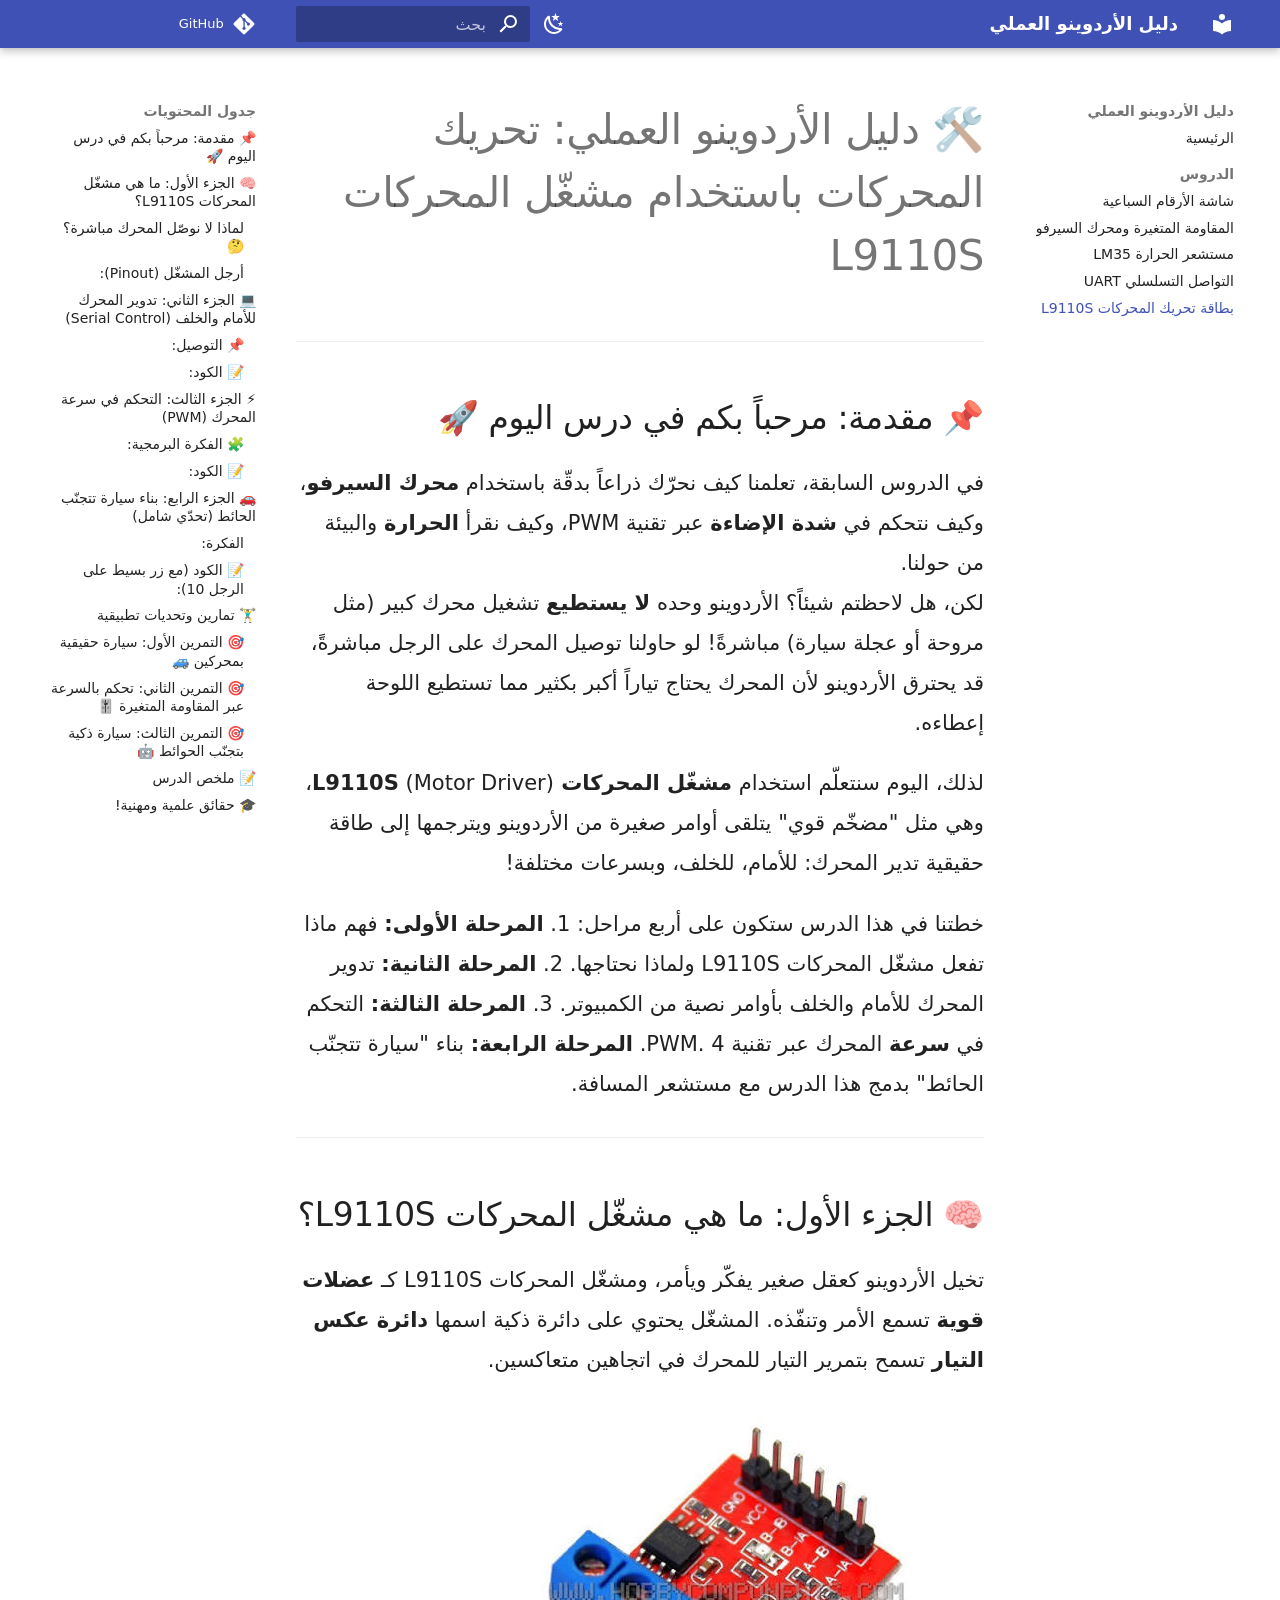
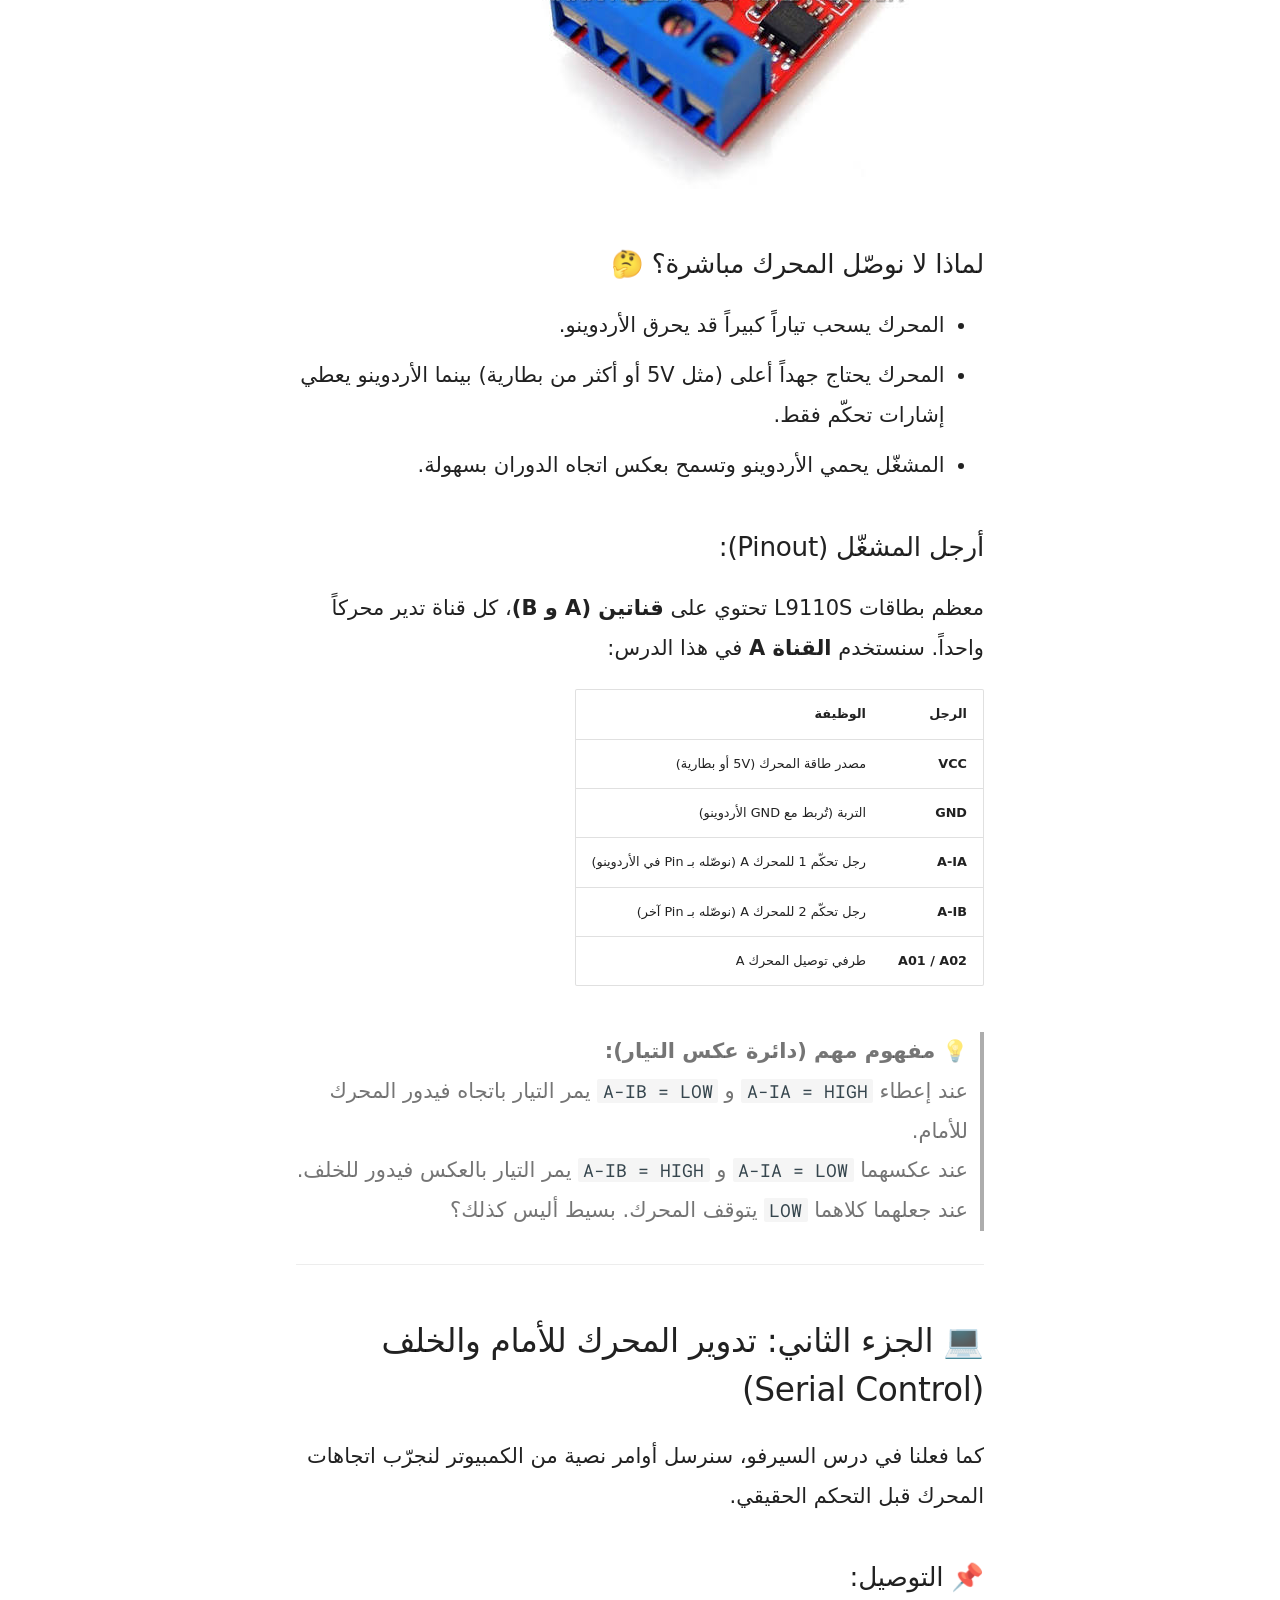
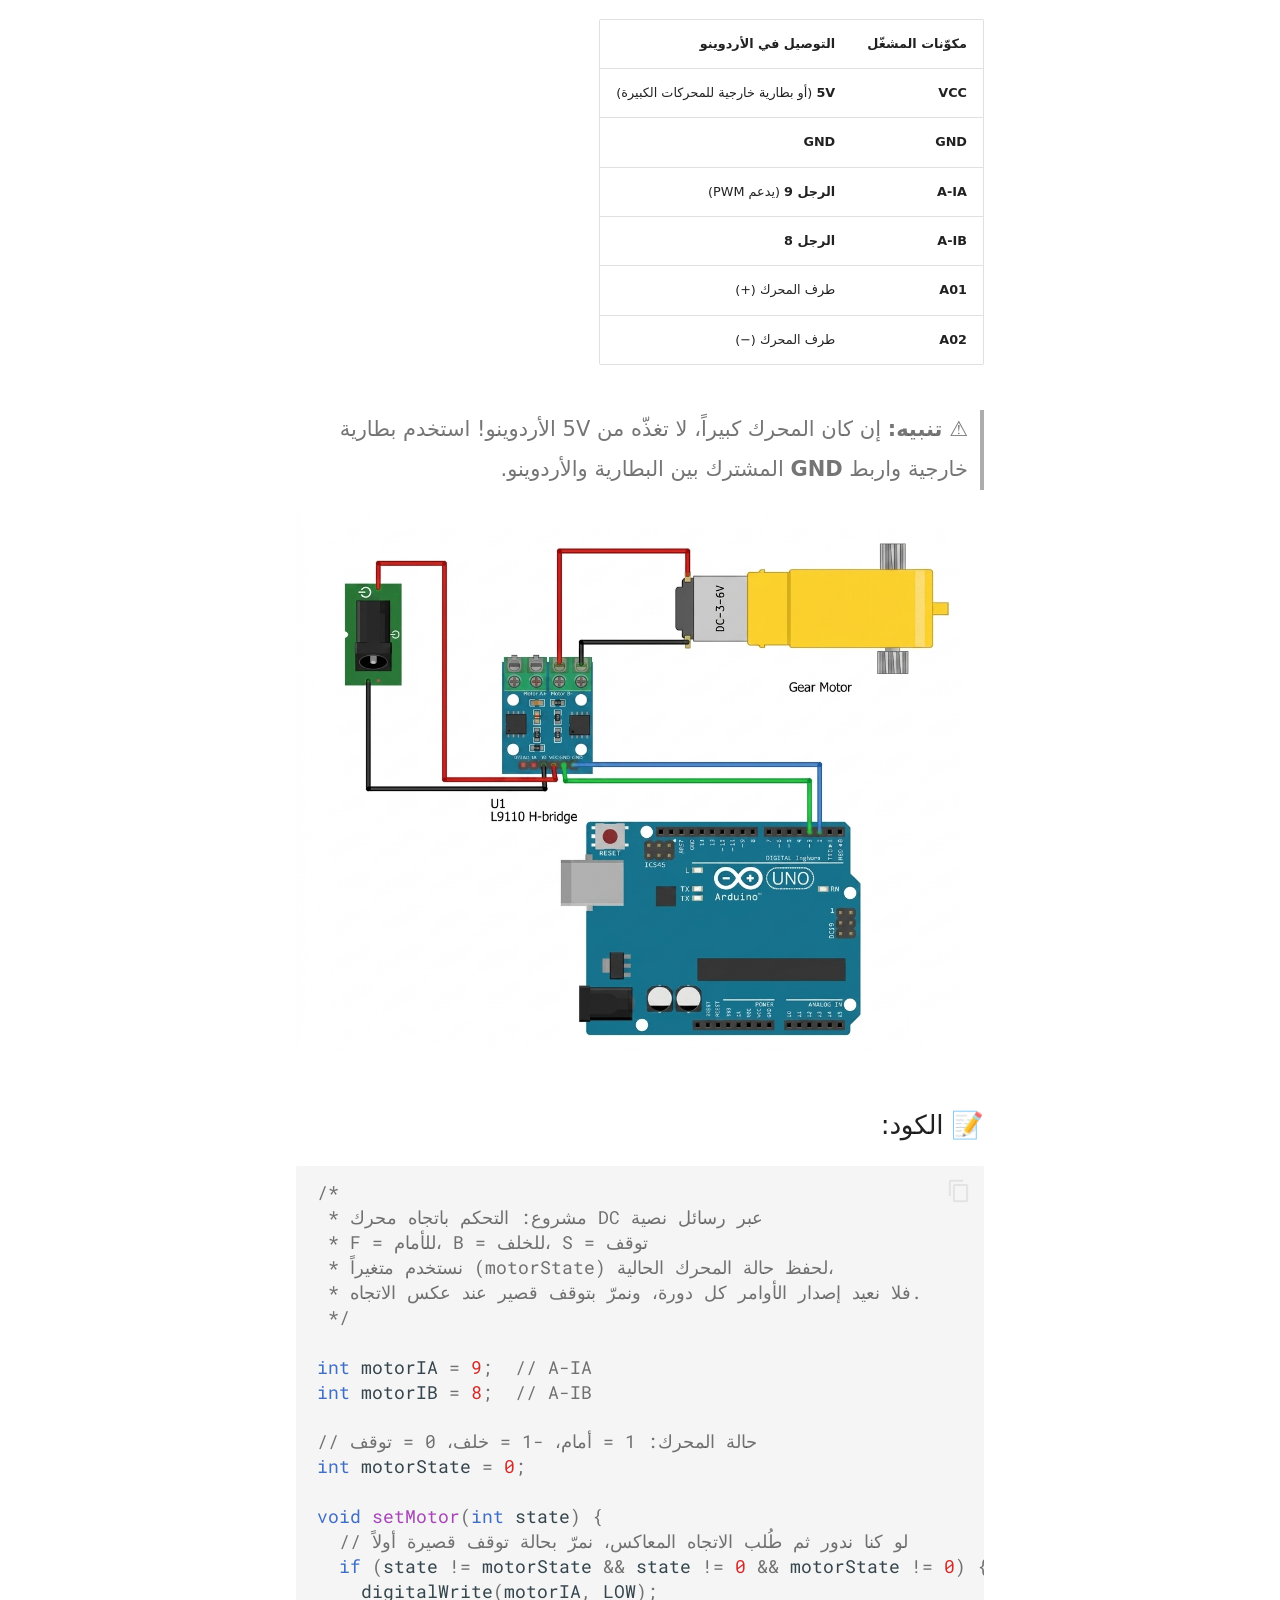
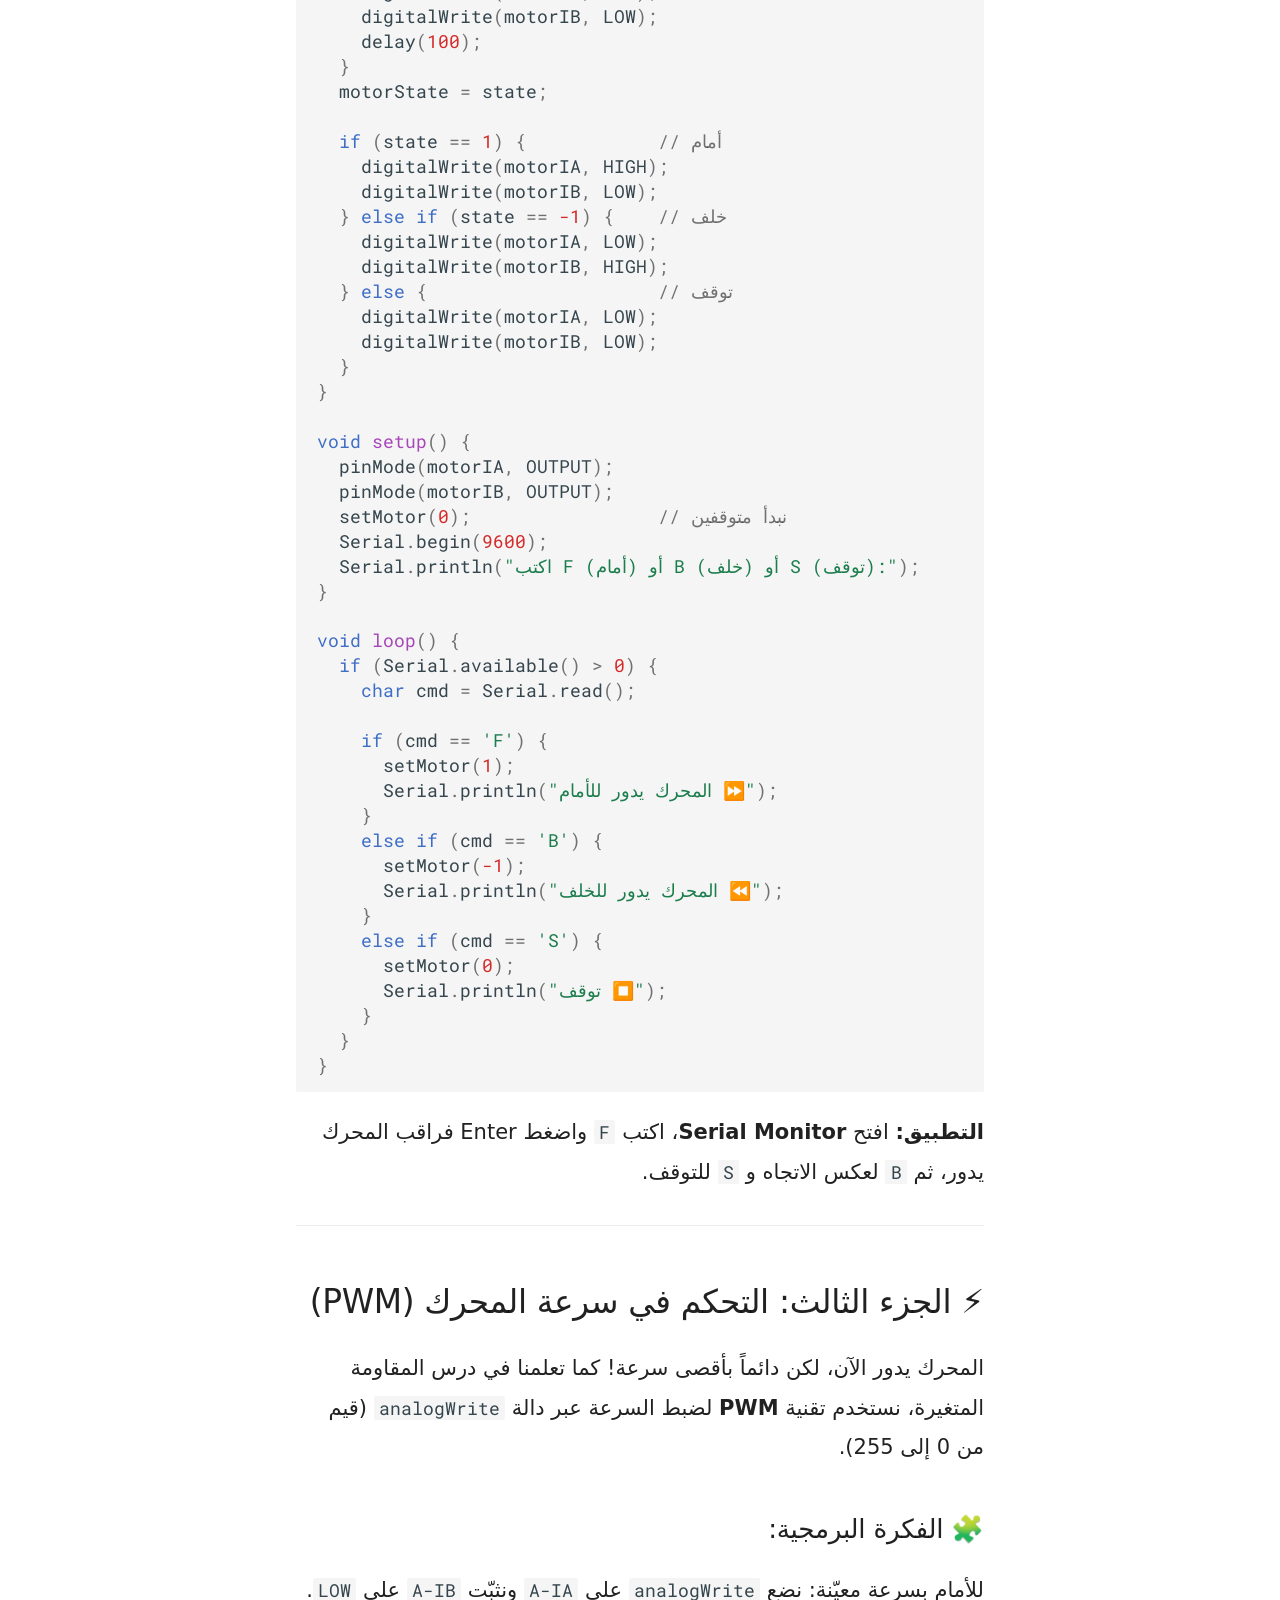
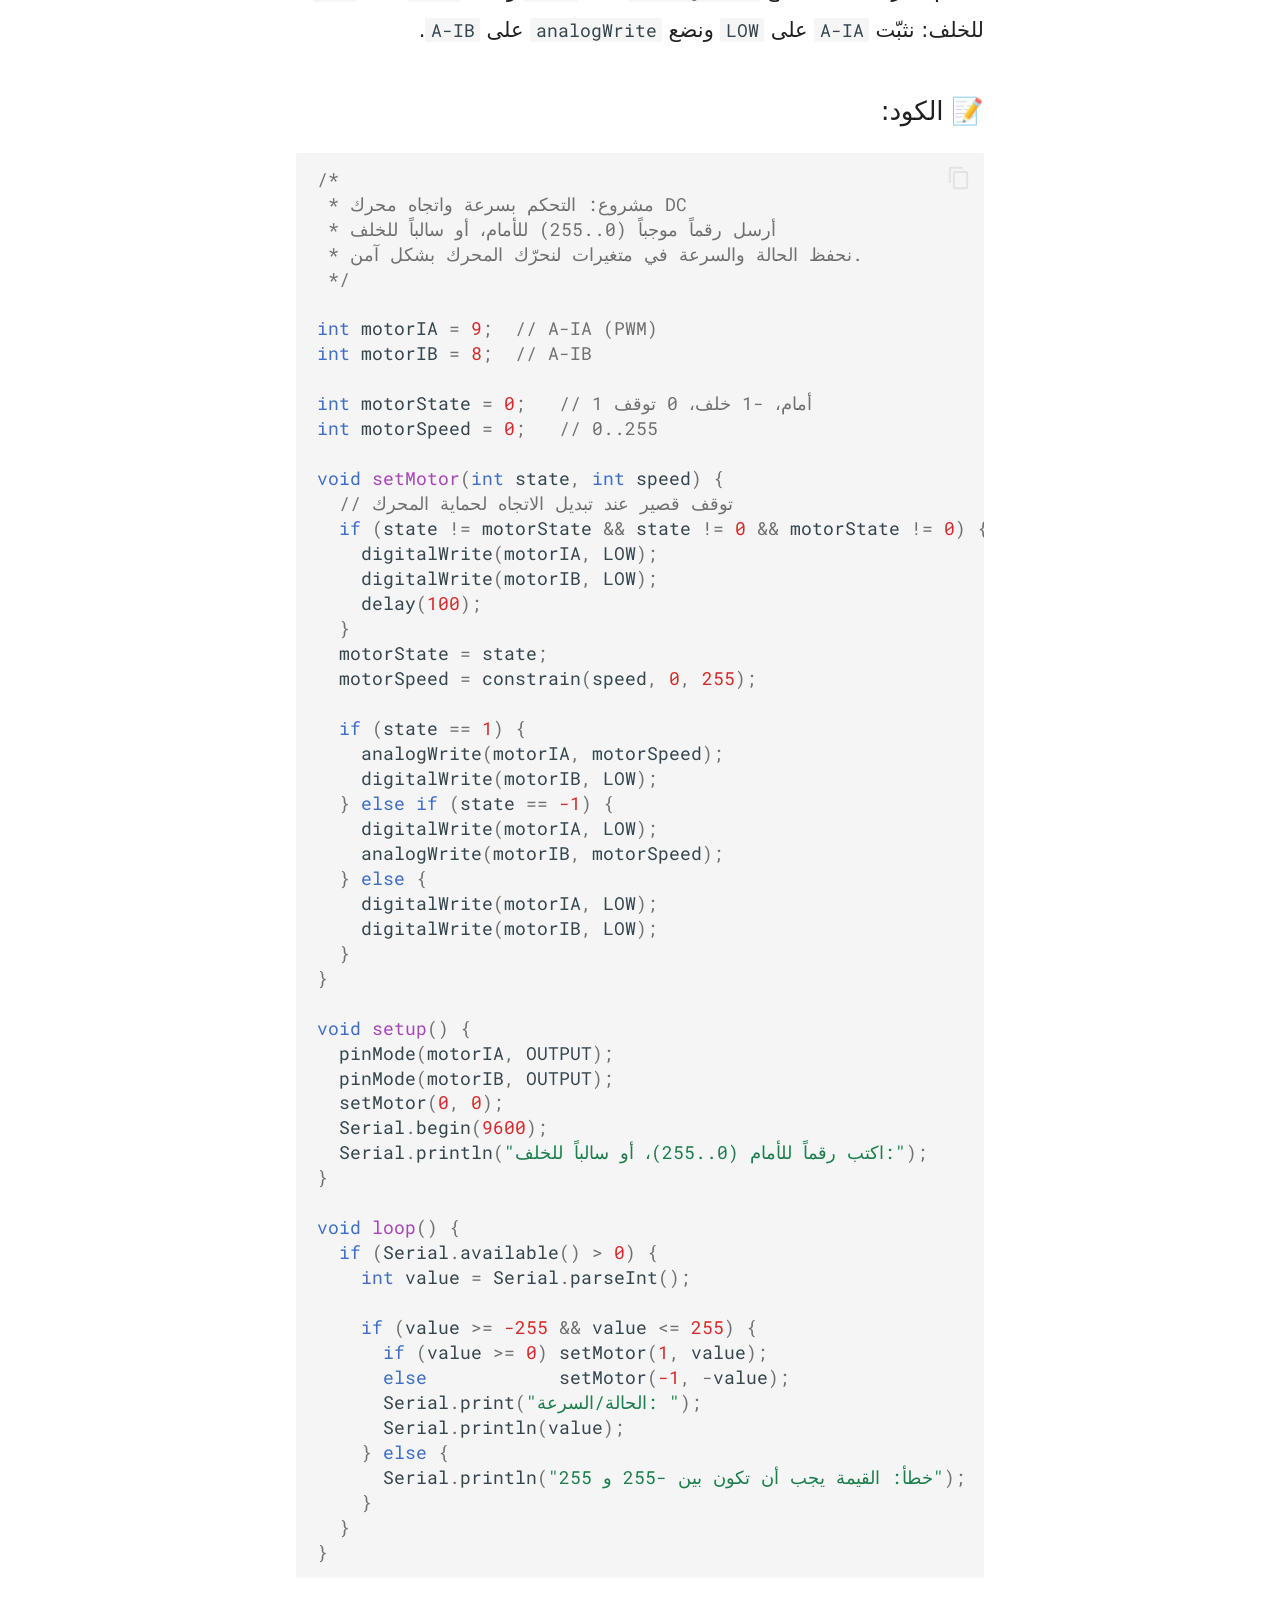
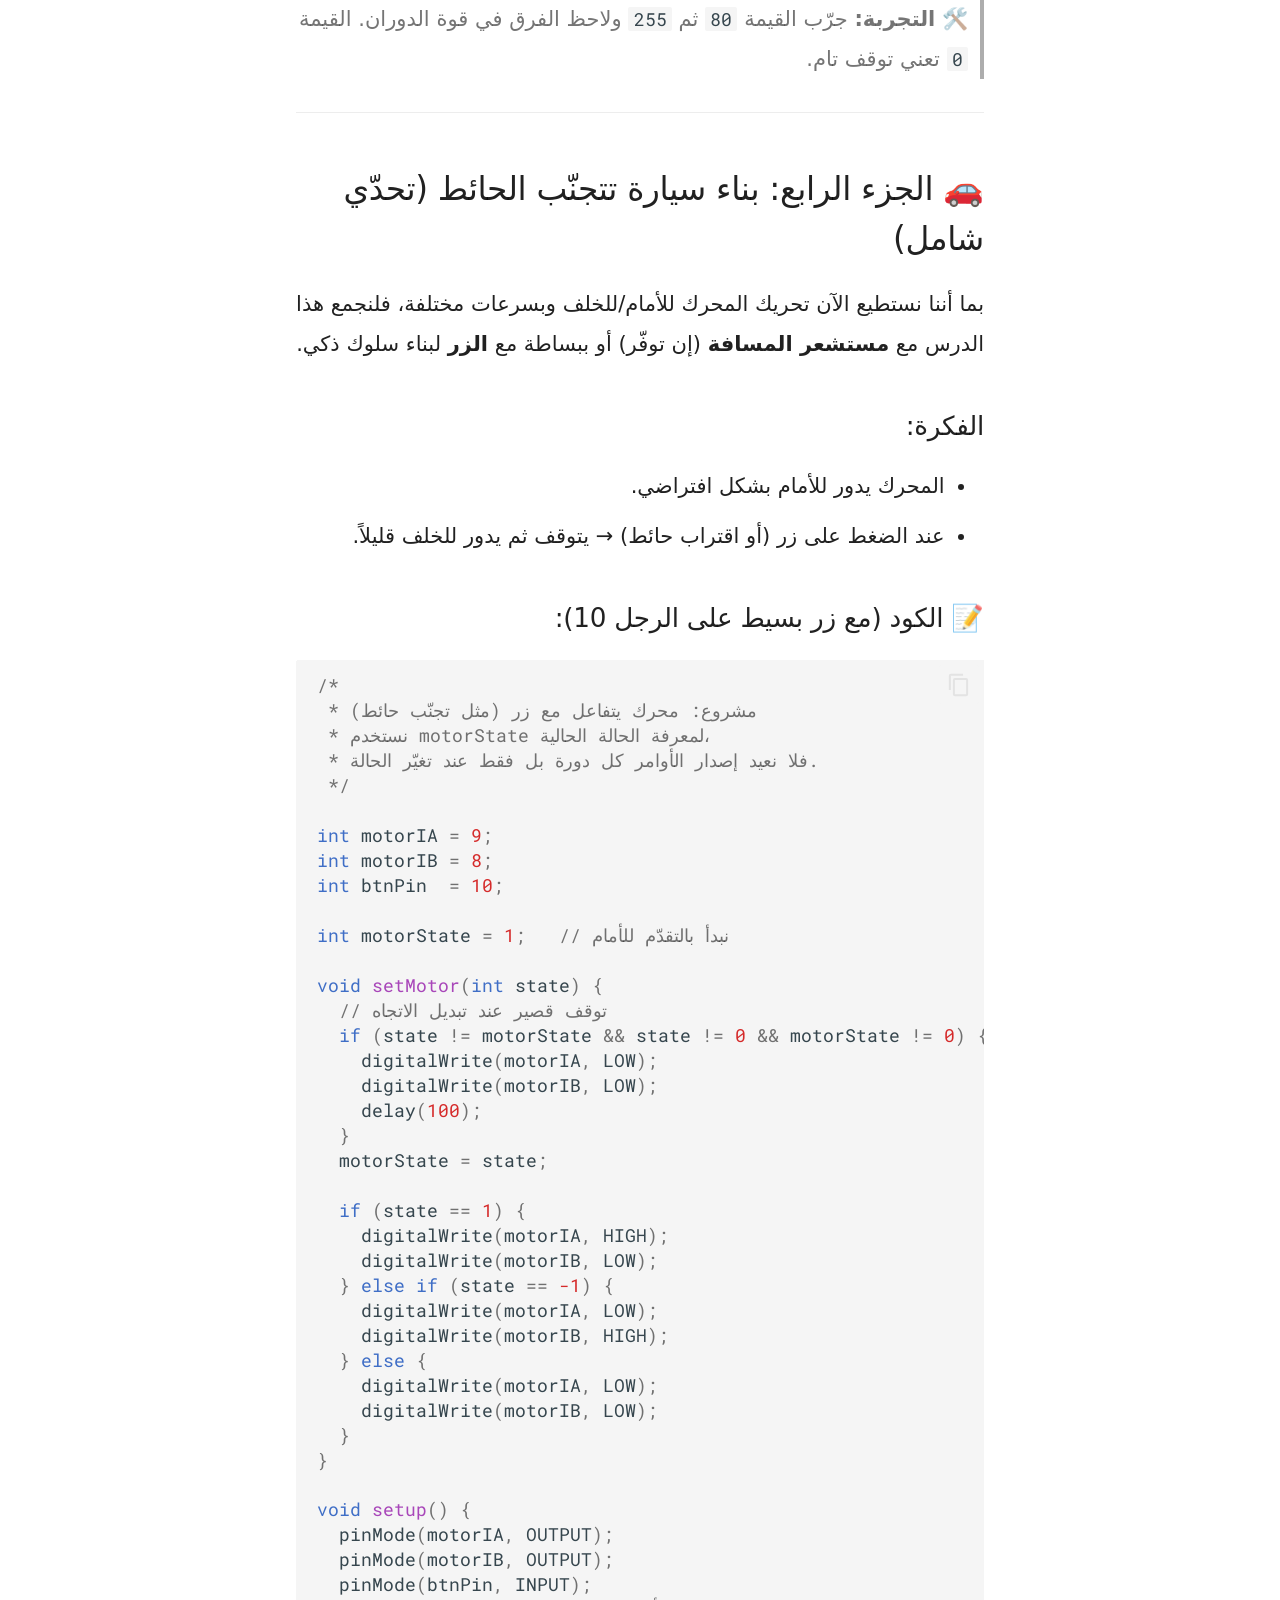
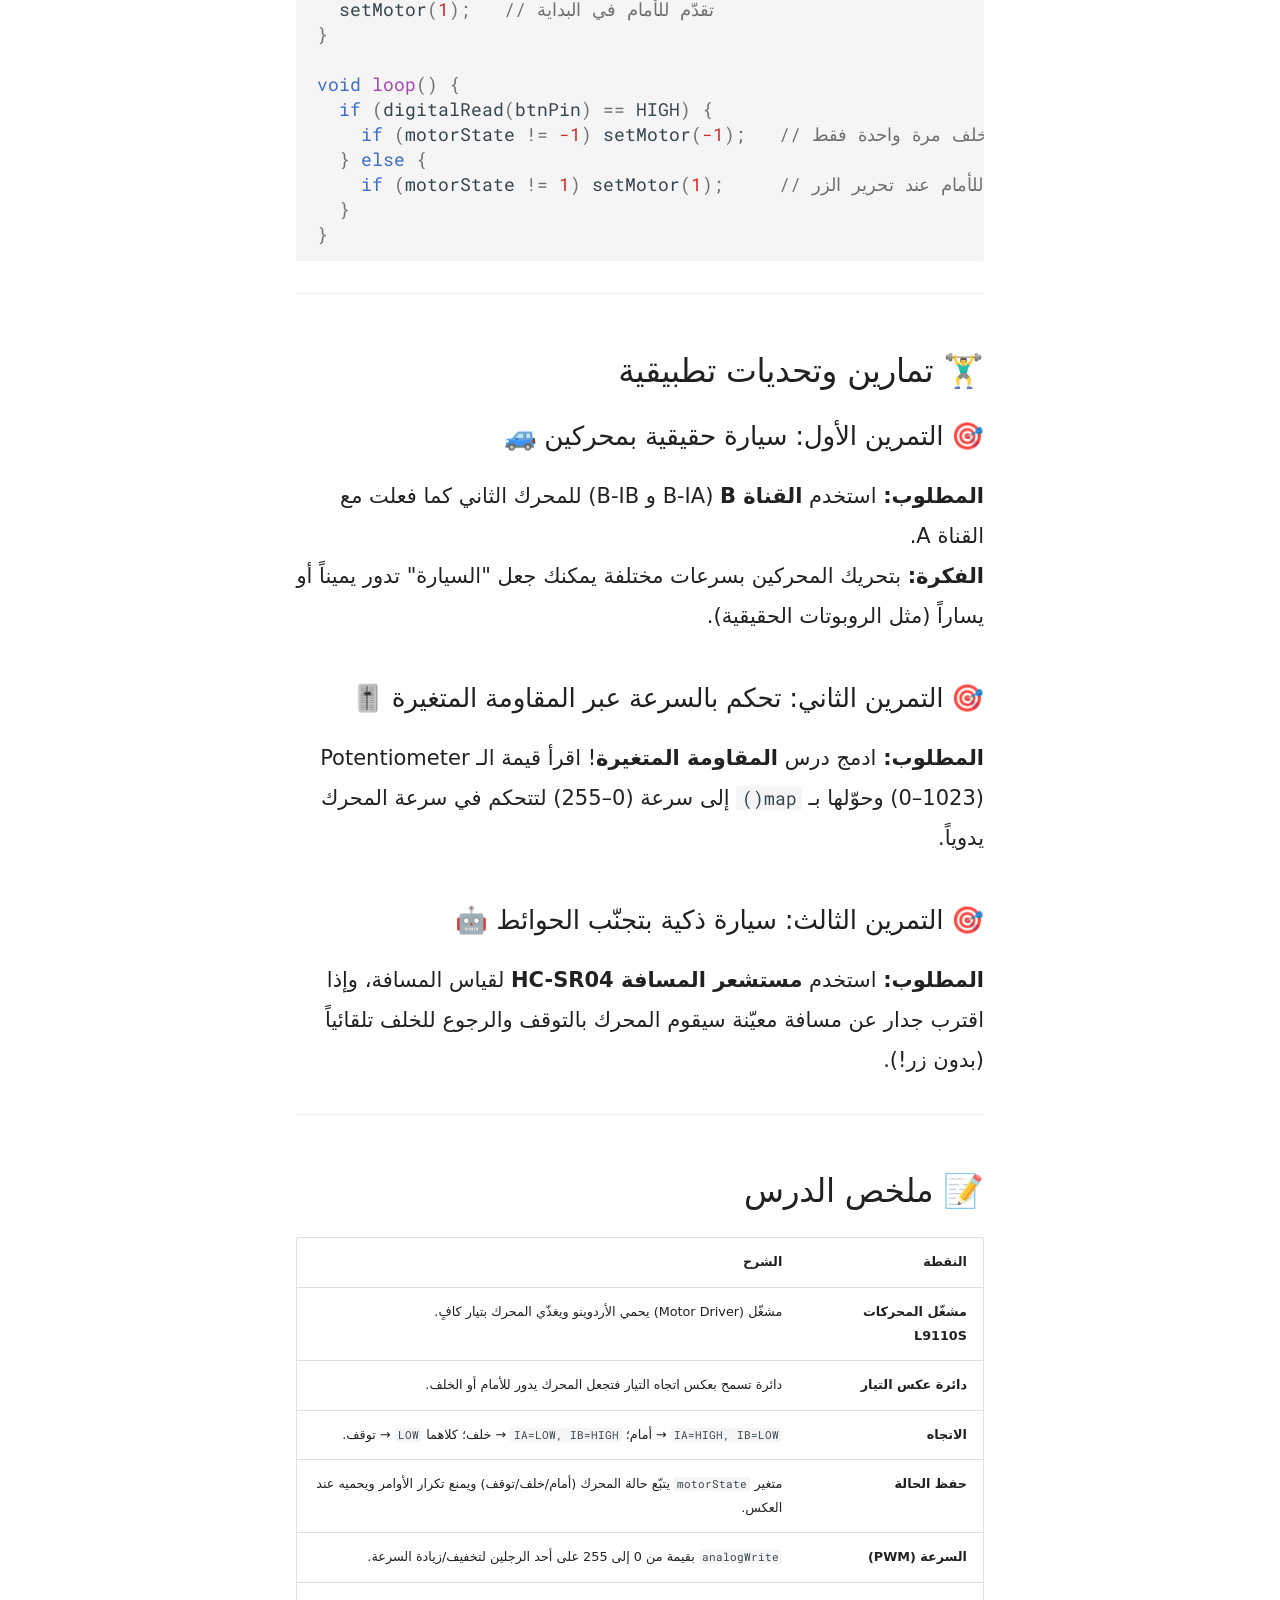
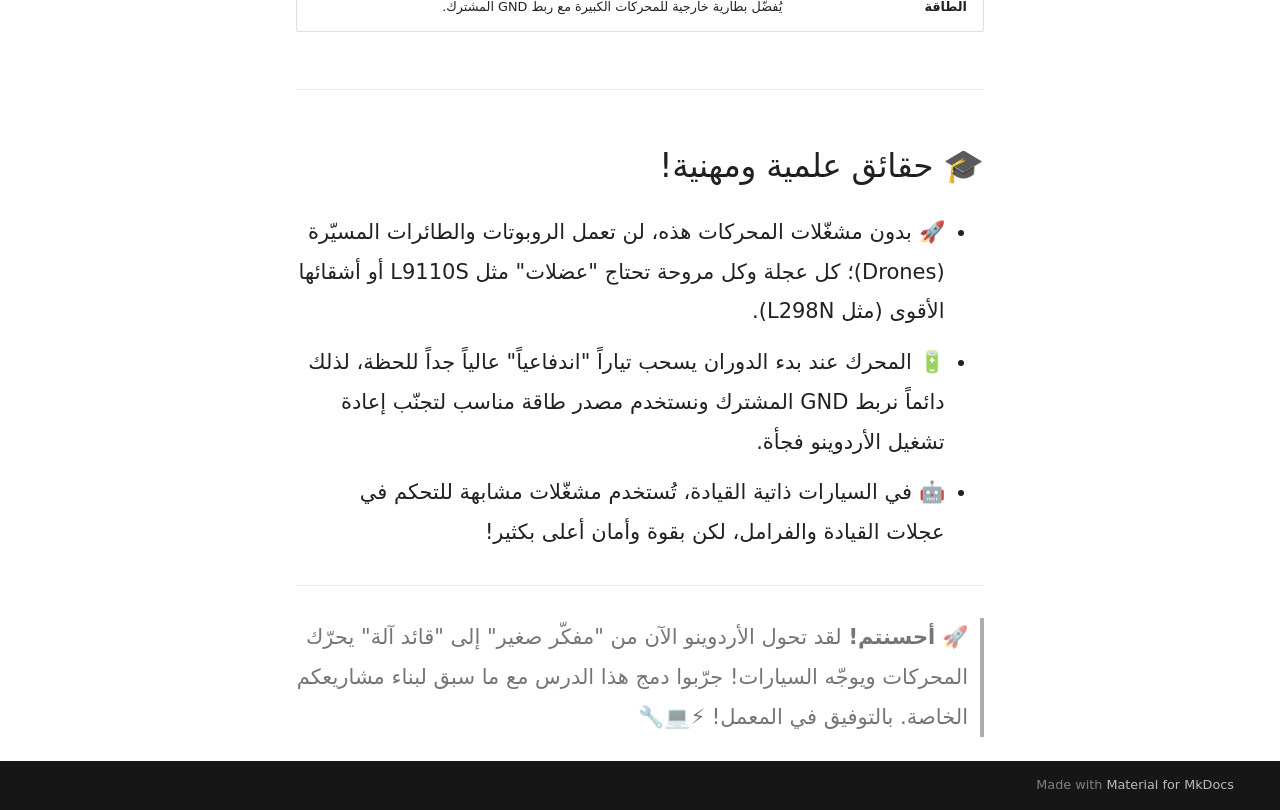
==== L9110S_motor_driver/index.html @ e6b0b0e9 "Deployed e473259 with MkDocs version: 1.6.1" ====
<!doctype html>
<html lang="ar" class="no-js">
  <head>
    
      <meta charset="utf-8">
      <meta name="viewport" content="width=device-width,initial-scale=1">
      
        <meta name="description" content="سلسلة دروس عملية للأردوينو باللغة العربية">
      
      
        <meta name="author" content="Arduino Kids">
      
      
      
        <link rel="prev" href="../UART_Serial_Buttons_Lesson/">
      
      
      
        
      
      
      <link rel="icon" href="../assets/images/favicon.png">
      <meta name="generator" content="mkdocs-1.6.1, mkdocs-material-9.7.6">
    
    
      
        <title>بطاقة تحريك المحركات L9110S - دليل الأردوينو العملي</title>
      
    
    
      <link rel="stylesheet" href="../assets/stylesheets/main.484c7ddc.min.css">
      
        
        <link rel="stylesheet" href="../assets/stylesheets/palette.ab4e12ef.min.css">
      
      


    
    
      
    
    
      
        
        
        <link rel="preconnect" href="https://fonts.gstatic.com" crossorigin>
        <link rel="stylesheet" href="https://fonts.googleapis.com/css?family=Roboto:300,300i,400,400i,700,700i%7CRoboto+Mono:400,400i,700,700i&display=fallback">
        <style>:root{--md-text-font:"Roboto";--md-code-font:"Roboto Mono"}</style>
      
    
    
      <link rel="stylesheet" href="../css/extra.css">
    
    <script>__md_scope=new URL("..",location),__md_hash=e=>[...e].reduce(((e,_)=>(e<<5)-e+_.charCodeAt(0)),0),__md_get=(e,_=localStorage,t=__md_scope)=>JSON.parse(_.getItem(t.pathname+"."+e)),__md_set=(e,_,t=localStorage,a=__md_scope)=>{try{t.setItem(a.pathname+"."+e,JSON.stringify(_))}catch(e){}}</script>
    
      

    
    
  </head>
  
  
    
    
      
    
    
    
    
    <body dir="rtl" data-md-color-scheme="default" data-md-color-primary="indigo" data-md-color-accent="amber">
  
    
    <input class="md-toggle" data-md-toggle="drawer" type="checkbox" id="__drawer" autocomplete="off">
    <input class="md-toggle" data-md-toggle="search" type="checkbox" id="__search" autocomplete="off">
    <label class="md-overlay" for="__drawer"></label>
    <div data-md-component="skip">
      
        
        <a href="#l9110s" class="md-skip">
          انتقل إلى المحتوى
        </a>
      
    </div>
    <div data-md-component="announce">
      
    </div>
    
    
      

  

<header class="md-header md-header--shadow" data-md-component="header">
  <nav class="md-header__inner md-grid" aria-label="عنوان العارضة">
    <a href=".." title="دليل الأردوينو العملي" class="md-header__button md-logo" aria-label="دليل الأردوينو العملي" data-md-component="logo">
      
  
  <svg xmlns="http://www.w3.org/2000/svg" viewBox="0 0 24 24"><path d="M12 8a3 3 0 0 0 3-3 3 3 0 0 0-3-3 3 3 0 0 0-3 3 3 3 0 0 0 3 3m0 3.54C9.64 9.35 6.5 8 3 8v11c3.5 0 6.64 1.35 9 3.54 2.36-2.19 5.5-3.54 9-3.54V8c-3.5 0-6.64 1.35-9 3.54"/></svg>

    </a>
    <label class="md-header__button md-icon" for="__drawer">
      
      <svg xmlns="http://www.w3.org/2000/svg" viewBox="0 0 24 24"><path d="M3 6h18v2H3zm0 5h18v2H3zm0 5h18v2H3z"/></svg>
    </label>
    <div class="md-header__title" data-md-component="header-title">
      <div class="md-header__ellipsis">
        <div class="md-header__topic">
          <span class="md-ellipsis">
            دليل الأردوينو العملي
          </span>
        </div>
        <div class="md-header__topic" data-md-component="header-topic">
          <span class="md-ellipsis">
            
              بطاقة تحريك المحركات L9110S
            
          </span>
        </div>
      </div>
    </div>
    
      
        <form class="md-header__option" data-md-component="palette">
  
    
    
    
    <input class="md-option" data-md-color-media="" data-md-color-scheme="default" data-md-color-primary="indigo" data-md-color-accent="amber"  aria-label="الوضع الداكن"  type="radio" name="__palette" id="__palette_0">
    
      <label class="md-header__button md-icon" title="الوضع الداكن" for="__palette_1" hidden>
        <svg xmlns="http://www.w3.org/2000/svg" viewBox="0 0 24 24"><path d="m17.75 4.09-2.53 1.94.91 3.06-2.63-1.81-2.63 1.81.91-3.06-2.53-1.94L12.44 4l1.06-3 1.06 3zm3.5 6.91-1.64 1.25.59 1.98-1.7-1.17-1.7 1.17.59-1.98L15.75 11l2.06-.05L18.5 9l.69 1.95zm-2.28 4.95c.83-.08 1.72 1.1 1.19 1.85-.32.45-.66.87-1.08 1.27C15.17 23 8.84 23 4.94 19.07c-3.91-3.9-3.91-10.24 0-14.14.4-.4.82-.76 1.27-1.08.75-.53 1.93.36 1.85 1.19-.27 2.86.69 5.83 2.89 8.02a9.96 9.96 0 0 0 8.02 2.89m-1.64 2.02a12.08 12.08 0 0 1-7.8-3.47c-2.17-2.19-3.33-5-3.49-7.82-2.81 3.14-2.7 7.96.31 10.98 3.02 3.01 7.84 3.12 10.98.31"/></svg>
      </label>
    
  
    
    
    
    <input class="md-option" data-md-color-media="" data-md-color-scheme="slate" data-md-color-primary="indigo" data-md-color-accent="amber"  aria-label="الوضع الفاتح"  type="radio" name="__palette" id="__palette_1">
    
      <label class="md-header__button md-icon" title="الوضع الفاتح" for="__palette_0" hidden>
        <svg xmlns="http://www.w3.org/2000/svg" viewBox="0 0 24 24"><path d="M12 7a5 5 0 0 1 5 5 5 5 0 0 1-5 5 5 5 0 0 1-5-5 5 5 0 0 1 5-5m0 2a3 3 0 0 0-3 3 3 3 0 0 0 3 3 3 3 0 0 0 3-3 3 3 0 0 0-3-3m0-7 2.39 3.42C13.65 5.15 12.84 5 12 5s-1.65.15-2.39.42zM3.34 7l4.16-.35A7.2 7.2 0 0 0 5.94 8.5c-.44.74-.69 1.5-.83 2.29zm.02 10 1.76-3.77a7.131 7.131 0 0 0 2.38 4.14zM20.65 7l-1.77 3.79a7.02 7.02 0 0 0-2.38-4.15zm-.01 10-4.14.36c.59-.51 1.12-1.14 1.54-1.86.42-.73.69-1.5.83-2.29zM12 22l-2.41-3.44c.74.27 1.55.44 2.41.44.82 0 1.63-.17 2.37-.44z"/></svg>
      </label>
    
  
</form>
      
    
    
      <script>var palette=__md_get("__palette");if(palette&&palette.color){if("(prefers-color-scheme)"===palette.color.media){var media=matchMedia("(prefers-color-scheme: light)"),input=document.querySelector(media.matches?"[data-md-color-media='(prefers-color-scheme: light)']":"[data-md-color-media='(prefers-color-scheme: dark)']");palette.color.media=input.getAttribute("data-md-color-media"),palette.color.scheme=input.getAttribute("data-md-color-scheme"),palette.color.primary=input.getAttribute("data-md-color-primary"),palette.color.accent=input.getAttribute("data-md-color-accent")}for(var[key,value]of Object.entries(palette.color))document.body.setAttribute("data-md-color-"+key,value)}</script>
    
    
    
      
      
        <label class="md-header__button md-icon" for="__search">
          
          <svg xmlns="http://www.w3.org/2000/svg" viewBox="0 0 24 24"><path d="M9.5 3A6.5 6.5 0 0 1 16 9.5c0 1.61-.59 3.09-1.56 4.23l.27.27h.79l5 5-1.5 1.5-5-5v-.79l-.27-.27A6.52 6.52 0 0 1 9.5 16 6.5 6.5 0 0 1 3 9.5 6.5 6.5 0 0 1 9.5 3m0 2C7 5 5 7 5 9.5S7 14 9.5 14 14 12 14 9.5 12 5 9.5 5"/></svg>
        </label>
        <div class="md-search" data-md-component="search" role="dialog">
  <label class="md-search__overlay" for="__search"></label>
  <div class="md-search__inner" role="search">
    <form class="md-search__form" name="search">
      <input type="text" class="md-search__input" name="query" aria-label="بحث" placeholder="بحث" autocapitalize="off" autocorrect="off" autocomplete="off" spellcheck="false" data-md-component="search-query" required>
      <label class="md-search__icon md-icon" for="__search">
        
        <svg xmlns="http://www.w3.org/2000/svg" viewBox="0 0 24 24"><path d="M9.5 3A6.5 6.5 0 0 1 16 9.5c0 1.61-.59 3.09-1.56 4.23l.27.27h.79l5 5-1.5 1.5-5-5v-.79l-.27-.27A6.52 6.52 0 0 1 9.5 16 6.5 6.5 0 0 1 3 9.5 6.5 6.5 0 0 1 9.5 3m0 2C7 5 5 7 5 9.5S7 14 9.5 14 14 12 14 9.5 12 5 9.5 5"/></svg>
        
        <svg xmlns="http://www.w3.org/2000/svg" viewBox="0 0 24 24"><path d="M20 11v2H8l5.5 5.5-1.42 1.42L4.16 12l7.92-7.92L13.5 5.5 8 11z"/></svg>
      </label>
      <nav class="md-search__options" aria-label="إبحث">
        
        <button type="reset" class="md-search__icon md-icon" title="مسح كلي" aria-label="مسح كلي" tabindex="-1">
          
          <svg xmlns="http://www.w3.org/2000/svg" viewBox="0 0 24 24"><path d="M19 6.41 17.59 5 12 10.59 6.41 5 5 6.41 10.59 12 5 17.59 6.41 19 12 13.41 17.59 19 19 17.59 13.41 12z"/></svg>
        </button>
      </nav>
      
        <div class="md-search__suggest" data-md-component="search-suggest"></div>
      
    </form>
    <div class="md-search__output">
      <div class="md-search__scrollwrap" tabindex="0" data-md-scrollfix>
        <div class="md-search-result" data-md-component="search-result">
          <div class="md-search-result__meta">
            بدء البحث
          </div>
          <ol class="md-search-result__list" role="presentation"></ol>
        </div>
      </div>
    </div>
  </div>
</div>
      
    
    
      <div class="md-header__source">
        <a href="https://github.com/T4gamer/arduino_lvl_2" title="اذهب إلى المصدر" class="md-source" data-md-component="source">
  <div class="md-source__icon md-icon">
    
    <svg xmlns="http://www.w3.org/2000/svg" viewBox="0 0 448 512"><!--! Font Awesome Free 7.1.0 by @fontawesome - https://fontawesome.com License - https://fontawesome.com/license/free (Icons: CC BY 4.0, Fonts: SIL OFL 1.1, Code: MIT License) Copyright 2025 Fonticons, Inc.--><path d="M439.6 236.1 244 40.5c-5.4-5.5-12.8-8.5-20.4-8.5s-15 3-20.4 8.4L162.5 81l51.5 51.5c27.1-9.1 52.7 16.8 43.4 43.7l49.7 49.7c34.2-11.8 61.2 31 35.5 56.7-26.5 26.5-70.2-2.9-56-37.3L240.3 199v121.9c25.3 12.5 22.3 41.8 9.1 55-6.4 6.4-15.2 10.1-24.3 10.1s-17.8-3.6-24.3-10.1c-17.6-17.6-11.1-46.9 11.2-56v-123c-20.8-8.5-24.6-30.7-18.6-45L142.6 101 8.5 235.1C3 240.6 0 247.9 0 255.5s3 15 8.5 20.4l195.6 195.7c5.4 5.4 12.7 8.4 20.4 8.4s15-3 20.4-8.4l194.7-194.7c5.4-5.4 8.4-12.8 8.4-20.4s-3-15-8.4-20.4"/></svg>
  </div>
  <div class="md-source__repository">
    GitHub
  </div>
</a>
      </div>
    
  </nav>
  
</header>
    
    <div class="md-container" data-md-component="container">
      
      
        
          
        
      
      <main class="md-main" data-md-component="main">
        <div class="md-main__inner md-grid">
          
            
              
              <div class="md-sidebar md-sidebar--primary" data-md-component="sidebar" data-md-type="navigation" >
                <div class="md-sidebar__scrollwrap">
                  <div class="md-sidebar__inner">
                    



<nav class="md-nav md-nav--primary" aria-label="تصفح" data-md-level="0">
  <label class="md-nav__title" for="__drawer">
    <a href=".." title="دليل الأردوينو العملي" class="md-nav__button md-logo" aria-label="دليل الأردوينو العملي" data-md-component="logo">
      
  
  <svg xmlns="http://www.w3.org/2000/svg" viewBox="0 0 24 24"><path d="M12 8a3 3 0 0 0 3-3 3 3 0 0 0-3-3 3 3 0 0 0-3 3 3 3 0 0 0 3 3m0 3.54C9.64 9.35 6.5 8 3 8v11c3.5 0 6.64 1.35 9 3.54 2.36-2.19 5.5-3.54 9-3.54V8c-3.5 0-6.64 1.35-9 3.54"/></svg>

    </a>
    دليل الأردوينو العملي
  </label>
  
    <div class="md-nav__source">
      <a href="https://github.com/T4gamer/arduino_lvl_2" title="اذهب إلى المصدر" class="md-source" data-md-component="source">
  <div class="md-source__icon md-icon">
    
    <svg xmlns="http://www.w3.org/2000/svg" viewBox="0 0 448 512"><!--! Font Awesome Free 7.1.0 by @fontawesome - https://fontawesome.com License - https://fontawesome.com/license/free (Icons: CC BY 4.0, Fonts: SIL OFL 1.1, Code: MIT License) Copyright 2025 Fonticons, Inc.--><path d="M439.6 236.1 244 40.5c-5.4-5.5-12.8-8.5-20.4-8.5s-15 3-20.4 8.4L162.5 81l51.5 51.5c27.1-9.1 52.7 16.8 43.4 43.7l49.7 49.7c34.2-11.8 61.2 31 35.5 56.7-26.5 26.5-70.2-2.9-56-37.3L240.3 199v121.9c25.3 12.5 22.3 41.8 9.1 55-6.4 6.4-15.2 10.1-24.3 10.1s-17.8-3.6-24.3-10.1c-17.6-17.6-11.1-46.9 11.2-56v-123c-20.8-8.5-24.6-30.7-18.6-45L142.6 101 8.5 235.1C3 240.6 0 247.9 0 255.5s3 15 8.5 20.4l195.6 195.7c5.4 5.4 12.7 8.4 20.4 8.4s15-3 20.4-8.4l194.7-194.7c5.4-5.4 8.4-12.8 8.4-20.4s-3-15-8.4-20.4"/></svg>
  </div>
  <div class="md-source__repository">
    GitHub
  </div>
</a>
    </div>
  
  <ul class="md-nav__list" data-md-scrollfix>
    
      
      
  
  
  
  
    <li class="md-nav__item">
      <a href=".." class="md-nav__link">
        
  
  
  <span class="md-ellipsis">
    
  
    الرئيسية
  

    
  </span>
  
  

      </a>
    </li>
  

    
      
      
  
  
    
  
  
  
    
    
    
    
      
        
        
      
    
    
    <li class="md-nav__item md-nav__item--active md-nav__item--section md-nav__item--nested">
      
        
        
        <input class="md-nav__toggle md-toggle " type="checkbox" id="__nav_2" checked>
        
          
          <label class="md-nav__link" for="__nav_2" id="__nav_2_label" tabindex="">
            
  
  
  <span class="md-ellipsis">
    
  
    الدروس
  

    
  </span>
  
  

            <span class="md-nav__icon md-icon"></span>
          </label>
        
        <nav class="md-nav" data-md-level="1" aria-labelledby="__nav_2_label" aria-expanded="true">
          <label class="md-nav__title" for="__nav_2">
            <span class="md-nav__icon md-icon"></span>
            
  
    الدروس
  

          </label>
          <ul class="md-nav__list" data-md-scrollfix>
            
              
                
  
  
  
  
    <li class="md-nav__item">
      <a href="../seven_segment_guide/" class="md-nav__link">
        
  
  
  <span class="md-ellipsis">
    
  
    شاشة الأرقام السباعية
  

    
  </span>
  
  

      </a>
    </li>
  

              
            
              
                
  
  
  
  
    <li class="md-nav__item">
      <a href="../servo_potentiometer/" class="md-nav__link">
        
  
  
  <span class="md-ellipsis">
    
  
    المقاومة المتغيرة ومحرك السيرفو
  

    
  </span>
  
  

      </a>
    </li>
  

              
            
              
                
  
  
  
  
    <li class="md-nav__item">
      <a href="../lm35/" class="md-nav__link">
        
  
  
  <span class="md-ellipsis">
    
  
    مستشعر الحرارة LM35
  

    
  </span>
  
  

      </a>
    </li>
  

              
            
              
                
  
  
  
  
    <li class="md-nav__item">
      <a href="../UART_Serial_Buttons_Lesson/" class="md-nav__link">
        
  
  
  <span class="md-ellipsis">
    
  
    التواصل التسلسلي UART
  

    
  </span>
  
  

      </a>
    </li>
  

              
            
              
                
  
  
    
  
  
  
    <li class="md-nav__item md-nav__item--active">
      
      <input class="md-nav__toggle md-toggle" type="checkbox" id="__toc">
      
      
        
      
      
        <label class="md-nav__link md-nav__link--active" for="__toc">
          
  
  
  <span class="md-ellipsis">
    
  
    بطاقة تحريك المحركات L9110S
  

    
  </span>
  
  

          <span class="md-nav__icon md-icon"></span>
        </label>
      
      <a href="./" class="md-nav__link md-nav__link--active">
        
  
  
  <span class="md-ellipsis">
    
  
    بطاقة تحريك المحركات L9110S
  

    
  </span>
  
  

      </a>
      
        

<nav class="md-nav md-nav--secondary" aria-label="جدول المحتويات">
  
  
  
    
  
  
    <label class="md-nav__title" for="__toc">
      <span class="md-nav__icon md-icon"></span>
      جدول المحتويات
    </label>
    <ul class="md-nav__list" data-md-component="toc" data-md-scrollfix>
      
        <li class="md-nav__item">
  <a href="#_1" class="md-nav__link">
    <span class="md-ellipsis">
      
        📌 مقدمة: مرحباً بكم في درس اليوم 🚀
      
    </span>
  </a>
  
</li>
      
        <li class="md-nav__item">
  <a href="#l9110s_1" class="md-nav__link">
    <span class="md-ellipsis">
      
        🧠 الجزء الأول: ما هي مشغّل المحركات L9110S؟
      
    </span>
  </a>
  
    <nav class="md-nav" aria-label="🧠 الجزء الأول: ما هي مشغّل المحركات L9110S؟">
      <ul class="md-nav__list">
        
          <li class="md-nav__item">
  <a href="#_2" class="md-nav__link">
    <span class="md-ellipsis">
      
        لماذا لا نوصّل المحرك مباشرة؟ 🤔
      
    </span>
  </a>
  
</li>
        
          <li class="md-nav__item">
  <a href="#pinout" class="md-nav__link">
    <span class="md-ellipsis">
      
        أرجل المشغّل (Pinout):
      
    </span>
  </a>
  
</li>
        
      </ul>
    </nav>
  
</li>
      
        <li class="md-nav__item">
  <a href="#serial-control" class="md-nav__link">
    <span class="md-ellipsis">
      
        💻 الجزء الثاني: تدوير المحرك للأمام والخلف (Serial Control)
      
    </span>
  </a>
  
    <nav class="md-nav" aria-label="💻 الجزء الثاني: تدوير المحرك للأمام والخلف (Serial Control)">
      <ul class="md-nav__list">
        
          <li class="md-nav__item">
  <a href="#_3" class="md-nav__link">
    <span class="md-ellipsis">
      
        📌 التوصيل:
      
    </span>
  </a>
  
</li>
        
          <li class="md-nav__item">
  <a href="#_4" class="md-nav__link">
    <span class="md-ellipsis">
      
        📝 الكود:
      
    </span>
  </a>
  
</li>
        
      </ul>
    </nav>
  
</li>
      
        <li class="md-nav__item">
  <a href="#pwm" class="md-nav__link">
    <span class="md-ellipsis">
      
        ⚡ الجزء الثالث: التحكم في سرعة المحرك (PWM)
      
    </span>
  </a>
  
    <nav class="md-nav" aria-label="⚡ الجزء الثالث: التحكم في سرعة المحرك (PWM)">
      <ul class="md-nav__list">
        
          <li class="md-nav__item">
  <a href="#_5" class="md-nav__link">
    <span class="md-ellipsis">
      
        🧩 الفكرة البرمجية:
      
    </span>
  </a>
  
</li>
        
          <li class="md-nav__item">
  <a href="#_6" class="md-nav__link">
    <span class="md-ellipsis">
      
        📝 الكود:
      
    </span>
  </a>
  
</li>
        
      </ul>
    </nav>
  
</li>
      
        <li class="md-nav__item">
  <a href="#_7" class="md-nav__link">
    <span class="md-ellipsis">
      
        🚗 الجزء الرابع: بناء سيارة تتجنّب الحائط (تحدّي شامل)
      
    </span>
  </a>
  
    <nav class="md-nav" aria-label="🚗 الجزء الرابع: بناء سيارة تتجنّب الحائط (تحدّي شامل)">
      <ul class="md-nav__list">
        
          <li class="md-nav__item">
  <a href="#_8" class="md-nav__link">
    <span class="md-ellipsis">
      
        الفكرة:
      
    </span>
  </a>
  
</li>
        
          <li class="md-nav__item">
  <a href="#10" class="md-nav__link">
    <span class="md-ellipsis">
      
        📝 الكود (مع زر بسيط على الرجل 10):
      
    </span>
  </a>
  
</li>
        
      </ul>
    </nav>
  
</li>
      
        <li class="md-nav__item">
  <a href="#_9" class="md-nav__link">
    <span class="md-ellipsis">
      
        🏋️‍♂️ تمارين وتحديات تطبيقية
      
    </span>
  </a>
  
    <nav class="md-nav" aria-label="🏋️‍♂️ تمارين وتحديات تطبيقية">
      <ul class="md-nav__list">
        
          <li class="md-nav__item">
  <a href="#_10" class="md-nav__link">
    <span class="md-ellipsis">
      
        🎯 التمرين الأول: سيارة حقيقية بمحركين 🚙
      
    </span>
  </a>
  
</li>
        
          <li class="md-nav__item">
  <a href="#_11" class="md-nav__link">
    <span class="md-ellipsis">
      
        🎯 التمرين الثاني: تحكم بالسرعة عبر المقاومة المتغيرة 🎚️
      
    </span>
  </a>
  
</li>
        
          <li class="md-nav__item">
  <a href="#_12" class="md-nav__link">
    <span class="md-ellipsis">
      
        🎯 التمرين الثالث: سيارة ذكية بتجنّب الحوائط 🤖
      
    </span>
  </a>
  
</li>
        
      </ul>
    </nav>
  
</li>
      
        <li class="md-nav__item">
  <a href="#_13" class="md-nav__link">
    <span class="md-ellipsis">
      
        📝 ملخص الدرس
      
    </span>
  </a>
  
</li>
      
        <li class="md-nav__item">
  <a href="#_14" class="md-nav__link">
    <span class="md-ellipsis">
      
        🎓 حقائق علمية ومهنية!
      
    </span>
  </a>
  
</li>
      
    </ul>
  
</nav>
      
    </li>
  

              
            
          </ul>
        </nav>
      
    </li>
  

    
  </ul>
</nav>
                  </div>
                </div>
              </div>
            
            
              
              <div class="md-sidebar md-sidebar--secondary" data-md-component="sidebar" data-md-type="toc" >
                <div class="md-sidebar__scrollwrap">
                  <div class="md-sidebar__inner">
                    

<nav class="md-nav md-nav--secondary" aria-label="جدول المحتويات">
  
  
  
    
  
  
    <label class="md-nav__title" for="__toc">
      <span class="md-nav__icon md-icon"></span>
      جدول المحتويات
    </label>
    <ul class="md-nav__list" data-md-component="toc" data-md-scrollfix>
      
        <li class="md-nav__item">
  <a href="#_1" class="md-nav__link">
    <span class="md-ellipsis">
      
        📌 مقدمة: مرحباً بكم في درس اليوم 🚀
      
    </span>
  </a>
  
</li>
      
        <li class="md-nav__item">
  <a href="#l9110s_1" class="md-nav__link">
    <span class="md-ellipsis">
      
        🧠 الجزء الأول: ما هي مشغّل المحركات L9110S؟
      
    </span>
  </a>
  
    <nav class="md-nav" aria-label="🧠 الجزء الأول: ما هي مشغّل المحركات L9110S؟">
      <ul class="md-nav__list">
        
          <li class="md-nav__item">
  <a href="#_2" class="md-nav__link">
    <span class="md-ellipsis">
      
        لماذا لا نوصّل المحرك مباشرة؟ 🤔
      
    </span>
  </a>
  
</li>
        
          <li class="md-nav__item">
  <a href="#pinout" class="md-nav__link">
    <span class="md-ellipsis">
      
        أرجل المشغّل (Pinout):
      
    </span>
  </a>
  
</li>
        
      </ul>
    </nav>
  
</li>
      
        <li class="md-nav__item">
  <a href="#serial-control" class="md-nav__link">
    <span class="md-ellipsis">
      
        💻 الجزء الثاني: تدوير المحرك للأمام والخلف (Serial Control)
      
    </span>
  </a>
  
    <nav class="md-nav" aria-label="💻 الجزء الثاني: تدوير المحرك للأمام والخلف (Serial Control)">
      <ul class="md-nav__list">
        
          <li class="md-nav__item">
  <a href="#_3" class="md-nav__link">
    <span class="md-ellipsis">
      
        📌 التوصيل:
      
    </span>
  </a>
  
</li>
        
          <li class="md-nav__item">
  <a href="#_4" class="md-nav__link">
    <span class="md-ellipsis">
      
        📝 الكود:
      
    </span>
  </a>
  
</li>
        
      </ul>
    </nav>
  
</li>
      
        <li class="md-nav__item">
  <a href="#pwm" class="md-nav__link">
    <span class="md-ellipsis">
      
        ⚡ الجزء الثالث: التحكم في سرعة المحرك (PWM)
      
    </span>
  </a>
  
    <nav class="md-nav" aria-label="⚡ الجزء الثالث: التحكم في سرعة المحرك (PWM)">
      <ul class="md-nav__list">
        
          <li class="md-nav__item">
  <a href="#_5" class="md-nav__link">
    <span class="md-ellipsis">
      
        🧩 الفكرة البرمجية:
      
    </span>
  </a>
  
</li>
        
          <li class="md-nav__item">
  <a href="#_6" class="md-nav__link">
    <span class="md-ellipsis">
      
        📝 الكود:
      
    </span>
  </a>
  
</li>
        
      </ul>
    </nav>
  
</li>
      
        <li class="md-nav__item">
  <a href="#_7" class="md-nav__link">
    <span class="md-ellipsis">
      
        🚗 الجزء الرابع: بناء سيارة تتجنّب الحائط (تحدّي شامل)
      
    </span>
  </a>
  
    <nav class="md-nav" aria-label="🚗 الجزء الرابع: بناء سيارة تتجنّب الحائط (تحدّي شامل)">
      <ul class="md-nav__list">
        
          <li class="md-nav__item">
  <a href="#_8" class="md-nav__link">
    <span class="md-ellipsis">
      
        الفكرة:
      
    </span>
  </a>
  
</li>
        
          <li class="md-nav__item">
  <a href="#10" class="md-nav__link">
    <span class="md-ellipsis">
      
        📝 الكود (مع زر بسيط على الرجل 10):
      
    </span>
  </a>
  
</li>
        
      </ul>
    </nav>
  
</li>
      
        <li class="md-nav__item">
  <a href="#_9" class="md-nav__link">
    <span class="md-ellipsis">
      
        🏋️‍♂️ تمارين وتحديات تطبيقية
      
    </span>
  </a>
  
    <nav class="md-nav" aria-label="🏋️‍♂️ تمارين وتحديات تطبيقية">
      <ul class="md-nav__list">
        
          <li class="md-nav__item">
  <a href="#_10" class="md-nav__link">
    <span class="md-ellipsis">
      
        🎯 التمرين الأول: سيارة حقيقية بمحركين 🚙
      
    </span>
  </a>
  
</li>
        
          <li class="md-nav__item">
  <a href="#_11" class="md-nav__link">
    <span class="md-ellipsis">
      
        🎯 التمرين الثاني: تحكم بالسرعة عبر المقاومة المتغيرة 🎚️
      
    </span>
  </a>
  
</li>
        
          <li class="md-nav__item">
  <a href="#_12" class="md-nav__link">
    <span class="md-ellipsis">
      
        🎯 التمرين الثالث: سيارة ذكية بتجنّب الحوائط 🤖
      
    </span>
  </a>
  
</li>
        
      </ul>
    </nav>
  
</li>
      
        <li class="md-nav__item">
  <a href="#_13" class="md-nav__link">
    <span class="md-ellipsis">
      
        📝 ملخص الدرس
      
    </span>
  </a>
  
</li>
      
        <li class="md-nav__item">
  <a href="#_14" class="md-nav__link">
    <span class="md-ellipsis">
      
        🎓 حقائق علمية ومهنية!
      
    </span>
  </a>
  
</li>
      
    </ul>
  
</nav>
                  </div>
                </div>
              </div>
            
          
          
            <div class="md-content" data-md-component="content">
              
              <article class="md-content__inner md-typeset">
                
                  


  
  


<h1 id="l9110s">🛠️ دليل الأردوينو العملي: تحريك المحركات باستخدام مشغّل المحركات L9110S</h1>
<hr />
<h2 id="_1">📌 مقدمة: مرحباً بكم في درس اليوم 🚀</h2>
<p>في الدروس السابقة، تعلمنا كيف نحرّك ذراعاً بدقّة باستخدام <strong>محرك السيرفو</strong>، وكيف نتحكم في <strong>شدة الإضاءة</strong> عبر تقنية PWM، وكيف نقرأ <strong>الحرارة</strong> والبيئة من حولنا.<br />
لكن، هل لاحظتم شيئاً؟ الأردوينو وحده <strong>لا يستطيع</strong> تشغيل محرك كبير (مثل مروحة أو عجلة سيارة) مباشرةً! لو حاولنا توصيل المحرك على الرجل مباشرةً، قد يحترق الأردوينو لأن المحرك يحتاج تياراً أكبر بكثير مما تستطيع اللوحة إعطاءه.</p>
<p>لذلك، اليوم سنتعلّم استخدام <strong>مشغّل المحركات L9110S</strong> (Motor Driver)، وهي مثل "مضخّم قوي" يتلقى أوامر صغيرة من الأردوينو ويترجمها إلى طاقة حقيقية تدير المحرك: للأمام، للخلف، وبسرعات مختلفة!</p>
<p>خطتنا في هذا الدرس ستكون على أربع مراحل:
1. <strong>المرحلة الأولى:</strong> فهم ماذا تفعل مشغّل المحركات L9110S ولماذا نحتاجها.
2. <strong>المرحلة الثانية:</strong> تدوير المحرك للأمام والخلف بأوامر نصية من الكمبيوتر.
3. <strong>المرحلة الثالثة:</strong> التحكم في <strong>سرعة</strong> المحرك عبر تقنية PWM.
4. <strong>المرحلة الرابعة:</strong> بناء "سيارة تتجنّب الحائط" بدمج هذا الدرس مع مستشعر المسافة.</p>
<hr />
<h2 id="l9110s_1">🧠 الجزء الأول: ما هي مشغّل المحركات L9110S؟</h2>
<p>تخيل الأردوينو كعقل صغير يفكّر ويأمر، ومشغّل المحركات L9110S كـ <strong>عضلات قوية</strong> تسمع الأمر وتنفّذه. المشغّل يحتوي على دائرة ذكية اسمها <strong>دائرة عكس التيار</strong> تسمح بتمرير التيار للمحرك في اتجاهين متعاكسين.</p>
<p><img alt="شكل مشغّل المحركات L9110S" src="../img/parts/l9110.jpg" /></p>
<h3 id="_2">لماذا لا نوصّل المحرك مباشرة؟ 🤔</h3>
<ul>
<li>المحرك يسحب تياراً كبيراً قد يحرق الأردوينو.</li>
<li>المحرك يحتاج جهداً أعلى (مثل 5V أو أكثر من بطارية) بينما الأردوينو يعطي إشارات تحكّم فقط.</li>
<li>المشغّل يحمي الأردوينو وتسمح بعكس اتجاه الدوران بسهولة.</li>
</ul>
<h3 id="pinout">أرجل المشغّل (Pinout):</h3>
<p>معظم بطاقات L9110S تحتوي على <strong>قناتين (A و B)</strong>، كل قناة تدير محركاً واحداً. سنستخدم <strong>القناة A</strong> في هذا الدرس:</p>
<table>
<thead>
<tr>
<th>الرجل</th>
<th>الوظيفة</th>
</tr>
</thead>
<tbody>
<tr>
<td><strong>VCC</strong></td>
<td>مصدر طاقة المحرك (5V أو بطارية)</td>
</tr>
<tr>
<td><strong>GND</strong></td>
<td>التربة (تُربط مع GND الأردوينو)</td>
</tr>
<tr>
<td><strong>A-IA</strong></td>
<td>رجل تحكّم 1 للمحرك A (نوصّله بـ Pin في الأردوينو)</td>
</tr>
<tr>
<td><strong>A-IB</strong></td>
<td>رجل تحكّم 2 للمحرك A (نوصّله بـ Pin آخر)</td>
</tr>
<tr>
<td><strong>A01 / A02</strong></td>
<td>طرفي توصيل المحرك A</td>
</tr>
</tbody>
</table>
<blockquote>
<p>💡 <strong>مفهوم مهم (دائرة عكس التيار):</strong><br />
عند إعطاء <code>A-IA = HIGH</code> و <code>A-IB = LOW</code> يمر التيار باتجاه فيدور المحرك للأمام.<br />
عند عكسهما <code>A-IA = LOW</code> و <code>A-IB = HIGH</code> يمر التيار بالعكس فيدور للخلف.<br />
عند جعلهما كلاهما <code>LOW</code> يتوقف المحرك. بسيط أليس كذلك؟</p>
</blockquote>
<hr />
<h2 id="serial-control">💻 الجزء الثاني: تدوير المحرك للأمام والخلف (Serial Control)</h2>
<p>كما فعلنا في درس السيرفو، سنرسل أوامر نصية من الكمبيوتر لنجرّب اتجاهات المحرك قبل التحكم الحقيقي.</p>
<h3 id="_3">📌 التوصيل:</h3>
<table>
<thead>
<tr>
<th>مكوّنات المشغّل</th>
<th>التوصيل في الأردوينو</th>
</tr>
</thead>
<tbody>
<tr>
<td><strong>VCC</strong></td>
<td><strong>5V</strong> (أو بطارية خارجية للمحركات الكبيرة)</td>
</tr>
<tr>
<td><strong>GND</strong></td>
<td><strong>GND</strong></td>
</tr>
<tr>
<td><strong>A-IA</strong></td>
<td><strong>الرجل 9</strong> (يدعم PWM)</td>
</tr>
<tr>
<td><strong>A-IB</strong></td>
<td><strong>الرجل 8</strong></td>
</tr>
<tr>
<td><strong>A01</strong></td>
<td>طرف المحرك (+)</td>
</tr>
<tr>
<td><strong>A02</strong></td>
<td>طرف المحرك (−)</td>
</tr>
</tbody>
</table>
<blockquote>
<p>⚠️ <strong>تنبيه:</strong> إن كان المحرك كبيراً، لا تغذّه من 5V الأردوينو! استخدم بطارية خارجية واربط <strong>GND</strong> المشترك بين البطارية والأردوينو.</p>
</blockquote>
<p><img alt="مخطط توصيل مشغّل المحركات L9110S بالأردوينو" src="../img/connections/l9110_connection.png" /></p>
<h3 id="_4">📝 الكود:</h3>
<p><div class="highlight"><pre><span></span><code><a id="__codelineno-0-1" name="__codelineno-0-1" href="#__codelineno-0-1"></a><span class="cm">/*</span>
<a id="__codelineno-0-2" name="__codelineno-0-2" href="#__codelineno-0-2"></a><span class="cm"> * مشروع: التحكم باتجاه محرك DC عبر رسائل نصية</span>
<a id="__codelineno-0-3" name="__codelineno-0-3" href="#__codelineno-0-3"></a><span class="cm"> * F = للأمام، B = للخلف، S = توقف</span>
<a id="__codelineno-0-4" name="__codelineno-0-4" href="#__codelineno-0-4"></a><span class="cm"> * نستخدم متغيراً (motorState) لحفظ حالة المحرك الحالية،</span>
<a id="__codelineno-0-5" name="__codelineno-0-5" href="#__codelineno-0-5"></a><span class="cm"> * فلا نعيد إصدار الأوامر كل دورة، ونمرّ بتوقف قصير عند عكس الاتجاه.</span>
<a id="__codelineno-0-6" name="__codelineno-0-6" href="#__codelineno-0-6"></a><span class="cm"> */</span>
<a id="__codelineno-0-7" name="__codelineno-0-7" href="#__codelineno-0-7"></a>
<a id="__codelineno-0-8" name="__codelineno-0-8" href="#__codelineno-0-8"></a><span class="kt">int</span><span class="w"> </span><span class="n">motorIA</span><span class="w"> </span><span class="o">=</span><span class="w"> </span><span class="mi">9</span><span class="p">;</span><span class="w">  </span><span class="c1">// A-IA</span>
<a id="__codelineno-0-9" name="__codelineno-0-9" href="#__codelineno-0-9"></a><span class="kt">int</span><span class="w"> </span><span class="n">motorIB</span><span class="w"> </span><span class="o">=</span><span class="w"> </span><span class="mi">8</span><span class="p">;</span><span class="w">  </span><span class="c1">// A-IB</span>
<a id="__codelineno-0-10" name="__codelineno-0-10" href="#__codelineno-0-10"></a>
<a id="__codelineno-0-11" name="__codelineno-0-11" href="#__codelineno-0-11"></a><span class="c1">// حالة المحرك: 1 = أمام، -1 = خلف، 0 = توقف</span>
<a id="__codelineno-0-12" name="__codelineno-0-12" href="#__codelineno-0-12"></a><span class="kt">int</span><span class="w"> </span><span class="n">motorState</span><span class="w"> </span><span class="o">=</span><span class="w"> </span><span class="mi">0</span><span class="p">;</span>
<a id="__codelineno-0-13" name="__codelineno-0-13" href="#__codelineno-0-13"></a>
<a id="__codelineno-0-14" name="__codelineno-0-14" href="#__codelineno-0-14"></a><span class="kt">void</span><span class="w"> </span><span class="nf">setMotor</span><span class="p">(</span><span class="kt">int</span><span class="w"> </span><span class="n">state</span><span class="p">)</span><span class="w"> </span><span class="p">{</span>
<a id="__codelineno-0-15" name="__codelineno-0-15" href="#__codelineno-0-15"></a><span class="w">  </span><span class="c1">// لو كنا ندور ثم طُلب الاتجاه المعاكس، نمرّ بحالة توقف قصيرة أولاً</span>
<a id="__codelineno-0-16" name="__codelineno-0-16" href="#__codelineno-0-16"></a><span class="w">  </span><span class="k">if</span><span class="w"> </span><span class="p">(</span><span class="n">state</span><span class="w"> </span><span class="o">!=</span><span class="w"> </span><span class="n">motorState</span><span class="w"> </span><span class="o">&amp;&amp;</span><span class="w"> </span><span class="n">state</span><span class="w"> </span><span class="o">!=</span><span class="w"> </span><span class="mi">0</span><span class="w"> </span><span class="o">&amp;&amp;</span><span class="w"> </span><span class="n">motorState</span><span class="w"> </span><span class="o">!=</span><span class="w"> </span><span class="mi">0</span><span class="p">)</span><span class="w"> </span><span class="p">{</span>
<a id="__codelineno-0-17" name="__codelineno-0-17" href="#__codelineno-0-17"></a><span class="w">    </span><span class="n">digitalWrite</span><span class="p">(</span><span class="n">motorIA</span><span class="p">,</span><span class="w"> </span><span class="n">LOW</span><span class="p">);</span>
<a id="__codelineno-0-18" name="__codelineno-0-18" href="#__codelineno-0-18"></a><span class="w">    </span><span class="n">digitalWrite</span><span class="p">(</span><span class="n">motorIB</span><span class="p">,</span><span class="w"> </span><span class="n">LOW</span><span class="p">);</span>
<a id="__codelineno-0-19" name="__codelineno-0-19" href="#__codelineno-0-19"></a><span class="w">    </span><span class="n">delay</span><span class="p">(</span><span class="mi">100</span><span class="p">);</span>
<a id="__codelineno-0-20" name="__codelineno-0-20" href="#__codelineno-0-20"></a><span class="w">  </span><span class="p">}</span>
<a id="__codelineno-0-21" name="__codelineno-0-21" href="#__codelineno-0-21"></a><span class="w">  </span><span class="n">motorState</span><span class="w"> </span><span class="o">=</span><span class="w"> </span><span class="n">state</span><span class="p">;</span>
<a id="__codelineno-0-22" name="__codelineno-0-22" href="#__codelineno-0-22"></a>
<a id="__codelineno-0-23" name="__codelineno-0-23" href="#__codelineno-0-23"></a><span class="w">  </span><span class="k">if</span><span class="w"> </span><span class="p">(</span><span class="n">state</span><span class="w"> </span><span class="o">==</span><span class="w"> </span><span class="mi">1</span><span class="p">)</span><span class="w"> </span><span class="p">{</span><span class="w">            </span><span class="c1">// أمام</span>
<a id="__codelineno-0-24" name="__codelineno-0-24" href="#__codelineno-0-24"></a><span class="w">    </span><span class="n">digitalWrite</span><span class="p">(</span><span class="n">motorIA</span><span class="p">,</span><span class="w"> </span><span class="n">HIGH</span><span class="p">);</span>
<a id="__codelineno-0-25" name="__codelineno-0-25" href="#__codelineno-0-25"></a><span class="w">    </span><span class="n">digitalWrite</span><span class="p">(</span><span class="n">motorIB</span><span class="p">,</span><span class="w"> </span><span class="n">LOW</span><span class="p">);</span>
<a id="__codelineno-0-26" name="__codelineno-0-26" href="#__codelineno-0-26"></a><span class="w">  </span><span class="p">}</span><span class="w"> </span><span class="k">else</span><span class="w"> </span><span class="k">if</span><span class="w"> </span><span class="p">(</span><span class="n">state</span><span class="w"> </span><span class="o">==</span><span class="w"> </span><span class="mi">-1</span><span class="p">)</span><span class="w"> </span><span class="p">{</span><span class="w">    </span><span class="c1">// خلف</span>
<a id="__codelineno-0-27" name="__codelineno-0-27" href="#__codelineno-0-27"></a><span class="w">    </span><span class="n">digitalWrite</span><span class="p">(</span><span class="n">motorIA</span><span class="p">,</span><span class="w"> </span><span class="n">LOW</span><span class="p">);</span>
<a id="__codelineno-0-28" name="__codelineno-0-28" href="#__codelineno-0-28"></a><span class="w">    </span><span class="n">digitalWrite</span><span class="p">(</span><span class="n">motorIB</span><span class="p">,</span><span class="w"> </span><span class="n">HIGH</span><span class="p">);</span>
<a id="__codelineno-0-29" name="__codelineno-0-29" href="#__codelineno-0-29"></a><span class="w">  </span><span class="p">}</span><span class="w"> </span><span class="k">else</span><span class="w"> </span><span class="p">{</span><span class="w">                     </span><span class="c1">// توقف</span>
<a id="__codelineno-0-30" name="__codelineno-0-30" href="#__codelineno-0-30"></a><span class="w">    </span><span class="n">digitalWrite</span><span class="p">(</span><span class="n">motorIA</span><span class="p">,</span><span class="w"> </span><span class="n">LOW</span><span class="p">);</span>
<a id="__codelineno-0-31" name="__codelineno-0-31" href="#__codelineno-0-31"></a><span class="w">    </span><span class="n">digitalWrite</span><span class="p">(</span><span class="n">motorIB</span><span class="p">,</span><span class="w"> </span><span class="n">LOW</span><span class="p">);</span>
<a id="__codelineno-0-32" name="__codelineno-0-32" href="#__codelineno-0-32"></a><span class="w">  </span><span class="p">}</span>
<a id="__codelineno-0-33" name="__codelineno-0-33" href="#__codelineno-0-33"></a><span class="p">}</span>
<a id="__codelineno-0-34" name="__codelineno-0-34" href="#__codelineno-0-34"></a>
<a id="__codelineno-0-35" name="__codelineno-0-35" href="#__codelineno-0-35"></a><span class="kt">void</span><span class="w"> </span><span class="nf">setup</span><span class="p">()</span><span class="w"> </span><span class="p">{</span>
<a id="__codelineno-0-36" name="__codelineno-0-36" href="#__codelineno-0-36"></a><span class="w">  </span><span class="n">pinMode</span><span class="p">(</span><span class="n">motorIA</span><span class="p">,</span><span class="w"> </span><span class="n">OUTPUT</span><span class="p">);</span>
<a id="__codelineno-0-37" name="__codelineno-0-37" href="#__codelineno-0-37"></a><span class="w">  </span><span class="n">pinMode</span><span class="p">(</span><span class="n">motorIB</span><span class="p">,</span><span class="w"> </span><span class="n">OUTPUT</span><span class="p">);</span>
<a id="__codelineno-0-38" name="__codelineno-0-38" href="#__codelineno-0-38"></a><span class="w">  </span><span class="n">setMotor</span><span class="p">(</span><span class="mi">0</span><span class="p">);</span><span class="w">                 </span><span class="c1">// نبدأ متوقفين</span>
<a id="__codelineno-0-39" name="__codelineno-0-39" href="#__codelineno-0-39"></a><span class="w">  </span><span class="n">Serial</span><span class="p">.</span><span class="n">begin</span><span class="p">(</span><span class="mi">9600</span><span class="p">);</span>
<a id="__codelineno-0-40" name="__codelineno-0-40" href="#__codelineno-0-40"></a><span class="w">  </span><span class="n">Serial</span><span class="p">.</span><span class="n">println</span><span class="p">(</span><span class="s">&quot;اكتب F (أمام) أو B (خلف) أو S (توقف):&quot;</span><span class="p">);</span>
<a id="__codelineno-0-41" name="__codelineno-0-41" href="#__codelineno-0-41"></a><span class="p">}</span>
<a id="__codelineno-0-42" name="__codelineno-0-42" href="#__codelineno-0-42"></a>
<a id="__codelineno-0-43" name="__codelineno-0-43" href="#__codelineno-0-43"></a><span class="kt">void</span><span class="w"> </span><span class="nf">loop</span><span class="p">()</span><span class="w"> </span><span class="p">{</span>
<a id="__codelineno-0-44" name="__codelineno-0-44" href="#__codelineno-0-44"></a><span class="w">  </span><span class="k">if</span><span class="w"> </span><span class="p">(</span><span class="n">Serial</span><span class="p">.</span><span class="n">available</span><span class="p">()</span><span class="w"> </span><span class="o">&gt;</span><span class="w"> </span><span class="mi">0</span><span class="p">)</span><span class="w"> </span><span class="p">{</span>
<a id="__codelineno-0-45" name="__codelineno-0-45" href="#__codelineno-0-45"></a><span class="w">    </span><span class="kt">char</span><span class="w"> </span><span class="n">cmd</span><span class="w"> </span><span class="o">=</span><span class="w"> </span><span class="n">Serial</span><span class="p">.</span><span class="n">read</span><span class="p">();</span>
<a id="__codelineno-0-46" name="__codelineno-0-46" href="#__codelineno-0-46"></a>
<a id="__codelineno-0-47" name="__codelineno-0-47" href="#__codelineno-0-47"></a><span class="w">    </span><span class="k">if</span><span class="w"> </span><span class="p">(</span><span class="n">cmd</span><span class="w"> </span><span class="o">==</span><span class="w"> </span><span class="sc">&#39;F&#39;</span><span class="p">)</span><span class="w"> </span><span class="p">{</span>
<a id="__codelineno-0-48" name="__codelineno-0-48" href="#__codelineno-0-48"></a><span class="w">      </span><span class="n">setMotor</span><span class="p">(</span><span class="mi">1</span><span class="p">);</span>
<a id="__codelineno-0-49" name="__codelineno-0-49" href="#__codelineno-0-49"></a><span class="w">      </span><span class="n">Serial</span><span class="p">.</span><span class="n">println</span><span class="p">(</span><span class="s">&quot;المحرك يدور للأمام ⏩&quot;</span><span class="p">);</span>
<a id="__codelineno-0-50" name="__codelineno-0-50" href="#__codelineno-0-50"></a><span class="w">    </span><span class="p">}</span>
<a id="__codelineno-0-51" name="__codelineno-0-51" href="#__codelineno-0-51"></a><span class="w">    </span><span class="k">else</span><span class="w"> </span><span class="k">if</span><span class="w"> </span><span class="p">(</span><span class="n">cmd</span><span class="w"> </span><span class="o">==</span><span class="w"> </span><span class="sc">&#39;B&#39;</span><span class="p">)</span><span class="w"> </span><span class="p">{</span>
<a id="__codelineno-0-52" name="__codelineno-0-52" href="#__codelineno-0-52"></a><span class="w">      </span><span class="n">setMotor</span><span class="p">(</span><span class="mi">-1</span><span class="p">);</span>
<a id="__codelineno-0-53" name="__codelineno-0-53" href="#__codelineno-0-53"></a><span class="w">      </span><span class="n">Serial</span><span class="p">.</span><span class="n">println</span><span class="p">(</span><span class="s">&quot;المحرك يدور للخلف ⏪&quot;</span><span class="p">);</span>
<a id="__codelineno-0-54" name="__codelineno-0-54" href="#__codelineno-0-54"></a><span class="w">    </span><span class="p">}</span>
<a id="__codelineno-0-55" name="__codelineno-0-55" href="#__codelineno-0-55"></a><span class="w">    </span><span class="k">else</span><span class="w"> </span><span class="k">if</span><span class="w"> </span><span class="p">(</span><span class="n">cmd</span><span class="w"> </span><span class="o">==</span><span class="w"> </span><span class="sc">&#39;S&#39;</span><span class="p">)</span><span class="w"> </span><span class="p">{</span>
<a id="__codelineno-0-56" name="__codelineno-0-56" href="#__codelineno-0-56"></a><span class="w">      </span><span class="n">setMotor</span><span class="p">(</span><span class="mi">0</span><span class="p">);</span>
<a id="__codelineno-0-57" name="__codelineno-0-57" href="#__codelineno-0-57"></a><span class="w">      </span><span class="n">Serial</span><span class="p">.</span><span class="n">println</span><span class="p">(</span><span class="s">&quot;توقف ⏹️&quot;</span><span class="p">);</span>
<a id="__codelineno-0-58" name="__codelineno-0-58" href="#__codelineno-0-58"></a><span class="w">    </span><span class="p">}</span>
<a id="__codelineno-0-59" name="__codelineno-0-59" href="#__codelineno-0-59"></a><span class="w">  </span><span class="p">}</span>
<a id="__codelineno-0-60" name="__codelineno-0-60" href="#__codelineno-0-60"></a><span class="p">}</span>
</code></pre></div>
<strong>التطبيق:</strong> افتح <strong>Serial Monitor</strong>، اكتب <code>F</code> واضغط Enter فراقب المحرك يدور، ثم <code>B</code> لعكس الاتجاه و <code>S</code> للتوقف.</p>
<hr />
<h2 id="pwm">⚡ الجزء الثالث: التحكم في سرعة المحرك (PWM)</h2>
<p>المحرك يدور الآن، لكن دائماً بأقصى سرعة! كما تعلمنا في درس المقاومة المتغيرة، نستخدم تقنية <strong>PWM</strong> لضبط السرعة عبر دالة <code>analogWrite</code> (قيم من 0 إلى 255).</p>
<h3 id="_5">🧩 الفكرة البرمجية:</h3>
<p>للأمام بسرعة معيّنة: نضع <code>analogWrite</code> على <code>A-IA</code> ونثبّت <code>A-IB</code> على <code>LOW</code>.<br />
للخلف: نثبّت <code>A-IA</code> على <code>LOW</code> ونضع <code>analogWrite</code> على <code>A-IB</code>.</p>
<h3 id="_6">📝 الكود:</h3>
<div class="highlight"><pre><span></span><code><a id="__codelineno-1-1" name="__codelineno-1-1" href="#__codelineno-1-1"></a><span class="cm">/*</span>
<a id="__codelineno-1-2" name="__codelineno-1-2" href="#__codelineno-1-2"></a><span class="cm"> * مشروع: التحكم بسرعة واتجاه محرك DC</span>
<a id="__codelineno-1-3" name="__codelineno-1-3" href="#__codelineno-1-3"></a><span class="cm"> * أرسل رقماً موجباً (0..255) للأمام، أو سالباً للخلف</span>
<a id="__codelineno-1-4" name="__codelineno-1-4" href="#__codelineno-1-4"></a><span class="cm"> * نحفظ الحالة والسرعة في متغيرات لنحرّك المحرك بشكل آمن.</span>
<a id="__codelineno-1-5" name="__codelineno-1-5" href="#__codelineno-1-5"></a><span class="cm"> */</span>
<a id="__codelineno-1-6" name="__codelineno-1-6" href="#__codelineno-1-6"></a>
<a id="__codelineno-1-7" name="__codelineno-1-7" href="#__codelineno-1-7"></a><span class="kt">int</span><span class="w"> </span><span class="n">motorIA</span><span class="w"> </span><span class="o">=</span><span class="w"> </span><span class="mi">9</span><span class="p">;</span><span class="w">  </span><span class="c1">// A-IA (PWM)</span>
<a id="__codelineno-1-8" name="__codelineno-1-8" href="#__codelineno-1-8"></a><span class="kt">int</span><span class="w"> </span><span class="n">motorIB</span><span class="w"> </span><span class="o">=</span><span class="w"> </span><span class="mi">8</span><span class="p">;</span><span class="w">  </span><span class="c1">// A-IB</span>
<a id="__codelineno-1-9" name="__codelineno-1-9" href="#__codelineno-1-9"></a>
<a id="__codelineno-1-10" name="__codelineno-1-10" href="#__codelineno-1-10"></a><span class="kt">int</span><span class="w"> </span><span class="n">motorState</span><span class="w"> </span><span class="o">=</span><span class="w"> </span><span class="mi">0</span><span class="p">;</span><span class="w">   </span><span class="c1">// 1 أمام، -1 خلف، 0 توقف</span>
<a id="__codelineno-1-11" name="__codelineno-1-11" href="#__codelineno-1-11"></a><span class="kt">int</span><span class="w"> </span><span class="n">motorSpeed</span><span class="w"> </span><span class="o">=</span><span class="w"> </span><span class="mi">0</span><span class="p">;</span><span class="w">   </span><span class="c1">// 0..255</span>
<a id="__codelineno-1-12" name="__codelineno-1-12" href="#__codelineno-1-12"></a>
<a id="__codelineno-1-13" name="__codelineno-1-13" href="#__codelineno-1-13"></a><span class="kt">void</span><span class="w"> </span><span class="nf">setMotor</span><span class="p">(</span><span class="kt">int</span><span class="w"> </span><span class="n">state</span><span class="p">,</span><span class="w"> </span><span class="kt">int</span><span class="w"> </span><span class="n">speed</span><span class="p">)</span><span class="w"> </span><span class="p">{</span>
<a id="__codelineno-1-14" name="__codelineno-1-14" href="#__codelineno-1-14"></a><span class="w">  </span><span class="c1">// توقف قصير عند تبديل الاتجاه لحماية المحرك</span>
<a id="__codelineno-1-15" name="__codelineno-1-15" href="#__codelineno-1-15"></a><span class="w">  </span><span class="k">if</span><span class="w"> </span><span class="p">(</span><span class="n">state</span><span class="w"> </span><span class="o">!=</span><span class="w"> </span><span class="n">motorState</span><span class="w"> </span><span class="o">&amp;&amp;</span><span class="w"> </span><span class="n">state</span><span class="w"> </span><span class="o">!=</span><span class="w"> </span><span class="mi">0</span><span class="w"> </span><span class="o">&amp;&amp;</span><span class="w"> </span><span class="n">motorState</span><span class="w"> </span><span class="o">!=</span><span class="w"> </span><span class="mi">0</span><span class="p">)</span><span class="w"> </span><span class="p">{</span>
<a id="__codelineno-1-16" name="__codelineno-1-16" href="#__codelineno-1-16"></a><span class="w">    </span><span class="n">digitalWrite</span><span class="p">(</span><span class="n">motorIA</span><span class="p">,</span><span class="w"> </span><span class="n">LOW</span><span class="p">);</span>
<a id="__codelineno-1-17" name="__codelineno-1-17" href="#__codelineno-1-17"></a><span class="w">    </span><span class="n">digitalWrite</span><span class="p">(</span><span class="n">motorIB</span><span class="p">,</span><span class="w"> </span><span class="n">LOW</span><span class="p">);</span>
<a id="__codelineno-1-18" name="__codelineno-1-18" href="#__codelineno-1-18"></a><span class="w">    </span><span class="n">delay</span><span class="p">(</span><span class="mi">100</span><span class="p">);</span>
<a id="__codelineno-1-19" name="__codelineno-1-19" href="#__codelineno-1-19"></a><span class="w">  </span><span class="p">}</span>
<a id="__codelineno-1-20" name="__codelineno-1-20" href="#__codelineno-1-20"></a><span class="w">  </span><span class="n">motorState</span><span class="w"> </span><span class="o">=</span><span class="w"> </span><span class="n">state</span><span class="p">;</span>
<a id="__codelineno-1-21" name="__codelineno-1-21" href="#__codelineno-1-21"></a><span class="w">  </span><span class="n">motorSpeed</span><span class="w"> </span><span class="o">=</span><span class="w"> </span><span class="n">constrain</span><span class="p">(</span><span class="n">speed</span><span class="p">,</span><span class="w"> </span><span class="mi">0</span><span class="p">,</span><span class="w"> </span><span class="mi">255</span><span class="p">);</span>
<a id="__codelineno-1-22" name="__codelineno-1-22" href="#__codelineno-1-22"></a>
<a id="__codelineno-1-23" name="__codelineno-1-23" href="#__codelineno-1-23"></a><span class="w">  </span><span class="k">if</span><span class="w"> </span><span class="p">(</span><span class="n">state</span><span class="w"> </span><span class="o">==</span><span class="w"> </span><span class="mi">1</span><span class="p">)</span><span class="w"> </span><span class="p">{</span>
<a id="__codelineno-1-24" name="__codelineno-1-24" href="#__codelineno-1-24"></a><span class="w">    </span><span class="n">analogWrite</span><span class="p">(</span><span class="n">motorIA</span><span class="p">,</span><span class="w"> </span><span class="n">motorSpeed</span><span class="p">);</span>
<a id="__codelineno-1-25" name="__codelineno-1-25" href="#__codelineno-1-25"></a><span class="w">    </span><span class="n">digitalWrite</span><span class="p">(</span><span class="n">motorIB</span><span class="p">,</span><span class="w"> </span><span class="n">LOW</span><span class="p">);</span>
<a id="__codelineno-1-26" name="__codelineno-1-26" href="#__codelineno-1-26"></a><span class="w">  </span><span class="p">}</span><span class="w"> </span><span class="k">else</span><span class="w"> </span><span class="k">if</span><span class="w"> </span><span class="p">(</span><span class="n">state</span><span class="w"> </span><span class="o">==</span><span class="w"> </span><span class="mi">-1</span><span class="p">)</span><span class="w"> </span><span class="p">{</span>
<a id="__codelineno-1-27" name="__codelineno-1-27" href="#__codelineno-1-27"></a><span class="w">    </span><span class="n">digitalWrite</span><span class="p">(</span><span class="n">motorIA</span><span class="p">,</span><span class="w"> </span><span class="n">LOW</span><span class="p">);</span>
<a id="__codelineno-1-28" name="__codelineno-1-28" href="#__codelineno-1-28"></a><span class="w">    </span><span class="n">analogWrite</span><span class="p">(</span><span class="n">motorIB</span><span class="p">,</span><span class="w"> </span><span class="n">motorSpeed</span><span class="p">);</span>
<a id="__codelineno-1-29" name="__codelineno-1-29" href="#__codelineno-1-29"></a><span class="w">  </span><span class="p">}</span><span class="w"> </span><span class="k">else</span><span class="w"> </span><span class="p">{</span>
<a id="__codelineno-1-30" name="__codelineno-1-30" href="#__codelineno-1-30"></a><span class="w">    </span><span class="n">digitalWrite</span><span class="p">(</span><span class="n">motorIA</span><span class="p">,</span><span class="w"> </span><span class="n">LOW</span><span class="p">);</span>
<a id="__codelineno-1-31" name="__codelineno-1-31" href="#__codelineno-1-31"></a><span class="w">    </span><span class="n">digitalWrite</span><span class="p">(</span><span class="n">motorIB</span><span class="p">,</span><span class="w"> </span><span class="n">LOW</span><span class="p">);</span>
<a id="__codelineno-1-32" name="__codelineno-1-32" href="#__codelineno-1-32"></a><span class="w">  </span><span class="p">}</span>
<a id="__codelineno-1-33" name="__codelineno-1-33" href="#__codelineno-1-33"></a><span class="p">}</span>
<a id="__codelineno-1-34" name="__codelineno-1-34" href="#__codelineno-1-34"></a>
<a id="__codelineno-1-35" name="__codelineno-1-35" href="#__codelineno-1-35"></a><span class="kt">void</span><span class="w"> </span><span class="nf">setup</span><span class="p">()</span><span class="w"> </span><span class="p">{</span>
<a id="__codelineno-1-36" name="__codelineno-1-36" href="#__codelineno-1-36"></a><span class="w">  </span><span class="n">pinMode</span><span class="p">(</span><span class="n">motorIA</span><span class="p">,</span><span class="w"> </span><span class="n">OUTPUT</span><span class="p">);</span>
<a id="__codelineno-1-37" name="__codelineno-1-37" href="#__codelineno-1-37"></a><span class="w">  </span><span class="n">pinMode</span><span class="p">(</span><span class="n">motorIB</span><span class="p">,</span><span class="w"> </span><span class="n">OUTPUT</span><span class="p">);</span>
<a id="__codelineno-1-38" name="__codelineno-1-38" href="#__codelineno-1-38"></a><span class="w">  </span><span class="n">setMotor</span><span class="p">(</span><span class="mi">0</span><span class="p">,</span><span class="w"> </span><span class="mi">0</span><span class="p">);</span>
<a id="__codelineno-1-39" name="__codelineno-1-39" href="#__codelineno-1-39"></a><span class="w">  </span><span class="n">Serial</span><span class="p">.</span><span class="n">begin</span><span class="p">(</span><span class="mi">9600</span><span class="p">);</span>
<a id="__codelineno-1-40" name="__codelineno-1-40" href="#__codelineno-1-40"></a><span class="w">  </span><span class="n">Serial</span><span class="p">.</span><span class="n">println</span><span class="p">(</span><span class="s">&quot;اكتب رقماً للأمام (0..255)، أو سالباً للخلف:&quot;</span><span class="p">);</span>
<a id="__codelineno-1-41" name="__codelineno-1-41" href="#__codelineno-1-41"></a><span class="p">}</span>
<a id="__codelineno-1-42" name="__codelineno-1-42" href="#__codelineno-1-42"></a>
<a id="__codelineno-1-43" name="__codelineno-1-43" href="#__codelineno-1-43"></a><span class="kt">void</span><span class="w"> </span><span class="nf">loop</span><span class="p">()</span><span class="w"> </span><span class="p">{</span>
<a id="__codelineno-1-44" name="__codelineno-1-44" href="#__codelineno-1-44"></a><span class="w">  </span><span class="k">if</span><span class="w"> </span><span class="p">(</span><span class="n">Serial</span><span class="p">.</span><span class="n">available</span><span class="p">()</span><span class="w"> </span><span class="o">&gt;</span><span class="w"> </span><span class="mi">0</span><span class="p">)</span><span class="w"> </span><span class="p">{</span>
<a id="__codelineno-1-45" name="__codelineno-1-45" href="#__codelineno-1-45"></a><span class="w">    </span><span class="kt">int</span><span class="w"> </span><span class="n">value</span><span class="w"> </span><span class="o">=</span><span class="w"> </span><span class="n">Serial</span><span class="p">.</span><span class="n">parseInt</span><span class="p">();</span>
<a id="__codelineno-1-46" name="__codelineno-1-46" href="#__codelineno-1-46"></a>
<a id="__codelineno-1-47" name="__codelineno-1-47" href="#__codelineno-1-47"></a><span class="w">    </span><span class="k">if</span><span class="w"> </span><span class="p">(</span><span class="n">value</span><span class="w"> </span><span class="o">&gt;=</span><span class="w"> </span><span class="mi">-255</span><span class="w"> </span><span class="o">&amp;&amp;</span><span class="w"> </span><span class="n">value</span><span class="w"> </span><span class="o">&lt;=</span><span class="w"> </span><span class="mi">255</span><span class="p">)</span><span class="w"> </span><span class="p">{</span>
<a id="__codelineno-1-48" name="__codelineno-1-48" href="#__codelineno-1-48"></a><span class="w">      </span><span class="k">if</span><span class="w"> </span><span class="p">(</span><span class="n">value</span><span class="w"> </span><span class="o">&gt;=</span><span class="w"> </span><span class="mi">0</span><span class="p">)</span><span class="w"> </span><span class="n">setMotor</span><span class="p">(</span><span class="mi">1</span><span class="p">,</span><span class="w"> </span><span class="n">value</span><span class="p">);</span>
<a id="__codelineno-1-49" name="__codelineno-1-49" href="#__codelineno-1-49"></a><span class="w">      </span><span class="k">else</span><span class="w">            </span><span class="n">setMotor</span><span class="p">(</span><span class="mi">-1</span><span class="p">,</span><span class="w"> </span><span class="o">-</span><span class="n">value</span><span class="p">);</span>
<a id="__codelineno-1-50" name="__codelineno-1-50" href="#__codelineno-1-50"></a><span class="w">      </span><span class="n">Serial</span><span class="p">.</span><span class="n">print</span><span class="p">(</span><span class="s">&quot;الحالة/السرعة: &quot;</span><span class="p">);</span>
<a id="__codelineno-1-51" name="__codelineno-1-51" href="#__codelineno-1-51"></a><span class="w">      </span><span class="n">Serial</span><span class="p">.</span><span class="n">println</span><span class="p">(</span><span class="n">value</span><span class="p">);</span>
<a id="__codelineno-1-52" name="__codelineno-1-52" href="#__codelineno-1-52"></a><span class="w">    </span><span class="p">}</span><span class="w"> </span><span class="k">else</span><span class="w"> </span><span class="p">{</span>
<a id="__codelineno-1-53" name="__codelineno-1-53" href="#__codelineno-1-53"></a><span class="w">      </span><span class="n">Serial</span><span class="p">.</span><span class="n">println</span><span class="p">(</span><span class="s">&quot;خطأ: القيمة يجب أن تكون بين -255 و 255&quot;</span><span class="p">);</span>
<a id="__codelineno-1-54" name="__codelineno-1-54" href="#__codelineno-1-54"></a><span class="w">    </span><span class="p">}</span>
<a id="__codelineno-1-55" name="__codelineno-1-55" href="#__codelineno-1-55"></a><span class="w">  </span><span class="p">}</span>
<a id="__codelineno-1-56" name="__codelineno-1-56" href="#__codelineno-1-56"></a><span class="p">}</span>
</code></pre></div>
<blockquote>
<p>🛠️ <strong>التجربة:</strong> جرّب القيمة <code>80</code> ثم <code>255</code> ولاحظ الفرق في قوة الدوران. القيمة <code>0</code> تعني توقف تام.</p>
</blockquote>
<hr />
<h2 id="_7">🚗 الجزء الرابع: بناء سيارة تتجنّب الحائط (تحدّي شامل)</h2>
<p>بما أننا نستطيع الآن تحريك المحرك للأمام/للخلف وبسرعات مختلفة، فلنجمع هذا الدرس مع <strong>مستشعر المسافة</strong> (إن توفّر) أو ببساطة مع <strong>الزر</strong> لبناء سلوك ذكي.</p>
<h3 id="_8">الفكرة:</h3>
<ul>
<li>المحرك يدور للأمام بشكل افتراضي.</li>
<li>عند الضغط على زر (أو اقتراب حائط) → يتوقف ثم يدور للخلف قليلاً.</li>
</ul>
<h3 id="10">📝 الكود (مع زر بسيط على الرجل 10):</h3>
<div class="highlight"><pre><span></span><code><a id="__codelineno-2-1" name="__codelineno-2-1" href="#__codelineno-2-1"></a><span class="cm">/*</span>
<a id="__codelineno-2-2" name="__codelineno-2-2" href="#__codelineno-2-2"></a><span class="cm"> * مشروع: محرك يتفاعل مع زر (مثل تجنّب حائط)</span>
<a id="__codelineno-2-3" name="__codelineno-2-3" href="#__codelineno-2-3"></a><span class="cm"> * نستخدم motorState لمعرفة الحالة الحالية،</span>
<a id="__codelineno-2-4" name="__codelineno-2-4" href="#__codelineno-2-4"></a><span class="cm"> * فلا نعيد إصدار الأوامر كل دورة بل فقط عند تغيّر الحالة.</span>
<a id="__codelineno-2-5" name="__codelineno-2-5" href="#__codelineno-2-5"></a><span class="cm"> */</span>
<a id="__codelineno-2-6" name="__codelineno-2-6" href="#__codelineno-2-6"></a>
<a id="__codelineno-2-7" name="__codelineno-2-7" href="#__codelineno-2-7"></a><span class="kt">int</span><span class="w"> </span><span class="n">motorIA</span><span class="w"> </span><span class="o">=</span><span class="w"> </span><span class="mi">9</span><span class="p">;</span>
<a id="__codelineno-2-8" name="__codelineno-2-8" href="#__codelineno-2-8"></a><span class="kt">int</span><span class="w"> </span><span class="n">motorIB</span><span class="w"> </span><span class="o">=</span><span class="w"> </span><span class="mi">8</span><span class="p">;</span>
<a id="__codelineno-2-9" name="__codelineno-2-9" href="#__codelineno-2-9"></a><span class="kt">int</span><span class="w"> </span><span class="n">btnPin</span><span class="w">  </span><span class="o">=</span><span class="w"> </span><span class="mi">10</span><span class="p">;</span>
<a id="__codelineno-2-10" name="__codelineno-2-10" href="#__codelineno-2-10"></a>
<a id="__codelineno-2-11" name="__codelineno-2-11" href="#__codelineno-2-11"></a><span class="kt">int</span><span class="w"> </span><span class="n">motorState</span><span class="w"> </span><span class="o">=</span><span class="w"> </span><span class="mi">1</span><span class="p">;</span><span class="w">   </span><span class="c1">// نبدأ بالتقدّم للأمام</span>
<a id="__codelineno-2-12" name="__codelineno-2-12" href="#__codelineno-2-12"></a>
<a id="__codelineno-2-13" name="__codelineno-2-13" href="#__codelineno-2-13"></a><span class="kt">void</span><span class="w"> </span><span class="nf">setMotor</span><span class="p">(</span><span class="kt">int</span><span class="w"> </span><span class="n">state</span><span class="p">)</span><span class="w"> </span><span class="p">{</span>
<a id="__codelineno-2-14" name="__codelineno-2-14" href="#__codelineno-2-14"></a><span class="w">  </span><span class="c1">// توقف قصير عند تبديل الاتجاه</span>
<a id="__codelineno-2-15" name="__codelineno-2-15" href="#__codelineno-2-15"></a><span class="w">  </span><span class="k">if</span><span class="w"> </span><span class="p">(</span><span class="n">state</span><span class="w"> </span><span class="o">!=</span><span class="w"> </span><span class="n">motorState</span><span class="w"> </span><span class="o">&amp;&amp;</span><span class="w"> </span><span class="n">state</span><span class="w"> </span><span class="o">!=</span><span class="w"> </span><span class="mi">0</span><span class="w"> </span><span class="o">&amp;&amp;</span><span class="w"> </span><span class="n">motorState</span><span class="w"> </span><span class="o">!=</span><span class="w"> </span><span class="mi">0</span><span class="p">)</span><span class="w"> </span><span class="p">{</span>
<a id="__codelineno-2-16" name="__codelineno-2-16" href="#__codelineno-2-16"></a><span class="w">    </span><span class="n">digitalWrite</span><span class="p">(</span><span class="n">motorIA</span><span class="p">,</span><span class="w"> </span><span class="n">LOW</span><span class="p">);</span>
<a id="__codelineno-2-17" name="__codelineno-2-17" href="#__codelineno-2-17"></a><span class="w">    </span><span class="n">digitalWrite</span><span class="p">(</span><span class="n">motorIB</span><span class="p">,</span><span class="w"> </span><span class="n">LOW</span><span class="p">);</span>
<a id="__codelineno-2-18" name="__codelineno-2-18" href="#__codelineno-2-18"></a><span class="w">    </span><span class="n">delay</span><span class="p">(</span><span class="mi">100</span><span class="p">);</span>
<a id="__codelineno-2-19" name="__codelineno-2-19" href="#__codelineno-2-19"></a><span class="w">  </span><span class="p">}</span>
<a id="__codelineno-2-20" name="__codelineno-2-20" href="#__codelineno-2-20"></a><span class="w">  </span><span class="n">motorState</span><span class="w"> </span><span class="o">=</span><span class="w"> </span><span class="n">state</span><span class="p">;</span>
<a id="__codelineno-2-21" name="__codelineno-2-21" href="#__codelineno-2-21"></a>
<a id="__codelineno-2-22" name="__codelineno-2-22" href="#__codelineno-2-22"></a><span class="w">  </span><span class="k">if</span><span class="w"> </span><span class="p">(</span><span class="n">state</span><span class="w"> </span><span class="o">==</span><span class="w"> </span><span class="mi">1</span><span class="p">)</span><span class="w"> </span><span class="p">{</span>
<a id="__codelineno-2-23" name="__codelineno-2-23" href="#__codelineno-2-23"></a><span class="w">    </span><span class="n">digitalWrite</span><span class="p">(</span><span class="n">motorIA</span><span class="p">,</span><span class="w"> </span><span class="n">HIGH</span><span class="p">);</span>
<a id="__codelineno-2-24" name="__codelineno-2-24" href="#__codelineno-2-24"></a><span class="w">    </span><span class="n">digitalWrite</span><span class="p">(</span><span class="n">motorIB</span><span class="p">,</span><span class="w"> </span><span class="n">LOW</span><span class="p">);</span>
<a id="__codelineno-2-25" name="__codelineno-2-25" href="#__codelineno-2-25"></a><span class="w">  </span><span class="p">}</span><span class="w"> </span><span class="k">else</span><span class="w"> </span><span class="k">if</span><span class="w"> </span><span class="p">(</span><span class="n">state</span><span class="w"> </span><span class="o">==</span><span class="w"> </span><span class="mi">-1</span><span class="p">)</span><span class="w"> </span><span class="p">{</span>
<a id="__codelineno-2-26" name="__codelineno-2-26" href="#__codelineno-2-26"></a><span class="w">    </span><span class="n">digitalWrite</span><span class="p">(</span><span class="n">motorIA</span><span class="p">,</span><span class="w"> </span><span class="n">LOW</span><span class="p">);</span>
<a id="__codelineno-2-27" name="__codelineno-2-27" href="#__codelineno-2-27"></a><span class="w">    </span><span class="n">digitalWrite</span><span class="p">(</span><span class="n">motorIB</span><span class="p">,</span><span class="w"> </span><span class="n">HIGH</span><span class="p">);</span>
<a id="__codelineno-2-28" name="__codelineno-2-28" href="#__codelineno-2-28"></a><span class="w">  </span><span class="p">}</span><span class="w"> </span><span class="k">else</span><span class="w"> </span><span class="p">{</span>
<a id="__codelineno-2-29" name="__codelineno-2-29" href="#__codelineno-2-29"></a><span class="w">    </span><span class="n">digitalWrite</span><span class="p">(</span><span class="n">motorIA</span><span class="p">,</span><span class="w"> </span><span class="n">LOW</span><span class="p">);</span>
<a id="__codelineno-2-30" name="__codelineno-2-30" href="#__codelineno-2-30"></a><span class="w">    </span><span class="n">digitalWrite</span><span class="p">(</span><span class="n">motorIB</span><span class="p">,</span><span class="w"> </span><span class="n">LOW</span><span class="p">);</span>
<a id="__codelineno-2-31" name="__codelineno-2-31" href="#__codelineno-2-31"></a><span class="w">  </span><span class="p">}</span>
<a id="__codelineno-2-32" name="__codelineno-2-32" href="#__codelineno-2-32"></a><span class="p">}</span>
<a id="__codelineno-2-33" name="__codelineno-2-33" href="#__codelineno-2-33"></a>
<a id="__codelineno-2-34" name="__codelineno-2-34" href="#__codelineno-2-34"></a><span class="kt">void</span><span class="w"> </span><span class="nf">setup</span><span class="p">()</span><span class="w"> </span><span class="p">{</span>
<a id="__codelineno-2-35" name="__codelineno-2-35" href="#__codelineno-2-35"></a><span class="w">  </span><span class="n">pinMode</span><span class="p">(</span><span class="n">motorIA</span><span class="p">,</span><span class="w"> </span><span class="n">OUTPUT</span><span class="p">);</span>
<a id="__codelineno-2-36" name="__codelineno-2-36" href="#__codelineno-2-36"></a><span class="w">  </span><span class="n">pinMode</span><span class="p">(</span><span class="n">motorIB</span><span class="p">,</span><span class="w"> </span><span class="n">OUTPUT</span><span class="p">);</span>
<a id="__codelineno-2-37" name="__codelineno-2-37" href="#__codelineno-2-37"></a><span class="w">  </span><span class="n">pinMode</span><span class="p">(</span><span class="n">btnPin</span><span class="p">,</span><span class="w"> </span><span class="n">INPUT</span><span class="p">);</span>
<a id="__codelineno-2-38" name="__codelineno-2-38" href="#__codelineno-2-38"></a><span class="w">  </span><span class="n">setMotor</span><span class="p">(</span><span class="mi">1</span><span class="p">);</span><span class="w">   </span><span class="c1">// تقدّم للأمام في البداية</span>
<a id="__codelineno-2-39" name="__codelineno-2-39" href="#__codelineno-2-39"></a><span class="p">}</span>
<a id="__codelineno-2-40" name="__codelineno-2-40" href="#__codelineno-2-40"></a>
<a id="__codelineno-2-41" name="__codelineno-2-41" href="#__codelineno-2-41"></a><span class="kt">void</span><span class="w"> </span><span class="nf">loop</span><span class="p">()</span><span class="w"> </span><span class="p">{</span>
<a id="__codelineno-2-42" name="__codelineno-2-42" href="#__codelineno-2-42"></a><span class="w">  </span><span class="k">if</span><span class="w"> </span><span class="p">(</span><span class="n">digitalRead</span><span class="p">(</span><span class="n">btnPin</span><span class="p">)</span><span class="w"> </span><span class="o">==</span><span class="w"> </span><span class="n">HIGH</span><span class="p">)</span><span class="w"> </span><span class="p">{</span>
<a id="__codelineno-2-43" name="__codelineno-2-43" href="#__codelineno-2-43"></a><span class="w">    </span><span class="k">if</span><span class="w"> </span><span class="p">(</span><span class="n">motorState</span><span class="w"> </span><span class="o">!=</span><span class="w"> </span><span class="mi">-1</span><span class="p">)</span><span class="w"> </span><span class="n">setMotor</span><span class="p">(</span><span class="mi">-1</span><span class="p">);</span><span class="w">   </span><span class="c1">// ابتعد للخلف مرة واحدة فقط</span>
<a id="__codelineno-2-44" name="__codelineno-2-44" href="#__codelineno-2-44"></a><span class="w">  </span><span class="p">}</span><span class="w"> </span><span class="k">else</span><span class="w"> </span><span class="p">{</span>
<a id="__codelineno-2-45" name="__codelineno-2-45" href="#__codelineno-2-45"></a><span class="w">    </span><span class="k">if</span><span class="w"> </span><span class="p">(</span><span class="n">motorState</span><span class="w"> </span><span class="o">!=</span><span class="w"> </span><span class="mi">1</span><span class="p">)</span><span class="w"> </span><span class="n">setMotor</span><span class="p">(</span><span class="mi">1</span><span class="p">);</span><span class="w">     </span><span class="c1">// عُد للأمام عند تحرير الزر</span>
<a id="__codelineno-2-46" name="__codelineno-2-46" href="#__codelineno-2-46"></a><span class="w">  </span><span class="p">}</span>
<a id="__codelineno-2-47" name="__codelineno-2-47" href="#__codelineno-2-47"></a><span class="p">}</span>
</code></pre></div>
<hr />
<h2 id="_9">🏋️‍♂️ تمارين وتحديات تطبيقية</h2>
<h3 id="_10">🎯 التمرين الأول: سيارة حقيقية بمحركين 🚙</h3>
<p><strong>المطلوب:</strong> استخدم <strong>القناة B</strong> (B-IA و B-IB) للمحرك الثاني كما فعلت مع القناة A.<br />
<strong>الفكرة:</strong> بتحريك المحركين بسرعات مختلفة يمكنك جعل "السيارة" تدور يميناً أو يساراً (مثل الروبوتات الحقيقية).</p>
<h3 id="_11">🎯 التمرين الثاني: تحكم بالسرعة عبر المقاومة المتغيرة 🎚️</h3>
<p><strong>المطلوب:</strong> ادمج درس <strong>المقاومة المتغيرة</strong>! اقرأ قيمة الـ Potentiometer (0–1023) وحوّلها بـ <code>map()</code> إلى سرعة (0–255) لتتحكم في سرعة المحرك يدوياً.</p>
<h3 id="_12">🎯 التمرين الثالث: سيارة ذكية بتجنّب الحوائط 🤖</h3>
<p><strong>المطلوب:</strong> استخدم <strong>مستشعر المسافة HC-SR04</strong> لقياس المسافة، وإذا اقترب جدار عن مسافة معيّنة سيقوم المحرك بالتوقف والرجوع للخلف تلقائياً (بدون زر!).</p>
<hr />
<h2 id="_13">📝 ملخص الدرس</h2>
<table>
<thead>
<tr>
<th>النقطة</th>
<th>الشرح</th>
</tr>
</thead>
<tbody>
<tr>
<td><strong>مشغّل المحركات L9110S</strong></td>
<td>مشغّل (Motor Driver) يحمي الأردوينو ويغذّي المحرك بتيار كافٍ.</td>
</tr>
<tr>
<td><strong>دائرة عكس التيار</strong></td>
<td>دائرة تسمح بعكس اتجاه التيار فتجعل المحرك يدور للأمام أو الخلف.</td>
</tr>
<tr>
<td><strong>الاتجاه</strong></td>
<td><code>IA=HIGH, IB=LOW</code> → أمام؛ <code>IA=LOW, IB=HIGH</code> → خلف؛ كلاهما <code>LOW</code> → توقف.</td>
</tr>
<tr>
<td><strong>حفظ الحالة</strong></td>
<td>متغير <code>motorState</code> يتبّع حالة المحرك (أمام/خلف/توقف) ويمنع تكرار الأوامر ويحميه عند العكس.</td>
</tr>
<tr>
<td><strong>السرعة (PWM)</strong></td>
<td><code>analogWrite</code> بقيمة من 0 إلى 255 على أحد الرجلين لتخفيف/زيادة السرعة.</td>
</tr>
<tr>
<td><strong>الطاقة</strong></td>
<td>يُفضّل بطارية خارجية للمحركات الكبيرة مع ربط GND المشترك.</td>
</tr>
</tbody>
</table>
<hr />
<h2 id="_14">🎓 حقائق علمية ومهنية!</h2>
<ul>
<li>🚀 بدون مشغّلات المحركات هذه، لن تعمل الروبوتات والطائرات المسيّرة (Drones)؛ كل عجلة وكل مروحة تحتاج "عضلات" مثل L9110S أو أشقائها الأقوى (مثل L298N).</li>
<li>🔋 المحرك عند بدء الدوران يسحب تياراً "اندفاعياً" عالياً جداً للحظة، لذلك دائماً نربط GND المشترك ونستخدم مصدر طاقة مناسب لتجنّب إعادة تشغيل الأردوينو فجأة.</li>
<li>🤖 في السيارات ذاتية القيادة، تُستخدم مشغّلات مشابهة للتحكم في عجلات القيادة والفرامل، لكن بقوة وأمان أعلى بكثير!</li>
</ul>
<hr />
<blockquote>
<p>🚀 <strong>أحسنتم!</strong> لقد تحول الأردوينو الآن من "مفكّر صغير" إلى "قائد آلة" يحرّك المحركات ويوجّه السيارات! جرّبوا دمج هذا الدرس مع ما سبق لبناء مشاريعكم الخاصة. بالتوفيق في المعمل! ⚡💻🔧</p>
</blockquote>












                
              </article>
            </div>
          
          
<script>var target=document.getElementById(location.hash.slice(1));target&&target.name&&(target.checked=target.name.startsWith("__tabbed_"))</script>
        </div>
        
          <button type="button" class="md-top md-icon" data-md-component="top" hidden>
  
  <svg xmlns="http://www.w3.org/2000/svg" viewBox="0 0 24 24"><path d="M13 20h-2V8l-5.5 5.5-1.42-1.42L12 4.16l7.92 7.92-1.42 1.42L13 8z"/></svg>
  عد إلى الأعلى
</button>
        
      </main>
      
        <footer class="md-footer">
  
  <div class="md-footer-meta md-typeset">
    <div class="md-footer-meta__inner md-grid">
      <div class="md-copyright">
  
  
    Made with
    <a href="https://squidfunk.github.io/mkdocs-material/" target="_blank" rel="noopener">
      Material for MkDocs
    </a>
  
</div>
      
    </div>
  </div>
</footer>
      
    </div>
    <div class="md-dialog" data-md-component="dialog">
      <div class="md-dialog__inner md-typeset"></div>
    </div>
    
    
    
      
      
      <script id="__config" type="application/json">{"annotate": null, "base": "..", "features": ["navigation.sections", "navigation.top", "content.code.copy", "content.code.annotate", "search.suggest", "search.highlight"], "search": "../assets/javascripts/workers/search.2c215733.min.js", "tags": null, "translations": {"clipboard.copied": "\u062a\u0645 \u0627\u0644\u0646\u0633\u062e \u0627\u0644\u0649 \u0627\u0644\u062d\u0627\u0641\u0638\u0629", "clipboard.copy": "\u0646\u0633\u062e \u0625\u0644\u0649 \u0627\u0644\u062d\u0627\u0641\u0638\u0629", "search.result.more.one": "\u0623\u0643\u062b\u0631 \u0645\u0646 1 \u0641\u064a \u0647\u0630\u0647 \u0627\u0644\u0635\u0641\u062d\u0629", "search.result.more.other": "\u0623\u0643\u062b\u0631 \u0645\u0646 # \u0641\u064a \u0647\u0630\u0647 \u0627\u0644\u0635\u0641\u062d\u0629", "search.result.none": "\u0644\u0627 \u062a\u0648\u062c\u062f \u0646\u062a\u0627\u0626\u062c", "search.result.one": "\u0646\u062a\u0627\u0626\u062c \u0627\u0644\u0628\u062d\u062b \u0645\u0633\u062a\u0646\u062f \u0648\u0627\u062d\u062f", "search.result.other": "\u0646\u062a\u0627\u0626\u062c \u0627\u0644\u0628\u062d\u062b # \u0645\u0633\u062a\u0646\u062f\u0627\u062a", "search.result.placeholder": "\u0627\u0643\u062a\u0628 \u0644\u0628\u062f\u0621 \u0627\u0644\u0628\u062d\u062b", "search.result.term.missing": "\u0645\u0641\u0642\u0648\u062f", "select.version": "\u0625\u062e\u062a\u0631 \u0627\u0644\u0625\u0635\u062f\u0627\u0631"}, "version": null}</script>
    
    
      <script src="../assets/javascripts/bundle.79ae519e.min.js"></script>
      
    
  </body>
</html>
---- assets/stylesheets/main.484c7ddc.min.css ----
@charset "UTF-8";html{-webkit-text-size-adjust:none;-moz-text-size-adjust:none;text-size-adjust:none;box-sizing:border-box}*,:after,:before{box-sizing:inherit}@media (prefers-reduced-motion){*,:after,:before{transition:none!important}}body{margin:0}a,button,input,label{-webkit-tap-highlight-color:transparent}a{color:inherit;text-decoration:none}hr{border:0;box-sizing:initial;display:block;height:.05rem;overflow:visible;padding:0}small{font-size:80%}sub,sup{line-height:1em}img{border-style:none}table{border-collapse:initial;border-spacing:0}td,th{font-weight:400;vertical-align:top}button{background:#0000;border:0;font-family:inherit;font-size:inherit;margin:0;padding:0}input{border:0;outline:none}:root{--md-primary-fg-color:#4051b5;--md-primary-fg-color--light:#5d6cc0;--md-primary-fg-color--dark:#303fa1;--md-primary-bg-color:#fff;--md-primary-bg-color--light:#ffffffb3;--md-accent-fg-color:#526cfe;--md-accent-fg-color--transparent:#526cfe1a;--md-accent-bg-color:#fff;--md-accent-bg-color--light:#ffffffb3}[data-md-color-scheme=default]{color-scheme:light}[data-md-color-scheme=default] img[src$="#gh-dark-mode-only"],[data-md-color-scheme=default] img[src$="#only-dark"]{display:none}:root,[data-md-color-scheme=default]{--md-hue:225deg;--md-default-fg-color:#000000de;--md-default-fg-color--light:#0000008a;--md-default-fg-color--lighter:#00000052;--md-default-fg-color--lightest:#00000012;--md-default-bg-color:#fff;--md-default-bg-color--light:#ffffffb3;--md-default-bg-color--lighter:#ffffff4d;--md-default-bg-color--lightest:#ffffff1f;--md-code-fg-color:#36464e;--md-code-bg-color:#f5f5f5;--md-code-bg-color--light:#f5f5f5b3;--md-code-bg-color--lighter:#f5f5f54d;--md-code-hl-color:#4287ff;--md-code-hl-color--light:#4287ff1a;--md-code-hl-number-color:#d52a2a;--md-code-hl-special-color:#db1457;--md-code-hl-function-color:#a846b9;--md-code-hl-constant-color:#6e59d9;--md-code-hl-keyword-color:#3f6ec6;--md-code-hl-string-color:#1c7d4d;--md-code-hl-name-color:var(--md-code-fg-color);--md-code-hl-operator-color:var(--md-default-fg-color--light);--md-code-hl-punctuation-color:var(--md-default-fg-color--light);--md-code-hl-comment-color:var(--md-default-fg-color--light);--md-code-hl-generic-color:var(--md-default-fg-color--light);--md-code-hl-variable-color:var(--md-default-fg-color--light);--md-typeset-color:var(--md-default-fg-color);--md-typeset-a-color:var(--md-primary-fg-color);--md-typeset-del-color:#f5503d26;--md-typeset-ins-color:#0bd57026;--md-typeset-kbd-color:#fafafa;--md-typeset-kbd-accent-color:#fff;--md-typeset-kbd-border-color:#b8b8b8;--md-typeset-mark-color:#ffff0080;--md-typeset-table-color:#0000001f;--md-typeset-table-color--light:rgba(0,0,0,.035);--md-admonition-fg-color:var(--md-default-fg-color);--md-admonition-bg-color:var(--md-default-bg-color);--md-warning-fg-color:#000000de;--md-warning-bg-color:#ff9;--md-footer-fg-color:#fff;--md-footer-fg-color--light:#ffffffb3;--md-footer-fg-color--lighter:#ffffff73;--md-footer-bg-color:#000000de;--md-footer-bg-color--dark:#00000052;--md-shadow-z1:0 0.2rem 0.5rem #0000000d,0 0 0.05rem #0000001a;--md-shadow-z2:0 0.2rem 0.5rem #0000001a,0 0 0.05rem #00000040;--md-shadow-z3:0 0.2rem 0.5rem #0003,0 0 0.05rem #00000059}.md-icon svg{fill:currentcolor;display:block;height:1.2rem;width:1.2rem}body{-webkit-font-smoothing:antialiased;-moz-osx-font-smoothing:grayscale;--md-text-font-family:var(--md-text-font,_),-apple-system,BlinkMacSystemFont,Helvetica,Arial,sans-serif;--md-code-font-family:var(--md-code-font,_),SFMono-Regular,Consolas,Menlo,monospace}aside,body,input{font-feature-settings:"kern","liga";color:var(--md-typeset-color);font-family:var(--md-text-font-family)}code,kbd,pre{font-feature-settings:"kern";font-family:var(--md-code-font-family)}:root{--md-typeset-table-sort-icon:url('data:image/svg+xml;charset=utf-8,<svg xmlns="http://www.w3.org/2000/svg" viewBox="0 0 24 24"><path d="m18 21-4-4h3V7h-3l4-4 4 4h-3v10h3M2 19v-2h10v2M2 13v-2h7v2M2 7V5h4v2z"/></svg>');--md-typeset-table-sort-icon--asc:url('data:image/svg+xml;charset=utf-8,<svg xmlns="http://www.w3.org/2000/svg" viewBox="0 0 24 24"><path d="M19 17h3l-4 4-4-4h3V3h2M2 17h10v2H2M6 5v2H2V5m0 6h7v2H2z"/></svg>');--md-typeset-table-sort-icon--desc:url('data:image/svg+xml;charset=utf-8,<svg xmlns="http://www.w3.org/2000/svg" viewBox="0 0 24 24"><path d="M19 7h3l-4-4-4 4h3v14h2M2 17h10v2H2M6 5v2H2V5m0 6h7v2H2z"/></svg>')}.md-typeset{-webkit-print-color-adjust:exact;color-adjust:exact;font-size:.8rem;line-height:1.6;overflow-wrap:break-word}@media print{.md-typeset{font-size:.68rem}}.md-typeset blockquote,.md-typeset dl,.md-typeset figure,.md-typeset ol,.md-typeset pre,.md-typeset ul{margin-bottom:1em;margin-top:1em}.md-typeset h1{color:var(--md-default-fg-color--light);font-size:2em;line-height:1.3;margin:0 0 1.25em}.md-typeset h1,.md-typeset h2{font-weight:300;letter-spacing:-.01em}.md-typeset h2{font-size:1.5625em;line-height:1.4;margin:1.6em 0 .64em}.md-typeset h3{font-size:1.25em;font-weight:400;letter-spacing:-.01em;line-height:1.5;margin:1.6em 0 .8em}.md-typeset h2+h3{margin-top:.8em}.md-typeset h4{font-weight:700;letter-spacing:-.01em;margin:1em 0}.md-typeset h5,.md-typeset h6{color:var(--md-default-fg-color--light);font-size:.8em;font-weight:700;letter-spacing:-.01em;margin:1.25em 0}.md-typeset h5{text-transform:uppercase}.md-typeset h5 code{text-transform:none}.md-typeset hr{border-bottom:.05rem solid var(--md-default-fg-color--lightest);display:flow-root;margin:1.5em 0}.md-typeset a{color:var(--md-typeset-a-color);word-break:break-word}.md-typeset a,.md-typeset a:before{transition:color 125ms}.md-typeset a:focus,.md-typeset a:hover{color:var(--md-accent-fg-color)}.md-typeset a:focus code,.md-typeset a:hover code{background-color:var(--md-accent-fg-color--transparent);color:var(--md-accent-fg-color)}.md-typeset a code{color:var(--md-typeset-a-color)}.md-typeset a.focus-visible{outline-color:var(--md-accent-fg-color);outline-offset:.2rem}.md-typeset code,.md-typeset kbd,.md-typeset pre{color:var(--md-code-fg-color);direction:ltr;font-variant-ligatures:none;transition:background-color 125ms}@media print{.md-typeset code,.md-typeset kbd,.md-typeset pre{white-space:pre-wrap}}.md-typeset code{background-color:var(--md-code-bg-color);border-radius:.1rem;-webkit-box-decoration-break:clone;box-decoration-break:clone;font-size:.85em;padding:0 .2941176471em;transition:color 125ms,background-color 125ms;word-break:break-word}.md-typeset code:not(.focus-visible){-webkit-tap-highlight-color:transparent;outline:none}.md-typeset pre{display:flow-root;line-height:1.4;position:relative}.md-typeset pre>code{-webkit-box-decoration-break:slice;box-decoration-break:slice;box-shadow:none;display:block;margin:0;outline-color:var(--md-accent-fg-color);overflow:auto;padding:.7720588235em 1.1764705882em;scrollbar-color:var(--md-default-fg-color--lighter) #0000;scrollbar-width:thin;touch-action:auto;word-break:normal}.md-typeset pre>code:hover{scrollbar-color:var(--md-accent-fg-color) #0000}.md-typeset pre>code::-webkit-scrollbar{height:.2rem;width:.2rem}.md-typeset pre>code::-webkit-scrollbar-thumb{background-color:var(--md-default-fg-color--lighter)}.md-typeset pre>code::-webkit-scrollbar-thumb:hover{background-color:var(--md-accent-fg-color)}.md-typeset kbd{background-color:var(--md-typeset-kbd-color);border-radius:.1rem;box-shadow:0 .1rem 0 .05rem var(--md-typeset-kbd-border-color),0 .1rem 0 var(--md-typeset-kbd-border-color),0 -.1rem .2rem var(--md-typeset-kbd-accent-color) inset;color:var(--md-default-fg-color);display:inline-block;font-size:.75em;padding:0 .6666666667em;vertical-align:text-top;word-break:break-word}.md-typeset mark{background-color:var(--md-typeset-mark-color);-webkit-box-decoration-break:clone;box-decoration-break:clone;color:inherit;word-break:break-word}.md-typeset abbr{cursor:help;text-decoration:none}.md-typeset [data-preview],.md-typeset abbr{border-bottom:.05rem dotted var(--md-default-fg-color--light)}.md-typeset small{opacity:.75}[dir=ltr] .md-typeset sub,[dir=ltr] .md-typeset sup{margin-left:.078125em}[dir=rtl] .md-typeset sub,[dir=rtl] .md-typeset sup{margin-right:.078125em}[dir=ltr] .md-typeset blockquote{padding-left:.6rem}[dir=rtl] .md-typeset blockquote{padding-right:.6rem}[dir=ltr] .md-typeset blockquote{border-left:.2rem solid var(--md-default-fg-color--lighter)}[dir=rtl] .md-typeset blockquote{border-right:.2rem solid var(--md-default-fg-color--lighter)}.md-typeset blockquote{color:var(--md-default-fg-color--light);margin-left:0;margin-right:0}.md-typeset ul{list-style-type:disc}.md-typeset ul[type]{list-style-type:revert-layer}[dir=ltr] .md-typeset ol,[dir=ltr] .md-typeset ul{margin-left:.625em}[dir=rtl] .md-typeset ol,[dir=rtl] .md-typeset ul{margin-right:.625em}.md-typeset ol,.md-typeset ul{padding:0}.md-typeset ol:not([hidden]),.md-typeset ul:not([hidden]){display:flow-root}.md-typeset ol ol,.md-typeset ul ol{list-style-type:lower-alpha}.md-typeset ol ol ol,.md-typeset ul ol ol{list-style-type:lower-roman}.md-typeset ol ol ol ol,.md-typeset ul ol ol ol{list-style-type:upper-alpha}.md-typeset ol ol ol ol ol,.md-typeset ul ol ol ol ol{list-style-type:upper-roman}.md-typeset ol[type],.md-typeset ul[type]{list-style-type:revert-layer}[dir=ltr] .md-typeset ol li,[dir=ltr] .md-typeset ul li{margin-left:1.25em}[dir=rtl] .md-typeset ol li,[dir=rtl] .md-typeset ul li{margin-right:1.25em}.md-typeset ol li,.md-typeset ul li{margin-bottom:.5em}.md-typeset ol li blockquote,.md-typeset ol li p,.md-typeset ul li blockquote,.md-typeset ul li p{margin:.5em 0}.md-typeset ol li:last-child,.md-typeset ul li:last-child{margin-bottom:0}[dir=ltr] .md-typeset ol li ol,[dir=ltr] .md-typeset ol li ul,[dir=ltr] .md-typeset ul li ol,[dir=ltr] .md-typeset ul li ul{margin-left:.625em}[dir=rtl] .md-typeset ol li ol,[dir=rtl] .md-typeset ol li ul,[dir=rtl] .md-typeset ul li ol,[dir=rtl] .md-typeset ul li ul{margin-right:.625em}.md-typeset ol li ol,.md-typeset ol li ul,.md-typeset ul li ol,.md-typeset ul li ul{margin-bottom:.5em;margin-top:.5em}[dir=ltr] .md-typeset dd{margin-left:1.875em}[dir=rtl] .md-typeset dd{margin-right:1.875em}.md-typeset dd{margin-bottom:1.5em;margin-top:1em}.md-typeset img,.md-typeset svg,.md-typeset video{height:auto;max-width:100%}.md-typeset img[align=left]{margin:1em 1em 1em 0}.md-typeset img[align=right]{margin:1em 0 1em 1em}.md-typeset img[align]:only-child{margin-top:0}.md-typeset figure{display:flow-root;margin:1em auto;max-width:100%;text-align:center;width:fit-content}.md-typeset figure img{display:block;margin:0 auto}.md-typeset figcaption{font-style:italic;margin:1em auto;max-width:24rem}.md-typeset iframe{max-width:100%}.md-typeset table:not([class]){background-color:var(--md-default-bg-color);border:.05rem solid var(--md-typeset-table-color);border-radius:.1rem;display:inline-block;font-size:.64rem;max-width:100%;overflow:auto;touch-action:auto}@media print{.md-typeset table:not([class]){display:table}}.md-typeset table:not([class])+*{margin-top:1.5em}.md-typeset table:not([class]) td>:first-child,.md-typeset table:not([class]) th>:first-child{margin-top:0}.md-typeset table:not([class]) td>:last-child,.md-typeset table:not([class]) th>:last-child{margin-bottom:0}.md-typeset table:not([class]) td:not([align]),.md-typeset table:not([class]) th:not([align]){text-align:left}[dir=rtl] .md-typeset table:not([class]) td:not([align]),[dir=rtl] .md-typeset table:not([class]) th:not([align]){text-align:right}.md-typeset table:not([class]) th{font-weight:700;min-width:5rem;padding:.9375em 1.25em;vertical-align:top}.md-typeset table:not([class]) td{border-top:.05rem solid var(--md-typeset-table-color);padding:.9375em 1.25em;vertical-align:top}.md-typeset table:not([class]) tbody tr{transition:background-color 125ms}.md-typeset table:not([class]) tbody tr:hover{background-color:var(--md-typeset-table-color--light);box-shadow:0 .05rem 0 var(--md-default-bg-color) inset}.md-typeset table:not([class]) a{word-break:normal}.md-typeset table th[role=columnheader]{cursor:pointer}[dir=ltr] .md-typeset table th[role=columnheader]:after{margin-left:.5em}[dir=rtl] .md-typeset table th[role=columnheader]:after{margin-right:.5em}.md-typeset table th[role=columnheader]:after{content:"";display:inline-block;height:1.2em;-webkit-mask-image:var(--md-typeset-table-sort-icon);mask-image:var(--md-typeset-table-sort-icon);-webkit-mask-repeat:no-repeat;mask-repeat:no-repeat;-webkit-mask-size:contain;mask-size:contain;transition:background-color 125ms;vertical-align:text-bottom;width:1.2em}.md-typeset table th[role=columnheader]:hover:after{background-color:var(--md-default-fg-color--lighter)}.md-typeset table th[role=columnheader][aria-sort=ascending]:after{background-color:var(--md-default-fg-color--light);-webkit-mask-image:var(--md-typeset-table-sort-icon--asc);mask-image:var(--md-typeset-table-sort-icon--asc)}.md-typeset table th[role=columnheader][aria-sort=descending]:after{background-color:var(--md-default-fg-color--light);-webkit-mask-image:var(--md-typeset-table-sort-icon--desc);mask-image:var(--md-typeset-table-sort-icon--desc)}.md-typeset__scrollwrap{margin:1em -.8rem;overflow-x:auto;touch-action:auto}.md-typeset__table{display:inline-block;margin-bottom:.5em;padding:0 .8rem}@media print{.md-typeset__table{display:block}}html .md-typeset__table table{display:table;margin:0;overflow:hidden;width:100%}@media screen and (max-width:44.984375em){.md-content__inner>pre{margin:1em -.8rem}.md-content__inner>pre code{border-radius:0}}.md-typeset .md-author{border-radius:100%;display:block;flex-shrink:0;height:1.6rem;overflow:hidden;position:relative;transition:color 125ms,transform 125ms;width:1.6rem}.md-typeset .md-author img{display:block}.md-typeset .md-author--more{background:var(--md-default-fg-color--lightest);color:var(--md-default-fg-color--lighter);font-size:.6rem;font-weight:700;line-height:1.6rem;text-align:center}.md-typeset .md-author--long{height:2.4rem;width:2.4rem}.md-typeset a.md-author{transform:scale(1)}.md-typeset a.md-author img{border-radius:100%;filter:grayscale(100%) opacity(75%);transition:filter 125ms}.md-typeset a.md-author:focus,.md-typeset a.md-author:hover{transform:scale(1.1);z-index:1}.md-typeset a.md-author:focus img,.md-typeset a.md-author:hover img{filter:grayscale(0)}.md-banner{background-color:var(--md-footer-bg-color);color:var(--md-footer-fg-color);overflow:auto}@media print{.md-banner{display:none}}.md-banner--warning{background-color:var(--md-warning-bg-color);color:var(--md-warning-fg-color)}.md-banner__inner{font-size:.7rem;margin:.6rem auto;padding:0 .8rem}[dir=ltr] .md-banner__button{float:right}[dir=rtl] .md-banner__button{float:left}.md-banner__button{color:inherit;cursor:pointer;transition:opacity .25s}.no-js .md-banner__button{display:none}.md-banner__button:hover{opacity:.7}html{font-size:125%;height:100%;overflow-x:hidden}@media screen and (min-width:100em){html{font-size:137.5%}}@media screen and (min-width:125em){html{font-size:150%}}body{background-color:var(--md-default-bg-color);display:flex;flex-direction:column;font-size:.5rem;min-height:100%;position:relative;width:100%}@media print{body{display:block}}@media screen and (max-width:59.984375em){body[data-md-scrolllock]{position:fixed}}.md-grid{margin-left:auto;margin-right:auto;max-width:61rem}.md-container{display:flex;flex-direction:column;flex-grow:1}@media print{.md-container{display:block}}.md-main{flex-grow:1}.md-main__inner{display:flex;height:100%;margin-top:1.5rem}.md-ellipsis{overflow:hidden;text-overflow:ellipsis}.md-toggle{display:none}.md-option{height:0;opacity:0;position:absolute;width:0}.md-option:checked+label:not([hidden]){display:block}.md-option.focus-visible+label{outline-color:var(--md-accent-fg-color);outline-style:auto}.md-skip{background-color:var(--md-default-fg-color);border-radius:.1rem;color:var(--md-default-bg-color);font-size:.64rem;margin:.5rem;opacity:0;outline-color:var(--md-accent-fg-color);padding:.3rem .5rem;position:fixed;transform:translateY(.4rem);z-index:-1}.md-skip:focus{opacity:1;transform:translateY(0);transition:transform .25s cubic-bezier(.4,0,.2,1),opacity 175ms 75ms;z-index:10}@page{margin:25mm}:root{--md-clipboard-icon:url('data:image/svg+xml;charset=utf-8,<svg xmlns="http://www.w3.org/2000/svg" viewBox="0 0 24 24"><path d="M19 21H8V7h11m0-2H8a2 2 0 0 0-2 2v14a2 2 0 0 0 2 2h11a2 2 0 0 0 2-2V7a2 2 0 0 0-2-2m-3-4H4a2 2 0 0 0-2 2v14h2V3h12z"/></svg>')}.md-clipboard{border-radius:.1rem;color:var(--md-default-fg-color--lightest);cursor:pointer;height:1.5em;outline-color:var(--md-accent-fg-color);outline-offset:.1rem;transition:color .25s;width:1.5em;z-index:1}@media print{.md-clipboard{display:none}}.md-clipboard:not(.focus-visible){-webkit-tap-highlight-color:transparent;outline:none}:hover>.md-clipboard{color:var(--md-default-fg-color--light)}.md-clipboard:focus,.md-clipboard:hover{color:var(--md-accent-fg-color)}.md-clipboard:after{background-color:currentcolor;content:"";display:block;height:1.125em;margin:0 auto;-webkit-mask-image:var(--md-clipboard-icon);mask-image:var(--md-clipboard-icon);-webkit-mask-position:center;mask-position:center;-webkit-mask-repeat:no-repeat;mask-repeat:no-repeat;-webkit-mask-size:contain;mask-size:contain;width:1.125em}.md-clipboard--inline{cursor:pointer}.md-clipboard--inline code{transition:color .25s,background-color .25s}.md-clipboard--inline:focus code,.md-clipboard--inline:hover code{background-color:var(--md-accent-fg-color--transparent);color:var(--md-accent-fg-color)}:root{--md-code-select-icon:url('data:image/svg+xml;charset=utf-8,<svg xmlns="http://www.w3.org/2000/svg" viewBox="0 0 24 24"><path d="M19 19h-4v2h4c1.1 0 2-.9 2-2v-4h-2m0-12h-4v2h4v4h2V5c0-1.1-.9-2-2-2M5 5h4V3H5c-1.1 0-2 .9-2 2v4h2m0 6H3v4c0 1.1.9 2 2 2h4v-2H5zm2-4h2v2H7zm4 0h2v2h-2zm4 0h2v2h-2zM7 7h2v2H7zm4 0h2v2h-2zm4 0h2v2h-2zm-8 8h2v2H7zm4 0h2v2h-2zm4 0h2v2h-2z"/></svg>');--md-code-copy-icon:url('data:image/svg+xml;charset=utf-8,<svg xmlns="http://www.w3.org/2000/svg" viewBox="0 0 24 24"><path d="M19 21H8V7h11m0-2H8a2 2 0 0 0-2 2v14a2 2 0 0 0 2 2h11a2 2 0 0 0 2-2V7a2 2 0 0 0-2-2m-3-4H4a2 2 0 0 0-2 2v14h2V3h12z"/></svg>')}.md-typeset .md-code__content{display:grid}.md-code__nav{background-color:var(--md-code-bg-color--lighter);border-radius:.1rem;display:flex;gap:.2rem;padding:.2rem;position:absolute;right:.25em;top:.25em;transition:background-color .25s;z-index:1}:hover>.md-code__nav{background-color:var(--md-code-bg-color--light)}.md-code__button{color:var(--md-default-fg-color--lightest);cursor:pointer;display:block;height:1.5em;outline-color:var(--md-accent-fg-color);outline-offset:.1rem;transition:color .25s;width:1.5em}:hover>*>.md-code__button{color:var(--md-default-fg-color--light)}.md-code__button.focus-visible,.md-code__button:hover{color:var(--md-accent-fg-color)}.md-code__button--active{color:var(--md-default-fg-color)!important}.md-code__button:after{background-color:currentcolor;content:"";display:block;height:1.125em;margin:0 auto;-webkit-mask-position:center;mask-position:center;-webkit-mask-repeat:no-repeat;mask-repeat:no-repeat;-webkit-mask-size:contain;mask-size:contain;width:1.125em}.md-code__button[data-md-type=select]:after{-webkit-mask-image:var(--md-code-select-icon);mask-image:var(--md-code-select-icon)}.md-code__button[data-md-type=copy]:after{-webkit-mask-image:var(--md-code-copy-icon);mask-image:var(--md-code-copy-icon)}@keyframes consent{0%{opacity:0;transform:translateY(100%)}to{opacity:1;transform:translateY(0)}}@keyframes overlay{0%{opacity:0}to{opacity:1}}.md-consent__overlay{animation:overlay .25s both;-webkit-backdrop-filter:blur(.1rem);backdrop-filter:blur(.1rem);background-color:#0000008a;height:100%;opacity:1;position:fixed;top:0;width:100%;z-index:5}.md-consent__inner{animation:consent .5s cubic-bezier(.1,.7,.1,1) both;background-color:var(--md-default-bg-color);border:0;border-radius:.1rem;bottom:0;box-shadow:0 0 .2rem #0000001a,0 .2rem .4rem #0003;max-height:100%;overflow:auto;padding:0;position:fixed;width:100%;z-index:5}.md-consent__form{padding:.8rem}.md-consent__settings{display:none;margin:1em 0}input:checked+.md-consent__settings{display:block}.md-consent__controls{margin-bottom:.8rem}.md-typeset .md-consent__controls .md-button{display:inline}@media screen and (max-width:44.984375em){.md-typeset .md-consent__controls .md-button{display:block;margin-top:.4rem;text-align:center;width:100%}}.md-consent label{cursor:pointer}.md-content{flex-grow:1;min-width:0}.md-content__inner{margin:0 .8rem 1.2rem;padding-top:.6rem}@media screen and (min-width:76.25em){[dir=ltr] .md-sidebar--primary:not([hidden])~.md-content>.md-content__inner{margin-left:1.2rem}[dir=ltr] .md-sidebar--secondary:not([hidden])~.md-content>.md-content__inner,[dir=rtl] .md-sidebar--primary:not([hidden])~.md-content>.md-content__inner{margin-right:1.2rem}[dir=rtl] .md-sidebar--secondary:not([hidden])~.md-content>.md-content__inner{margin-left:1.2rem}}.md-content__inner:before{content:"";display:block;height:.4rem}.md-content__inner>:last-child{margin-bottom:0}[dir=ltr] .md-content__button{float:right}[dir=rtl] .md-content__button{float:left}[dir=ltr] .md-content__button{margin-left:.4rem}[dir=rtl] .md-content__button{margin-right:.4rem}.md-content__button{margin:.4rem 0;padding:0}@media print{.md-content__button{display:none}}.md-typeset .md-content__button{color:var(--md-default-fg-color--lighter)}.md-content__button svg{display:inline;vertical-align:top}[dir=rtl] .md-content__button svg{transform:scaleX(-1)}[dir=ltr] .md-dialog{right:.8rem}[dir=rtl] .md-dialog{left:.8rem}.md-dialog{background-color:var(--md-default-fg-color);border-radius:.1rem;bottom:.8rem;box-shadow:var(--md-shadow-z3);min-width:11.1rem;opacity:0;padding:.4rem .6rem;pointer-events:none;position:fixed;transform:translateY(100%);transition:transform 0ms .4s,opacity .4s;z-index:4}@media print{.md-dialog{display:none}}.md-dialog--active{opacity:1;pointer-events:auto;transform:translateY(0);transition:transform .4s cubic-bezier(.075,.85,.175,1),opacity .4s}.md-dialog__inner{color:var(--md-default-bg-color);font-size:.7rem}.md-feedback{margin:2em 0 1em;text-align:center}.md-feedback fieldset{border:none;margin:0;padding:0}.md-feedback__title{font-weight:700;margin:1em auto}.md-feedback__inner{position:relative}.md-feedback__list{display:flex;flex-wrap:wrap;place-content:baseline center;position:relative}.md-feedback__list:hover .md-icon:not(:disabled){color:var(--md-default-fg-color--lighter)}:disabled .md-feedback__list{min-height:1.8rem}.md-feedback__icon{color:var(--md-default-fg-color--light);cursor:pointer;flex-shrink:0;margin:0 .1rem;transition:color 125ms}.md-feedback__icon:not(:disabled).md-icon:hover{color:var(--md-accent-fg-color)}.md-feedback__icon:disabled{color:var(--md-default-fg-color--lightest);pointer-events:none}.md-feedback__note{opacity:0;position:relative;transform:translateY(.4rem);transition:transform .4s cubic-bezier(.1,.7,.1,1),opacity .15s}.md-feedback__note>*{margin:0 auto;max-width:16rem}:disabled .md-feedback__note{opacity:1;transform:translateY(0)}@media print{.md-feedback{display:none}}.md-footer{background-color:var(--md-footer-bg-color);color:var(--md-footer-fg-color)}@media print{.md-footer{display:none}}.md-footer__inner{justify-content:space-between;overflow:auto;padding:.2rem}.md-footer__inner:not([hidden]){display:flex}.md-footer__link{align-items:end;display:flex;flex-grow:0.01;margin-bottom:.4rem;margin-top:1rem;max-width:100%;outline-color:var(--md-accent-fg-color);overflow:hidden;transition:opacity .25s}.md-footer__link:focus,.md-footer__link:hover{opacity:.7}[dir=rtl] .md-footer__link svg{transform:scaleX(-1)}@media screen and (max-width:44.984375em){.md-footer__link--prev{flex-shrink:0}.md-footer__link--prev .md-footer__title{display:none}}[dir=ltr] .md-footer__link--next{margin-left:auto}[dir=rtl] .md-footer__link--next{margin-right:auto}.md-footer__link--next{text-align:right}[dir=rtl] .md-footer__link--next{text-align:left}.md-footer__title{flex-grow:1;font-size:.9rem;margin-bottom:.7rem;max-width:calc(100% - 2.4rem);padding:0 1rem;white-space:nowrap}.md-footer__button{margin:.2rem;padding:.4rem}.md-footer__direction{font-size:.64rem;opacity:.7}.md-footer-meta{background-color:var(--md-footer-bg-color--dark)}.md-footer-meta__inner{display:flex;flex-wrap:wrap;justify-content:space-between;padding:.2rem}html .md-footer-meta.md-typeset a{color:var(--md-footer-fg-color--light)}html .md-footer-meta.md-typeset a:focus,html .md-footer-meta.md-typeset a:hover{color:var(--md-footer-fg-color)}.md-copyright{color:var(--md-footer-fg-color--lighter);font-size:.64rem;margin:auto .6rem;padding:.4rem 0;width:100%}@media screen and (min-width:45em){.md-copyright{width:auto}}.md-copyright__highlight{color:var(--md-footer-fg-color--light)}.md-social{display:inline-flex;gap:.2rem;margin:0 .4rem;padding:.2rem 0 .6rem}@media screen and (min-width:45em){.md-social{padding:.6rem 0}}.md-social__link{display:inline-block;height:1.6rem;text-align:center;width:1.6rem}.md-social__link:before{line-height:1.9}.md-social__link svg{fill:currentcolor;max-height:.8rem;vertical-align:-25%}.md-typeset .md-button{border:.1rem solid;border-radius:.1rem;color:var(--md-primary-fg-color);cursor:pointer;display:inline-block;font-weight:700;padding:.625em 2em;transition:color 125ms,background-color 125ms,border-color 125ms}.md-typeset .md-button--primary{background-color:var(--md-primary-fg-color);border-color:var(--md-primary-fg-color);color:var(--md-primary-bg-color)}.md-typeset .md-button:focus,.md-typeset .md-button:hover{background-color:var(--md-accent-fg-color);border-color:var(--md-accent-fg-color);color:var(--md-accent-bg-color)}[dir=ltr] .md-typeset .md-input{border-top-left-radius:.1rem}[dir=ltr] .md-typeset .md-input,[dir=rtl] .md-typeset .md-input{border-top-right-radius:.1rem}[dir=rtl] .md-typeset .md-input{border-top-left-radius:.1rem}.md-typeset .md-input{border-bottom:.1rem solid var(--md-default-fg-color--lighter);box-shadow:var(--md-shadow-z1);font-size:.8rem;height:1.8rem;padding:0 .6rem;transition:border .25s,box-shadow .25s}.md-typeset .md-input:focus,.md-typeset .md-input:hover{border-bottom-color:var(--md-accent-fg-color);box-shadow:var(--md-shadow-z2)}.md-typeset .md-input--stretch{width:100%}.md-header{background-color:var(--md-primary-fg-color);box-shadow:0 0 .2rem #0000,0 .2rem .4rem #0000;color:var(--md-primary-bg-color);display:block;left:0;position:sticky;right:0;top:0;z-index:4}@media print{.md-header{display:none}}.md-header[hidden]{transform:translateY(-100%);transition:transform .25s cubic-bezier(.8,0,.6,1),box-shadow .25s}.md-header--shadow{box-shadow:0 0 .2rem #0000001a,0 .2rem .4rem #0003;transition:transform .25s cubic-bezier(.1,.7,.1,1),box-shadow .25s}.md-header__inner{align-items:center;display:flex;padding:0 .2rem}.md-header__button{color:currentcolor;cursor:pointer;margin:.2rem;outline-color:var(--md-accent-fg-color);padding:.4rem;position:relative;transition:opacity .25s;vertical-align:middle;z-index:1}.md-header__button:hover{opacity:.7}.md-header__button:not([hidden]){display:inline-block}.md-header__button:not(.focus-visible){-webkit-tap-highlight-color:transparent;outline:none}.md-header__button.md-logo{margin:.2rem;padding:.4rem}@media screen and (max-width:76.234375em){.md-header__button.md-logo{display:none}}.md-header__button.md-logo img,.md-header__button.md-logo svg{fill:currentcolor;display:block;height:1.2rem;width:auto}@media screen and (min-width:60em){.md-header__button[for=__search]{display:none}}.no-js .md-header__button[for=__search]{display:none}[dir=rtl] .md-header__button[for=__search] svg{transform:scaleX(-1)}@media screen and (min-width:76.25em){.md-header__button[for=__drawer]{display:none}}.md-header__topic{display:flex;max-width:100%;position:absolute;transition:transform .4s cubic-bezier(.1,.7,.1,1),opacity .15s;white-space:nowrap}.md-header__topic+.md-header__topic{opacity:0;pointer-events:none;transform:translateX(1.25rem);transition:transform .4s cubic-bezier(1,.7,.1,.1),opacity .15s;z-index:-1}[dir=rtl] .md-header__topic+.md-header__topic{transform:translateX(-1.25rem)}.md-header__topic:first-child{font-weight:700}[dir=ltr] .md-header__title{margin-left:1rem;margin-right:.4rem}[dir=rtl] .md-header__title{margin-left:.4rem;margin-right:1rem}.md-header__title{flex-grow:1;font-size:.9rem;height:2.4rem;line-height:2.4rem}.md-header__title--active .md-header__topic{opacity:0;pointer-events:none;transform:translateX(-1.25rem);transition:transform .4s cubic-bezier(1,.7,.1,.1),opacity .15s;z-index:-1}[dir=rtl] .md-header__title--active .md-header__topic{transform:translateX(1.25rem)}.md-header__title--active .md-header__topic+.md-header__topic{opacity:1;pointer-events:auto;transform:translateX(0);transition:transform .4s cubic-bezier(.1,.7,.1,1),opacity .15s;z-index:0}.md-header__title>.md-header__ellipsis{height:100%;position:relative;width:100%}.md-header__option{display:flex;flex-shrink:0;max-width:100%;transition:max-width 0ms .25s,opacity .25s .25s;white-space:nowrap}[data-md-toggle=search]:checked~.md-header .md-header__option{max-width:0;opacity:0;transition:max-width 0ms,opacity 0ms}.md-header__option>input{bottom:0}.md-header__source{display:none}@media screen and (min-width:60em){[dir=ltr] .md-header__source{margin-left:1rem}[dir=rtl] .md-header__source{margin-right:1rem}.md-header__source{display:block;max-width:11.7rem;width:11.7rem}}@media screen and (min-width:76.25em){[dir=ltr] .md-header__source{margin-left:1.4rem}[dir=rtl] .md-header__source{margin-right:1.4rem}}.md-meta{color:var(--md-default-fg-color--light);font-size:.7rem;line-height:1.3}.md-meta__list{display:inline-flex;flex-wrap:wrap;list-style:none;margin:0;padding:0}.md-meta__item:not(:last-child):after{content:"·";margin-left:.2rem;margin-right:.2rem}.md-meta__link{color:var(--md-typeset-a-color)}.md-meta__link:focus,.md-meta__link:hover{color:var(--md-accent-fg-color)}.md-draft{background-color:#ff1744;border-radius:.125em;color:#fff;display:inline-block;font-weight:700;padding-left:.5714285714em;padding-right:.5714285714em}:root{--md-nav-icon--prev:url('data:image/svg+xml;charset=utf-8,<svg xmlns="http://www.w3.org/2000/svg" viewBox="0 0 24 24"><path d="M20 11v2H8l5.5 5.5-1.42 1.42L4.16 12l7.92-7.92L13.5 5.5 8 11z"/></svg>');--md-nav-icon--next:url('data:image/svg+xml;charset=utf-8,<svg xmlns="http://www.w3.org/2000/svg" viewBox="0 0 24 24"><path d="M8.59 16.58 13.17 12 8.59 7.41 10 6l6 6-6 6z"/></svg>');--md-toc-icon:url('data:image/svg+xml;charset=utf-8,<svg xmlns="http://www.w3.org/2000/svg" viewBox="0 0 24 24"><path d="M3 9h14V7H3zm0 4h14v-2H3zm0 4h14v-2H3zm16 0h2v-2h-2zm0-10v2h2V7zm0 6h2v-2h-2z"/></svg>')}.md-nav{font-size:.7rem;line-height:1.3}.md-nav__title{color:var(--md-default-fg-color--light);display:block;font-weight:700;overflow:hidden;padding:0 .6rem;text-overflow:ellipsis}.md-nav__title .md-nav__button{display:none}.md-nav__title .md-nav__button img{height:100%;width:auto}.md-nav__title .md-nav__button.md-logo img,.md-nav__title .md-nav__button.md-logo svg{fill:currentcolor;display:block;height:2.4rem;max-width:100%;object-fit:contain;width:auto}.md-nav__list{list-style:none;margin:0;padding:0}.md-nav__link{align-items:flex-start;display:flex;gap:.4rem;margin-top:.625em;scroll-snap-align:start;transition:color 125ms}.md-nav__link--passed,.md-nav__link--passed code{color:var(--md-default-fg-color--light)}.md-nav__item .md-nav__link--active,.md-nav__item .md-nav__link--active code{color:var(--md-typeset-a-color)}.md-nav__link .md-ellipsis{position:relative}.md-nav__link .md-ellipsis code{word-break:normal}[dir=ltr] .md-nav__link .md-icon:last-child{margin-left:auto}[dir=rtl] .md-nav__link .md-icon:last-child{margin-right:auto}.md-nav__link .md-typeset{font-size:.7rem;line-height:1.3}.md-nav__link svg{fill:currentcolor;flex-shrink:0;height:1.3em;position:relative}.md-nav__link[for]:focus,.md-nav__link[for]:hover,.md-nav__link[href]:focus,.md-nav__link[href]:hover{color:var(--md-accent-fg-color);cursor:pointer}.md-nav__link[for]:focus code,.md-nav__link[for]:hover code,.md-nav__link[href]:focus code,.md-nav__link[href]:hover code{background-color:var(--md-accent-fg-color--transparent);color:var(--md-accent-fg-color)}.md-nav__link.focus-visible{outline-color:var(--md-accent-fg-color);outline-offset:.2rem}.md-nav--primary .md-nav__link[for=__toc]{display:none}.md-nav--primary .md-nav__link[for=__toc] .md-icon:after{background-color:currentcolor;display:block;height:100%;-webkit-mask-image:var(--md-toc-icon);mask-image:var(--md-toc-icon);width:100%}.md-nav--primary .md-nav__link[for=__toc]~.md-nav{display:none}.md-nav__container>.md-nav__link{margin-top:0}.md-nav__container>.md-nav__link:first-child{flex-grow:1;min-width:0}.md-nav__icon{flex-shrink:0}.md-nav__source{display:none}@media screen and (max-width:76.234375em){.md-nav--primary,.md-nav--primary .md-nav{background-color:var(--md-default-bg-color);display:flex;flex-direction:column;height:100%;left:0;position:absolute;right:0;top:0;z-index:1}.md-nav--primary .md-nav__item,.md-nav--primary .md-nav__title{font-size:.8rem;line-height:1.5}.md-nav--primary .md-nav__title{background-color:var(--md-default-fg-color--lightest);color:var(--md-default-fg-color--light);cursor:pointer;height:5.6rem;line-height:2.4rem;padding:3rem .8rem .2rem;position:relative;white-space:nowrap}[dir=ltr] .md-nav--primary .md-nav__title .md-nav__icon{left:.4rem}[dir=rtl] .md-nav--primary .md-nav__title .md-nav__icon{right:.4rem}.md-nav--primary .md-nav__title .md-nav__icon{display:block;height:1.2rem;margin:.2rem;position:absolute;top:.4rem;width:1.2rem}.md-nav--primary .md-nav__title .md-nav__icon:after{background-color:currentcolor;content:"";display:block;height:100%;-webkit-mask-image:var(--md-nav-icon--prev);mask-image:var(--md-nav-icon--prev);-webkit-mask-position:center;mask-position:center;-webkit-mask-repeat:no-repeat;mask-repeat:no-repeat;-webkit-mask-size:contain;mask-size:contain;width:100%}.md-nav--primary .md-nav__title~.md-nav__list{background-color:var(--md-default-bg-color);box-shadow:0 .05rem 0 var(--md-default-fg-color--lightest) inset;overflow-y:auto;scroll-snap-type:y mandatory;touch-action:pan-y}.md-nav--primary .md-nav__title~.md-nav__list>:first-child{border-top:0}.md-nav--primary .md-nav__title[for=__drawer]{background-color:var(--md-primary-fg-color);color:var(--md-primary-bg-color);font-weight:700}.md-nav--primary .md-nav__title .md-logo{display:block;left:.2rem;margin:.2rem;padding:.4rem;position:absolute;right:.2rem;top:.2rem}.md-nav--primary .md-nav__list{flex:1}.md-nav--primary .md-nav__item{border-top:.05rem solid var(--md-default-fg-color--lightest)}.md-nav--primary .md-nav__item--active>.md-nav__link{color:var(--md-typeset-a-color)}.md-nav--primary .md-nav__item--active>.md-nav__link:focus,.md-nav--primary .md-nav__item--active>.md-nav__link:hover{color:var(--md-accent-fg-color)}.md-nav--primary .md-nav__link{margin-top:0;padding:.6rem .8rem}.md-nav--primary .md-nav__link svg{margin-top:.1em}.md-nav--primary .md-nav__link>.md-nav__link{padding:0}[dir=ltr] .md-nav--primary .md-nav__link .md-nav__icon{margin-right:-.2rem}[dir=rtl] .md-nav--primary .md-nav__link .md-nav__icon{margin-left:-.2rem}.md-nav--primary .md-nav__link .md-nav__icon{font-size:1.2rem;height:1.2rem;width:1.2rem}.md-nav--primary .md-nav__link .md-nav__icon:after{background-color:currentcolor;content:"";display:block;height:100%;-webkit-mask-image:var(--md-nav-icon--next);mask-image:var(--md-nav-icon--next);-webkit-mask-position:center;mask-position:center;-webkit-mask-repeat:no-repeat;mask-repeat:no-repeat;-webkit-mask-size:contain;mask-size:contain;width:100%}[dir=rtl] .md-nav--primary .md-nav__icon:after{transform:scale(-1)}.md-nav--primary .md-nav--secondary .md-nav{background-color:initial;position:static}[dir=ltr] .md-nav--primary .md-nav--secondary .md-nav .md-nav__link{padding-left:1.4rem}[dir=rtl] .md-nav--primary .md-nav--secondary .md-nav .md-nav__link{padding-right:1.4rem}[dir=ltr] .md-nav--primary .md-nav--secondary .md-nav .md-nav .md-nav__link{padding-left:2rem}[dir=rtl] .md-nav--primary .md-nav--secondary .md-nav .md-nav .md-nav__link{padding-right:2rem}[dir=ltr] .md-nav--primary .md-nav--secondary .md-nav .md-nav .md-nav .md-nav__link{padding-left:2.6rem}[dir=rtl] .md-nav--primary .md-nav--secondary .md-nav .md-nav .md-nav .md-nav__link{padding-right:2.6rem}[dir=ltr] .md-nav--primary .md-nav--secondary .md-nav .md-nav .md-nav .md-nav .md-nav__link{padding-left:3.2rem}[dir=rtl] .md-nav--primary .md-nav--secondary .md-nav .md-nav .md-nav .md-nav .md-nav__link{padding-right:3.2rem}.md-nav--secondary{background-color:initial}.md-nav__toggle~.md-nav{display:flex;opacity:0;transform:translateX(100%);transition:transform .25s cubic-bezier(.8,0,.6,1),opacity 125ms 50ms}[dir=rtl] .md-nav__toggle~.md-nav{transform:translateX(-100%)}.md-nav__toggle:checked~.md-nav{opacity:1;transform:translateX(0);transition:transform .25s cubic-bezier(.4,0,.2,1),opacity 125ms 125ms}.md-nav__toggle:checked~.md-nav>.md-nav__list{backface-visibility:hidden}}@media screen and (max-width:59.984375em){.md-nav--primary .md-nav__link[for=__toc]{display:flex}.md-nav--primary .md-nav__link[for=__toc] .md-icon:after{content:""}.md-nav--primary .md-nav__link[for=__toc]+.md-nav__link{display:none}.md-nav--primary .md-nav__link[for=__toc]~.md-nav{display:flex}.md-nav__source{background-color:var(--md-primary-fg-color--dark);color:var(--md-primary-bg-color);display:block;padding:0 .2rem}}@media screen and (min-width:60em) and (max-width:76.234375em){.md-nav--integrated .md-nav__link[for=__toc]{display:flex}.md-nav--integrated .md-nav__link[for=__toc] .md-icon:after{content:""}.md-nav--integrated .md-nav__link[for=__toc]+.md-nav__link{display:none}.md-nav--integrated .md-nav__link[for=__toc]~.md-nav{display:flex}}@media screen and (min-width:60em){.md-nav{margin-bottom:-.4rem}.md-nav--secondary .md-nav__title{background:var(--md-default-bg-color);box-shadow:0 0 .4rem .4rem var(--md-default-bg-color);position:sticky;top:0;z-index:1}.md-nav--secondary .md-nav__title[for=__toc]{scroll-snap-align:start}.md-nav--secondary .md-nav__title .md-nav__icon{display:none}[dir=ltr] .md-nav--secondary .md-nav__list{padding-left:.6rem}[dir=rtl] .md-nav--secondary .md-nav__list{padding-right:.6rem}.md-nav--secondary .md-nav__list{padding-bottom:.4rem}[dir=ltr] .md-nav--secondary .md-nav__item>.md-nav__link{margin-right:.4rem}[dir=rtl] .md-nav--secondary .md-nav__item>.md-nav__link{margin-left:.4rem}}@media screen and (min-width:76.25em){.md-nav{margin-bottom:-.4rem;transition:max-height .25s cubic-bezier(.86,0,.07,1)}.md-nav--primary .md-nav__title{background:var(--md-default-bg-color);box-shadow:0 0 .4rem .4rem var(--md-default-bg-color);position:sticky;top:0;z-index:1}.md-nav--primary .md-nav__title[for=__drawer]{scroll-snap-align:start}.md-nav--primary .md-nav__title .md-nav__icon{display:none}[dir=ltr] .md-nav--primary .md-nav__list{padding-left:.6rem}[dir=rtl] .md-nav--primary .md-nav__list{padding-right:.6rem}.md-nav--primary .md-nav__list{padding-bottom:.4rem}[dir=ltr] .md-nav--primary .md-nav__item>.md-nav__link{margin-right:.4rem}[dir=rtl] .md-nav--primary .md-nav__item>.md-nav__link{margin-left:.4rem}.md-nav__toggle~.md-nav{display:grid;grid-template-rows:minmax(.4rem,0fr);opacity:0;transition:grid-template-rows .25s cubic-bezier(.86,0,.07,1),opacity .25s,visibility 0ms .25s;visibility:collapse}.md-nav__toggle~.md-nav>.md-nav__list{overflow:hidden}.md-nav__toggle.md-toggle--indeterminate~.md-nav,.md-nav__toggle:checked~.md-nav{grid-template-rows:minmax(.4rem,1fr);opacity:1;transition:grid-template-rows .25s cubic-bezier(.86,0,.07,1),opacity .15s .1s,visibility 0ms;visibility:visible}.md-nav__toggle.md-toggle--indeterminate~.md-nav{transition:none}.md-nav__item--nested>.md-nav>.md-nav__title{display:none}.md-nav__item--section{display:block;margin:1.25em 0}.md-nav__item--section:last-child{margin-bottom:0}.md-nav__item--section>.md-nav__link{font-weight:700}.md-nav__item--section>.md-nav__link[for]{color:var(--md-default-fg-color--light)}.md-nav__item--section>.md-nav__link:not(.md-nav__container){pointer-events:none}.md-nav__item--section>.md-nav__link .md-icon,.md-nav__item--section>.md-nav__link>[for]{display:none}[dir=ltr] .md-nav__item--section>.md-nav{margin-left:-.6rem}[dir=rtl] .md-nav__item--section>.md-nav{margin-right:-.6rem}.md-nav__item--section>.md-nav{display:block;opacity:1;visibility:visible}.md-nav__item--section>.md-nav>.md-nav__list>.md-nav__item{padding:0}.md-nav__icon{border-radius:100%;height:.9rem;transition:background-color .25s;width:.9rem}.md-nav__icon:hover{background-color:var(--md-accent-fg-color--transparent)}.md-nav__icon:after{background-color:currentcolor;border-radius:100%;content:"";display:inline-block;height:100%;-webkit-mask-image:var(--md-nav-icon--next);mask-image:var(--md-nav-icon--next);-webkit-mask-position:center;mask-position:center;-webkit-mask-repeat:no-repeat;mask-repeat:no-repeat;-webkit-mask-size:contain;mask-size:contain;transition:transform .25s;vertical-align:-.1rem;width:100%}[dir=rtl] .md-nav__icon:after{transform:rotate(180deg)}.md-nav__item--nested .md-nav__toggle:checked~.md-nav__link .md-nav__icon:after,.md-nav__item--nested .md-toggle--indeterminate~.md-nav__link .md-nav__icon:after{transform:rotate(90deg)}.md-nav--lifted>.md-nav__list>.md-nav__item,.md-nav--lifted>.md-nav__title{display:none}.md-nav--lifted>.md-nav__list>.md-nav__item--active{display:block}.md-nav--lifted>.md-nav__list>.md-nav__item--active>.md-nav__link{background:var(--md-default-bg-color);box-shadow:0 0 .4rem .4rem var(--md-default-bg-color);margin-top:0;position:sticky;top:0;z-index:1}.md-nav--lifted>.md-nav__list>.md-nav__item--active>.md-nav__link:not(.md-nav__container){pointer-events:none}.md-nav--lifted>.md-nav__list>.md-nav__item--active.md-nav__item--section{margin:0}[dir=ltr] .md-nav--lifted>.md-nav__list>.md-nav__item>.md-nav:not(.md-nav--secondary){margin-left:-.6rem}[dir=rtl] .md-nav--lifted>.md-nav__list>.md-nav__item>.md-nav:not(.md-nav--secondary){margin-right:-.6rem}.md-nav--lifted>.md-nav__list>.md-nav__item>[for]{color:var(--md-default-fg-color--light)}.md-nav--lifted .md-nav[data-md-level="1"]{grid-template-rows:minmax(.4rem,1fr);opacity:1;visibility:visible}[dir=ltr] .md-nav--integrated>.md-nav__list>.md-nav__item--active .md-nav--secondary{border-left:.05rem solid var(--md-primary-fg-color)}[dir=rtl] .md-nav--integrated>.md-nav__list>.md-nav__item--active .md-nav--secondary{border-right:.05rem solid var(--md-primary-fg-color)}.md-nav--integrated>.md-nav__list>.md-nav__item--active .md-nav--secondary{display:block;margin-bottom:1.25em;opacity:1;visibility:visible}.md-nav--integrated>.md-nav__list>.md-nav__item--active .md-nav--secondary>.md-nav__list{overflow:visible;padding-bottom:0}.md-nav--integrated>.md-nav__list>.md-nav__item--active .md-nav--secondary>.md-nav__title{display:none}}.md-pagination{font-size:.8rem;font-weight:700;gap:.4rem}.md-pagination,.md-pagination>*{align-items:center;display:flex;justify-content:center}.md-pagination>*{border-radius:.2rem;height:1.8rem;min-width:1.8rem;text-align:center}.md-pagination__current{background-color:var(--md-default-fg-color--lightest);color:var(--md-default-fg-color--light)}.md-pagination__link{transition:color 125ms,background-color 125ms}.md-pagination__link:focus,.md-pagination__link:hover{background-color:var(--md-accent-fg-color--transparent);color:var(--md-accent-fg-color)}.md-pagination__link:focus svg,.md-pagination__link:hover svg{color:var(--md-accent-fg-color)}.md-pagination__link.focus-visible{outline-color:var(--md-accent-fg-color);outline-offset:.2rem}.md-pagination__link svg{fill:currentcolor;color:var(--md-default-fg-color--lighter);display:block;max-height:100%;width:1.2rem}:root{--md-path-icon:url('data:image/svg+xml;charset=utf-8,<svg xmlns="http://www.w3.org/2000/svg" viewBox="0 0 24 24"><path d="M8.59 16.58 13.17 12 8.59 7.41 10 6l6 6-6 6z"/></svg>')}.md-path{font-size:.7rem;margin:0 .8rem;overflow:auto;padding-top:1.2rem}.md-path:not([hidden]){display:block}@media screen and (min-width:76.25em){.md-path{margin:0 1.2rem}}.md-path__list{align-items:center;display:flex;gap:.2rem;list-style:none;margin:0;padding:0}.md-path__item:not(:first-child){display:inline-flex;gap:.2rem;white-space:nowrap}.md-path__item:not(:first-child):before{background-color:var(--md-default-fg-color--lighter);content:"";display:inline;height:.8rem;-webkit-mask-image:var(--md-path-icon);mask-image:var(--md-path-icon);width:.8rem}.md-path__link{align-items:center;color:var(--md-default-fg-color--light);display:flex}.md-path__link:focus,.md-path__link:hover{color:var(--md-accent-fg-color)}:root{--md-post-pin-icon:url('data:image/svg+xml;charset=utf-8,<svg xmlns="http://www.w3.org/2000/svg" viewBox="0 0 24 24"><path d="M16 12V4h1V2H7v2h1v8l-2 2v2h5.2v6h1.6v-6H18v-2z"/></svg>')}.md-post__back{border-bottom:.05rem solid var(--md-default-fg-color--lightest);margin-bottom:1.2rem;padding-bottom:1.2rem}@media screen and (max-width:76.234375em){.md-post__back{display:none}}[dir=rtl] .md-post__back svg{transform:scaleX(-1)}.md-post__authors{display:flex;flex-direction:column;gap:.6rem;margin:0 .6rem 1.2rem}.md-post .md-post__meta a{transition:color 125ms}.md-post .md-post__meta a:focus,.md-post .md-post__meta a:hover{color:var(--md-accent-fg-color)}.md-post__title{color:var(--md-default-fg-color--light);font-weight:700}.md-post--excerpt{margin-bottom:3.2rem}.md-post--excerpt .md-post__header{align-items:center;display:flex;gap:.6rem;min-height:1.6rem}.md-post--excerpt .md-post__authors{align-items:center;display:inline-flex;flex-direction:row;gap:.2rem;margin:0;min-height:2.4rem}[dir=ltr] .md-post--excerpt .md-post__meta .md-meta__list{margin-right:.4rem}[dir=rtl] .md-post--excerpt .md-post__meta .md-meta__list{margin-left:.4rem}.md-post--excerpt .md-post__content>:first-child{--md-scroll-margin:6rem;margin-top:0}.md-post>.md-nav--secondary{margin:1em 0}.md-pin{background:var(--md-default-fg-color--lightest);border-radius:1rem;margin-top:-.05rem;padding:.2rem}.md-pin:after{background-color:currentcolor;content:"";display:block;height:.6rem;margin:0 auto;-webkit-mask-image:var(--md-post-pin-icon);mask-image:var(--md-post-pin-icon);-webkit-mask-position:center;mask-position:center;-webkit-mask-repeat:no-repeat;mask-repeat:no-repeat;-webkit-mask-size:contain;mask-size:contain;width:.6rem}.md-profile{align-items:center;display:flex;font-size:.7rem;gap:.6rem;line-height:1.4;width:100%}.md-profile__description{flex-grow:1}.md-content--post{display:flex}@media screen and (max-width:76.234375em){.md-content--post{flex-flow:column-reverse}}.md-content--post>.md-content__inner{flex-grow:1;min-width:0}@media screen and (min-width:76.25em){[dir=ltr] .md-content--post>.md-content__inner{margin-left:1.2rem}[dir=rtl] .md-content--post>.md-content__inner{margin-right:1.2rem}}@media screen and (max-width:76.234375em){.md-sidebar.md-sidebar--post{padding:0;position:static;width:100%}.md-sidebar.md-sidebar--post .md-sidebar__scrollwrap{overflow:visible}.md-sidebar.md-sidebar--post .md-sidebar__inner{padding:0}.md-sidebar.md-sidebar--post .md-post__meta{margin-left:.6rem;margin-right:.6rem}.md-sidebar.md-sidebar--post .md-nav__item{border:none;display:inline}.md-sidebar.md-sidebar--post .md-nav__list{display:inline-flex;flex-wrap:wrap;gap:.6rem;padding-bottom:.6rem;padding-top:.6rem}.md-sidebar.md-sidebar--post .md-nav__link{padding:0}.md-sidebar.md-sidebar--post .md-nav{height:auto;margin-bottom:0;position:static}}:root{--md-progress-value:0;--md-progress-delay:400ms}.md-progress{background:var(--md-primary-bg-color);height:.075rem;opacity:min(clamp(0,var(--md-progress-value),1),clamp(0,100 - var(--md-progress-value),1));position:fixed;top:0;transform:scaleX(calc(var(--md-progress-value)*1%));transform-origin:left;transition:transform .5s cubic-bezier(.19,1,.22,1),opacity .25s var(--md-progress-delay);width:100%;z-index:4}:root{--md-search-result-icon:url('data:image/svg+xml;charset=utf-8,<svg xmlns="http://www.w3.org/2000/svg" viewBox="0 0 24 24"><path d="M14 2H6a2 2 0 0 0-2 2v16a2 2 0 0 0 2 2h7c-.41-.25-.8-.56-1.14-.9-.33-.33-.61-.7-.86-1.1H6V4h7v5h5v1.18c.71.16 1.39.43 2 .82V8zm6.31 16.9c1.33-2.11.69-4.9-1.4-6.22-2.11-1.33-4.91-.68-6.22 1.4-1.34 2.11-.69 4.89 1.4 6.22 1.46.93 3.32.93 4.79.02L22 23.39 23.39 22zm-3.81.1a2.5 2.5 0 0 1-2.5-2.5 2.5 2.5 0 0 1 2.5-2.5 2.5 2.5 0 0 1 2.5 2.5 2.5 2.5 0 0 1-2.5 2.5"/></svg>')}.md-search{position:relative}@media screen and (min-width:60em){.md-search{padding:.2rem 0}}.no-js .md-search{display:none}.md-search__overlay{opacity:0;z-index:1}@media screen and (max-width:59.984375em){[dir=ltr] .md-search__overlay{left:-2.2rem}[dir=rtl] .md-search__overlay{right:-2.2rem}.md-search__overlay{background-color:var(--md-default-bg-color);border-radius:1rem;height:2rem;overflow:hidden;pointer-events:none;position:absolute;top:-1rem;transform-origin:center;transition:transform .3s .1s,opacity .2s .2s;width:2rem}[data-md-toggle=search]:checked~.md-header .md-search__overlay{opacity:1;transition:transform .4s,opacity .1s}}@media screen and (min-width:60em){[dir=ltr] .md-search__overlay{left:0}[dir=rtl] .md-search__overlay{right:0}.md-search__overlay{background-color:#0000008a;cursor:pointer;height:0;position:fixed;top:0;transition:width 0ms .25s,height 0ms .25s,opacity .25s;width:0}[data-md-toggle=search]:checked~.md-header .md-search__overlay{height:200vh;opacity:1;transition:width 0ms,height 0ms,opacity .25s;width:100%}}@media screen and (max-width:29.984375em){[data-md-toggle=search]:checked~.md-header .md-search__overlay{transform:scale(45)}}@media screen and (min-width:30em) and (max-width:44.984375em){[data-md-toggle=search]:checked~.md-header .md-search__overlay{transform:scale(60)}}@media screen and (min-width:45em) and (max-width:59.984375em){[data-md-toggle=search]:checked~.md-header .md-search__overlay{transform:scale(75)}}.md-search__inner{backface-visibility:hidden}@media screen and (max-width:59.984375em){[dir=ltr] .md-search__inner{left:0}[dir=rtl] .md-search__inner{right:0}.md-search__inner{height:0;opacity:0;overflow:hidden;position:fixed;top:0;transform:translateX(5%);transition:width 0ms .3s,height 0ms .3s,transform .15s cubic-bezier(.4,0,.2,1) .15s,opacity .15s .15s;width:0;z-index:2}[dir=rtl] .md-search__inner{transform:translateX(-5%)}[data-md-toggle=search]:checked~.md-header .md-search__inner{height:100%;opacity:1;transform:translateX(0);transition:width 0ms 0ms,height 0ms 0ms,transform .15s cubic-bezier(.1,.7,.1,1) .15s,opacity .15s .15s;width:100%}}@media screen and (min-width:60em){[dir=ltr] .md-search__inner{float:right}[dir=rtl] .md-search__inner{float:left}.md-search__inner{padding:.1rem 0;position:relative;transition:width .25s cubic-bezier(.1,.7,.1,1);width:11.7rem}}@media screen and (min-width:60em) and (max-width:76.234375em){[data-md-toggle=search]:checked~.md-header .md-search__inner{width:23.4rem}}@media screen and (min-width:76.25em){[data-md-toggle=search]:checked~.md-header .md-search__inner{width:34.4rem}}.md-search__form{background-color:var(--md-default-bg-color);box-shadow:0 0 .6rem #0000;height:2.4rem;position:relative;transition:color .25s,background-color .25s;z-index:2}@media screen and (min-width:60em){.md-search__form{background-color:#00000042;border-radius:.1rem;height:1.8rem}.md-search__form:hover{background-color:#ffffff1f}}[data-md-toggle=search]:checked~.md-header .md-search__form{background-color:var(--md-default-bg-color);border-radius:.1rem .1rem 0 0;box-shadow:0 0 .6rem #00000012;color:var(--md-default-fg-color)}[dir=ltr] .md-search__input{padding-left:3.6rem;padding-right:2.2rem}[dir=rtl] .md-search__input{padding-left:2.2rem;padding-right:3.6rem}.md-search__input{background:#0000;font-size:.9rem;height:100%;position:relative;text-overflow:ellipsis;width:100%;z-index:2}.md-search__input::placeholder{transition:color .25s}.md-search__input::placeholder,.md-search__input~.md-search__icon{color:var(--md-default-fg-color--light)}.md-search__input::-ms-clear{display:none}@media screen and (max-width:59.984375em){.md-search__input{font-size:.9rem;height:2.4rem;width:100%}}@media screen and (min-width:60em){[dir=ltr] .md-search__input{padding-left:2.2rem}[dir=rtl] .md-search__input{padding-right:2.2rem}.md-search__input{color:inherit;font-size:.8rem}.md-search__input::placeholder{color:var(--md-primary-bg-color--light)}.md-search__input+.md-search__icon{color:var(--md-primary-bg-color)}[data-md-toggle=search]:checked~.md-header .md-search__input{text-overflow:clip}[data-md-toggle=search]:checked~.md-header .md-search__input+.md-search__icon{color:var(--md-default-fg-color--light)}[data-md-toggle=search]:checked~.md-header .md-search__input::placeholder{color:#0000}}.md-search__icon{cursor:pointer;display:inline-block;height:1.2rem;transition:color .25s,opacity .25s;width:1.2rem}.md-search__icon:hover{opacity:.7}[dir=ltr] .md-search__icon[for=__search]{left:.5rem}[dir=rtl] .md-search__icon[for=__search]{right:.5rem}.md-search__icon[for=__search]{position:absolute;top:.3rem;z-index:2}[dir=rtl] .md-search__icon[for=__search] svg{transform:scaleX(-1)}@media screen and (max-width:59.984375em){[dir=ltr] .md-search__icon[for=__search]{left:.8rem}[dir=rtl] .md-search__icon[for=__search]{right:.8rem}.md-search__icon[for=__search]{top:.6rem}.md-search__icon[for=__search] svg:first-child{display:none}}@media screen and (min-width:60em){.md-search__icon[for=__search]{pointer-events:none}.md-search__icon[for=__search] svg:last-child{display:none}}[dir=ltr] .md-search__options{right:.5rem}[dir=rtl] .md-search__options{left:.5rem}.md-search__options{pointer-events:none;position:absolute;top:.3rem;z-index:2}@media screen and (max-width:59.984375em){[dir=ltr] .md-search__options{right:.8rem}[dir=rtl] .md-search__options{left:.8rem}.md-search__options{top:.6rem}}[dir=ltr] .md-search__options>.md-icon{margin-left:.2rem}[dir=rtl] .md-search__options>.md-icon{margin-right:.2rem}.md-search__options>.md-icon{color:var(--md-default-fg-color--light);opacity:0;transform:scale(.75);transition:transform .15s cubic-bezier(.1,.7,.1,1),opacity .15s}.md-search__options>.md-icon:not(.focus-visible){-webkit-tap-highlight-color:transparent;outline:none}[data-md-toggle=search]:checked~.md-header .md-search__input:valid~.md-search__options>.md-icon{opacity:1;pointer-events:auto;transform:scale(1)}[data-md-toggle=search]:checked~.md-header .md-search__input:valid~.md-search__options>.md-icon:hover{opacity:.7}[dir=ltr] .md-search__suggest{padding-left:3.6rem;padding-right:2.2rem}[dir=rtl] .md-search__suggest{padding-left:2.2rem;padding-right:3.6rem}.md-search__suggest{align-items:center;color:var(--md-default-fg-color--lighter);display:flex;font-size:.9rem;height:100%;opacity:0;position:absolute;top:0;transition:opacity 50ms;white-space:nowrap;width:100%}@media screen and (min-width:60em){[dir=ltr] .md-search__suggest{padding-left:2.2rem}[dir=rtl] .md-search__suggest{padding-right:2.2rem}.md-search__suggest{font-size:.8rem}}[data-md-toggle=search]:checked~.md-header .md-search__suggest{opacity:1;transition:opacity .3s .1s}[dir=ltr] .md-search__output{border-bottom-left-radius:.1rem}[dir=ltr] .md-search__output,[dir=rtl] .md-search__output{border-bottom-right-radius:.1rem}[dir=rtl] .md-search__output{border-bottom-left-radius:.1rem}.md-search__output{overflow:hidden;position:absolute;width:100%;z-index:1}@media screen and (max-width:59.984375em){.md-search__output{bottom:0;top:2.4rem}}@media screen and (min-width:60em){.md-search__output{opacity:0;top:1.9rem;transition:opacity .4s}[data-md-toggle=search]:checked~.md-header .md-search__output{box-shadow:var(--md-shadow-z3);opacity:1}}.md-search__scrollwrap{backface-visibility:hidden;background-color:var(--md-default-bg-color);height:100%;overflow-y:auto;touch-action:pan-y}@media (-webkit-max-device-pixel-ratio:1),(max-resolution:1dppx){.md-search__scrollwrap{transform:translateZ(0)}}@media screen and (min-width:60em) and (max-width:76.234375em){.md-search__scrollwrap{width:23.4rem}}@media screen and (min-width:76.25em){.md-search__scrollwrap{width:34.4rem}}@media screen and (min-width:60em){.md-search__scrollwrap{max-height:0;scrollbar-color:var(--md-default-fg-color--lighter) #0000;scrollbar-width:thin}[data-md-toggle=search]:checked~.md-header .md-search__scrollwrap{max-height:75vh}.md-search__scrollwrap:hover{scrollbar-color:var(--md-accent-fg-color) #0000}.md-search__scrollwrap::-webkit-scrollbar{height:.2rem;width:.2rem}.md-search__scrollwrap::-webkit-scrollbar-thumb{background-color:var(--md-default-fg-color--lighter)}.md-search__scrollwrap::-webkit-scrollbar-thumb:hover{background-color:var(--md-accent-fg-color)}}.md-search-result{color:var(--md-default-fg-color);word-break:break-word}.md-search-result__meta{background-color:var(--md-default-fg-color--lightest);color:var(--md-default-fg-color--light);font-size:.64rem;line-height:1.8rem;padding:0 .8rem;scroll-snap-align:start}@media screen and (min-width:60em){[dir=ltr] .md-search-result__meta{padding-left:2.2rem}[dir=rtl] .md-search-result__meta{padding-right:2.2rem}}.md-search-result__list{list-style:none;margin:0;padding:0;-webkit-user-select:none;user-select:none}.md-search-result__item{box-shadow:0 -.05rem var(--md-default-fg-color--lightest)}.md-search-result__item:first-child{box-shadow:none}.md-search-result__link{display:block;outline:none;scroll-snap-align:start;transition:background-color .25s}.md-search-result__link:focus,.md-search-result__link:hover{background-color:var(--md-accent-fg-color--transparent)}.md-search-result__link:last-child p:last-child{margin-bottom:.6rem}.md-search-result__more>summary{cursor:pointer;display:block;outline:none;position:sticky;scroll-snap-align:start;top:0;z-index:1}.md-search-result__more>summary::marker{display:none}.md-search-result__more>summary::-webkit-details-marker{display:none}.md-search-result__more>summary>div{color:var(--md-typeset-a-color);font-size:.64rem;padding:.75em .8rem;transition:color .25s,background-color .25s}@media screen and (min-width:60em){[dir=ltr] .md-search-result__more>summary>div{padding-left:2.2rem}[dir=rtl] .md-search-result__more>summary>div{padding-right:2.2rem}}.md-search-result__more>summary:focus>div,.md-search-result__more>summary:hover>div{background-color:var(--md-accent-fg-color--transparent);color:var(--md-accent-fg-color)}.md-search-result__more[open]>summary{background-color:var(--md-default-bg-color)}.md-search-result__article{overflow:hidden;padding:0 .8rem;position:relative}@media screen and (min-width:60em){[dir=ltr] .md-search-result__article{padding-left:2.2rem}[dir=rtl] .md-search-result__article{padding-right:2.2rem}}[dir=ltr] .md-search-result__icon{left:0}[dir=rtl] .md-search-result__icon{right:0}.md-search-result__icon{color:var(--md-default-fg-color--light);height:1.2rem;margin:.5rem;position:absolute;width:1.2rem}@media screen and (max-width:59.984375em){.md-search-result__icon{display:none}}.md-search-result__icon:after{background-color:currentcolor;content:"";display:inline-block;height:100%;-webkit-mask-image:var(--md-search-result-icon);mask-image:var(--md-search-result-icon);-webkit-mask-position:center;mask-position:center;-webkit-mask-repeat:no-repeat;mask-repeat:no-repeat;-webkit-mask-size:contain;mask-size:contain;width:100%}[dir=rtl] .md-search-result__icon:after{transform:scaleX(-1)}.md-search-result .md-typeset{color:var(--md-default-fg-color--light);font-size:.64rem;line-height:1.6}.md-search-result .md-typeset h1{color:var(--md-default-fg-color);font-size:.8rem;font-weight:400;line-height:1.4;margin:.55rem 0}.md-search-result .md-typeset h1 mark{text-decoration:none}.md-search-result .md-typeset h2{color:var(--md-default-fg-color);font-size:.64rem;font-weight:700;line-height:1.6;margin:.5em 0}.md-search-result .md-typeset h2 mark{text-decoration:none}.md-search-result__terms{color:var(--md-default-fg-color);display:block;font-size:.64rem;font-style:italic;margin:.5em 0}.md-search-result mark{background-color:initial;color:var(--md-accent-fg-color);text-decoration:underline}.md-select{position:relative;z-index:1}.md-select__inner{background-color:var(--md-default-bg-color);border-radius:.1rem;box-shadow:var(--md-shadow-z2);color:var(--md-default-fg-color);left:50%;margin-top:.2rem;max-height:0;opacity:0;position:absolute;top:calc(100% - .2rem);transform:translate3d(-50%,.3rem,0);transition:transform .25s 375ms,opacity .25s .25s,max-height 0ms .5s}.md-select:focus-within .md-select__inner,.md-select:hover .md-select__inner{max-height:10rem;opacity:1;transform:translate3d(-50%,0,0);transition:transform .25s cubic-bezier(.1,.7,.1,1),opacity .25s,max-height 0ms}.md-select__inner:after{border-bottom:.2rem solid #0000;border-bottom-color:var(--md-default-bg-color);border-left:.2rem solid #0000;border-right:.2rem solid #0000;border-top:0;content:"";height:0;left:50%;margin-left:-.2rem;margin-top:-.2rem;position:absolute;top:0;width:0}.md-select__list{border-radius:.1rem;font-size:.8rem;list-style-type:none;margin:0;max-height:inherit;overflow:auto;padding:0}.md-select__item{line-height:1.8rem}[dir=ltr] .md-select__link{padding-left:.6rem;padding-right:1.2rem}[dir=rtl] .md-select__link{padding-left:1.2rem;padding-right:.6rem}.md-select__link{cursor:pointer;display:block;outline:none;scroll-snap-align:start;transition:background-color .25s,color .25s;width:100%}.md-select__link:focus,.md-select__link:hover{color:var(--md-accent-fg-color)}.md-select__link:focus{background-color:var(--md-default-fg-color--lightest)}.md-sidebar{align-self:flex-start;flex-shrink:0;padding:1.2rem 0;position:sticky;top:2.4rem;width:12.1rem}@media print{.md-sidebar{display:none}}@media screen and (max-width:76.234375em){[dir=ltr] .md-sidebar--primary{left:-12.1rem}[dir=rtl] .md-sidebar--primary{right:-12.1rem}.md-sidebar--primary{background-color:var(--md-default-bg-color);display:block;height:100%;position:fixed;top:0;transform:translateX(0);transition:transform .25s cubic-bezier(.4,0,.2,1),box-shadow .25s;width:12.1rem;z-index:5}[data-md-toggle=drawer]:checked~.md-container .md-sidebar--primary{box-shadow:var(--md-shadow-z3);transform:translateX(12.1rem)}[dir=rtl] [data-md-toggle=drawer]:checked~.md-container .md-sidebar--primary{transform:translateX(-12.1rem)}.md-sidebar--primary .md-sidebar__scrollwrap{bottom:0;left:0;margin:0;overflow:hidden;position:absolute;right:0;scroll-snap-type:none;top:0}}@media screen and (min-width:76.25em){.md-sidebar{height:0}.no-js .md-sidebar{height:auto}.md-header--lifted~.md-container .md-sidebar{top:4.8rem}}.md-sidebar--secondary{display:none;order:2}@media screen and (min-width:60em){.md-sidebar--secondary{height:0}.no-js .md-sidebar--secondary{height:auto}.md-sidebar--secondary:not([hidden]){display:block}.md-sidebar--secondary .md-sidebar__scrollwrap{touch-action:pan-y}}.md-sidebar__scrollwrap{backface-visibility:hidden;margin:0 .2rem;overflow-y:auto;scrollbar-color:var(--md-default-fg-color--lighter) #0000}@media screen and (min-width:60em){.md-sidebar__scrollwrap{scrollbar-gutter:stable;scrollbar-width:thin}}.md-sidebar__scrollwrap::-webkit-scrollbar{height:.2rem;width:.2rem}.md-sidebar__scrollwrap:focus-within,.md-sidebar__scrollwrap:hover{scrollbar-color:var(--md-accent-fg-color) #0000}.md-sidebar__scrollwrap:focus-within::-webkit-scrollbar-thumb,.md-sidebar__scrollwrap:hover::-webkit-scrollbar-thumb{background-color:var(--md-default-fg-color--lighter)}.md-sidebar__scrollwrap:focus-within::-webkit-scrollbar-thumb:hover,.md-sidebar__scrollwrap:hover::-webkit-scrollbar-thumb:hover{background-color:var(--md-accent-fg-color)}@supports selector(::-webkit-scrollbar){.md-sidebar__scrollwrap{scrollbar-gutter:auto}[dir=ltr] .md-sidebar__inner{padding-right:calc(100% - 11.5rem)}[dir=rtl] .md-sidebar__inner{padding-left:calc(100% - 11.5rem)}}@media screen and (max-width:76.234375em){.md-overlay{background-color:#0000008a;height:0;opacity:0;position:fixed;top:0;transition:width 0ms .25s,height 0ms .25s,opacity .25s;width:0;z-index:5}[data-md-toggle=drawer]:checked~.md-overlay{height:100%;opacity:1;transition:width 0ms,height 0ms,opacity .25s;width:100%}}@keyframes facts{0%{height:0}to{height:.65rem}}@keyframes fact{0%{opacity:0;transform:translateY(100%)}50%{opacity:0}to{opacity:1;transform:translateY(0)}}:root{--md-source-forks-icon:url('data:image/svg+xml;charset=utf-8,<svg xmlns="http://www.w3.org/2000/svg" viewBox="0 0 16 16"><path d="M5 5.372v.878c0 .414.336.75.75.75h4.5a.75.75 0 0 0 .75-.75v-.878a2.25 2.25 0 1 1 1.5 0v.878a2.25 2.25 0 0 1-2.25 2.25h-1.5v2.128a2.251 2.251 0 1 1-1.5 0V8.5h-1.5A2.25 2.25 0 0 1 3.5 6.25v-.878a2.25 2.25 0 1 1 1.5 0M5 3.25a.75.75 0 1 0-1.5 0 .75.75 0 0 0 1.5 0m6.75.75a.75.75 0 1 0 0-1.5.75.75 0 0 0 0 1.5m-3 8.75a.75.75 0 1 0-1.5 0 .75.75 0 0 0 1.5 0"/></svg>');--md-source-repositories-icon:url('data:image/svg+xml;charset=utf-8,<svg xmlns="http://www.w3.org/2000/svg" viewBox="0 0 16 16"><path d="M2 2.5A2.5 2.5 0 0 1 4.5 0h8.75a.75.75 0 0 1 .75.75v12.5a.75.75 0 0 1-.75.75h-2.5a.75.75 0 0 1 0-1.5h1.75v-2h-8a1 1 0 0 0-.714 1.7.75.75 0 1 1-1.072 1.05A2.5 2.5 0 0 1 2 11.5Zm10.5-1h-8a1 1 0 0 0-1 1v6.708A2.5 2.5 0 0 1 4.5 9h8ZM5 12.25a.25.25 0 0 1 .25-.25h3.5a.25.25 0 0 1 .25.25v3.25a.25.25 0 0 1-.4.2l-1.45-1.087a.25.25 0 0 0-.3 0L5.4 15.7a.25.25 0 0 1-.4-.2Z"/></svg>');--md-source-stars-icon:url('data:image/svg+xml;charset=utf-8,<svg xmlns="http://www.w3.org/2000/svg" viewBox="0 0 16 16"><path d="M8 .25a.75.75 0 0 1 .673.418l1.882 3.815 4.21.612a.75.75 0 0 1 .416 1.279l-3.046 2.97.719 4.192a.751.751 0 0 1-1.088.791L8 12.347l-3.766 1.98a.75.75 0 0 1-1.088-.79l.72-4.194L.818 6.374a.75.75 0 0 1 .416-1.28l4.21-.611L7.327.668A.75.75 0 0 1 8 .25m0 2.445L6.615 5.5a.75.75 0 0 1-.564.41l-3.097.45 2.24 2.184a.75.75 0 0 1 .216.664l-.528 3.084 2.769-1.456a.75.75 0 0 1 .698 0l2.77 1.456-.53-3.084a.75.75 0 0 1 .216-.664l2.24-2.183-3.096-.45a.75.75 0 0 1-.564-.41z"/></svg>');--md-source-version-icon:url('data:image/svg+xml;charset=utf-8,<svg xmlns="http://www.w3.org/2000/svg" viewBox="0 0 16 16"><path d="M1 7.775V2.75C1 1.784 1.784 1 2.75 1h5.025c.464 0 .91.184 1.238.513l6.25 6.25a1.75 1.75 0 0 1 0 2.474l-5.026 5.026a1.75 1.75 0 0 1-2.474 0l-6.25-6.25A1.75 1.75 0 0 1 1 7.775m1.5 0c0 .066.026.13.073.177l6.25 6.25a.25.25 0 0 0 .354 0l5.025-5.025a.25.25 0 0 0 0-.354l-6.25-6.25a.25.25 0 0 0-.177-.073H2.75a.25.25 0 0 0-.25.25ZM6 5a1 1 0 1 1 0 2 1 1 0 0 1 0-2"/></svg>')}.md-source{backface-visibility:hidden;display:block;font-size:.65rem;line-height:1.2;outline-color:var(--md-accent-fg-color);transition:opacity .25s;white-space:nowrap}.md-source:hover{opacity:.7}.md-source__icon{display:inline-block;height:2.4rem;vertical-align:middle;width:2rem}[dir=ltr] .md-source__icon svg{margin-left:.6rem}[dir=rtl] .md-source__icon svg{margin-right:.6rem}.md-source__icon svg{margin-top:.6rem}[dir=ltr] .md-source__icon+.md-source__repository{padding-left:2rem}[dir=rtl] .md-source__icon+.md-source__repository{padding-right:2rem}[dir=ltr] .md-source__icon+.md-source__repository{margin-left:-2rem}[dir=rtl] .md-source__icon+.md-source__repository{margin-right:-2rem}[dir=ltr] .md-source__repository{margin-left:.6rem}[dir=rtl] .md-source__repository{margin-right:.6rem}.md-source__repository{display:inline-block;max-width:calc(100% - 1.2rem);overflow:hidden;text-overflow:ellipsis;vertical-align:middle}.md-source__facts{display:flex;font-size:.55rem;gap:.4rem;list-style-type:none;margin:.1rem 0 0;opacity:.75;overflow:hidden;padding:0;width:100%}.md-source__repository--active .md-source__facts{animation:facts .25s ease-in}.md-source__fact{overflow:hidden;text-overflow:ellipsis}.md-source__repository--active .md-source__fact{animation:fact .4s ease-out}[dir=ltr] .md-source__fact:before{margin-right:.1rem}[dir=rtl] .md-source__fact:before{margin-left:.1rem}.md-source__fact:before{background-color:currentcolor;content:"";display:inline-block;height:.6rem;-webkit-mask-position:center;mask-position:center;-webkit-mask-repeat:no-repeat;mask-repeat:no-repeat;-webkit-mask-size:contain;mask-size:contain;vertical-align:text-top;width:.6rem}.md-source__fact:nth-child(1n+2){flex-shrink:0}.md-source__fact--version:before{-webkit-mask-image:var(--md-source-version-icon);mask-image:var(--md-source-version-icon)}.md-source__fact--stars:before{-webkit-mask-image:var(--md-source-stars-icon);mask-image:var(--md-source-stars-icon)}.md-source__fact--forks:before{-webkit-mask-image:var(--md-source-forks-icon);mask-image:var(--md-source-forks-icon)}.md-source__fact--repositories:before{-webkit-mask-image:var(--md-source-repositories-icon);mask-image:var(--md-source-repositories-icon)}.md-source-file{margin:1em 0}[dir=ltr] .md-source-file__fact{margin-right:.6rem}[dir=rtl] .md-source-file__fact{margin-left:.6rem}.md-source-file__fact{align-items:center;color:var(--md-default-fg-color--light);display:inline-flex;font-size:.68rem;gap:.3rem}.md-source-file__fact .md-icon{flex-shrink:0;margin-bottom:.05rem}[dir=ltr] .md-source-file__fact .md-author{float:left}[dir=rtl] .md-source-file__fact .md-author{float:right}.md-source-file__fact .md-author{margin-right:.2rem}.md-source-file__fact svg{width:.9rem}:root{--md-status:url('data:image/svg+xml;charset=utf-8,<svg xmlns="http://www.w3.org/2000/svg" viewBox="0 0 24 24"><path d="M11 9h2V7h-2m1 13c-4.41 0-8-3.59-8-8s3.59-8 8-8 8 3.59 8 8-3.59 8-8 8m0-18A10 10 0 0 0 2 12a10 10 0 0 0 10 10 10 10 0 0 0 10-10A10 10 0 0 0 12 2m-1 15h2v-6h-2z"/></svg>');--md-status--new:url('data:image/svg+xml;charset=utf-8,<svg xmlns="http://www.w3.org/2000/svg" viewBox="0 0 24 24"><path d="m23 12-2.44-2.78.34-3.68-3.61-.82-1.89-3.18L12 3 8.6 1.54 6.71 4.72l-3.61.81.34 3.68L1 12l2.44 2.78-.34 3.69 3.61.82 1.89 3.18L12 21l3.4 1.46 1.89-3.18 3.61-.82-.34-3.68zm-10 5h-2v-2h2zm0-4h-2V7h2z"/></svg>');--md-status--deprecated:url('data:image/svg+xml;charset=utf-8,<svg xmlns="http://www.w3.org/2000/svg" viewBox="0 0 24 24"><path d="M9 3v1H4v2h1v13a2 2 0 0 0 2 2h10a2 2 0 0 0 2-2V6h1V4h-5V3zm0 5h2v9H9zm4 0h2v9h-2z"/></svg>');--md-status--encrypted:url('data:image/svg+xml;charset=utf-8,<svg xmlns="http://www.w3.org/2000/svg" viewBox="0 0 24 24"><path d="M12 1 3 5v6c0 5.55 3.84 10.74 9 12 5.16-1.26 9-6.45 9-12V5zm0 6c1.4 0 2.8 1.1 2.8 2.5V11c.6 0 1.2.6 1.2 1.3v3.5c0 .6-.6 1.2-1.3 1.2H9.2c-.6 0-1.2-.6-1.2-1.3v-3.5c0-.6.6-1.2 1.2-1.2V9.5C9.2 8.1 10.6 7 12 7m0 1.2c-.8 0-1.5.5-1.5 1.3V11h3V9.5c0-.8-.7-1.3-1.5-1.3"/></svg>')}.md-status:after{background-color:var(--md-default-fg-color--light);content:"";display:inline-block;height:1.125em;-webkit-mask-image:var(--md-status);mask-image:var(--md-status);-webkit-mask-position:center;mask-position:center;-webkit-mask-repeat:no-repeat;mask-repeat:no-repeat;-webkit-mask-size:contain;mask-size:contain;vertical-align:text-bottom;width:1.125em}.md-status:hover:after{background-color:currentcolor}.md-status--new:after{-webkit-mask-image:var(--md-status--new);mask-image:var(--md-status--new)}.md-status--deprecated:after{-webkit-mask-image:var(--md-status--deprecated);mask-image:var(--md-status--deprecated)}.md-status--encrypted:after{-webkit-mask-image:var(--md-status--encrypted);mask-image:var(--md-status--encrypted)}.md-tabs{background-color:var(--md-primary-fg-color);color:var(--md-primary-bg-color);display:block;line-height:1.3;overflow:auto;width:100%;z-index:3}@media print{.md-tabs{display:none}}@media screen and (max-width:76.234375em){.md-tabs{display:none}}.md-tabs[hidden]{pointer-events:none}[dir=ltr] .md-tabs__list{margin-left:.2rem}[dir=rtl] .md-tabs__list{margin-right:.2rem}.md-tabs__list{contain:content;display:flex;list-style:none;margin:0;overflow:auto;padding:0;scrollbar-width:none;white-space:nowrap}.md-tabs__list::-webkit-scrollbar{display:none}.md-tabs__item{height:2.4rem;padding-left:.6rem;padding-right:.6rem}.md-tabs__item--active .md-tabs__link{color:inherit;opacity:1}.md-tabs__link{backface-visibility:hidden;display:flex;font-size:.7rem;margin-top:.8rem;opacity:.7;outline-color:var(--md-accent-fg-color);outline-offset:.2rem;transition:transform .4s cubic-bezier(.1,.7,.1,1),opacity .25s}.md-tabs__link:focus,.md-tabs__link:hover{color:inherit;opacity:1}[dir=ltr] .md-tabs__link svg{margin-right:.4rem}[dir=rtl] .md-tabs__link svg{margin-left:.4rem}.md-tabs__link svg{fill:currentcolor;height:1.3em}.md-tabs__item:nth-child(2) .md-tabs__link{transition-delay:20ms}.md-tabs__item:nth-child(3) .md-tabs__link{transition-delay:40ms}.md-tabs__item:nth-child(4) .md-tabs__link{transition-delay:60ms}.md-tabs__item:nth-child(5) .md-tabs__link{transition-delay:80ms}.md-tabs__item:nth-child(6) .md-tabs__link{transition-delay:.1s}.md-tabs__item:nth-child(7) .md-tabs__link{transition-delay:.12s}.md-tabs__item:nth-child(8) .md-tabs__link{transition-delay:.14s}.md-tabs__item:nth-child(9) .md-tabs__link{transition-delay:.16s}.md-tabs__item:nth-child(10) .md-tabs__link{transition-delay:.18s}.md-tabs__item:nth-child(11) .md-tabs__link{transition-delay:.2s}.md-tabs__item:nth-child(12) .md-tabs__link{transition-delay:.22s}.md-tabs__item:nth-child(13) .md-tabs__link{transition-delay:.24s}.md-tabs__item:nth-child(14) .md-tabs__link{transition-delay:.26s}.md-tabs__item:nth-child(15) .md-tabs__link{transition-delay:.28s}.md-tabs__item:nth-child(16) .md-tabs__link{transition-delay:.3s}.md-tabs[hidden] .md-tabs__link{opacity:0;transform:translateY(50%);transition:transform 0ms .1s,opacity .1s}:root{--md-tag-icon:url('data:image/svg+xml;charset=utf-8,<svg xmlns="http://www.w3.org/2000/svg" viewBox="0 0 24 24"><path d="m5.41 21 .71-4h-4l.35-2h4l1.06-6h-4l.35-2h4l.71-4h2l-.71 4h6l.71-4h2l-.71 4h4l-.35 2h-4l-1.06 6h4l-.35 2h-4l-.71 4h-2l.71-4h-6l-.71 4zM9.53 9l-1.06 6h6l1.06-6z"/></svg>')}.md-typeset .md-tags:not([hidden]){display:inline-flex;flex-wrap:wrap;gap:.5em;margin-bottom:.75em;margin-top:-.125em}.md-typeset .md-tag{align-items:center;background:var(--md-default-fg-color--lightest);border-radius:2.4rem;display:inline-flex;font-size:.64rem;font-size:min(.8em,.64rem);font-weight:700;gap:.5em;letter-spacing:normal;line-height:1.6;padding:.3125em .78125em}.md-typeset .md-tag[href]{-webkit-tap-highlight-color:transparent;color:inherit;outline:none;transition:color 125ms,background-color 125ms}.md-typeset .md-tag[href]:focus,.md-typeset .md-tag[href]:hover{background-color:var(--md-accent-fg-color);color:var(--md-accent-bg-color)}[id]>.md-typeset .md-tag{vertical-align:text-top}.md-typeset .md-tag-shadow{opacity:.5}.md-typeset .md-tag-icon:before{background-color:var(--md-default-fg-color--lighter);content:"";display:inline-block;height:1.2em;-webkit-mask-image:var(--md-tag-icon);mask-image:var(--md-tag-icon);-webkit-mask-position:center;mask-position:center;-webkit-mask-repeat:no-repeat;mask-repeat:no-repeat;-webkit-mask-size:contain;mask-size:contain;transition:background-color 125ms;vertical-align:text-bottom;width:1.2em}.md-typeset .md-tag-icon[href]:focus:before,.md-typeset .md-tag-icon[href]:hover:before{background-color:var(--md-accent-bg-color)}@keyframes pulse{0%{transform:scale(.95)}75%{transform:scale(1)}to{transform:scale(.95)}}:root{--md-annotation-bg-icon:url('data:image/svg+xml;charset=utf-8,<svg xmlns="http://www.w3.org/2000/svg" viewBox="0 0 24 24"><path d="M12 2A10 10 0 0 0 2 12a10 10 0 0 0 10 10 10 10 0 0 0 10-10A10 10 0 0 0 12 2"/></svg>');--md-annotation-icon:url('data:image/svg+xml;charset=utf-8,<svg xmlns="http://www.w3.org/2000/svg" viewBox="0 0 24 24"><path d="M17 13h-4v4h-2v-4H7v-2h4V7h2v4h4m-5-9A10 10 0 0 0 2 12a10 10 0 0 0 10 10 10 10 0 0 0 10-10A10 10 0 0 0 12 2"/></svg>')}.md-tooltip{backface-visibility:hidden;background-color:var(--md-default-bg-color);border-radius:.1rem;box-shadow:var(--md-shadow-z2);color:var(--md-default-fg-color);font-family:var(--md-text-font-family);left:clamp(var(--md-tooltip-0,0rem) + .8rem,var(--md-tooltip-x),100vw + var(--md-tooltip-0,0rem) + .8rem - var(--md-tooltip-width) - 2 * .8rem);max-width:calc(100vw - 1.6rem);opacity:0;position:absolute;top:var(--md-tooltip-y);transform:translateY(-.4rem);transition:transform 0ms .25s,opacity .25s,z-index .25s;width:var(--md-tooltip-width);z-index:0}.md-tooltip--active{opacity:1;transform:translateY(0);transition:transform .25s cubic-bezier(.1,.7,.1,1),opacity .25s,z-index 0ms;z-index:2}.md-tooltip--inline{font-weight:700;-webkit-user-select:none;user-select:none;width:auto}.md-tooltip--inline:not(.md-tooltip--active){transform:translateY(.2rem) scale(.9)}.md-tooltip--inline .md-tooltip__inner{font-size:.5rem;padding:.2rem .4rem}[hidden]+.md-tooltip--inline{display:none}.focus-visible>.md-tooltip,.md-tooltip:target{outline:var(--md-accent-fg-color) auto}.md-tooltip__inner{font-size:.64rem;padding:.8rem}.md-tooltip__inner.md-typeset>:first-child{margin-top:0}.md-tooltip__inner.md-typeset>:last-child{margin-bottom:0}.md-annotation{font-style:normal;font-weight:400;outline:none;text-align:initial;vertical-align:text-bottom;white-space:normal}[dir=rtl] .md-annotation{direction:rtl}code .md-annotation{font-family:var(--md-code-font-family);font-size:inherit}.md-annotation:not([hidden]){display:inline-block;line-height:1.25}.md-annotation__index{border-radius:.01px;cursor:pointer;display:inline-block;margin-left:.4ch;margin-right:.4ch;outline:none;overflow:hidden;position:relative;-webkit-user-select:none;user-select:none;vertical-align:text-top;z-index:0}.md-annotation .md-annotation__index{transition:z-index .25s}@media screen{.md-annotation__index{width:2.2ch}[data-md-visible]>.md-annotation__index{animation:pulse 2s infinite}.md-annotation__index:before{background:var(--md-default-bg-color);-webkit-mask-image:var(--md-annotation-bg-icon);mask-image:var(--md-annotation-bg-icon)}.md-annotation__index:after,.md-annotation__index:before{content:"";height:2.2ch;-webkit-mask-position:center;mask-position:center;-webkit-mask-repeat:no-repeat;mask-repeat:no-repeat;-webkit-mask-size:contain;mask-size:contain;position:absolute;top:-.1ch;width:2.2ch;z-index:-1}.md-annotation__index:after{background-color:var(--md-default-fg-color--lighter);-webkit-mask-image:var(--md-annotation-icon);mask-image:var(--md-annotation-icon);transform:scale(1.0001);transition:background-color .25s,transform .25s}.md-tooltip--active+.md-annotation__index:after{transform:rotate(45deg)}.md-tooltip--active+.md-annotation__index:after,:hover>.md-annotation__index:after{background-color:var(--md-accent-fg-color)}}.md-tooltip--active+.md-annotation__index{animation-play-state:paused;transition-duration:0ms;z-index:2}.md-annotation__index [data-md-annotation-id]{display:inline-block}@media print{.md-annotation__index [data-md-annotation-id]{background:var(--md-default-fg-color--lighter);border-radius:2ch;color:var(--md-default-bg-color);font-weight:700;padding:0 .6ch;white-space:nowrap}.md-annotation__index [data-md-annotation-id]:after{content:attr(data-md-annotation-id)}}.md-typeset .md-annotation-list{counter-reset:annotation;list-style:none!important}.md-typeset .md-annotation-list li{position:relative}[dir=ltr] .md-typeset .md-annotation-list li:before{left:-2.125em}[dir=rtl] .md-typeset .md-annotation-list li:before{right:-2.125em}.md-typeset .md-annotation-list li:before{background:var(--md-default-fg-color--lighter);border-radius:2ch;color:var(--md-default-bg-color);content:counter(annotation);counter-increment:annotation;font-size:.8875em;font-weight:700;height:2ch;line-height:1.25;min-width:2ch;padding:0 .6ch;position:absolute;text-align:center;top:.25em}:root{--md-tooltip-width:20rem;--md-tooltip-tail:0.3rem}.md-tooltip2{backface-visibility:hidden;color:var(--md-default-fg-color);font-family:var(--md-text-font-family);opacity:0;pointer-events:none;position:absolute;top:calc(var(--md-tooltip-host-y) + var(--md-tooltip-y));transform:translateY(-.4rem);transform-origin:calc(var(--md-tooltip-host-x) + var(--md-tooltip-x)) 0;transition:transform 0ms .25s,opacity .25s,z-index .25s;width:100%;z-index:0}.md-tooltip2:before{border-left:var(--md-tooltip-tail) solid #0000;border-right:var(--md-tooltip-tail) solid #0000;content:"";display:block;left:clamp(1.5 * .8rem,var(--md-tooltip-host-x) + var(--md-tooltip-x) - var(--md-tooltip-tail),100vw - 2 * var(--md-tooltip-tail) - 1.5 * .8rem);position:absolute;z-index:1}.md-tooltip2--top:before{border-top:var(--md-tooltip-tail) solid var(--md-default-bg-color);bottom:calc(var(--md-tooltip-tail)*-1 + .025rem);filter:drop-shadow(0 1px 0 hsla(0,0%,0%,.05))}.md-tooltip2--bottom:before{border-bottom:var(--md-tooltip-tail) solid var(--md-default-bg-color);filter:drop-shadow(0 -1px 0 hsla(0,0%,0%,.05));top:calc(var(--md-tooltip-tail)*-1 + .025rem)}.md-tooltip2--active{opacity:1;transform:translateY(0);transition:transform .4s cubic-bezier(0,1,.5,1),opacity .25s,z-index 0ms;z-index:2}.md-tooltip2__inner{scrollbar-gutter:stable;background-color:var(--md-default-bg-color);border-radius:.1rem;box-shadow:var(--md-shadow-z2);left:clamp(.8rem,var(--md-tooltip-host-x) - .8rem,100vw - var(--md-tooltip-width) - .8rem);max-height:40vh;max-width:calc(100vw - 1.6rem);position:relative;scrollbar-width:thin}.md-tooltip2__inner::-webkit-scrollbar{height:.2rem;width:.2rem}.md-tooltip2__inner::-webkit-scrollbar-thumb{background-color:var(--md-default-fg-color--lighter)}.md-tooltip2__inner::-webkit-scrollbar-thumb:hover{background-color:var(--md-accent-fg-color)}[role=dialog]>.md-tooltip2__inner{font-size:.64rem;overflow:auto;padding:0 .8rem;pointer-events:auto;width:var(--md-tooltip-width)}[role=dialog]>.md-tooltip2__inner:after,[role=dialog]>.md-tooltip2__inner:before{content:"";display:block;height:.8rem;position:sticky;width:100%;z-index:10}[role=dialog]>.md-tooltip2__inner:before{background:linear-gradient(var(--md-default-bg-color),#0000 75%);top:0}[role=dialog]>.md-tooltip2__inner:after{background:linear-gradient(#0000,var(--md-default-bg-color) 75%);bottom:0}[role=tooltip]>.md-tooltip2__inner{font-size:.5rem;font-weight:700;left:clamp(.8rem,var(--md-tooltip-host-x) + var(--md-tooltip-x) - var(--md-tooltip-width)/2,100vw - var(--md-tooltip-width) - .8rem);max-width:min(100vw - 2 * .8rem,400px);padding:.2rem .4rem;-webkit-user-select:none;user-select:none;width:fit-content}.md-tooltip2__inner.md-typeset>:first-child{margin-top:0}.md-tooltip2__inner.md-typeset>:last-child{margin-bottom:0}[dir=ltr] .md-top{margin-left:50%}[dir=rtl] .md-top{margin-right:50%}.md-top{background-color:var(--md-default-bg-color);border-radius:1.6rem;box-shadow:var(--md-shadow-z2);color:var(--md-default-fg-color--light);cursor:pointer;display:block;font-size:.7rem;outline:none;padding:.4rem .8rem;position:fixed;top:3.2rem;transform:translate(-50%);transition:color 125ms,background-color 125ms,transform 125ms cubic-bezier(.4,0,.2,1),opacity 125ms;z-index:2}@media print{.md-top{display:none}}[dir=rtl] .md-top{transform:translate(50%)}.md-top[hidden]{opacity:0;pointer-events:none;transform:translate(-50%,.2rem);transition-duration:0ms}[dir=rtl] .md-top[hidden]{transform:translate(50%,.2rem)}.md-top:focus,.md-top:hover{background-color:var(--md-accent-fg-color);color:var(--md-accent-bg-color)}.md-top svg{display:inline-block;vertical-align:-.5em}@keyframes hoverfix{0%{pointer-events:none}}:root{--md-version-icon:url('data:image/svg+xml;charset=utf-8,<svg xmlns="http://www.w3.org/2000/svg" viewBox="0 0 320 512"><!--! Font Awesome Free 7.1.0 by @fontawesome - https://fontawesome.com License - https://fontawesome.com/license/free (Icons: CC BY 4.0, Fonts: SIL OFL 1.1, Code: MIT License) Copyright 2025 Fonticons, Inc.--><path d="M140.3 376.8c12.6 10.2 31.1 9.5 42.8-2.2l128-128c9.2-9.2 11.9-22.9 6.9-34.9S301.4 192 288.5 192h-256c-12.9 0-24.6 7.8-29.6 19.8s-2.2 25.7 7 34.8l128 128z"/></svg>')}.md-version{flex-shrink:0;font-size:.8rem;height:2.4rem}[dir=ltr] .md-version__current{margin-left:1.4rem;margin-right:.4rem}[dir=rtl] .md-version__current{margin-left:.4rem;margin-right:1.4rem}.md-version__current{color:inherit;cursor:pointer;outline:none;position:relative;top:.05rem}[dir=ltr] .md-version__current:after{margin-left:.4rem}[dir=rtl] .md-version__current:after{margin-right:.4rem}.md-version__current:after{background-color:currentcolor;content:"";display:inline-block;height:.6rem;-webkit-mask-image:var(--md-version-icon);mask-image:var(--md-version-icon);-webkit-mask-position:center;mask-position:center;-webkit-mask-repeat:no-repeat;mask-repeat:no-repeat;-webkit-mask-size:contain;mask-size:contain;width:.4rem}.md-version__alias{margin-left:.3rem;opacity:.7}.md-version__list{background-color:var(--md-default-bg-color);border-radius:.1rem;box-shadow:var(--md-shadow-z2);color:var(--md-default-fg-color);list-style-type:none;margin:.2rem .8rem;max-height:0;opacity:0;overflow:auto;padding:0;position:absolute;scroll-snap-type:y mandatory;top:.15rem;transition:max-height 0ms .5s,opacity .25s .25s;z-index:3}.md-version:focus-within .md-version__list,.md-version:hover .md-version__list{max-height:10rem;opacity:1;transition:max-height 0ms,opacity .25s}@media (hover:none),(pointer:coarse){.md-version:hover .md-version__list{animation:hoverfix .25s forwards}.md-version:focus-within .md-version__list{animation:none}}.md-version__item{line-height:1.8rem}[dir=ltr] .md-version__link{padding-left:.6rem;padding-right:1.2rem}[dir=rtl] .md-version__link{padding-left:1.2rem;padding-right:.6rem}.md-version__link{cursor:pointer;display:block;outline:none;scroll-snap-align:start;transition:color .25s,background-color .25s;white-space:nowrap;width:100%}.md-version__link:focus,.md-version__link:hover{color:var(--md-accent-fg-color)}.md-version__link:focus{background-color:var(--md-default-fg-color--lightest)}:root{--md-admonition-icon--note:url('data:image/svg+xml;charset=utf-8,<svg xmlns="http://www.w3.org/2000/svg" viewBox="0 0 24 24"><path d="M12 2C6.47 2 2 6.47 2 12s4.47 10 10 10 10-4.47 10-10S17.53 2 12 2m3.1 5.07c.14 0 .28.05.4.16l1.27 1.27c.23.22.23.57 0 .78l-1 1-2.05-2.05 1-1c.1-.11.24-.16.38-.16m-1.97 1.74 2.06 2.06-6.06 6.06H7.07v-2.06z"/></svg>');--md-admonition-icon--abstract:url('data:image/svg+xml;charset=utf-8,<svg xmlns="http://www.w3.org/2000/svg" viewBox="0 0 24 24"><path d="M17 9H7V7h10m0 6H7v-2h10m-3 6H7v-2h7M12 3a1 1 0 0 1 1 1 1 1 0 0 1-1 1 1 1 0 0 1-1-1 1 1 0 0 1 1-1m7 0h-4.18C14.4 1.84 13.3 1 12 1s-2.4.84-2.82 2H5a2 2 0 0 0-2 2v14a2 2 0 0 0 2 2h14a2 2 0 0 0 2-2V5a2 2 0 0 0-2-2"/></svg>');--md-admonition-icon--info:url('data:image/svg+xml;charset=utf-8,<svg xmlns="http://www.w3.org/2000/svg" viewBox="0 0 24 24"><path d="M13 9h-2V7h2m0 10h-2v-6h2m-1-9A10 10 0 0 0 2 12a10 10 0 0 0 10 10 10 10 0 0 0 10-10A10 10 0 0 0 12 2"/></svg>');--md-admonition-icon--tip:url('data:image/svg+xml;charset=utf-8,<svg xmlns="http://www.w3.org/2000/svg" viewBox="0 0 24 24"><path d="M17.66 11.2c-.23-.3-.51-.56-.77-.82-.67-.6-1.43-1.03-2.07-1.66C13.33 7.26 13 4.85 13.95 3c-.95.23-1.78.75-2.49 1.32-2.59 2.08-3.61 5.75-2.39 8.9.04.1.08.2.08.33 0 .22-.15.42-.35.5-.23.1-.47.04-.66-.12a.6.6 0 0 1-.14-.17c-1.13-1.43-1.31-3.48-.55-5.12C5.78 10 4.87 12.3 5 14.47c.06.5.12 1 .29 1.5.14.6.41 1.2.71 1.73 1.08 1.73 2.95 2.97 4.96 3.22 2.14.27 4.43-.12 6.07-1.6 1.83-1.66 2.47-4.32 1.53-6.6l-.13-.26c-.21-.46-.77-1.26-.77-1.26m-3.16 6.3c-.28.24-.74.5-1.1.6-1.12.4-2.24-.16-2.9-.82 1.19-.28 1.9-1.16 2.11-2.05.17-.8-.15-1.46-.28-2.23-.12-.74-.1-1.37.17-2.06.19.38.39.76.63 1.06.77 1 1.98 1.44 2.24 2.8.04.14.06.28.06.43.03.82-.33 1.72-.93 2.27"/></svg>');--md-admonition-icon--success:url('data:image/svg+xml;charset=utf-8,<svg xmlns="http://www.w3.org/2000/svg" viewBox="0 0 24 24"><path d="M21 7 9 19l-5.5-5.5 1.41-1.41L9 16.17 19.59 5.59z"/></svg>');--md-admonition-icon--question:url('data:image/svg+xml;charset=utf-8,<svg xmlns="http://www.w3.org/2000/svg" viewBox="0 0 24 24"><path d="m15.07 11.25-.9.92C13.45 12.89 13 13.5 13 15h-2v-.5c0-1.11.45-2.11 1.17-2.83l1.24-1.26c.37-.36.59-.86.59-1.41a2 2 0 0 0-2-2 2 2 0 0 0-2 2H8a4 4 0 0 1 4-4 4 4 0 0 1 4 4 3.2 3.2 0 0 1-.93 2.25M13 19h-2v-2h2M12 2A10 10 0 0 0 2 12a10 10 0 0 0 10 10 10 10 0 0 0 10-10c0-5.53-4.5-10-10-10"/></svg>');--md-admonition-icon--warning:url('data:image/svg+xml;charset=utf-8,<svg xmlns="http://www.w3.org/2000/svg" viewBox="0 0 24 24"><path d="M13 14h-2V9h2m0 9h-2v-2h2M1 21h22L12 2z"/></svg>');--md-admonition-icon--failure:url('data:image/svg+xml;charset=utf-8,<svg xmlns="http://www.w3.org/2000/svg" viewBox="0 0 24 24"><path d="M19 6.41 17.59 5 12 10.59 6.41 5 5 6.41 10.59 12 5 17.59 6.41 19 12 13.41 17.59 19 19 17.59 13.41 12z"/></svg>');--md-admonition-icon--danger:url('data:image/svg+xml;charset=utf-8,<svg xmlns="http://www.w3.org/2000/svg" viewBox="0 0 24 24"><path d="m11.5 20 4.86-9.73H13V4l-5 9.73h3.5zM12 2c2.75 0 5.1 1 7.05 2.95S22 9.25 22 12s-1 5.1-2.95 7.05S14.75 22 12 22s-5.1-1-7.05-2.95S2 14.75 2 12s1-5.1 2.95-7.05S9.25 2 12 2"/></svg>');--md-admonition-icon--bug:url('data:image/svg+xml;charset=utf-8,<svg xmlns="http://www.w3.org/2000/svg" viewBox="0 0 24 24"><path d="M11 13h2v1h-2zm10-8v6c0 5.5-3.8 10.7-9 12-5.2-1.3-9-6.5-9-12V5l9-4zm-4 5h-2.2c-.2-.6-.6-1.1-1.1-1.5l1.2-1.2-.7-.7L12.8 8H12c-.2 0-.5 0-.7.1L9.9 6.6l-.8.8 1.2 1.2c-.5.3-.9.8-1.1 1.4H7v1h2v1H7v1h2v1H7v1h2.2c.4 1.2 1.5 2 2.8 2s2.4-.8 2.8-2H17v-1h-2v-1h2v-1h-2v-1h2zm-6 2h2v-1h-2z"/></svg>');--md-admonition-icon--example:url('data:image/svg+xml;charset=utf-8,<svg xmlns="http://www.w3.org/2000/svg" viewBox="0 0 24 24"><path d="M7 2v2h1v14a4 4 0 0 0 4 4 4 4 0 0 0 4-4V4h1V2zm4 14c-.6 0-1-.4-1-1s.4-1 1-1 1 .4 1 1-.4 1-1 1m2-4c-.6 0-1-.4-1-1s.4-1 1-1 1 .4 1 1-.4 1-1 1m1-5h-4V4h4z"/></svg>');--md-admonition-icon--quote:url('data:image/svg+xml;charset=utf-8,<svg xmlns="http://www.w3.org/2000/svg" viewBox="0 0 24 24"><path d="M14 17h3l2-4V7h-6v6h3M6 17h3l2-4V7H5v6h3z"/></svg>')}.md-typeset .admonition,.md-typeset details{background-color:var(--md-admonition-bg-color);border:.075rem solid #448aff;border-radius:.2rem;box-shadow:var(--md-shadow-z1);color:var(--md-admonition-fg-color);display:flow-root;font-size:.64rem;margin:1.5625em 0;padding:0 .6rem;page-break-inside:avoid;transition:box-shadow 125ms}@media print{.md-typeset .admonition,.md-typeset details{box-shadow:none}}.md-typeset .admonition:focus-within,.md-typeset details:focus-within{box-shadow:0 0 0 .2rem #448aff1a}.md-typeset .admonition>*,.md-typeset details>*{box-sizing:border-box}.md-typeset .admonition .admonition,.md-typeset .admonition details,.md-typeset details .admonition,.md-typeset details details{margin-bottom:1em;margin-top:1em}.md-typeset .admonition .md-typeset__scrollwrap,.md-typeset details .md-typeset__scrollwrap{margin:1em -.6rem}.md-typeset .admonition .md-typeset__table,.md-typeset details .md-typeset__table{padding:0 .6rem}.md-typeset .admonition>.tabbed-set:only-child,.md-typeset details>.tabbed-set:only-child{margin-top:0}html .md-typeset .admonition>:last-child,html .md-typeset details>:last-child{margin-bottom:.6rem}[dir=ltr] .md-typeset .admonition-title,[dir=ltr] .md-typeset summary{padding-left:2rem;padding-right:.6rem}[dir=rtl] .md-typeset .admonition-title,[dir=rtl] .md-typeset summary{padding-left:.6rem;padding-right:2rem}[dir=ltr] .md-typeset .admonition-title,[dir=ltr] .md-typeset summary{border-left-width:.2rem}[dir=rtl] .md-typeset .admonition-title,[dir=rtl] .md-typeset summary{border-right-width:.2rem}[dir=ltr] .md-typeset .admonition-title,[dir=ltr] .md-typeset summary{border-top-left-radius:.1rem}[dir=ltr] .md-typeset .admonition-title,[dir=ltr] .md-typeset summary,[dir=rtl] .md-typeset .admonition-title,[dir=rtl] .md-typeset summary{border-top-right-radius:.1rem}[dir=rtl] .md-typeset .admonition-title,[dir=rtl] .md-typeset summary{border-top-left-radius:.1rem}.md-typeset .admonition-title,.md-typeset summary{background-color:#448aff1a;border:none;font-weight:700;margin:0 -.6rem;padding-bottom:.4rem;padding-top:.4rem;position:relative}html .md-typeset .admonition-title:last-child,html .md-typeset summary:last-child{margin-bottom:0}[dir=ltr] .md-typeset .admonition-title:before,[dir=ltr] .md-typeset summary:before{left:.6rem}[dir=rtl] .md-typeset .admonition-title:before,[dir=rtl] .md-typeset summary:before{right:.6rem}.md-typeset .admonition-title:before,.md-typeset summary:before{background-color:#448aff;content:"";height:1rem;-webkit-mask-image:var(--md-admonition-icon--note);mask-image:var(--md-admonition-icon--note);-webkit-mask-position:center;mask-position:center;-webkit-mask-repeat:no-repeat;mask-repeat:no-repeat;-webkit-mask-size:contain;mask-size:contain;position:absolute;top:.625em;width:1rem}.md-typeset .admonition-title code,.md-typeset summary code{box-shadow:0 0 0 .05rem var(--md-default-fg-color--lightest)}.md-typeset .admonition.note,.md-typeset details.note{border-color:#448aff}.md-typeset .admonition.note:focus-within,.md-typeset details.note:focus-within{box-shadow:0 0 0 .2rem #448aff1a}.md-typeset .note>.admonition-title,.md-typeset .note>summary{background-color:#448aff1a}.md-typeset .note>.admonition-title:before,.md-typeset .note>summary:before{background-color:#448aff;-webkit-mask-image:var(--md-admonition-icon--note);mask-image:var(--md-admonition-icon--note)}.md-typeset .note>.admonition-title:after,.md-typeset .note>summary:after{color:#448aff}.md-typeset .admonition.abstract,.md-typeset details.abstract{border-color:#00b0ff}.md-typeset .admonition.abstract:focus-within,.md-typeset details.abstract:focus-within{box-shadow:0 0 0 .2rem #00b0ff1a}.md-typeset .abstract>.admonition-title,.md-typeset .abstract>summary{background-color:#00b0ff1a}.md-typeset .abstract>.admonition-title:before,.md-typeset .abstract>summary:before{background-color:#00b0ff;-webkit-mask-image:var(--md-admonition-icon--abstract);mask-image:var(--md-admonition-icon--abstract)}.md-typeset .abstract>.admonition-title:after,.md-typeset .abstract>summary:after{color:#00b0ff}.md-typeset .admonition.info,.md-typeset details.info{border-color:#00b8d4}.md-typeset .admonition.info:focus-within,.md-typeset details.info:focus-within{box-shadow:0 0 0 .2rem #00b8d41a}.md-typeset .info>.admonition-title,.md-typeset .info>summary{background-color:#00b8d41a}.md-typeset .info>.admonition-title:before,.md-typeset .info>summary:before{background-color:#00b8d4;-webkit-mask-image:var(--md-admonition-icon--info);mask-image:var(--md-admonition-icon--info)}.md-typeset .info>.admonition-title:after,.md-typeset .info>summary:after{color:#00b8d4}.md-typeset .admonition.tip,.md-typeset details.tip{border-color:#00bfa5}.md-typeset .admonition.tip:focus-within,.md-typeset details.tip:focus-within{box-shadow:0 0 0 .2rem #00bfa51a}.md-typeset .tip>.admonition-title,.md-typeset .tip>summary{background-color:#00bfa51a}.md-typeset .tip>.admonition-title:before,.md-typeset .tip>summary:before{background-color:#00bfa5;-webkit-mask-image:var(--md-admonition-icon--tip);mask-image:var(--md-admonition-icon--tip)}.md-typeset .tip>.admonition-title:after,.md-typeset .tip>summary:after{color:#00bfa5}.md-typeset .admonition.success,.md-typeset details.success{border-color:#00c853}.md-typeset .admonition.success:focus-within,.md-typeset details.success:focus-within{box-shadow:0 0 0 .2rem #00c8531a}.md-typeset .success>.admonition-title,.md-typeset .success>summary{background-color:#00c8531a}.md-typeset .success>.admonition-title:before,.md-typeset .success>summary:before{background-color:#00c853;-webkit-mask-image:var(--md-admonition-icon--success);mask-image:var(--md-admonition-icon--success)}.md-typeset .success>.admonition-title:after,.md-typeset .success>summary:after{color:#00c853}.md-typeset .admonition.question,.md-typeset details.question{border-color:#64dd17}.md-typeset .admonition.question:focus-within,.md-typeset details.question:focus-within{box-shadow:0 0 0 .2rem #64dd171a}.md-typeset .question>.admonition-title,.md-typeset .question>summary{background-color:#64dd171a}.md-typeset .question>.admonition-title:before,.md-typeset .question>summary:before{background-color:#64dd17;-webkit-mask-image:var(--md-admonition-icon--question);mask-image:var(--md-admonition-icon--question)}.md-typeset .question>.admonition-title:after,.md-typeset .question>summary:after{color:#64dd17}.md-typeset .admonition.warning,.md-typeset details.warning{border-color:#ff9100}.md-typeset .admonition.warning:focus-within,.md-typeset details.warning:focus-within{box-shadow:0 0 0 .2rem #ff91001a}.md-typeset .warning>.admonition-title,.md-typeset .warning>summary{background-color:#ff91001a}.md-typeset .warning>.admonition-title:before,.md-typeset .warning>summary:before{background-color:#ff9100;-webkit-mask-image:var(--md-admonition-icon--warning);mask-image:var(--md-admonition-icon--warning)}.md-typeset .warning>.admonition-title:after,.md-typeset .warning>summary:after{color:#ff9100}.md-typeset .admonition.failure,.md-typeset details.failure{border-color:#ff5252}.md-typeset .admonition.failure:focus-within,.md-typeset details.failure:focus-within{box-shadow:0 0 0 .2rem #ff52521a}.md-typeset .failure>.admonition-title,.md-typeset .failure>summary{background-color:#ff52521a}.md-typeset .failure>.admonition-title:before,.md-typeset .failure>summary:before{background-color:#ff5252;-webkit-mask-image:var(--md-admonition-icon--failure);mask-image:var(--md-admonition-icon--failure)}.md-typeset .failure>.admonition-title:after,.md-typeset .failure>summary:after{color:#ff5252}.md-typeset .admonition.danger,.md-typeset details.danger{border-color:#ff1744}.md-typeset .admonition.danger:focus-within,.md-typeset details.danger:focus-within{box-shadow:0 0 0 .2rem #ff17441a}.md-typeset .danger>.admonition-title,.md-typeset .danger>summary{background-color:#ff17441a}.md-typeset .danger>.admonition-title:before,.md-typeset .danger>summary:before{background-color:#ff1744;-webkit-mask-image:var(--md-admonition-icon--danger);mask-image:var(--md-admonition-icon--danger)}.md-typeset .danger>.admonition-title:after,.md-typeset .danger>summary:after{color:#ff1744}.md-typeset .admonition.bug,.md-typeset details.bug{border-color:#f50057}.md-typeset .admonition.bug:focus-within,.md-typeset details.bug:focus-within{box-shadow:0 0 0 .2rem #f500571a}.md-typeset .bug>.admonition-title,.md-typeset .bug>summary{background-color:#f500571a}.md-typeset .bug>.admonition-title:before,.md-typeset .bug>summary:before{background-color:#f50057;-webkit-mask-image:var(--md-admonition-icon--bug);mask-image:var(--md-admonition-icon--bug)}.md-typeset .bug>.admonition-title:after,.md-typeset .bug>summary:after{color:#f50057}.md-typeset .admonition.example,.md-typeset details.example{border-color:#7c4dff}.md-typeset .admonition.example:focus-within,.md-typeset details.example:focus-within{box-shadow:0 0 0 .2rem #7c4dff1a}.md-typeset .example>.admonition-title,.md-typeset .example>summary{background-color:#7c4dff1a}.md-typeset .example>.admonition-title:before,.md-typeset .example>summary:before{background-color:#7c4dff;-webkit-mask-image:var(--md-admonition-icon--example);mask-image:var(--md-admonition-icon--example)}.md-typeset .example>.admonition-title:after,.md-typeset .example>summary:after{color:#7c4dff}.md-typeset .admonition.quote,.md-typeset details.quote{border-color:#9e9e9e}.md-typeset .admonition.quote:focus-within,.md-typeset details.quote:focus-within{box-shadow:0 0 0 .2rem #9e9e9e1a}.md-typeset .quote>.admonition-title,.md-typeset .quote>summary{background-color:#9e9e9e1a}.md-typeset .quote>.admonition-title:before,.md-typeset .quote>summary:before{background-color:#9e9e9e;-webkit-mask-image:var(--md-admonition-icon--quote);mask-image:var(--md-admonition-icon--quote)}.md-typeset .quote>.admonition-title:after,.md-typeset .quote>summary:after{color:#9e9e9e}:root{--md-footnotes-icon:url('data:image/svg+xml;charset=utf-8,<svg xmlns="http://www.w3.org/2000/svg" viewBox="0 0 24 24"><path d="M19 7v4H5.83l3.58-3.59L8 6l-6 6 6 6 1.41-1.42L5.83 13H21V7z"/></svg>')}.md-typeset .footnote{color:var(--md-default-fg-color--light);font-size:.64rem}[dir=ltr] .md-typeset .footnote>ol{margin-left:0}[dir=rtl] .md-typeset .footnote>ol{margin-right:0}.md-typeset .footnote>ol>li{transition:color 125ms}.md-typeset .footnote>ol>li:target{color:var(--md-default-fg-color)}.md-typeset .footnote>ol>li:focus-within .footnote-backref{opacity:1;transform:translateX(0);transition:none}.md-typeset .footnote>ol>li:hover .footnote-backref,.md-typeset .footnote>ol>li:target .footnote-backref{opacity:1;transform:translateX(0)}.md-typeset .footnote>ol>li>:first-child{margin-top:0}.md-typeset .footnote-ref{font-size:.75em;font-weight:700}html .md-typeset .footnote-ref{outline-offset:.1rem}.md-typeset [id^="fnref:"]:target>.footnote-ref{outline:auto}.md-typeset .footnote-backref{color:var(--md-typeset-a-color);display:inline-block;font-size:0;opacity:0;transform:translateX(.25rem);transition:color .25s,transform .25s .25s,opacity 125ms .25s;vertical-align:text-bottom}@media print{.md-typeset .footnote-backref{color:var(--md-typeset-a-color);opacity:1;transform:translateX(0)}}[dir=rtl] .md-typeset .footnote-backref{transform:translateX(-.25rem)}.md-typeset .footnote-backref:hover{color:var(--md-accent-fg-color)}.md-typeset .footnote-backref:before{background-color:currentcolor;content:"";display:inline-block;height:.8rem;-webkit-mask-image:var(--md-footnotes-icon);mask-image:var(--md-footnotes-icon);-webkit-mask-position:center;mask-position:center;-webkit-mask-repeat:no-repeat;mask-repeat:no-repeat;-webkit-mask-size:contain;mask-size:contain;width:.8rem}[dir=rtl] .md-typeset .footnote-backref:before{transform:scaleX(-1)}[dir=ltr] .md-typeset .headerlink{margin-left:.5rem}[dir=rtl] .md-typeset .headerlink{margin-right:.5rem}.md-typeset .headerlink{color:var(--md-default-fg-color--lighter);display:inline-block;opacity:0;transition:color .25s,opacity 125ms}@media print{.md-typeset .headerlink{display:none}}.md-typeset .headerlink:focus,.md-typeset :hover>.headerlink,.md-typeset :target>.headerlink{opacity:1;transition:color .25s,opacity 125ms}.md-typeset .headerlink:focus,.md-typeset .headerlink:hover,.md-typeset :target>.headerlink{color:var(--md-accent-fg-color)}.md-typeset :target{--md-scroll-margin:3.6rem;--md-scroll-offset:0rem;scroll-margin-top:calc(var(--md-scroll-margin) - var(--md-scroll-offset))}@media screen and (min-width:76.25em){.md-header--lifted~.md-container .md-typeset :target{--md-scroll-margin:6rem}}.md-typeset h1:target,.md-typeset h2:target,.md-typeset h3:target{--md-scroll-offset:0.2rem}.md-typeset h4:target{--md-scroll-offset:0.15rem}.md-typeset div.arithmatex{overflow:auto}@media screen and (max-width:44.984375em){.md-typeset div.arithmatex{margin:0 -.8rem}.md-typeset div.arithmatex>*{width:min-content}}.md-typeset div.arithmatex>*{margin-left:auto!important;margin-right:auto!important;padding:0 .8rem;touch-action:auto}.md-typeset div.arithmatex>* mjx-container{margin:0!important}.md-typeset div.arithmatex mjx-assistive-mml{height:0}.md-typeset .katex-html svg{max-width:revert}.md-typeset del.critic{background-color:var(--md-typeset-del-color)}.md-typeset del.critic,.md-typeset ins.critic{-webkit-box-decoration-break:clone;box-decoration-break:clone}.md-typeset ins.critic{background-color:var(--md-typeset-ins-color)}.md-typeset .critic.comment{-webkit-box-decoration-break:clone;box-decoration-break:clone;color:var(--md-code-hl-comment-color)}.md-typeset .critic.comment:before{content:"/* "}.md-typeset .critic.comment:after{content:" */"}.md-typeset .critic.block{box-shadow:none;display:block;margin:1em 0;overflow:auto;padding-left:.8rem;padding-right:.8rem}.md-typeset .critic.block>:first-child{margin-top:.5em}.md-typeset .critic.block>:last-child{margin-bottom:.5em}:root{--md-details-icon:url('data:image/svg+xml;charset=utf-8,<svg xmlns="http://www.w3.org/2000/svg" viewBox="0 0 24 24"><path d="M8.59 16.58 13.17 12 8.59 7.41 10 6l6 6-6 6z"/></svg>')}.md-typeset details{display:flow-root;overflow:visible;padding-top:0}.md-typeset details[open]>summary:after{transform:rotate(90deg)}.md-typeset details:not([open]){box-shadow:none;padding-bottom:0}.md-typeset details:not([open])>summary{border-radius:.1rem}[dir=ltr] .md-typeset summary{padding-right:1.8rem}[dir=rtl] .md-typeset summary{padding-left:1.8rem}[dir=ltr] .md-typeset summary{border-top-left-radius:.1rem}[dir=ltr] .md-typeset summary,[dir=rtl] .md-typeset summary{border-top-right-radius:.1rem}[dir=rtl] .md-typeset summary{border-top-left-radius:.1rem}.md-typeset summary{cursor:pointer;display:block;min-height:1rem;overflow:hidden}.md-typeset summary.focus-visible{outline-color:var(--md-accent-fg-color);outline-offset:.2rem}.md-typeset summary:not(.focus-visible){-webkit-tap-highlight-color:transparent;outline:none}[dir=ltr] .md-typeset summary:after{right:.4rem}[dir=rtl] .md-typeset summary:after{left:.4rem}.md-typeset summary:after{background-color:currentcolor;content:"";height:1rem;-webkit-mask-image:var(--md-details-icon);mask-image:var(--md-details-icon);-webkit-mask-position:center;mask-position:center;-webkit-mask-repeat:no-repeat;mask-repeat:no-repeat;-webkit-mask-size:contain;mask-size:contain;position:absolute;top:.625em;transform:rotate(0deg);transition:transform .25s;width:1rem}[dir=rtl] .md-typeset summary:after{transform:rotate(180deg)}.md-typeset summary::marker{display:none}.md-typeset summary::-webkit-details-marker{display:none}.md-typeset .emojione,.md-typeset .gemoji,.md-typeset .twemoji{--md-icon-size:1.125em;display:inline-flex;height:var(--md-icon-size);vertical-align:text-top}.md-typeset .emojione svg,.md-typeset .gemoji svg,.md-typeset .twemoji svg{fill:currentcolor;max-height:100%;width:var(--md-icon-size)}.md-typeset .lg,.md-typeset .xl,.md-typeset .xxl,.md-typeset .xxxl{vertical-align:text-bottom}.md-typeset .middle{vertical-align:middle}.md-typeset .lg{--md-icon-size:1.5em}.md-typeset .xl{--md-icon-size:2.25em}.md-typeset .xxl{--md-icon-size:3em}.md-typeset .xxxl{--md-icon-size:4em}.highlight .o,.highlight .ow{color:var(--md-code-hl-operator-color)}.highlight .p{color:var(--md-code-hl-punctuation-color)}.highlight .cpf,.highlight .l,.highlight .s,.highlight .s1,.highlight .s2,.highlight .sb,.highlight .sc,.highlight .si,.highlight .ss{color:var(--md-code-hl-string-color)}.highlight .cp,.highlight .se,.highlight .sh,.highlight .sr,.highlight .sx{color:var(--md-code-hl-special-color)}.highlight .il,.highlight .m,.highlight .mb,.highlight .mf,.highlight .mh,.highlight .mi,.highlight .mo{color:var(--md-code-hl-number-color)}.highlight .k,.highlight .kd,.highlight .kn,.highlight .kp,.highlight .kr,.highlight .kt{color:var(--md-code-hl-keyword-color)}.highlight .kc,.highlight .n{color:var(--md-code-hl-name-color)}.highlight .bp,.highlight .nb,.highlight .no{color:var(--md-code-hl-constant-color)}.highlight .nc,.highlight .ne,.highlight .nf,.highlight .nn{color:var(--md-code-hl-function-color)}.highlight .nd,.highlight .ni,.highlight .nl,.highlight .nt{color:var(--md-code-hl-keyword-color)}.highlight .c,.highlight .c1,.highlight .ch,.highlight .cm,.highlight .cs,.highlight .sd{color:var(--md-code-hl-comment-color)}.highlight .na,.highlight .nv,.highlight .vc,.highlight .vg,.highlight .vi{color:var(--md-code-hl-variable-color)}.highlight .ge,.highlight .gh,.highlight .go,.highlight .gp,.highlight .gr,.highlight .gs,.highlight .gt,.highlight .gu{color:var(--md-code-hl-generic-color)}.highlight .gd,.highlight .gi{border-radius:.1rem;margin:0 -.125em;padding:0 .125em}.highlight .gd{background-color:var(--md-typeset-del-color)}.highlight .gi{background-color:var(--md-typeset-ins-color)}.highlight .hll{background-color:var(--md-code-hl-color--light);box-shadow:2px 0 0 0 var(--md-code-hl-color) inset;display:block;margin:0 -1.1764705882em;padding:0 1.1764705882em}.highlight span.filename{background-color:var(--md-code-bg-color);border-bottom:.05rem solid var(--md-default-fg-color--lightest);border-top-left-radius:.1rem;border-top-right-radius:.1rem;display:flow-root;font-size:.85em;font-weight:700;margin-top:1em;padding:.6617647059em 1.1764705882em;position:relative}.highlight span.filename+pre{margin-top:0}.highlight span.filename+pre>code{border-top-left-radius:0;border-top-right-radius:0}.highlight [data-linenos]:before{background-color:var(--md-code-bg-color);box-shadow:-.05rem 0 var(--md-default-fg-color--lightest) inset;color:var(--md-default-fg-color--light);content:attr(data-linenos);float:left;left:-1.1764705882em;margin-left:-1.1764705882em;margin-right:1.1764705882em;padding-left:1.1764705882em;position:sticky;-webkit-user-select:none;user-select:none;z-index:3}.highlight code a[id]{position:absolute;visibility:hidden}.highlight code[data-md-copying]{display:initial}.highlight code[data-md-copying] .hll{display:contents}.highlight code[data-md-copying] .md-annotation{display:none}.highlighttable{display:flow-root}.highlighttable tbody,.highlighttable td{display:block;padding:0}.highlighttable tr{display:flex}.highlighttable pre{margin:0}.highlighttable th.filename{flex-grow:1;padding:0;text-align:left}.highlighttable th.filename span.filename{margin-top:0}.highlighttable .linenos{background-color:var(--md-code-bg-color);border-bottom-left-radius:.1rem;border-top-left-radius:.1rem;font-size:.85em;padding:.7720588235em 0 .7720588235em 1.1764705882em;-webkit-user-select:none;user-select:none}.highlighttable .linenodiv{box-shadow:-.05rem 0 var(--md-default-fg-color--lightest) inset}.highlighttable .linenodiv pre{color:var(--md-default-fg-color--light);text-align:right}.highlighttable .linenodiv span[class]{padding-right:.5882352941em}.highlighttable .code{flex:1;min-width:0}.linenodiv a{color:inherit}.md-typeset .highlighttable{direction:ltr;margin:1em 0}.md-typeset .highlighttable>tbody>tr>.code>div>pre>code{border-bottom-left-radius:0;border-top-left-radius:0}.md-typeset .highlight+.result{border:.05rem solid var(--md-code-bg-color);border-bottom-left-radius:.1rem;border-bottom-right-radius:.1rem;border-top-width:.1rem;margin-top:-1.125em;overflow:visible;padding:0 1em}.md-typeset .highlight+.result:after{clear:both;content:"";display:block}@media screen and (max-width:44.984375em){.md-content__inner>.highlight{margin:1em -.8rem}.md-content__inner>.highlight>.filename,.md-content__inner>.highlight>.highlighttable>tbody>tr>.code>div>pre>code,.md-content__inner>.highlight>.highlighttable>tbody>tr>.filename span.filename,.md-content__inner>.highlight>.highlighttable>tbody>tr>.linenos,.md-content__inner>.highlight>pre>code{border-radius:0}.md-content__inner>.highlight+.result{border-left-width:0;border-radius:0;border-right-width:0;margin-left:-.8rem;margin-right:-.8rem}}.md-typeset .keys kbd:after,.md-typeset .keys kbd:before{-moz-osx-font-smoothing:initial;-webkit-font-smoothing:initial;color:inherit;margin:0;position:relative}.md-typeset .keys span{color:var(--md-default-fg-color--light);padding:0 .2em}.md-typeset .keys .key-alt:before,.md-typeset .keys .key-left-alt:before,.md-typeset .keys .key-right-alt:before{content:"⎇";padding-right:.4em}.md-typeset .keys .key-command:before,.md-typeset .keys .key-left-command:before,.md-typeset .keys .key-right-command:before{content:"⌘";padding-right:.4em}.md-typeset .keys .key-control:before,.md-typeset .keys .key-left-control:before,.md-typeset .keys .key-right-control:before{content:"⌃";padding-right:.4em}.md-typeset .keys .key-left-meta:before,.md-typeset .keys .key-meta:before,.md-typeset .keys .key-right-meta:before{content:"◆";padding-right:.4em}.md-typeset .keys .key-left-option:before,.md-typeset .keys .key-option:before,.md-typeset .keys .key-right-option:before{content:"⌥";padding-right:.4em}.md-typeset .keys .key-left-shift:before,.md-typeset .keys .key-right-shift:before,.md-typeset .keys .key-shift:before{content:"⇧";padding-right:.4em}.md-typeset .keys .key-left-super:before,.md-typeset .keys .key-right-super:before,.md-typeset .keys .key-super:before{content:"❖";padding-right:.4em}.md-typeset .keys .key-left-windows:before,.md-typeset .keys .key-right-windows:before,.md-typeset .keys .key-windows:before{content:"⊞";padding-right:.4em}.md-typeset .keys .key-arrow-down:before{content:"↓";padding-right:.4em}.md-typeset .keys .key-arrow-left:before{content:"←";padding-right:.4em}.md-typeset .keys .key-arrow-right:before{content:"→";padding-right:.4em}.md-typeset .keys .key-arrow-up:before{content:"↑";padding-right:.4em}.md-typeset .keys .key-backspace:before{content:"⌫";padding-right:.4em}.md-typeset .keys .key-backtab:before{content:"⇤";padding-right:.4em}.md-typeset .keys .key-caps-lock:before{content:"⇪";padding-right:.4em}.md-typeset .keys .key-clear:before{content:"⌧";padding-right:.4em}.md-typeset .keys .key-context-menu:before{content:"☰";padding-right:.4em}.md-typeset .keys .key-delete:before{content:"⌦";padding-right:.4em}.md-typeset .keys .key-eject:before{content:"⏏";padding-right:.4em}.md-typeset .keys .key-end:before{content:"⤓";padding-right:.4em}.md-typeset .keys .key-escape:before{content:"⎋";padding-right:.4em}.md-typeset .keys .key-home:before{content:"⤒";padding-right:.4em}.md-typeset .keys .key-insert:before{content:"⎀";padding-right:.4em}.md-typeset .keys .key-page-down:before{content:"⇟";padding-right:.4em}.md-typeset .keys .key-page-up:before{content:"⇞";padding-right:.4em}.md-typeset .keys .key-print-screen:before{content:"⎙";padding-right:.4em}.md-typeset .keys .key-tab:after{content:"⇥";padding-left:.4em}.md-typeset .keys .key-num-enter:after{content:"⌤";padding-left:.4em}.md-typeset .keys .key-enter:after{content:"⏎";padding-left:.4em}:root{--md-tabbed-icon--prev:url('data:image/svg+xml;charset=utf-8,<svg xmlns="http://www.w3.org/2000/svg" viewBox="0 0 24 24"><path d="M15.41 16.58 10.83 12l4.58-4.59L14 6l-6 6 6 6z"/></svg>');--md-tabbed-icon--next:url('data:image/svg+xml;charset=utf-8,<svg xmlns="http://www.w3.org/2000/svg" viewBox="0 0 24 24"><path d="M8.59 16.58 13.17 12 8.59 7.41 10 6l6 6-6 6z"/></svg>')}.md-typeset .tabbed-set{border-radius:.1rem;display:flex;flex-flow:column wrap;margin:1em 0;position:relative}.md-typeset .tabbed-set>input{height:0;opacity:0;position:absolute;width:0}.md-typeset .tabbed-set>input:target{--md-scroll-offset:0.625em}.md-typeset .tabbed-set>input.focus-visible~.tabbed-labels:before{background-color:var(--md-accent-fg-color)}.md-typeset .tabbed-labels{-ms-overflow-style:none;box-shadow:0 -.05rem var(--md-default-fg-color--lightest) inset;display:flex;max-width:100%;overflow:auto;scrollbar-width:none}@media print{.md-typeset .tabbed-labels{display:contents}}@media screen{.js .md-typeset .tabbed-labels{position:relative}.js .md-typeset .tabbed-labels:before{background:var(--md-default-fg-color);bottom:0;content:"";display:block;height:2px;left:0;position:absolute;transform:translateX(var(--md-indicator-x));transition:width 225ms,background-color .25s,transform .25s;transition-timing-function:cubic-bezier(.4,0,.2,1);width:var(--md-indicator-width)}}.md-typeset .tabbed-labels::-webkit-scrollbar{display:none}.md-typeset .tabbed-labels>label{border-bottom:.1rem solid #0000;border-radius:.1rem .1rem 0 0;color:var(--md-default-fg-color--light);cursor:pointer;flex-shrink:0;font-size:.64rem;font-weight:700;padding:.78125em 1.25em .625em;scroll-margin-inline-start:1rem;transition:background-color .25s,color .25s;white-space:nowrap;width:auto}@media print{.md-typeset .tabbed-labels>label:first-child{order:1}.md-typeset .tabbed-labels>label:nth-child(2){order:2}.md-typeset .tabbed-labels>label:nth-child(3){order:3}.md-typeset .tabbed-labels>label:nth-child(4){order:4}.md-typeset .tabbed-labels>label:nth-child(5){order:5}.md-typeset .tabbed-labels>label:nth-child(6){order:6}.md-typeset .tabbed-labels>label:nth-child(7){order:7}.md-typeset .tabbed-labels>label:nth-child(8){order:8}.md-typeset .tabbed-labels>label:nth-child(9){order:9}.md-typeset .tabbed-labels>label:nth-child(10){order:10}.md-typeset .tabbed-labels>label:nth-child(11){order:11}.md-typeset .tabbed-labels>label:nth-child(12){order:12}.md-typeset .tabbed-labels>label:nth-child(13){order:13}.md-typeset .tabbed-labels>label:nth-child(14){order:14}.md-typeset .tabbed-labels>label:nth-child(15){order:15}.md-typeset .tabbed-labels>label:nth-child(16){order:16}.md-typeset .tabbed-labels>label:nth-child(17){order:17}.md-typeset .tabbed-labels>label:nth-child(18){order:18}.md-typeset .tabbed-labels>label:nth-child(19){order:19}.md-typeset .tabbed-labels>label:nth-child(20){order:20}}.md-typeset .tabbed-labels>label:hover{color:var(--md-default-fg-color)}.md-typeset .tabbed-labels>label>[href]:first-child{color:inherit}.md-typeset .tabbed-labels--linked>label{padding:0}.md-typeset .tabbed-labels--linked>label>a{display:block;padding:.78125em 1.25em .625em}.md-typeset .tabbed-content{width:100%}@media print{.md-typeset .tabbed-content{display:contents}}.md-typeset .tabbed-block{display:none}@media print{.md-typeset .tabbed-block{display:block}.md-typeset .tabbed-block:first-child{order:1}.md-typeset .tabbed-block:nth-child(2){order:2}.md-typeset .tabbed-block:nth-child(3){order:3}.md-typeset .tabbed-block:nth-child(4){order:4}.md-typeset .tabbed-block:nth-child(5){order:5}.md-typeset .tabbed-block:nth-child(6){order:6}.md-typeset .tabbed-block:nth-child(7){order:7}.md-typeset .tabbed-block:nth-child(8){order:8}.md-typeset .tabbed-block:nth-child(9){order:9}.md-typeset .tabbed-block:nth-child(10){order:10}.md-typeset .tabbed-block:nth-child(11){order:11}.md-typeset .tabbed-block:nth-child(12){order:12}.md-typeset .tabbed-block:nth-child(13){order:13}.md-typeset .tabbed-block:nth-child(14){order:14}.md-typeset .tabbed-block:nth-child(15){order:15}.md-typeset .tabbed-block:nth-child(16){order:16}.md-typeset .tabbed-block:nth-child(17){order:17}.md-typeset .tabbed-block:nth-child(18){order:18}.md-typeset .tabbed-block:nth-child(19){order:19}.md-typeset .tabbed-block:nth-child(20){order:20}}.md-typeset .tabbed-block>.highlight:first-child>pre,.md-typeset .tabbed-block>pre:first-child{margin:0}.md-typeset .tabbed-block>.highlight:first-child>pre>code,.md-typeset .tabbed-block>pre:first-child>code{border-top-left-radius:0;border-top-right-radius:0}.md-typeset .tabbed-block>.highlight:first-child>.filename{border-top-left-radius:0;border-top-right-radius:0;margin:0}.md-typeset .tabbed-block>.highlight:first-child>.highlighttable{margin:0}.md-typeset .tabbed-block>.highlight:first-child>.highlighttable>tbody>tr>.filename span.filename,.md-typeset .tabbed-block>.highlight:first-child>.highlighttable>tbody>tr>.linenos{border-top-left-radius:0;border-top-right-radius:0;margin:0}.md-typeset .tabbed-block>.highlight:first-child>.highlighttable>tbody>tr>.code>div>pre>code{border-top-left-radius:0;border-top-right-radius:0}.md-typeset .tabbed-block>.highlight:first-child+.result{margin-top:-.125em}.md-typeset .tabbed-block>.tabbed-set{margin:0}.md-typeset .tabbed-button{align-self:center;border-radius:100%;color:var(--md-default-fg-color--light);cursor:pointer;display:block;height:.9rem;margin-top:.1rem;pointer-events:auto;transition:background-color .25s;width:.9rem}.md-typeset .tabbed-button:hover{background-color:var(--md-accent-fg-color--transparent);color:var(--md-accent-fg-color)}.md-typeset .tabbed-button:after{background-color:currentcolor;content:"";display:block;height:100%;-webkit-mask-image:var(--md-tabbed-icon--prev);mask-image:var(--md-tabbed-icon--prev);-webkit-mask-position:center;mask-position:center;-webkit-mask-repeat:no-repeat;mask-repeat:no-repeat;-webkit-mask-size:contain;mask-size:contain;transition:background-color .25s,transform .25s;width:100%}.md-typeset .tabbed-control{background:linear-gradient(to right,var(--md-default-bg-color) 60%,#0000);display:flex;height:1.9rem;justify-content:start;pointer-events:none;position:absolute;transition:opacity 125ms;width:1.2rem}[dir=rtl] .md-typeset .tabbed-control{transform:rotate(180deg)}.md-typeset .tabbed-control[hidden]{opacity:0}.md-typeset .tabbed-control--next{background:linear-gradient(to left,var(--md-default-bg-color) 60%,#0000);justify-content:end;right:0}.md-typeset .tabbed-control--next .tabbed-button:after{-webkit-mask-image:var(--md-tabbed-icon--next);mask-image:var(--md-tabbed-icon--next)}@media screen and (max-width:44.984375em){[dir=ltr] .md-content__inner>.tabbed-set .tabbed-labels{padding-left:.8rem}[dir=rtl] .md-content__inner>.tabbed-set .tabbed-labels{padding-right:.8rem}.md-content__inner>.tabbed-set .tabbed-labels{margin:0 -.8rem;max-width:100vw;scroll-padding-inline-start:.8rem}[dir=ltr] .md-content__inner>.tabbed-set .tabbed-labels:after{padding-right:.8rem}[dir=rtl] .md-content__inner>.tabbed-set .tabbed-labels:after{padding-left:.8rem}.md-content__inner>.tabbed-set .tabbed-labels:after{content:""}[dir=ltr] .md-content__inner>.tabbed-set .tabbed-labels~.tabbed-control--prev{padding-left:.8rem}[dir=rtl] .md-content__inner>.tabbed-set .tabbed-labels~.tabbed-control--prev{padding-right:.8rem}[dir=ltr] .md-content__inner>.tabbed-set .tabbed-labels~.tabbed-control--prev{margin-left:-.8rem}[dir=rtl] .md-content__inner>.tabbed-set .tabbed-labels~.tabbed-control--prev{margin-right:-.8rem}.md-content__inner>.tabbed-set .tabbed-labels~.tabbed-control--prev{width:2rem}[dir=ltr] .md-content__inner>.tabbed-set .tabbed-labels~.tabbed-control--next{padding-right:.8rem}[dir=rtl] .md-content__inner>.tabbed-set .tabbed-labels~.tabbed-control--next{padding-left:.8rem}[dir=ltr] .md-content__inner>.tabbed-set .tabbed-labels~.tabbed-control--next{margin-right:-.8rem}[dir=rtl] .md-content__inner>.tabbed-set .tabbed-labels~.tabbed-control--next{margin-left:-.8rem}.md-content__inner>.tabbed-set .tabbed-labels~.tabbed-control--next{width:2rem}}@media screen{.md-typeset .tabbed-set>input:first-child:checked~.tabbed-labels>:first-child,.md-typeset .tabbed-set>input:nth-child(10):checked~.tabbed-labels>:nth-child(10),.md-typeset .tabbed-set>input:nth-child(11):checked~.tabbed-labels>:nth-child(11),.md-typeset .tabbed-set>input:nth-child(12):checked~.tabbed-labels>:nth-child(12),.md-typeset .tabbed-set>input:nth-child(13):checked~.tabbed-labels>:nth-child(13),.md-typeset .tabbed-set>input:nth-child(14):checked~.tabbed-labels>:nth-child(14),.md-typeset .tabbed-set>input:nth-child(15):checked~.tabbed-labels>:nth-child(15),.md-typeset .tabbed-set>input:nth-child(16):checked~.tabbed-labels>:nth-child(16),.md-typeset .tabbed-set>input:nth-child(17):checked~.tabbed-labels>:nth-child(17),.md-typeset .tabbed-set>input:nth-child(18):checked~.tabbed-labels>:nth-child(18),.md-typeset .tabbed-set>input:nth-child(19):checked~.tabbed-labels>:nth-child(19),.md-typeset .tabbed-set>input:nth-child(2):checked~.tabbed-labels>:nth-child(2),.md-typeset .tabbed-set>input:nth-child(20):checked~.tabbed-labels>:nth-child(20),.md-typeset .tabbed-set>input:nth-child(3):checked~.tabbed-labels>:nth-child(3),.md-typeset .tabbed-set>input:nth-child(4):checked~.tabbed-labels>:nth-child(4),.md-typeset .tabbed-set>input:nth-child(5):checked~.tabbed-labels>:nth-child(5),.md-typeset .tabbed-set>input:nth-child(6):checked~.tabbed-labels>:nth-child(6),.md-typeset .tabbed-set>input:nth-child(7):checked~.tabbed-labels>:nth-child(7),.md-typeset .tabbed-set>input:nth-child(8):checked~.tabbed-labels>:nth-child(8),.md-typeset .tabbed-set>input:nth-child(9):checked~.tabbed-labels>:nth-child(9){color:var(--md-default-fg-color)}.md-typeset .no-js .tabbed-set>input:first-child:checked~.tabbed-labels>:first-child,.md-typeset .no-js .tabbed-set>input:nth-child(10):checked~.tabbed-labels>:nth-child(10),.md-typeset .no-js .tabbed-set>input:nth-child(11):checked~.tabbed-labels>:nth-child(11),.md-typeset .no-js .tabbed-set>input:nth-child(12):checked~.tabbed-labels>:nth-child(12),.md-typeset .no-js .tabbed-set>input:nth-child(13):checked~.tabbed-labels>:nth-child(13),.md-typeset .no-js .tabbed-set>input:nth-child(14):checked~.tabbed-labels>:nth-child(14),.md-typeset .no-js .tabbed-set>input:nth-child(15):checked~.tabbed-labels>:nth-child(15),.md-typeset .no-js .tabbed-set>input:nth-child(16):checked~.tabbed-labels>:nth-child(16),.md-typeset .no-js .tabbed-set>input:nth-child(17):checked~.tabbed-labels>:nth-child(17),.md-typeset .no-js .tabbed-set>input:nth-child(18):checked~.tabbed-labels>:nth-child(18),.md-typeset .no-js .tabbed-set>input:nth-child(19):checked~.tabbed-labels>:nth-child(19),.md-typeset .no-js .tabbed-set>input:nth-child(2):checked~.tabbed-labels>:nth-child(2),.md-typeset .no-js .tabbed-set>input:nth-child(20):checked~.tabbed-labels>:nth-child(20),.md-typeset .no-js .tabbed-set>input:nth-child(3):checked~.tabbed-labels>:nth-child(3),.md-typeset .no-js .tabbed-set>input:nth-child(4):checked~.tabbed-labels>:nth-child(4),.md-typeset .no-js .tabbed-set>input:nth-child(5):checked~.tabbed-labels>:nth-child(5),.md-typeset .no-js .tabbed-set>input:nth-child(6):checked~.tabbed-labels>:nth-child(6),.md-typeset .no-js .tabbed-set>input:nth-child(7):checked~.tabbed-labels>:nth-child(7),.md-typeset .no-js .tabbed-set>input:nth-child(8):checked~.tabbed-labels>:nth-child(8),.md-typeset .no-js .tabbed-set>input:nth-child(9):checked~.tabbed-labels>:nth-child(9),.md-typeset [role=dialog] .tabbed-set>input:first-child:checked~.tabbed-labels>:first-child,.md-typeset [role=dialog] .tabbed-set>input:nth-child(10):checked~.tabbed-labels>:nth-child(10),.md-typeset [role=dialog] .tabbed-set>input:nth-child(11):checked~.tabbed-labels>:nth-child(11),.md-typeset [role=dialog] .tabbed-set>input:nth-child(12):checked~.tabbed-labels>:nth-child(12),.md-typeset [role=dialog] .tabbed-set>input:nth-child(13):checked~.tabbed-labels>:nth-child(13),.md-typeset [role=dialog] .tabbed-set>input:nth-child(14):checked~.tabbed-labels>:nth-child(14),.md-typeset [role=dialog] .tabbed-set>input:nth-child(15):checked~.tabbed-labels>:nth-child(15),.md-typeset [role=dialog] .tabbed-set>input:nth-child(16):checked~.tabbed-labels>:nth-child(16),.md-typeset [role=dialog] .tabbed-set>input:nth-child(17):checked~.tabbed-labels>:nth-child(17),.md-typeset [role=dialog] .tabbed-set>input:nth-child(18):checked~.tabbed-labels>:nth-child(18),.md-typeset [role=dialog] .tabbed-set>input:nth-child(19):checked~.tabbed-labels>:nth-child(19),.md-typeset [role=dialog] .tabbed-set>input:nth-child(2):checked~.tabbed-labels>:nth-child(2),.md-typeset [role=dialog] .tabbed-set>input:nth-child(20):checked~.tabbed-labels>:nth-child(20),.md-typeset [role=dialog] .tabbed-set>input:nth-child(3):checked~.tabbed-labels>:nth-child(3),.md-typeset [role=dialog] .tabbed-set>input:nth-child(4):checked~.tabbed-labels>:nth-child(4),.md-typeset [role=dialog] .tabbed-set>input:nth-child(5):checked~.tabbed-labels>:nth-child(5),.md-typeset [role=dialog] .tabbed-set>input:nth-child(6):checked~.tabbed-labels>:nth-child(6),.md-typeset [role=dialog] .tabbed-set>input:nth-child(7):checked~.tabbed-labels>:nth-child(7),.md-typeset [role=dialog] .tabbed-set>input:nth-child(8):checked~.tabbed-labels>:nth-child(8),.md-typeset [role=dialog] .tabbed-set>input:nth-child(9):checked~.tabbed-labels>:nth-child(9),.no-js .md-typeset .tabbed-set>input:first-child:checked~.tabbed-labels>:first-child,.no-js .md-typeset .tabbed-set>input:nth-child(10):checked~.tabbed-labels>:nth-child(10),.no-js .md-typeset .tabbed-set>input:nth-child(11):checked~.tabbed-labels>:nth-child(11),.no-js .md-typeset .tabbed-set>input:nth-child(12):checked~.tabbed-labels>:nth-child(12),.no-js .md-typeset .tabbed-set>input:nth-child(13):checked~.tabbed-labels>:nth-child(13),.no-js .md-typeset .tabbed-set>input:nth-child(14):checked~.tabbed-labels>:nth-child(14),.no-js .md-typeset .tabbed-set>input:nth-child(15):checked~.tabbed-labels>:nth-child(15),.no-js .md-typeset .tabbed-set>input:nth-child(16):checked~.tabbed-labels>:nth-child(16),.no-js .md-typeset .tabbed-set>input:nth-child(17):checked~.tabbed-labels>:nth-child(17),.no-js .md-typeset .tabbed-set>input:nth-child(18):checked~.tabbed-labels>:nth-child(18),.no-js .md-typeset .tabbed-set>input:nth-child(19):checked~.tabbed-labels>:nth-child(19),.no-js .md-typeset .tabbed-set>input:nth-child(2):checked~.tabbed-labels>:nth-child(2),.no-js .md-typeset .tabbed-set>input:nth-child(20):checked~.tabbed-labels>:nth-child(20),.no-js .md-typeset .tabbed-set>input:nth-child(3):checked~.tabbed-labels>:nth-child(3),.no-js .md-typeset .tabbed-set>input:nth-child(4):checked~.tabbed-labels>:nth-child(4),.no-js .md-typeset .tabbed-set>input:nth-child(5):checked~.tabbed-labels>:nth-child(5),.no-js .md-typeset .tabbed-set>input:nth-child(6):checked~.tabbed-labels>:nth-child(6),.no-js .md-typeset .tabbed-set>input:nth-child(7):checked~.tabbed-labels>:nth-child(7),.no-js .md-typeset .tabbed-set>input:nth-child(8):checked~.tabbed-labels>:nth-child(8),.no-js .md-typeset .tabbed-set>input:nth-child(9):checked~.tabbed-labels>:nth-child(9),[role=dialog] .md-typeset .tabbed-set>input:first-child:checked~.tabbed-labels>:first-child,[role=dialog] .md-typeset .tabbed-set>input:nth-child(10):checked~.tabbed-labels>:nth-child(10),[role=dialog] .md-typeset .tabbed-set>input:nth-child(11):checked~.tabbed-labels>:nth-child(11),[role=dialog] .md-typeset .tabbed-set>input:nth-child(12):checked~.tabbed-labels>:nth-child(12),[role=dialog] .md-typeset .tabbed-set>input:nth-child(13):checked~.tabbed-labels>:nth-child(13),[role=dialog] .md-typeset .tabbed-set>input:nth-child(14):checked~.tabbed-labels>:nth-child(14),[role=dialog] .md-typeset .tabbed-set>input:nth-child(15):checked~.tabbed-labels>:nth-child(15),[role=dialog] .md-typeset .tabbed-set>input:nth-child(16):checked~.tabbed-labels>:nth-child(16),[role=dialog] .md-typeset .tabbed-set>input:nth-child(17):checked~.tabbed-labels>:nth-child(17),[role=dialog] .md-typeset .tabbed-set>input:nth-child(18):checked~.tabbed-labels>:nth-child(18),[role=dialog] .md-typeset .tabbed-set>input:nth-child(19):checked~.tabbed-labels>:nth-child(19),[role=dialog] .md-typeset .tabbed-set>input:nth-child(2):checked~.tabbed-labels>:nth-child(2),[role=dialog] .md-typeset .tabbed-set>input:nth-child(20):checked~.tabbed-labels>:nth-child(20),[role=dialog] .md-typeset .tabbed-set>input:nth-child(3):checked~.tabbed-labels>:nth-child(3),[role=dialog] .md-typeset .tabbed-set>input:nth-child(4):checked~.tabbed-labels>:nth-child(4),[role=dialog] .md-typeset .tabbed-set>input:nth-child(5):checked~.tabbed-labels>:nth-child(5),[role=dialog] .md-typeset .tabbed-set>input:nth-child(6):checked~.tabbed-labels>:nth-child(6),[role=dialog] .md-typeset .tabbed-set>input:nth-child(7):checked~.tabbed-labels>:nth-child(7),[role=dialog] .md-typeset .tabbed-set>input:nth-child(8):checked~.tabbed-labels>:nth-child(8),[role=dialog] .md-typeset .tabbed-set>input:nth-child(9):checked~.tabbed-labels>:nth-child(9){border-color:var(--md-default-fg-color)}}.md-typeset .tabbed-set>input:first-child.focus-visible~.tabbed-labels>:first-child,.md-typeset .tabbed-set>input:nth-child(10).focus-visible~.tabbed-labels>:nth-child(10),.md-typeset .tabbed-set>input:nth-child(11).focus-visible~.tabbed-labels>:nth-child(11),.md-typeset .tabbed-set>input:nth-child(12).focus-visible~.tabbed-labels>:nth-child(12),.md-typeset .tabbed-set>input:nth-child(13).focus-visible~.tabbed-labels>:nth-child(13),.md-typeset .tabbed-set>input:nth-child(14).focus-visible~.tabbed-labels>:nth-child(14),.md-typeset .tabbed-set>input:nth-child(15).focus-visible~.tabbed-labels>:nth-child(15),.md-typeset .tabbed-set>input:nth-child(16).focus-visible~.tabbed-labels>:nth-child(16),.md-typeset .tabbed-set>input:nth-child(17).focus-visible~.tabbed-labels>:nth-child(17),.md-typeset .tabbed-set>input:nth-child(18).focus-visible~.tabbed-labels>:nth-child(18),.md-typeset .tabbed-set>input:nth-child(19).focus-visible~.tabbed-labels>:nth-child(19),.md-typeset .tabbed-set>input:nth-child(2).focus-visible~.tabbed-labels>:nth-child(2),.md-typeset .tabbed-set>input:nth-child(20).focus-visible~.tabbed-labels>:nth-child(20),.md-typeset .tabbed-set>input:nth-child(3).focus-visible~.tabbed-labels>:nth-child(3),.md-typeset .tabbed-set>input:nth-child(4).focus-visible~.tabbed-labels>:nth-child(4),.md-typeset .tabbed-set>input:nth-child(5).focus-visible~.tabbed-labels>:nth-child(5),.md-typeset .tabbed-set>input:nth-child(6).focus-visible~.tabbed-labels>:nth-child(6),.md-typeset .tabbed-set>input:nth-child(7).focus-visible~.tabbed-labels>:nth-child(7),.md-typeset .tabbed-set>input:nth-child(8).focus-visible~.tabbed-labels>:nth-child(8),.md-typeset .tabbed-set>input:nth-child(9).focus-visible~.tabbed-labels>:nth-child(9){color:var(--md-accent-fg-color)}.md-typeset .tabbed-set>input:first-child:checked~.tabbed-content>:first-child,.md-typeset .tabbed-set>input:nth-child(10):checked~.tabbed-content>:nth-child(10),.md-typeset .tabbed-set>input:nth-child(11):checked~.tabbed-content>:nth-child(11),.md-typeset .tabbed-set>input:nth-child(12):checked~.tabbed-content>:nth-child(12),.md-typeset .tabbed-set>input:nth-child(13):checked~.tabbed-content>:nth-child(13),.md-typeset .tabbed-set>input:nth-child(14):checked~.tabbed-content>:nth-child(14),.md-typeset .tabbed-set>input:nth-child(15):checked~.tabbed-content>:nth-child(15),.md-typeset .tabbed-set>input:nth-child(16):checked~.tabbed-content>:nth-child(16),.md-typeset .tabbed-set>input:nth-child(17):checked~.tabbed-content>:nth-child(17),.md-typeset .tabbed-set>input:nth-child(18):checked~.tabbed-content>:nth-child(18),.md-typeset .tabbed-set>input:nth-child(19):checked~.tabbed-content>:nth-child(19),.md-typeset .tabbed-set>input:nth-child(2):checked~.tabbed-content>:nth-child(2),.md-typeset .tabbed-set>input:nth-child(20):checked~.tabbed-content>:nth-child(20),.md-typeset .tabbed-set>input:nth-child(3):checked~.tabbed-content>:nth-child(3),.md-typeset .tabbed-set>input:nth-child(4):checked~.tabbed-content>:nth-child(4),.md-typeset .tabbed-set>input:nth-child(5):checked~.tabbed-content>:nth-child(5),.md-typeset .tabbed-set>input:nth-child(6):checked~.tabbed-content>:nth-child(6),.md-typeset .tabbed-set>input:nth-child(7):checked~.tabbed-content>:nth-child(7),.md-typeset .tabbed-set>input:nth-child(8):checked~.tabbed-content>:nth-child(8),.md-typeset .tabbed-set>input:nth-child(9):checked~.tabbed-content>:nth-child(9){display:block}:root{--md-tasklist-icon:url('data:image/svg+xml;charset=utf-8,<svg xmlns="http://www.w3.org/2000/svg" viewBox="0 0 24 24"><path d="M1 12C1 5.925 5.925 1 12 1s11 4.925 11 11-4.925 11-11 11S1 18.075 1 12m16.28-2.72a.75.75 0 0 0-.018-1.042.75.75 0 0 0-1.042-.018l-5.97 5.97-2.47-2.47a.75.75 0 0 0-1.042.018.75.75 0 0 0-.018 1.042l3 3a.75.75 0 0 0 1.06 0Z"/></svg>');--md-tasklist-icon--checked:url('data:image/svg+xml;charset=utf-8,<svg xmlns="http://www.w3.org/2000/svg" viewBox="0 0 24 24"><path d="M1 12C1 5.925 5.925 1 12 1s11 4.925 11 11-4.925 11-11 11S1 18.075 1 12m16.28-2.72a.75.75 0 0 0-.018-1.042.75.75 0 0 0-1.042-.018l-5.97 5.97-2.47-2.47a.75.75 0 0 0-1.042.018.75.75 0 0 0-.018 1.042l3 3a.75.75 0 0 0 1.06 0Z"/></svg>')}.md-typeset .task-list-item{list-style-type:none;position:relative}[dir=ltr] .md-typeset .task-list-item [type=checkbox]{left:-2em}[dir=rtl] .md-typeset .task-list-item [type=checkbox]{right:-2em}.md-typeset .task-list-item [type=checkbox]{position:absolute;top:.45em}.md-typeset .task-list-control [type=checkbox]{opacity:0;z-index:-1}[dir=ltr] .md-typeset .task-list-indicator:before{left:-1.5em}[dir=rtl] .md-typeset .task-list-indicator:before{right:-1.5em}.md-typeset .task-list-indicator:before{background-color:var(--md-default-fg-color--lightest);content:"";height:1.25em;-webkit-mask-image:var(--md-tasklist-icon);mask-image:var(--md-tasklist-icon);-webkit-mask-position:center;mask-position:center;-webkit-mask-repeat:no-repeat;mask-repeat:no-repeat;-webkit-mask-size:contain;mask-size:contain;position:absolute;top:.15em;width:1.25em}.md-typeset [type=checkbox]:checked+.task-list-indicator:before{background-color:#00e676;-webkit-mask-image:var(--md-tasklist-icon--checked);mask-image:var(--md-tasklist-icon--checked)}@media print{.giscus,[id=__comments]{display:none}}:root>*{--md-mermaid-font-family:var(--md-text-font-family),sans-serif;--md-mermaid-edge-color:var(--md-code-fg-color);--md-mermaid-node-bg-color:var(--md-accent-fg-color--transparent);--md-mermaid-node-fg-color:var(--md-accent-fg-color);--md-mermaid-label-bg-color:var(--md-default-bg-color);--md-mermaid-label-fg-color:var(--md-code-fg-color);--md-mermaid-sequence-actor-bg-color:var(--md-mermaid-label-bg-color);--md-mermaid-sequence-actor-fg-color:var(--md-mermaid-label-fg-color);--md-mermaid-sequence-actor-border-color:var(--md-mermaid-node-fg-color);--md-mermaid-sequence-actor-line-color:var(--md-default-fg-color--lighter);--md-mermaid-sequence-actorman-bg-color:var(--md-mermaid-label-bg-color);--md-mermaid-sequence-actorman-line-color:var(--md-mermaid-node-fg-color);--md-mermaid-sequence-box-bg-color:var(--md-mermaid-node-bg-color);--md-mermaid-sequence-box-fg-color:var(--md-mermaid-edge-color);--md-mermaid-sequence-label-bg-color:var(--md-mermaid-node-bg-color);--md-mermaid-sequence-label-fg-color:var(--md-mermaid-node-fg-color);--md-mermaid-sequence-loop-bg-color:var(--md-mermaid-node-bg-color);--md-mermaid-sequence-loop-fg-color:var(--md-mermaid-edge-color);--md-mermaid-sequence-loop-border-color:var(--md-mermaid-node-fg-color);--md-mermaid-sequence-message-fg-color:var(--md-mermaid-edge-color);--md-mermaid-sequence-message-line-color:var(--md-mermaid-edge-color);--md-mermaid-sequence-note-bg-color:var(--md-mermaid-label-bg-color);--md-mermaid-sequence-note-fg-color:var(--md-mermaid-edge-color);--md-mermaid-sequence-note-border-color:var(--md-mermaid-label-fg-color);--md-mermaid-sequence-number-bg-color:var(--md-mermaid-node-fg-color);--md-mermaid-sequence-number-fg-color:var(--md-accent-bg-color)}.mermaid{line-height:normal;margin:1em 0}.md-typeset .grid{grid-gap:.4rem;display:grid;grid-template-columns:repeat(auto-fit,minmax(min(100%,16rem),1fr));margin:1em 0}.md-typeset .grid.cards>ol,.md-typeset .grid.cards>ul{display:contents}.md-typeset .grid.cards>ol>li,.md-typeset .grid.cards>ul>li,.md-typeset .grid>.card{border:.05rem solid var(--md-default-fg-color--lightest);border-radius:.1rem;display:block;margin:0;padding:.8rem;transition:border .25s,box-shadow .25s}.md-typeset .grid.cards>ol>li:focus-within,.md-typeset .grid.cards>ol>li:hover,.md-typeset .grid.cards>ul>li:focus-within,.md-typeset .grid.cards>ul>li:hover,.md-typeset .grid>.card:focus-within,.md-typeset .grid>.card:hover{border-color:#0000;box-shadow:var(--md-shadow-z2)}.md-typeset .grid.cards>ol>li>hr,.md-typeset .grid.cards>ul>li>hr,.md-typeset .grid>.card>hr{margin-bottom:1em;margin-top:1em}.md-typeset .grid.cards>ol>li>:first-child,.md-typeset .grid.cards>ul>li>:first-child,.md-typeset .grid>.card>:first-child{margin-top:0}.md-typeset .grid.cards>ol>li>:last-child,.md-typeset .grid.cards>ul>li>:last-child,.md-typeset .grid>.card>:last-child{margin-bottom:0}.md-typeset .grid>*,.md-typeset .grid>.admonition,.md-typeset .grid>.highlight>*,.md-typeset .grid>.highlighttable,.md-typeset .grid>.md-typeset details,.md-typeset .grid>details,.md-typeset .grid>pre{margin-bottom:0;margin-top:0}.md-typeset .grid>.highlight>pre:only-child,.md-typeset .grid>.highlight>pre>code,.md-typeset .grid>.highlighttable,.md-typeset .grid>.highlighttable>tbody,.md-typeset .grid>.highlighttable>tbody>tr,.md-typeset .grid>.highlighttable>tbody>tr>.code,.md-typeset .grid>.highlighttable>tbody>tr>.code>.highlight,.md-typeset .grid>.highlighttable>tbody>tr>.code>.highlight>pre,.md-typeset .grid>.highlighttable>tbody>tr>.code>.highlight>pre>code{height:100%}.md-typeset .grid>.tabbed-set{margin-bottom:0;margin-top:0}@media screen and (min-width:45em){[dir=ltr] .md-typeset .inline{float:left}[dir=rtl] .md-typeset .inline{float:right}[dir=ltr] .md-typeset .inline{margin-right:.8rem}[dir=rtl] .md-typeset .inline{margin-left:.8rem}.md-typeset .inline{margin-bottom:.8rem;margin-top:0;width:11.7rem}[dir=ltr] .md-typeset .inline.end{float:right}[dir=rtl] .md-typeset .inline.end{float:left}[dir=ltr] .md-typeset .inline.end{margin-left:.8rem;margin-right:0}[dir=rtl] .md-typeset .inline.end{margin-left:0;margin-right:.8rem}}
---- assets/stylesheets/palette.ab4e12ef.min.css ----
@media screen{[data-md-color-scheme=slate]{--md-default-fg-color:hsla(var(--md-hue),15%,90%,0.82);--md-default-fg-color--light:hsla(var(--md-hue),15%,90%,0.56);--md-default-fg-color--lighter:hsla(var(--md-hue),15%,90%,0.32);--md-default-fg-color--lightest:hsla(var(--md-hue),15%,90%,0.12);--md-default-bg-color:hsla(var(--md-hue),15%,14%,1);--md-default-bg-color--light:hsla(var(--md-hue),15%,14%,0.54);--md-default-bg-color--lighter:hsla(var(--md-hue),15%,14%,0.26);--md-default-bg-color--lightest:hsla(var(--md-hue),15%,14%,0.07);--md-code-fg-color:hsla(var(--md-hue),18%,86%,0.82);--md-code-bg-color:hsla(var(--md-hue),15%,18%,1);--md-code-bg-color--light:hsla(var(--md-hue),15%,18%,0.9);--md-code-bg-color--lighter:hsla(var(--md-hue),15%,18%,0.54);--md-code-hl-color:#2977ff;--md-code-hl-color--light:#2977ff1a;--md-code-hl-number-color:#e6695b;--md-code-hl-special-color:#f06090;--md-code-hl-function-color:#c973d9;--md-code-hl-constant-color:#9383e2;--md-code-hl-keyword-color:#6791e0;--md-code-hl-string-color:#2fb170;--md-code-hl-name-color:var(--md-code-fg-color);--md-code-hl-operator-color:var(--md-default-fg-color--light);--md-code-hl-punctuation-color:var(--md-default-fg-color--light);--md-code-hl-comment-color:var(--md-default-fg-color--light);--md-code-hl-generic-color:var(--md-default-fg-color--light);--md-code-hl-variable-color:var(--md-default-fg-color--light);--md-typeset-color:var(--md-default-fg-color);--md-typeset-a-color:var(--md-primary-fg-color);--md-typeset-kbd-color:hsla(var(--md-hue),15%,90%,0.12);--md-typeset-kbd-accent-color:hsla(var(--md-hue),15%,90%,0.2);--md-typeset-kbd-border-color:hsla(var(--md-hue),15%,14%,1);--md-typeset-mark-color:#4287ff4d;--md-typeset-table-color:hsla(var(--md-hue),15%,95%,0.12);--md-typeset-table-color--light:hsla(var(--md-hue),15%,95%,0.035);--md-admonition-fg-color:var(--md-default-fg-color);--md-admonition-bg-color:var(--md-default-bg-color);--md-footer-bg-color:hsla(var(--md-hue),15%,10%,0.87);--md-footer-bg-color--dark:hsla(var(--md-hue),15%,8%,1);--md-shadow-z1:0 0.2rem 0.5rem #0000000d,0 0 0.05rem #0000001a;--md-shadow-z2:0 0.2rem 0.5rem #00000040,0 0 0.05rem #00000040;--md-shadow-z3:0 0.2rem 0.5rem #0006,0 0 0.05rem #00000059;color-scheme:dark}[data-md-color-scheme=slate] img[src$="#gh-light-mode-only"],[data-md-color-scheme=slate] img[src$="#only-light"]{display:none}[data-md-color-scheme=slate][data-md-color-primary=pink]{--md-typeset-a-color:#ed5487}[data-md-color-scheme=slate][data-md-color-primary=purple]{--md-typeset-a-color:#c46fd3}[data-md-color-scheme=slate][data-md-color-primary=deep-purple]{--md-typeset-a-color:#a47bea}[data-md-color-scheme=slate][data-md-color-primary=indigo]{--md-typeset-a-color:#5488e8}[data-md-color-scheme=slate][data-md-color-primary=teal]{--md-typeset-a-color:#00ccb8}[data-md-color-scheme=slate][data-md-color-primary=green]{--md-typeset-a-color:#71c174}[data-md-color-scheme=slate][data-md-color-primary=deep-orange]{--md-typeset-a-color:#ff764d}[data-md-color-scheme=slate][data-md-color-primary=brown]{--md-typeset-a-color:#c1775c}[data-md-color-scheme=slate][data-md-color-primary=black],[data-md-color-scheme=slate][data-md-color-primary=blue-grey],[data-md-color-scheme=slate][data-md-color-primary=grey],[data-md-color-scheme=slate][data-md-color-primary=white]{--md-typeset-a-color:#5e8bde}[data-md-color-switching] *,[data-md-color-switching] :after,[data-md-color-switching] :before{transition-duration:0ms!important}}[data-md-color-accent=red]{--md-accent-fg-color:#ff1947;--md-accent-fg-color--transparent:#ff19471a;--md-accent-bg-color:#fff;--md-accent-bg-color--light:#ffffffb3}[data-md-color-accent=pink]{--md-accent-fg-color:#f50056;--md-accent-fg-color--transparent:#f500561a;--md-accent-bg-color:#fff;--md-accent-bg-color--light:#ffffffb3}[data-md-color-accent=purple]{--md-accent-fg-color:#df41fb;--md-accent-fg-color--transparent:#df41fb1a;--md-accent-bg-color:#fff;--md-accent-bg-color--light:#ffffffb3}[data-md-color-accent=deep-purple]{--md-accent-fg-color:#7c4dff;--md-accent-fg-color--transparent:#7c4dff1a;--md-accent-bg-color:#fff;--md-accent-bg-color--light:#ffffffb3}[data-md-color-accent=indigo]{--md-accent-fg-color:#526cfe;--md-accent-fg-color--transparent:#526cfe1a;--md-accent-bg-color:#fff;--md-accent-bg-color--light:#ffffffb3}[data-md-color-accent=blue]{--md-accent-fg-color:#4287ff;--md-accent-fg-color--transparent:#4287ff1a;--md-accent-bg-color:#fff;--md-accent-bg-color--light:#ffffffb3}[data-md-color-accent=light-blue]{--md-accent-fg-color:#0091eb;--md-accent-fg-color--transparent:#0091eb1a;--md-accent-bg-color:#fff;--md-accent-bg-color--light:#ffffffb3}[data-md-color-accent=cyan]{--md-accent-fg-color:#00bad6;--md-accent-fg-color--transparent:#00bad61a;--md-accent-bg-color:#fff;--md-accent-bg-color--light:#ffffffb3}[data-md-color-accent=teal]{--md-accent-fg-color:#00bda4;--md-accent-fg-color--transparent:#00bda41a;--md-accent-bg-color:#fff;--md-accent-bg-color--light:#ffffffb3}[data-md-color-accent=green]{--md-accent-fg-color:#00c753;--md-accent-fg-color--transparent:#00c7531a;--md-accent-bg-color:#fff;--md-accent-bg-color--light:#ffffffb3}[data-md-color-accent=light-green]{--md-accent-fg-color:#63de17;--md-accent-fg-color--transparent:#63de171a;--md-accent-bg-color:#fff;--md-accent-bg-color--light:#ffffffb3}[data-md-color-accent=lime]{--md-accent-fg-color:#b0eb00;--md-accent-fg-color--transparent:#b0eb001a;--md-accent-bg-color:#000000de;--md-accent-bg-color--light:#0000008a}[data-md-color-accent=yellow]{--md-accent-fg-color:#ffd500;--md-accent-fg-color--transparent:#ffd5001a;--md-accent-bg-color:#000000de;--md-accent-bg-color--light:#0000008a}[data-md-color-accent=amber]{--md-accent-fg-color:#fa0;--md-accent-fg-color--transparent:#ffaa001a;--md-accent-bg-color:#000000de;--md-accent-bg-color--light:#0000008a}[data-md-color-accent=orange]{--md-accent-fg-color:#ff9100;--md-accent-fg-color--transparent:#ff91001a;--md-accent-bg-color:#000000de;--md-accent-bg-color--light:#0000008a}[data-md-color-accent=deep-orange]{--md-accent-fg-color:#ff6e42;--md-accent-fg-color--transparent:#ff6e421a;--md-accent-bg-color:#fff;--md-accent-bg-color--light:#ffffffb3}[data-md-color-primary=red]{--md-primary-fg-color:#ef5552;--md-primary-fg-color--light:#e57171;--md-primary-fg-color--dark:#e53734;--md-primary-bg-color:#fff;--md-primary-bg-color--light:#ffffffb3}[data-md-color-primary=pink]{--md-primary-fg-color:#e92063;--md-primary-fg-color--light:#ec417a;--md-primary-fg-color--dark:#c3185d;--md-primary-bg-color:#fff;--md-primary-bg-color--light:#ffffffb3}[data-md-color-primary=purple]{--md-primary-fg-color:#ab47bd;--md-primary-fg-color--light:#bb69c9;--md-primary-fg-color--dark:#8c24a8;--md-primary-bg-color:#fff;--md-primary-bg-color--light:#ffffffb3}[data-md-color-primary=deep-purple]{--md-primary-fg-color:#7e56c2;--md-primary-fg-color--light:#9574cd;--md-primary-fg-color--dark:#673ab6;--md-primary-bg-color:#fff;--md-primary-bg-color--light:#ffffffb3}[data-md-color-primary=indigo]{--md-primary-fg-color:#4051b5;--md-primary-fg-color--light:#5d6cc0;--md-primary-fg-color--dark:#303fa1;--md-primary-bg-color:#fff;--md-primary-bg-color--light:#ffffffb3}[data-md-color-primary=blue]{--md-primary-fg-color:#2094f3;--md-primary-fg-color--light:#42a5f5;--md-primary-fg-color--dark:#1975d2;--md-primary-bg-color:#fff;--md-primary-bg-color--light:#ffffffb3}[data-md-color-primary=light-blue]{--md-primary-fg-color:#02a6f2;--md-primary-fg-color--light:#28b5f6;--md-primary-fg-color--dark:#0287cf;--md-primary-bg-color:#fff;--md-primary-bg-color--light:#ffffffb3}[data-md-color-primary=cyan]{--md-primary-fg-color:#00bdd6;--md-primary-fg-color--light:#25c5da;--md-primary-fg-color--dark:#0097a8;--md-primary-bg-color:#fff;--md-primary-bg-color--light:#ffffffb3}[data-md-color-primary=teal]{--md-primary-fg-color:#009485;--md-primary-fg-color--light:#26a699;--md-primary-fg-color--dark:#007a6c;--md-primary-bg-color:#fff;--md-primary-bg-color--light:#ffffffb3}[data-md-color-primary=green]{--md-primary-fg-color:#4cae4f;--md-primary-fg-color--light:#68bb6c;--md-primary-fg-color--dark:#398e3d;--md-primary-bg-color:#fff;--md-primary-bg-color--light:#ffffffb3}[data-md-color-primary=light-green]{--md-primary-fg-color:#8bc34b;--md-primary-fg-color--light:#9ccc66;--md-primary-fg-color--dark:#689f38;--md-primary-bg-color:#fff;--md-primary-bg-color--light:#ffffffb3}[data-md-color-primary=lime]{--md-primary-fg-color:#cbdc38;--md-primary-fg-color--light:#d3e156;--md-primary-fg-color--dark:#b0b52c;--md-primary-bg-color:#000000de;--md-primary-bg-color--light:#0000008a}[data-md-color-primary=yellow]{--md-primary-fg-color:#ffec3d;--md-primary-fg-color--light:#ffee57;--md-primary-fg-color--dark:#fbc02d;--md-primary-bg-color:#000000de;--md-primary-bg-color--light:#0000008a}[data-md-color-primary=amber]{--md-primary-fg-color:#ffc105;--md-primary-fg-color--light:#ffc929;--md-primary-fg-color--dark:#ffa200;--md-primary-bg-color:#000000de;--md-primary-bg-color--light:#0000008a}[data-md-color-primary=orange]{--md-primary-fg-color:#ffa724;--md-primary-fg-color--light:#ffa724;--md-primary-fg-color--dark:#fa8900;--md-primary-bg-color:#000000de;--md-primary-bg-color--light:#0000008a}[data-md-color-primary=deep-orange]{--md-primary-fg-color:#ff6e42;--md-primary-fg-color--light:#ff8a66;--md-primary-fg-color--dark:#f4511f;--md-primary-bg-color:#fff;--md-primary-bg-color--light:#ffffffb3}[data-md-color-primary=brown]{--md-primary-fg-color:#795649;--md-primary-fg-color--light:#8d6e62;--md-primary-fg-color--dark:#5d4037;--md-primary-bg-color:#fff;--md-primary-bg-color--light:#ffffffb3}[data-md-color-primary=grey]{--md-primary-fg-color:#757575;--md-primary-fg-color--light:#9e9e9e;--md-primary-fg-color--dark:#616161;--md-primary-bg-color:#fff;--md-primary-bg-color--light:#ffffffb3;--md-typeset-a-color:#4051b5}[data-md-color-primary=blue-grey]{--md-primary-fg-color:#546d78;--md-primary-fg-color--light:#607c8a;--md-primary-fg-color--dark:#455a63;--md-primary-bg-color:#fff;--md-primary-bg-color--light:#ffffffb3;--md-typeset-a-color:#4051b5}[data-md-color-primary=light-green]:not([data-md-color-scheme=slate]){--md-typeset-a-color:#72ad2e}[data-md-color-primary=lime]:not([data-md-color-scheme=slate]){--md-typeset-a-color:#8b990a}[data-md-color-primary=yellow]:not([data-md-color-scheme=slate]){--md-typeset-a-color:#b8a500}[data-md-color-primary=amber]:not([data-md-color-scheme=slate]){--md-typeset-a-color:#d19d00}[data-md-color-primary=orange]:not([data-md-color-scheme=slate]){--md-typeset-a-color:#e68a00}[data-md-color-primary=white]{--md-primary-fg-color:hsla(var(--md-hue),0%,100%,1);--md-primary-fg-color--light:hsla(var(--md-hue),0%,100%,0.7);--md-primary-fg-color--dark:hsla(var(--md-hue),0%,0%,0.07);--md-primary-bg-color:hsla(var(--md-hue),0%,0%,0.87);--md-primary-bg-color--light:hsla(var(--md-hue),0%,0%,0.54);--md-typeset-a-color:#4051b5}[data-md-color-primary=white] .md-button{color:var(--md-typeset-a-color)}[data-md-color-primary=white] .md-button--primary{background-color:var(--md-typeset-a-color);border-color:var(--md-typeset-a-color);color:hsla(var(--md-hue),0%,100%,1)}@media screen and (min-width:60em){[data-md-color-primary=white] .md-search__form{background-color:hsla(var(--md-hue),0%,0%,.07)}[data-md-color-primary=white] .md-search__form:hover{background-color:hsla(var(--md-hue),0%,0%,.32)}[data-md-color-primary=white] .md-search__input+.md-search__icon{color:hsla(var(--md-hue),0%,0%,.87)}}@media screen and (min-width:76.25em){[data-md-color-primary=white] .md-tabs{border-bottom:.05rem solid #00000012}}[data-md-color-primary=black]{--md-primary-fg-color:hsla(var(--md-hue),15%,9%,1);--md-primary-fg-color--light:hsla(var(--md-hue),15%,9%,0.54);--md-primary-fg-color--dark:hsla(var(--md-hue),15%,9%,1);--md-primary-bg-color:hsla(var(--md-hue),15%,100%,1);--md-primary-bg-color--light:hsla(var(--md-hue),15%,100%,0.7);--md-typeset-a-color:#4051b5}[data-md-color-primary=black] .md-button{color:var(--md-typeset-a-color)}[data-md-color-primary=black] .md-button--primary{background-color:var(--md-typeset-a-color);border-color:var(--md-typeset-a-color);color:hsla(var(--md-hue),0%,100%,1)}[data-md-color-primary=black] .md-header{background-color:hsla(var(--md-hue),15%,9%,1)}@media screen and (max-width:59.984375em){[data-md-color-primary=black] .md-nav__source{background-color:hsla(var(--md-hue),15%,11%,.87)}}@media screen and (max-width:76.234375em){html [data-md-color-primary=black] .md-nav--primary .md-nav__title[for=__drawer]{background-color:hsla(var(--md-hue),15%,9%,1)}}@media screen and (min-width:76.25em){[data-md-color-primary=black] .md-tabs{background-color:hsla(var(--md-hue),15%,9%,1)}}
---- css/extra.css ----
:root {
  --md-text-font: "Tahoma", "Segoe UI", system-ui, sans-serif;
}

.md-typeset {
  line-height: 1.9;
  font-size: 1.05rem;
}

.md-typeset h1,
.md-typeset h2,
.md-typeset h3 {
  line-height: 1.5;
}
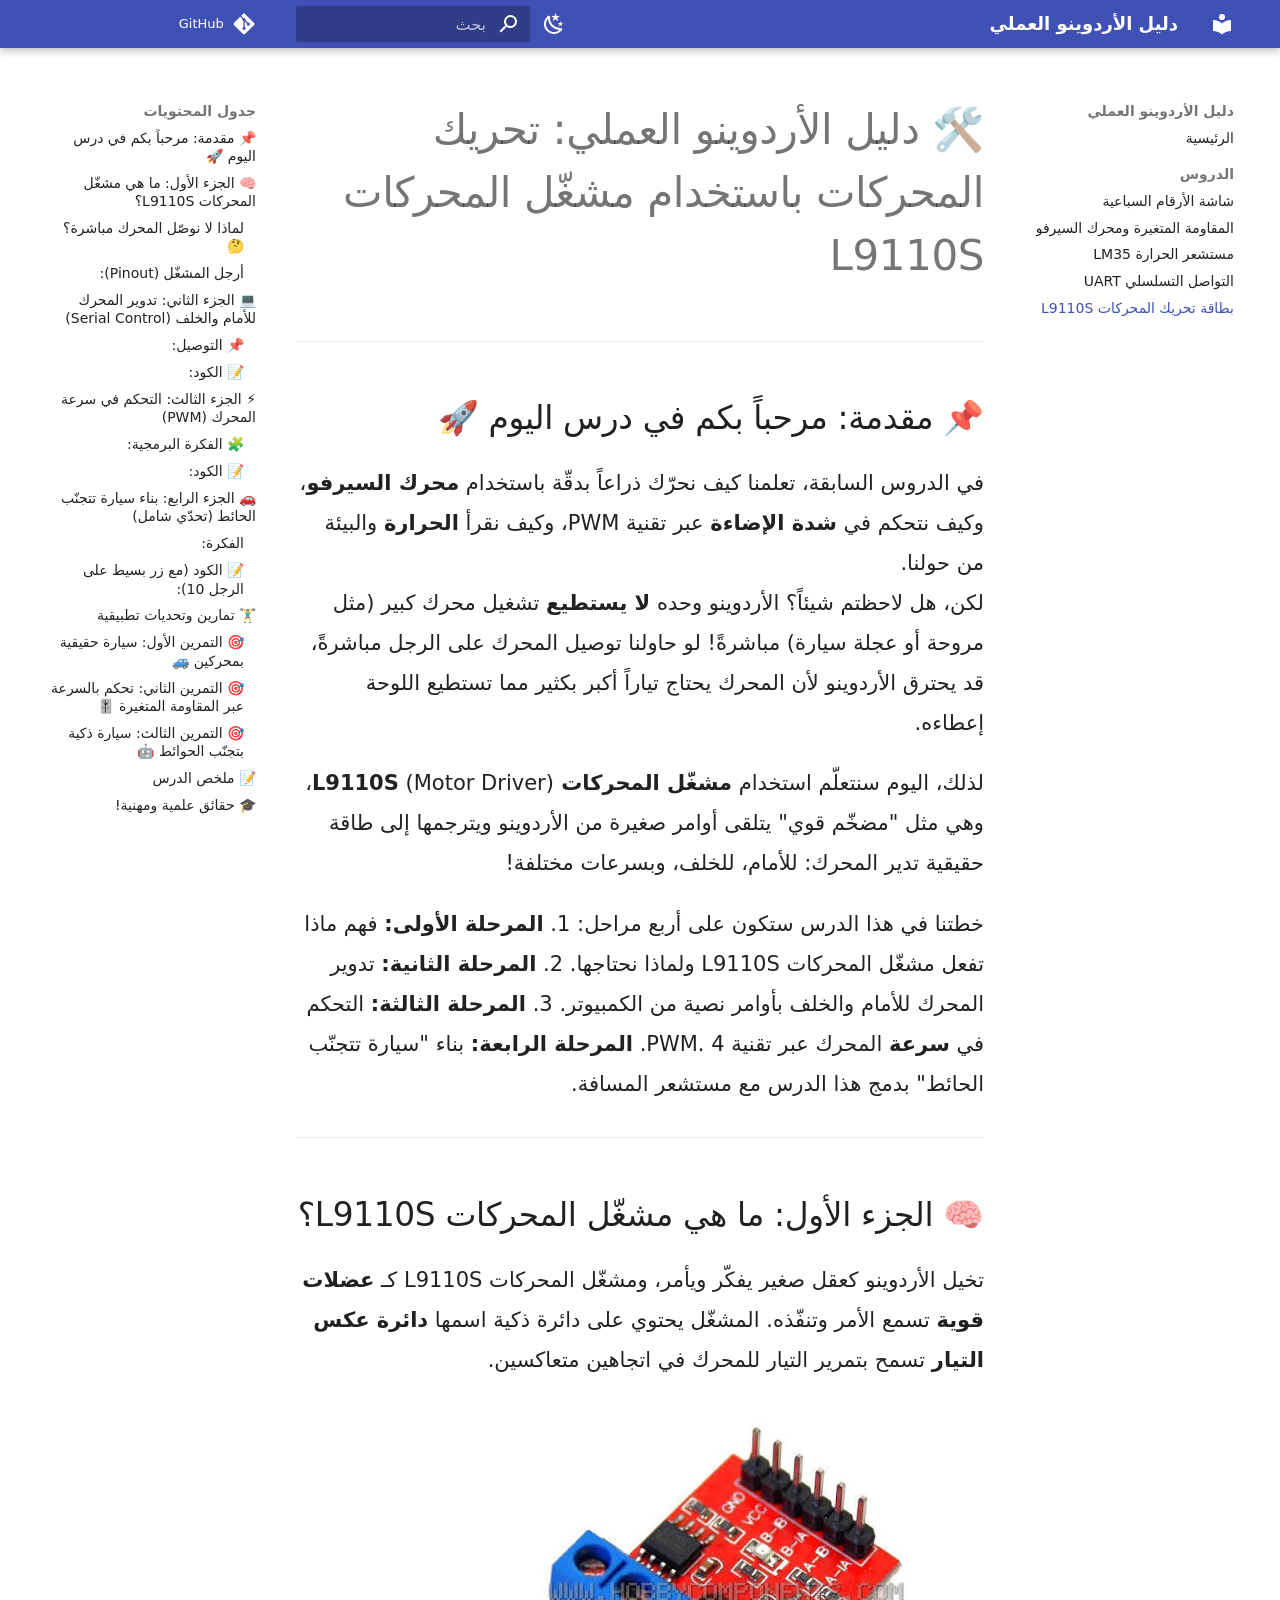
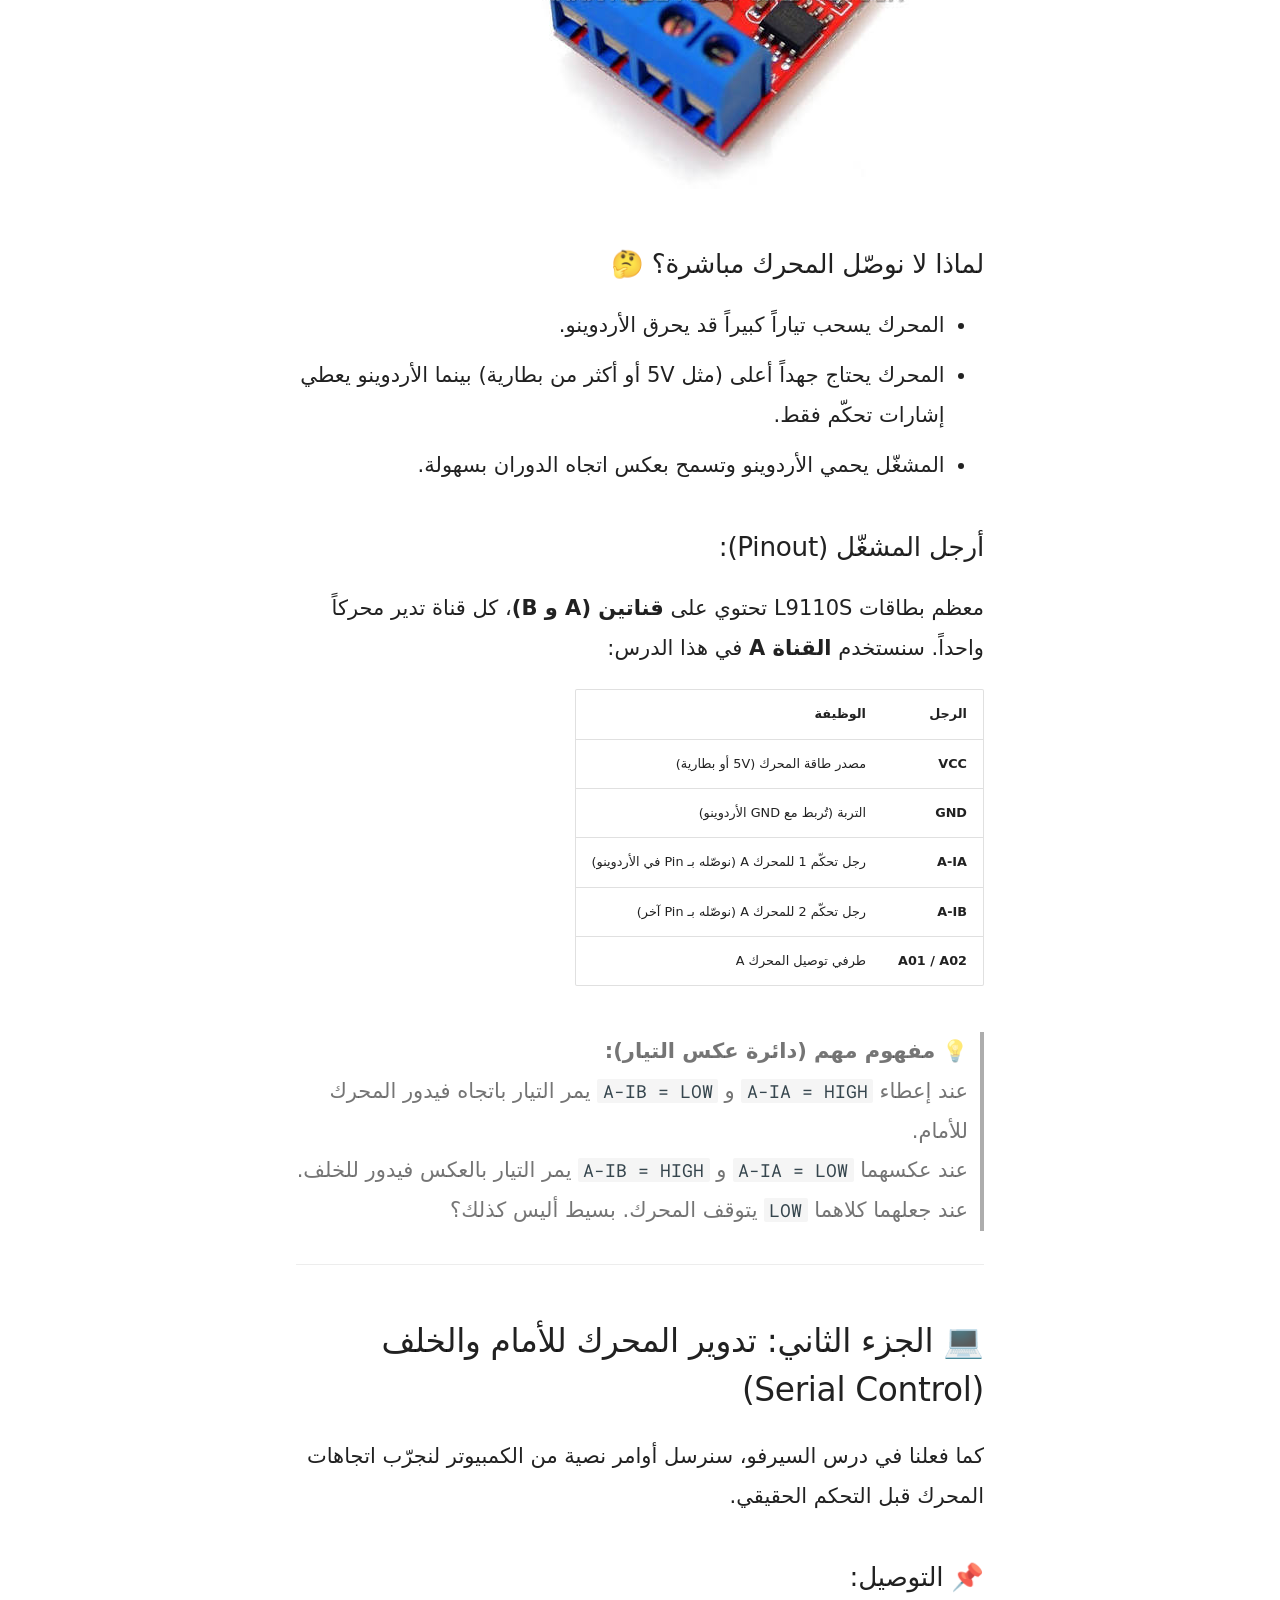
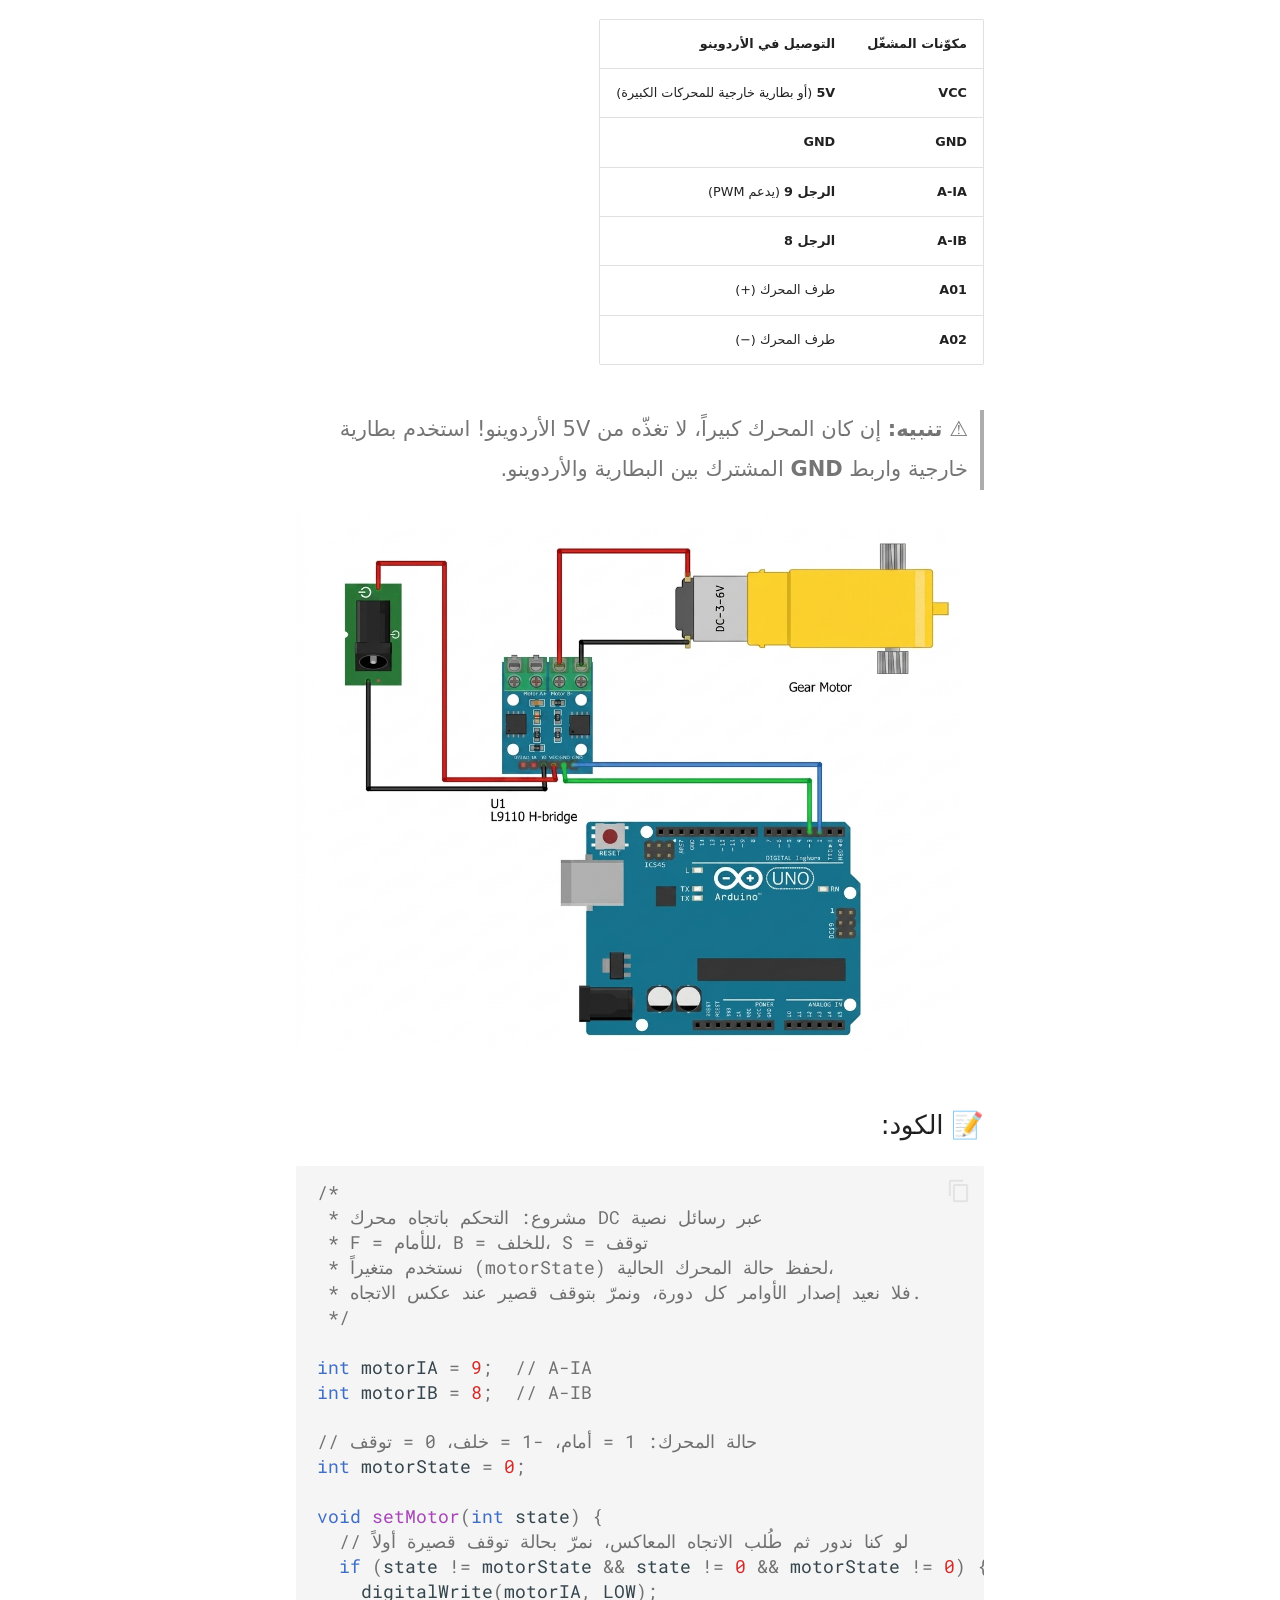
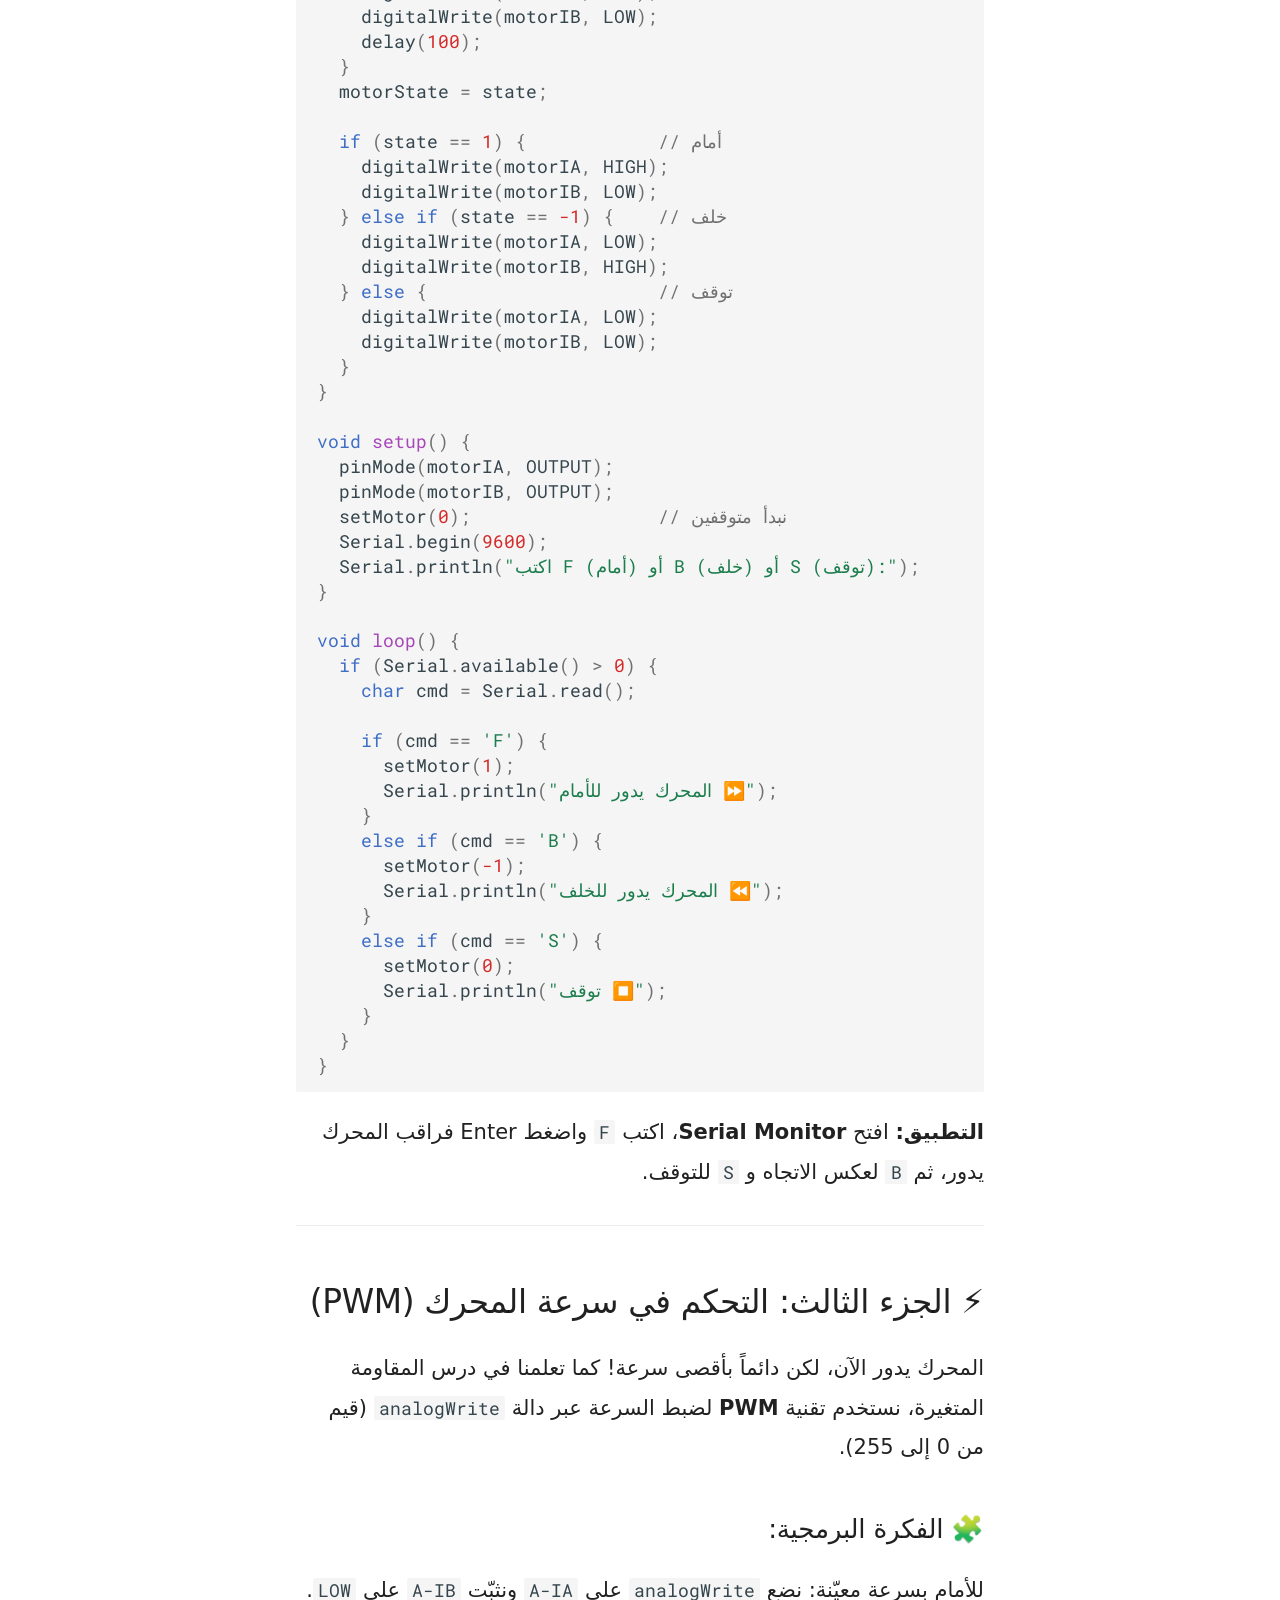
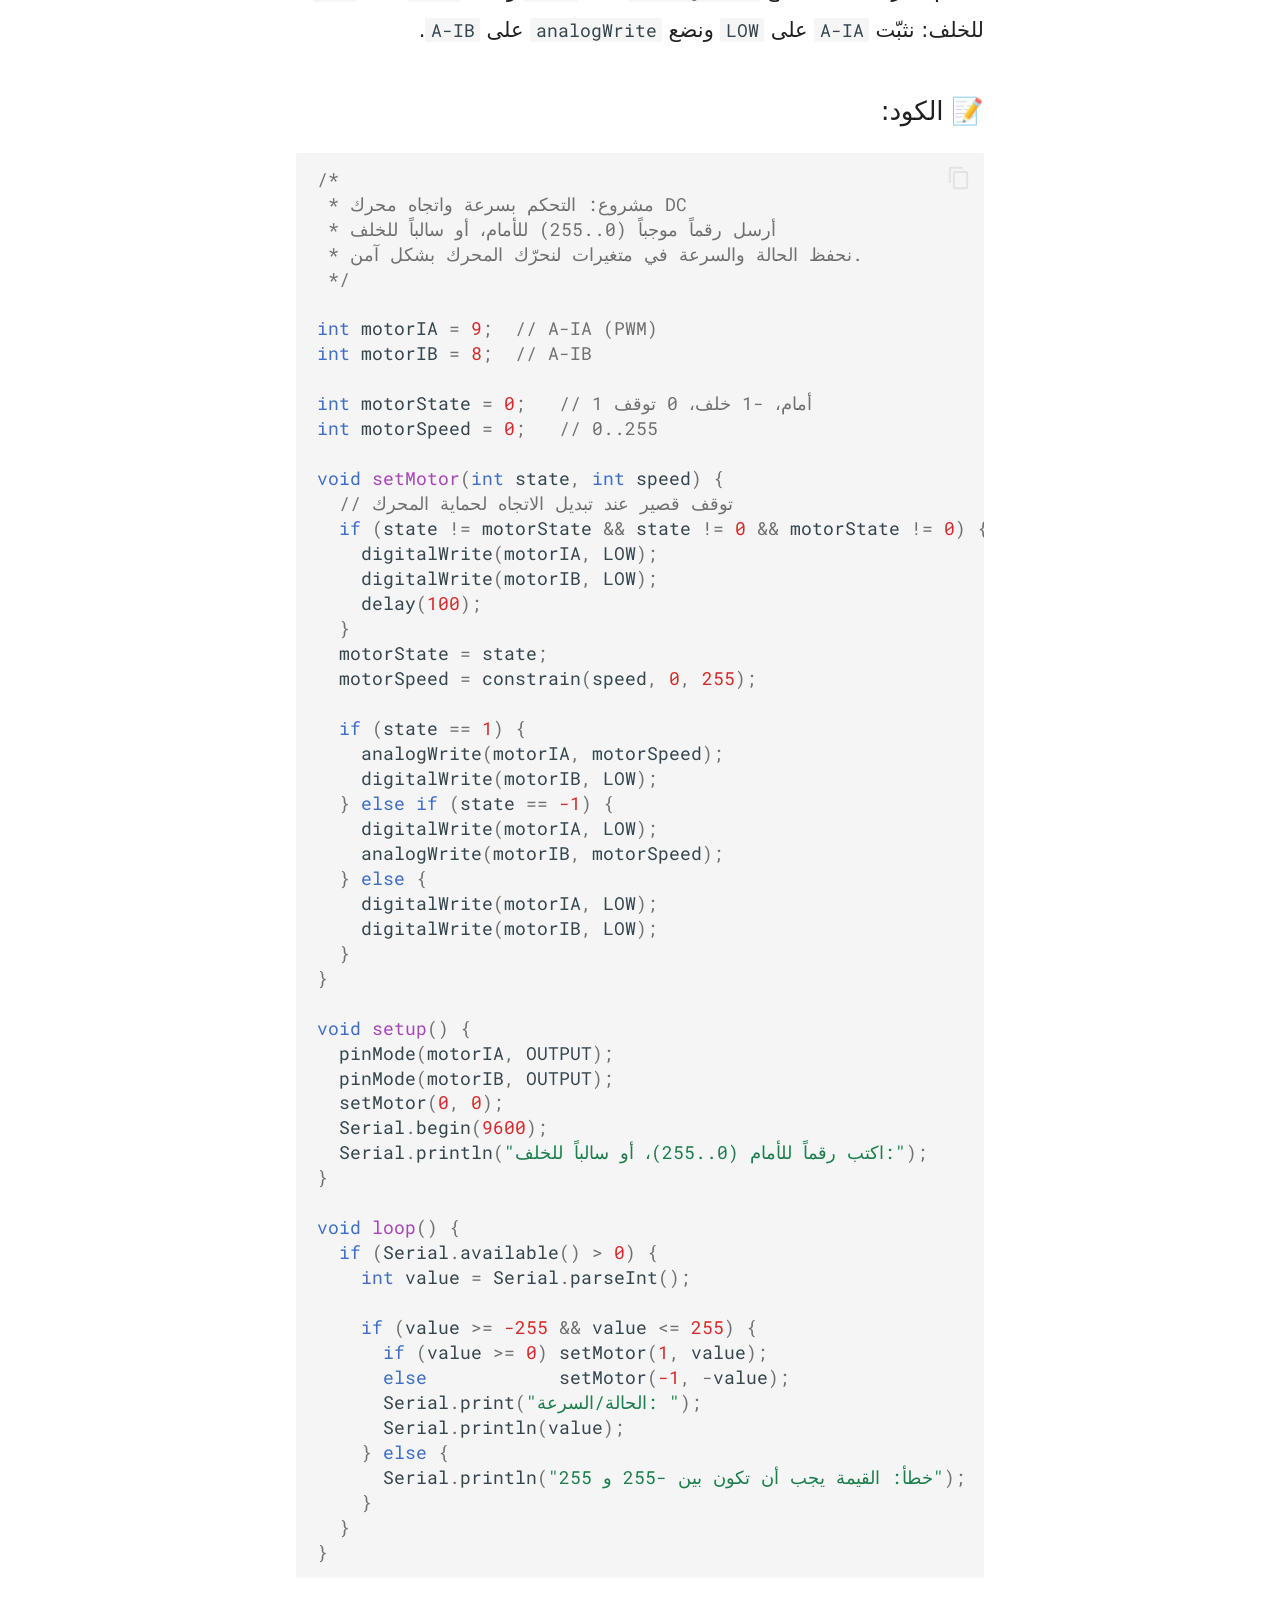
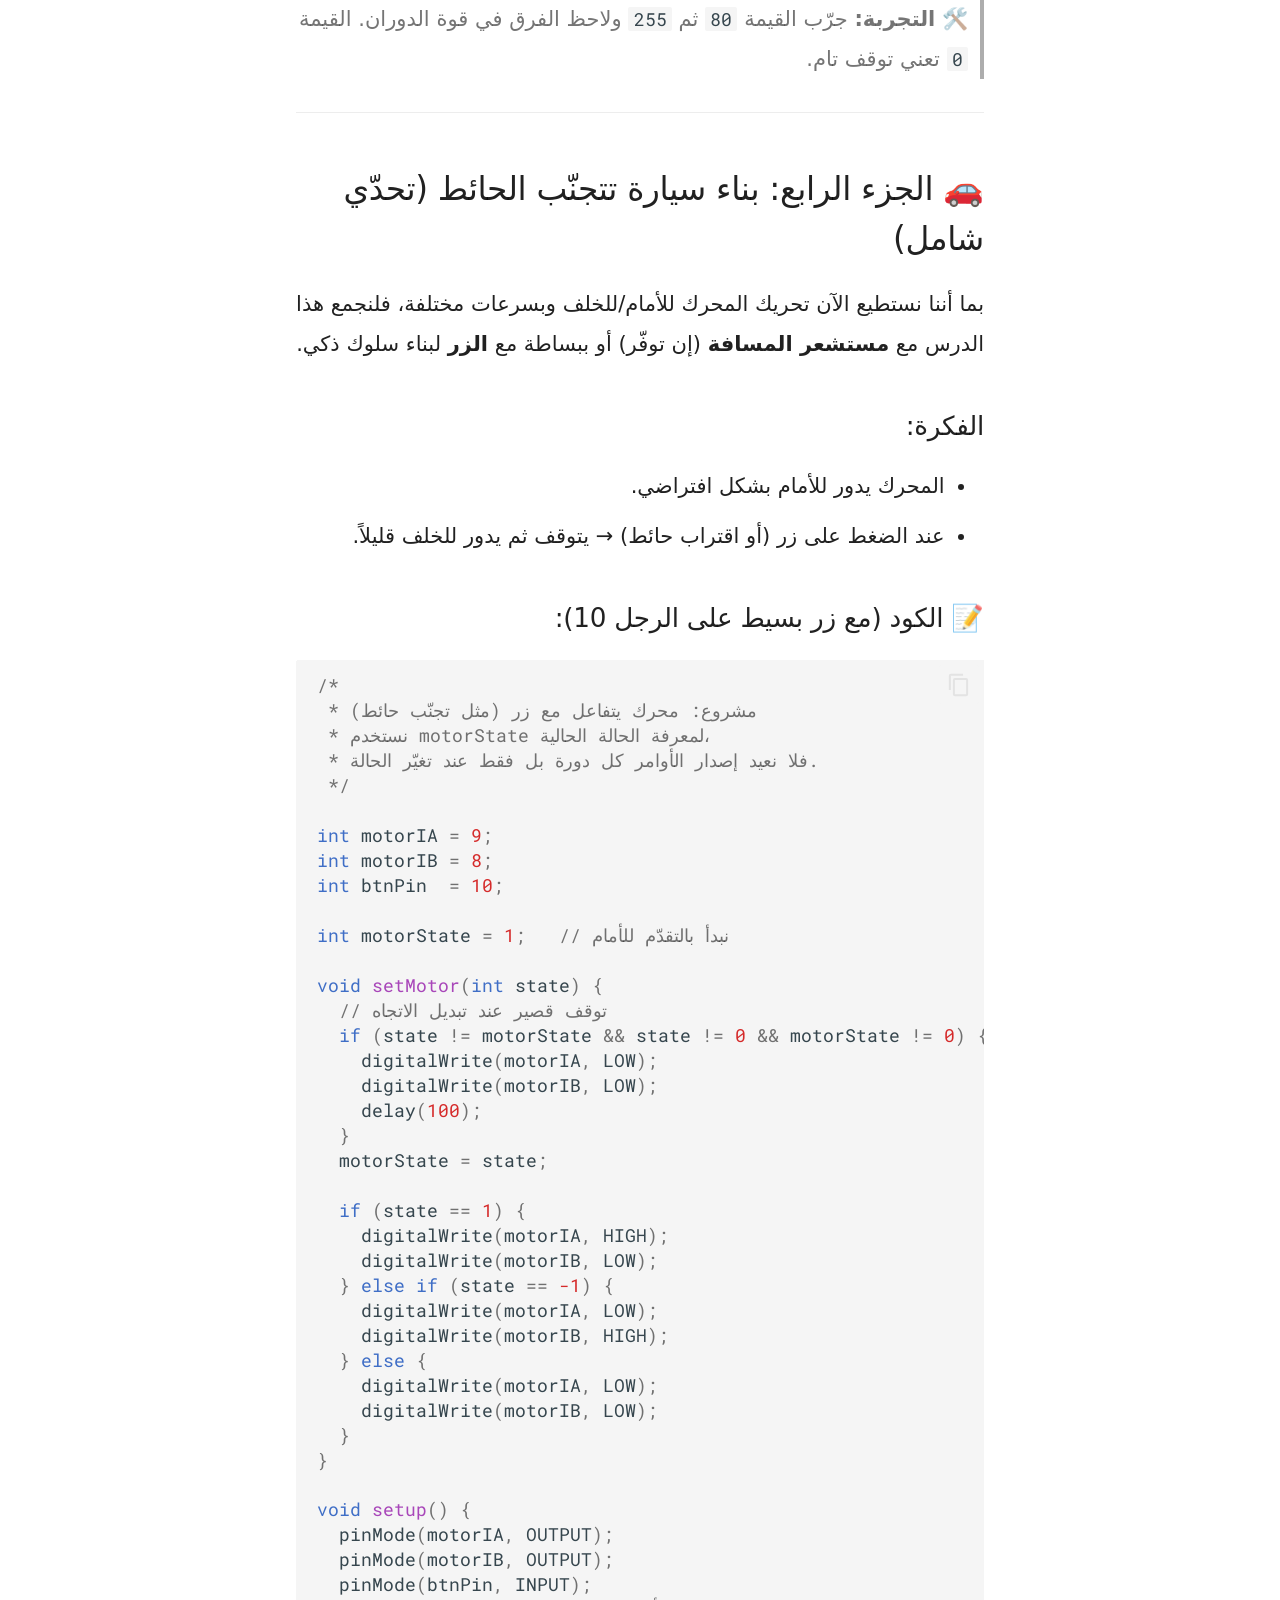
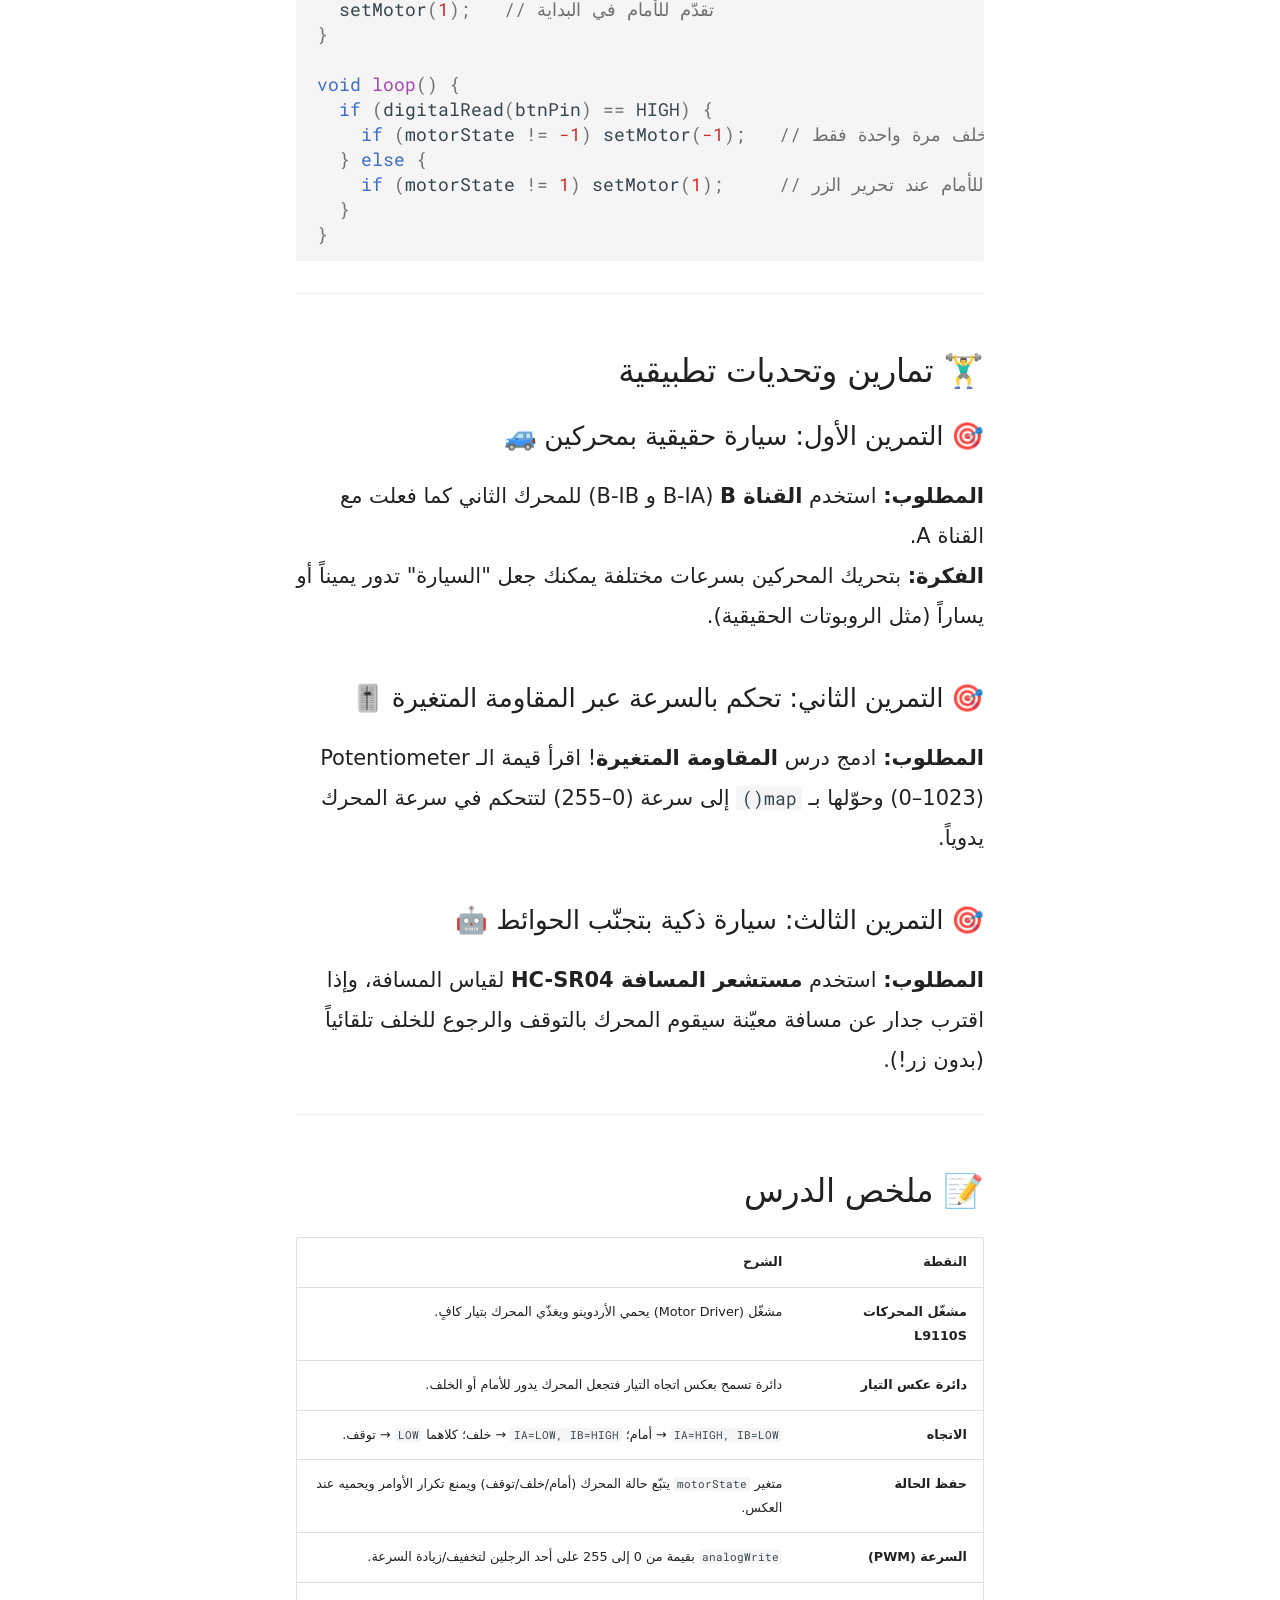
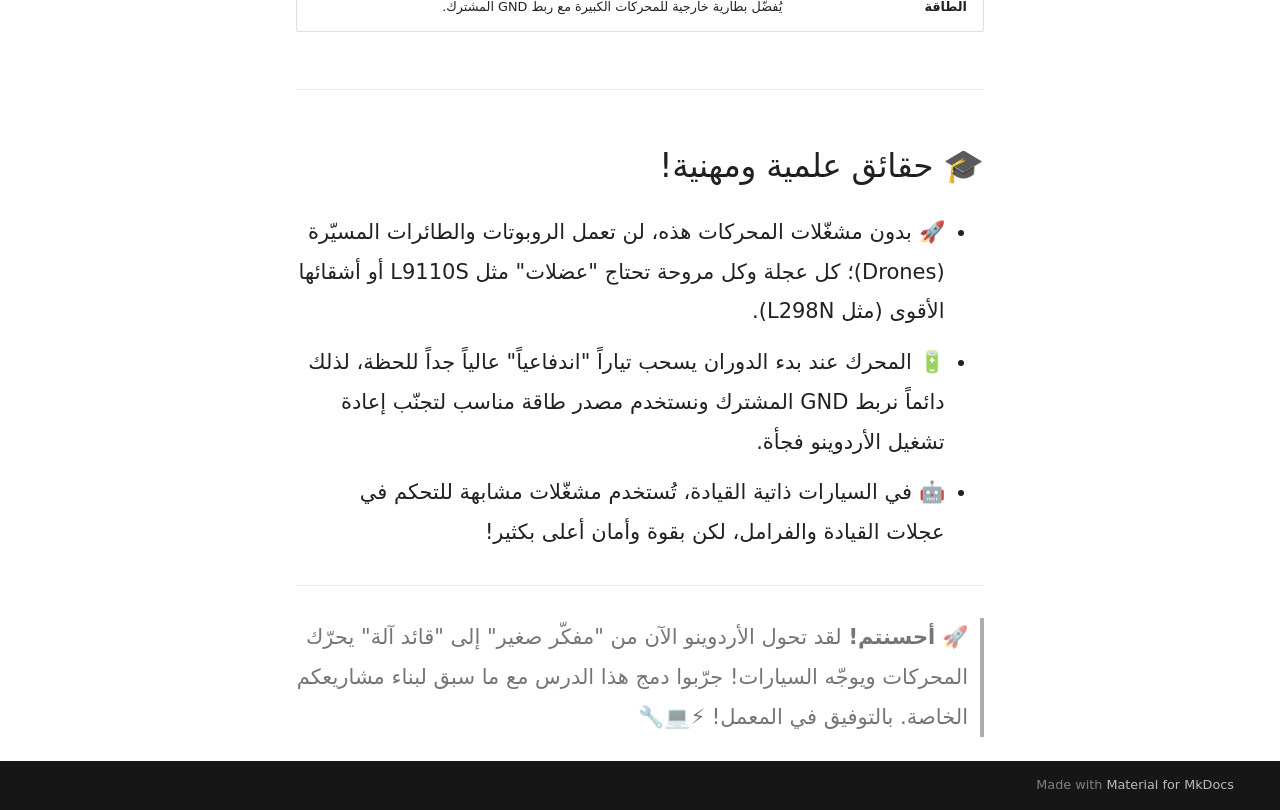
==== commit 6ed23017: "Deployed 1737b72 with MkDocs version: 1.6.1" ====
--- a/L9110S_motor_driver/index.html
+++ b/L9110S_motor_driver/index.html
@@ -11,6 +11,8 @@
       
         <meta name="author" content="Arduino Kids">
       
+      
+        <link rel="canonical" href="https://T4gamer.github.io/arduino_lvl_2/L9110S_motor_driver/">
       
       
         <link rel="prev" href="../UART_Serial_Buttons_Lesson/">
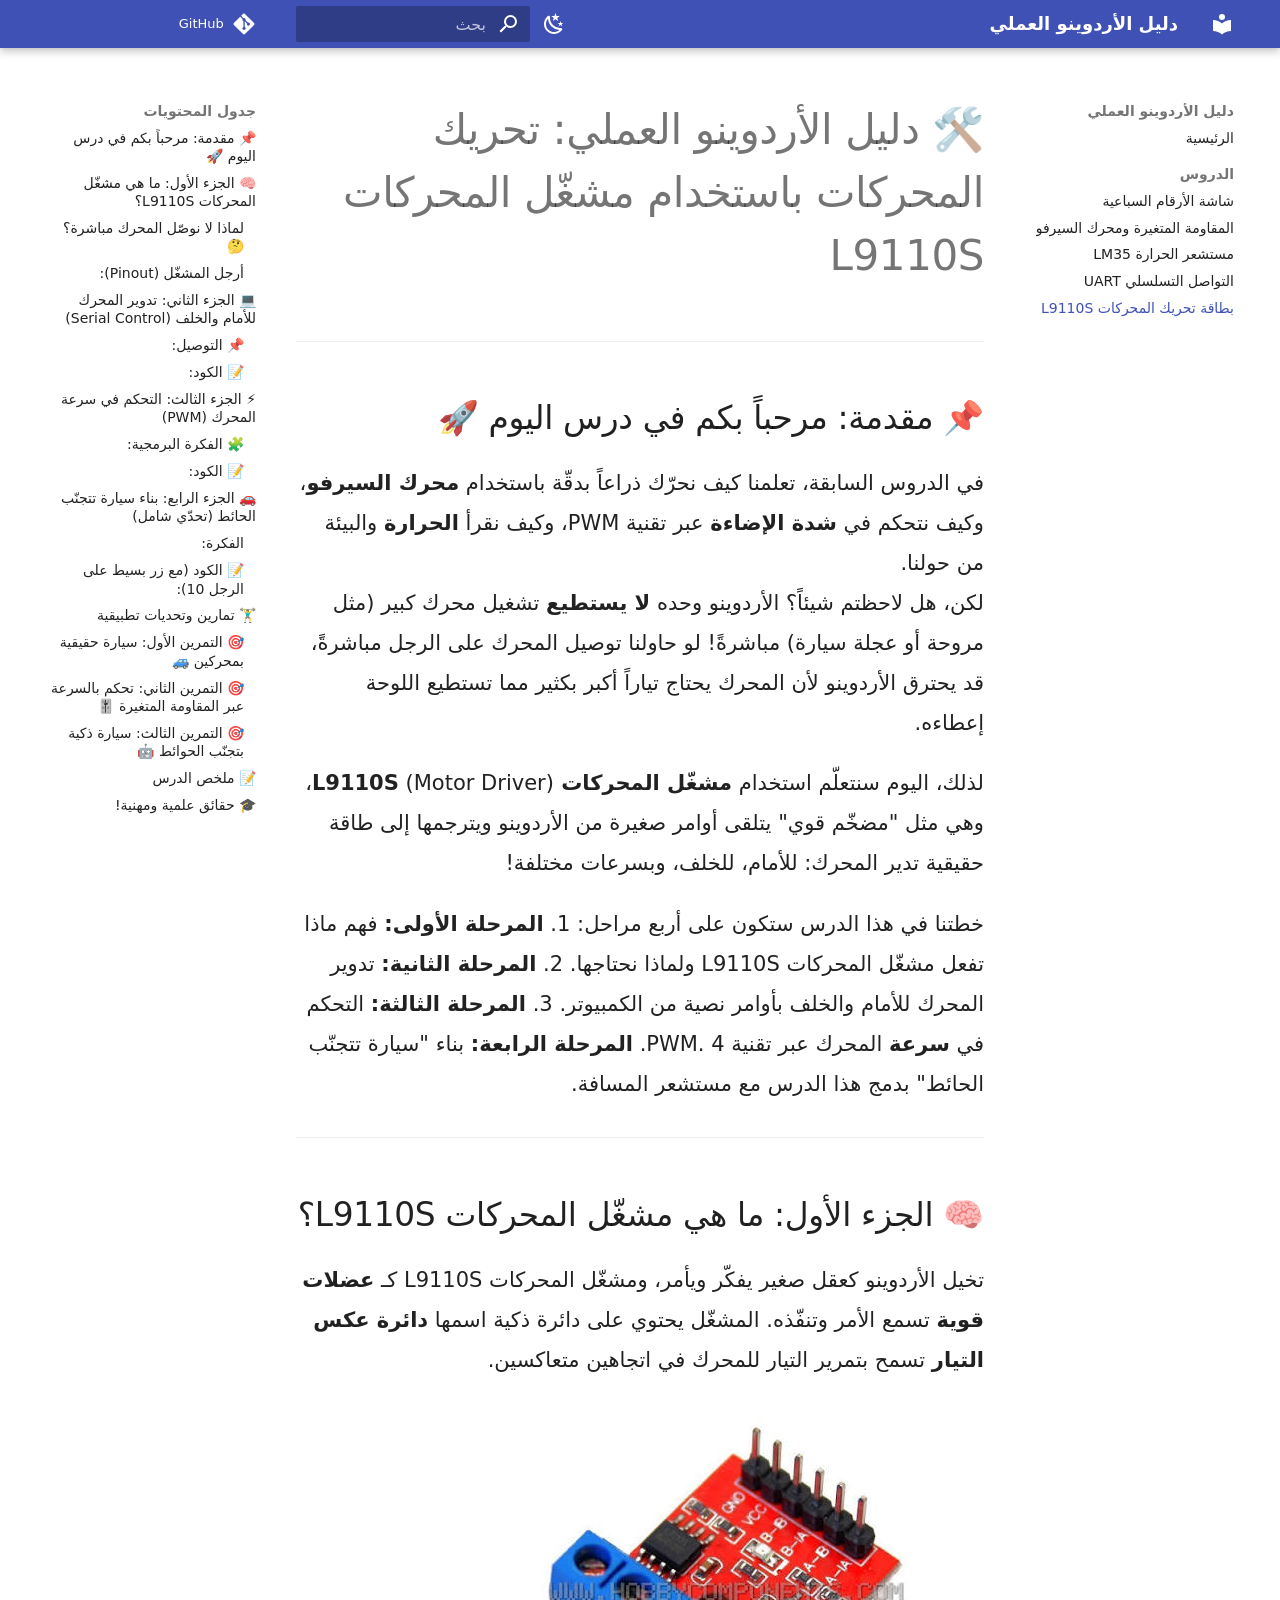
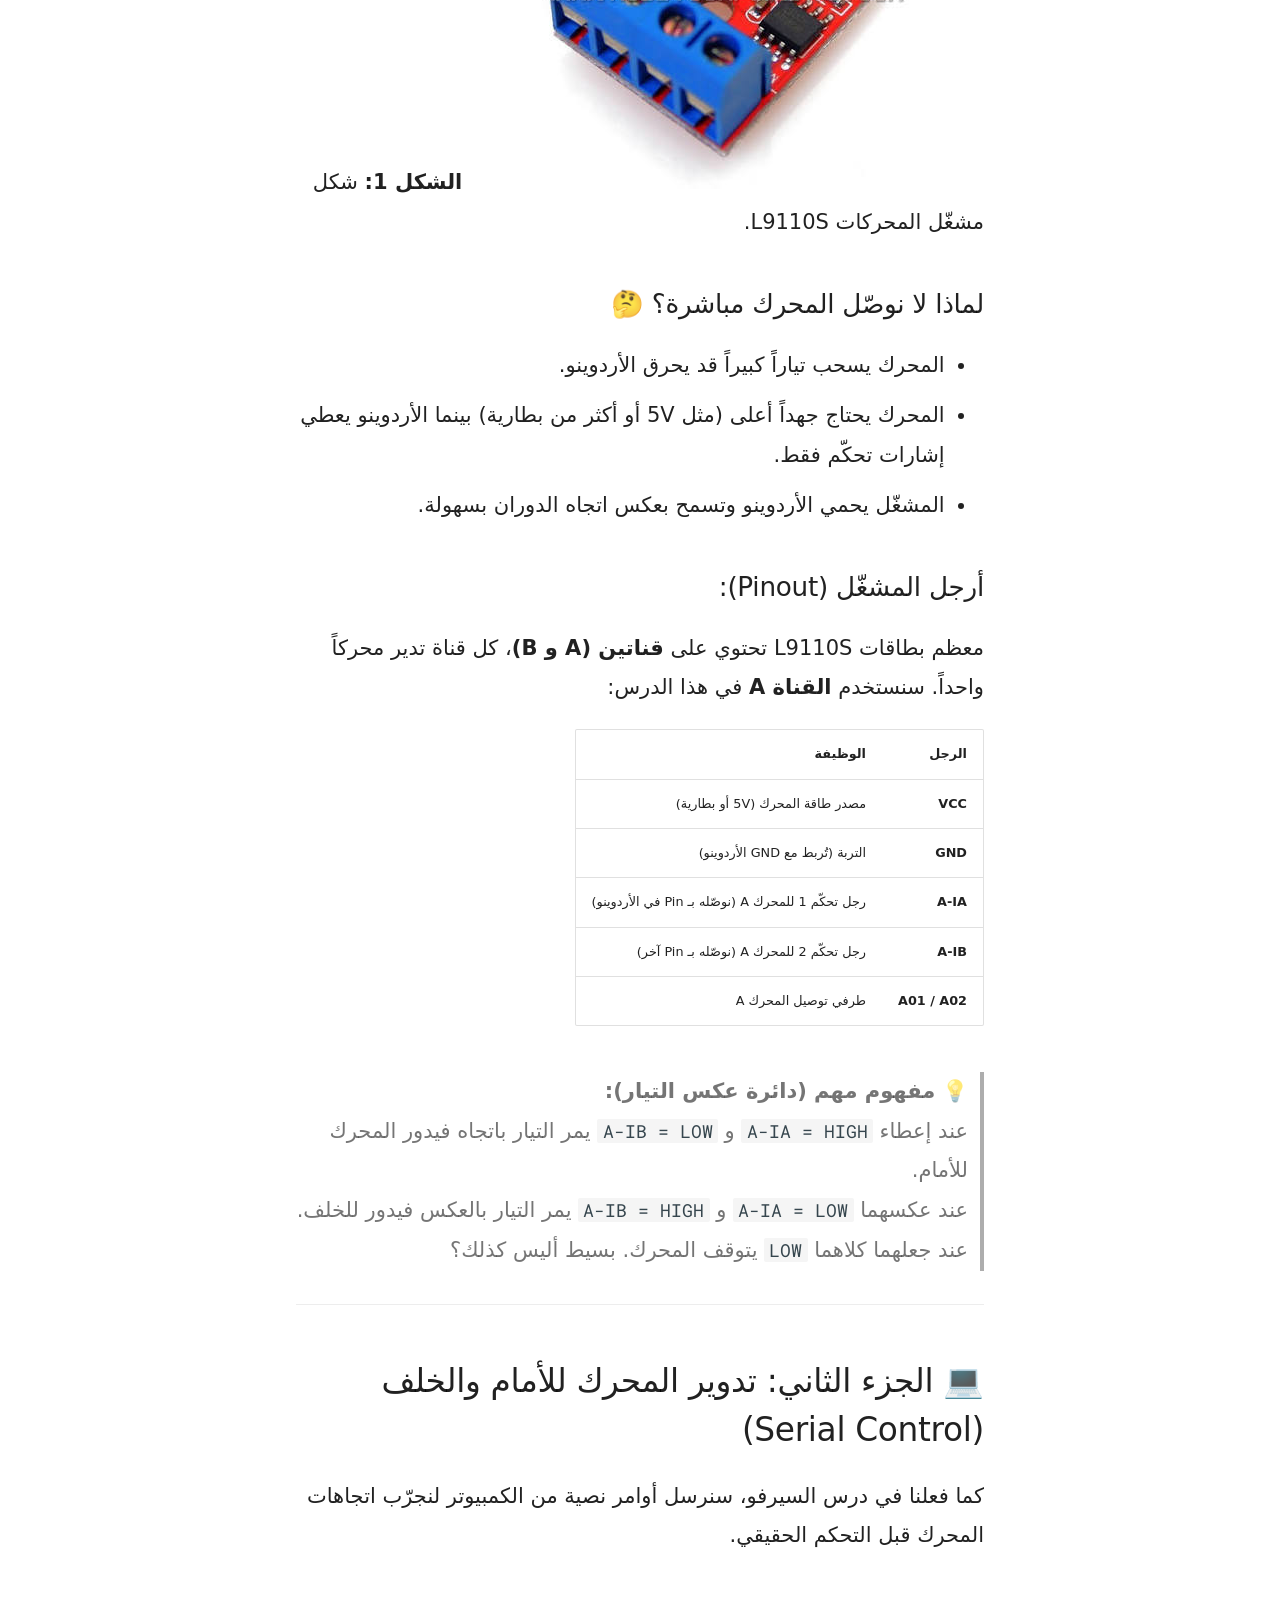
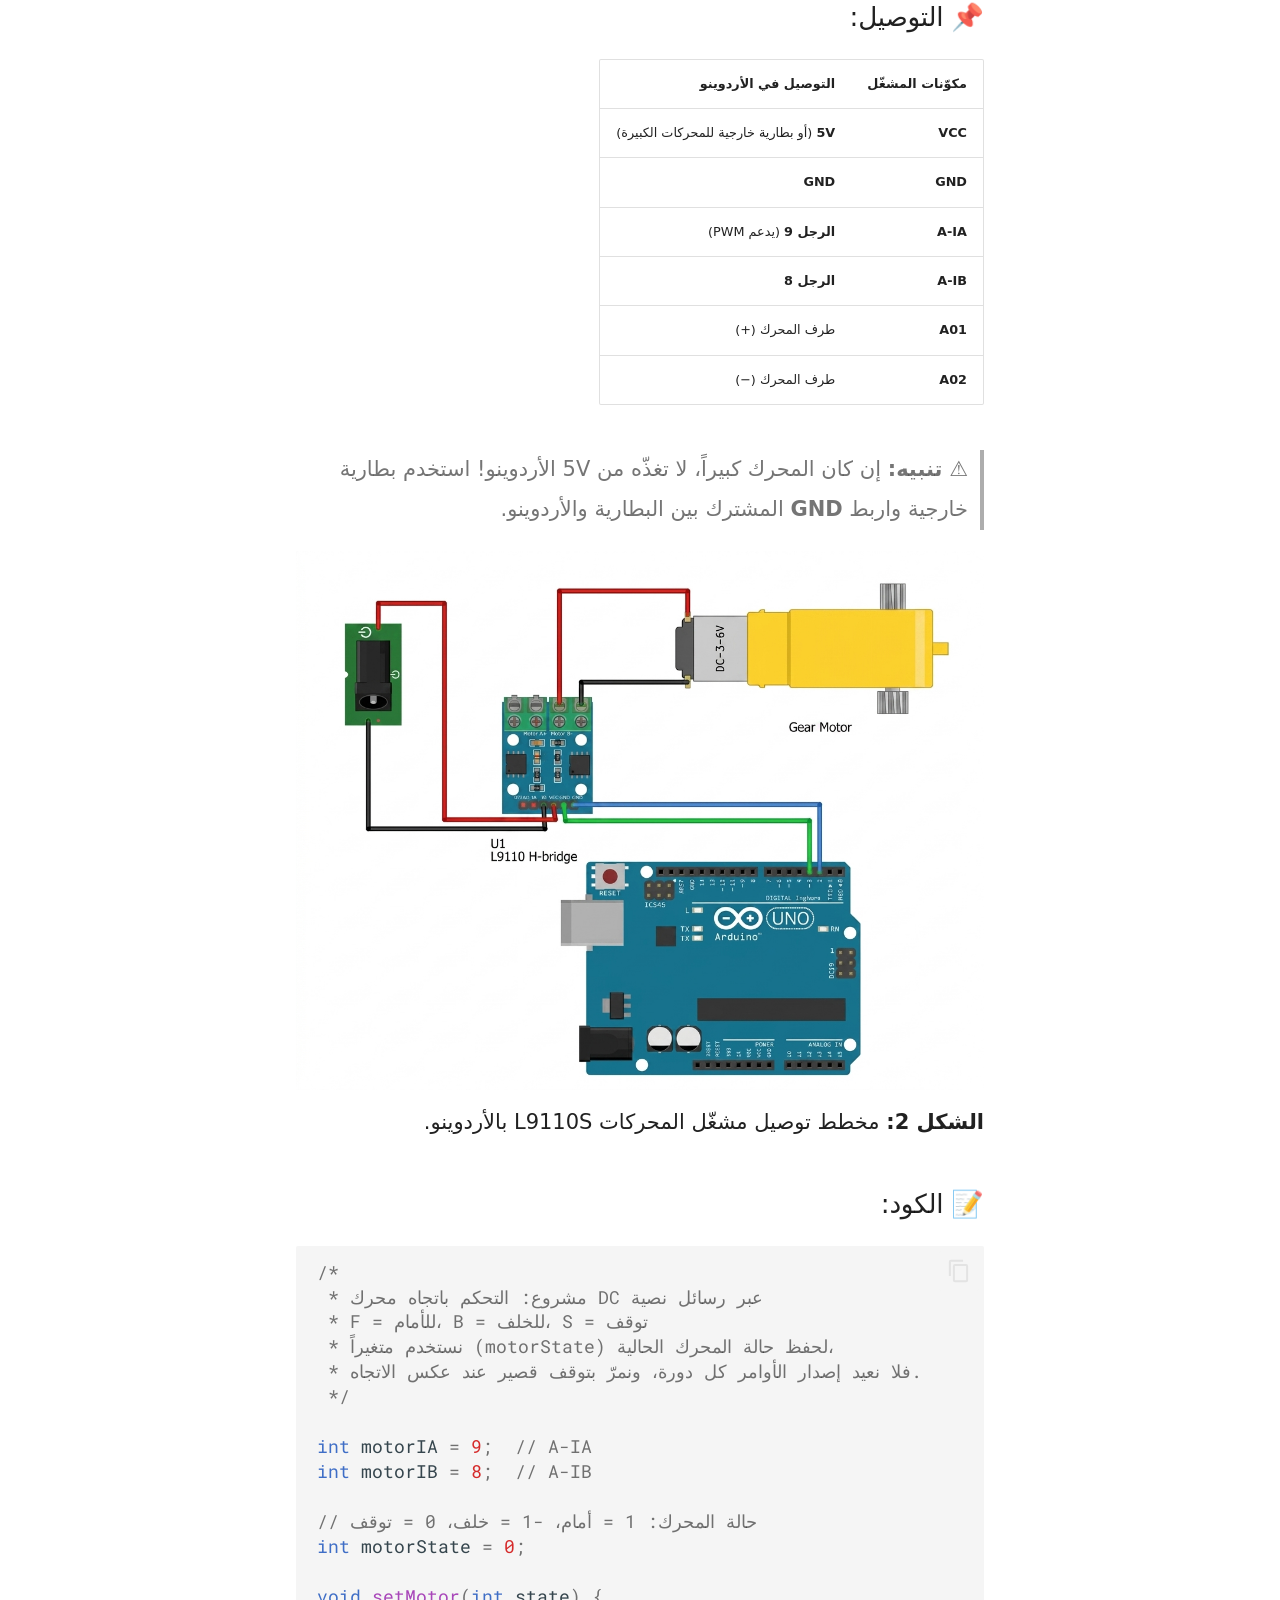
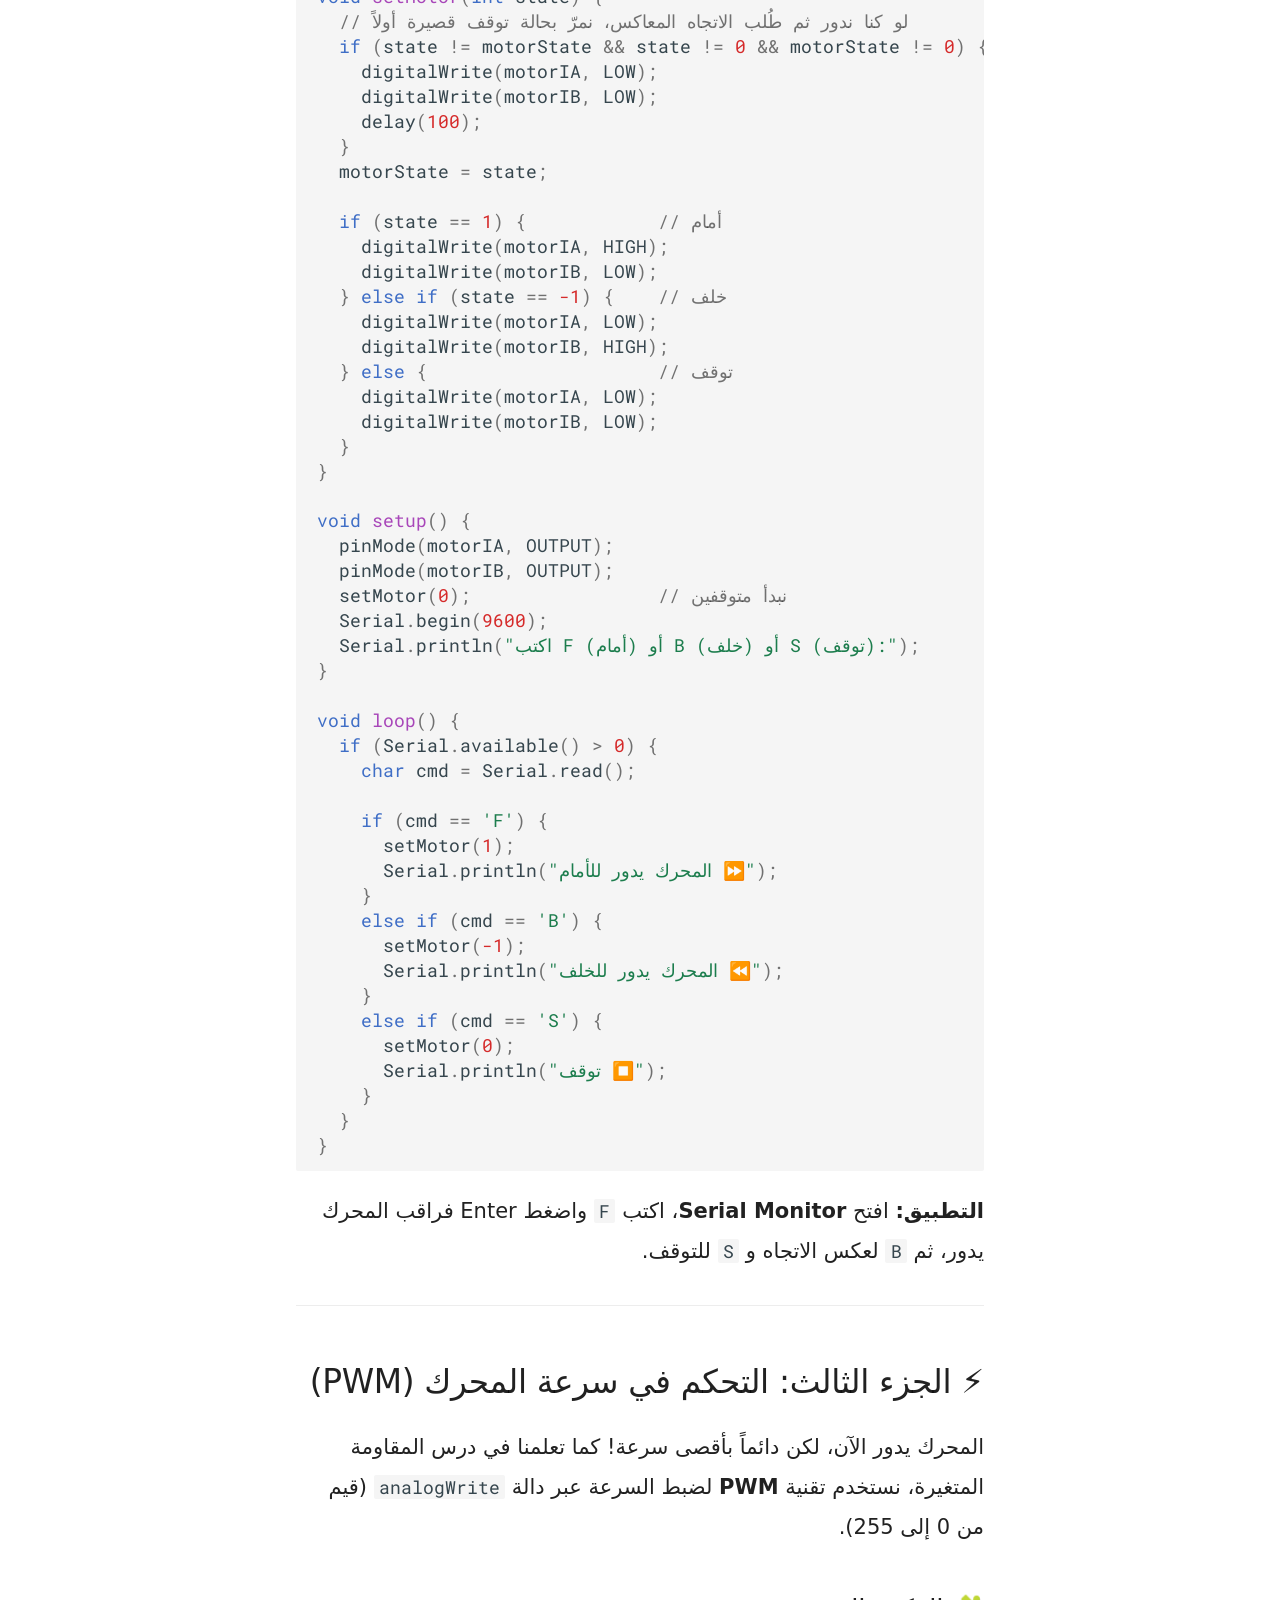
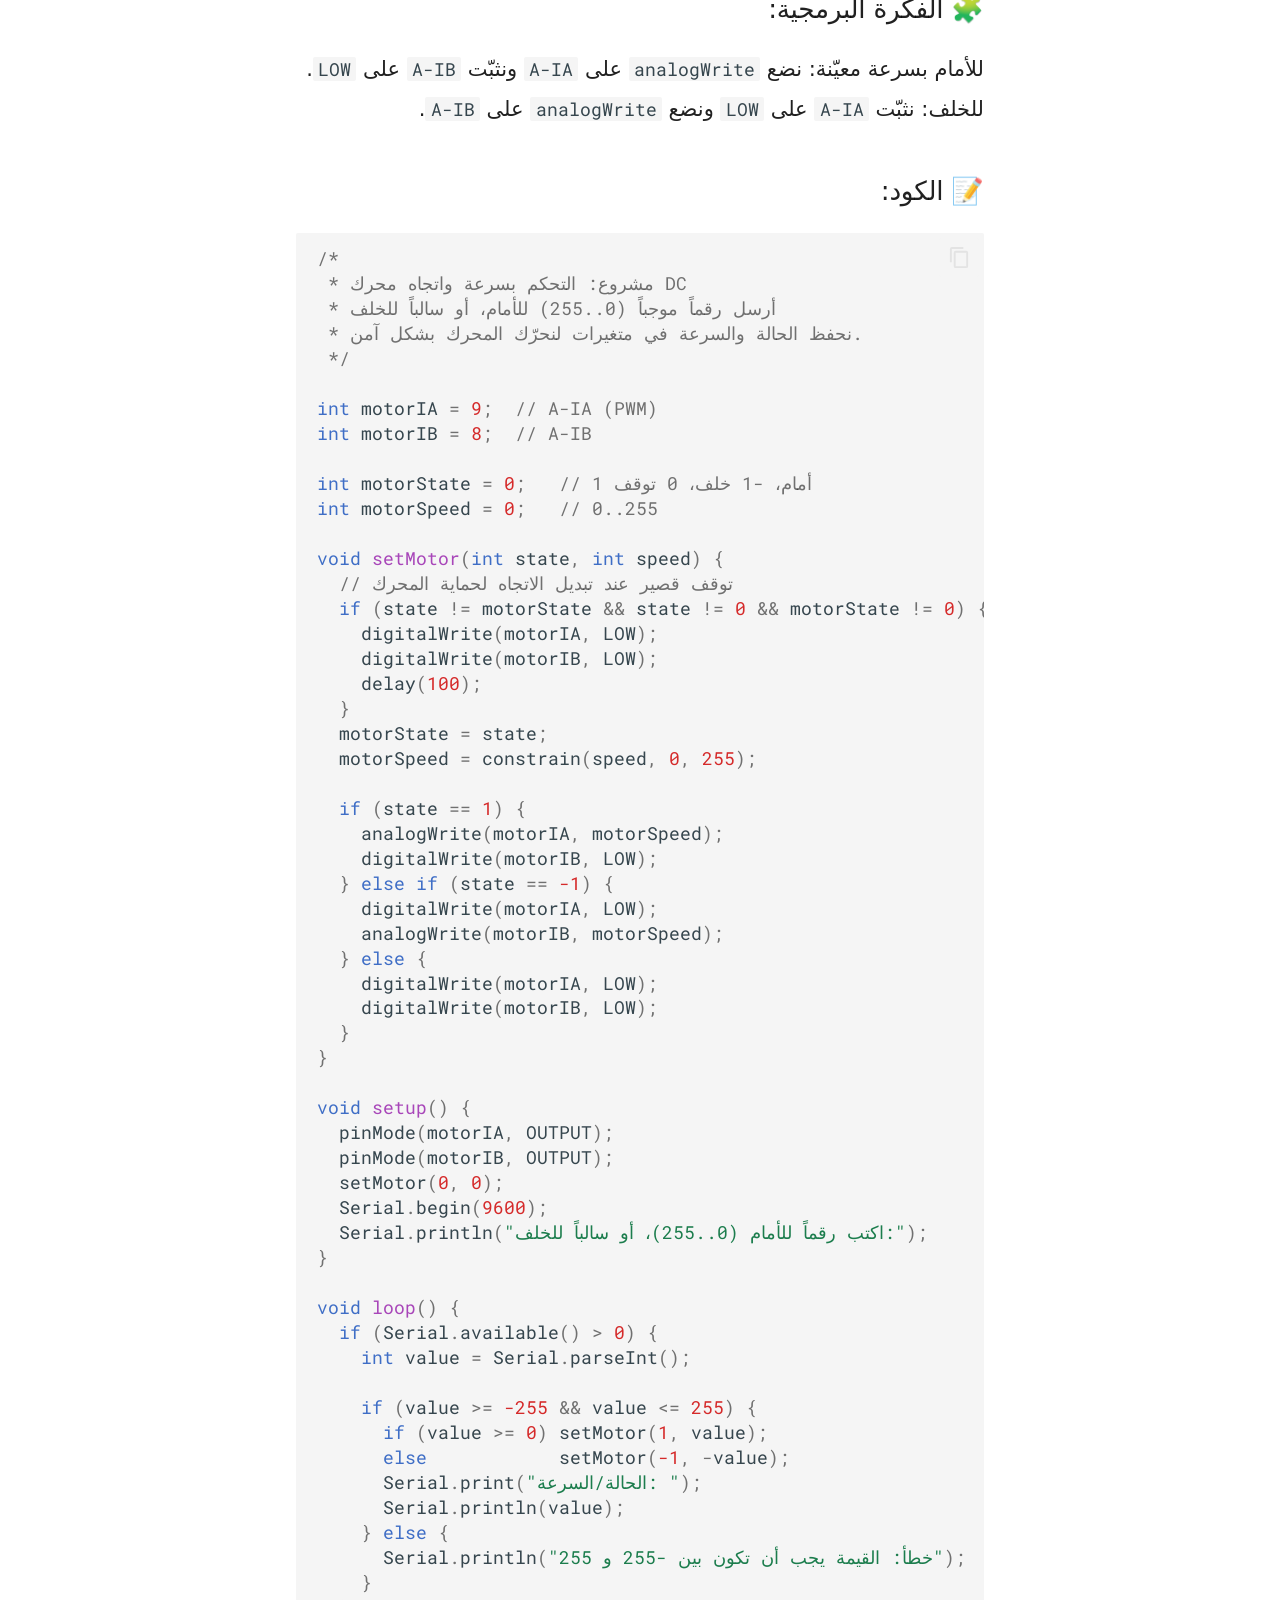
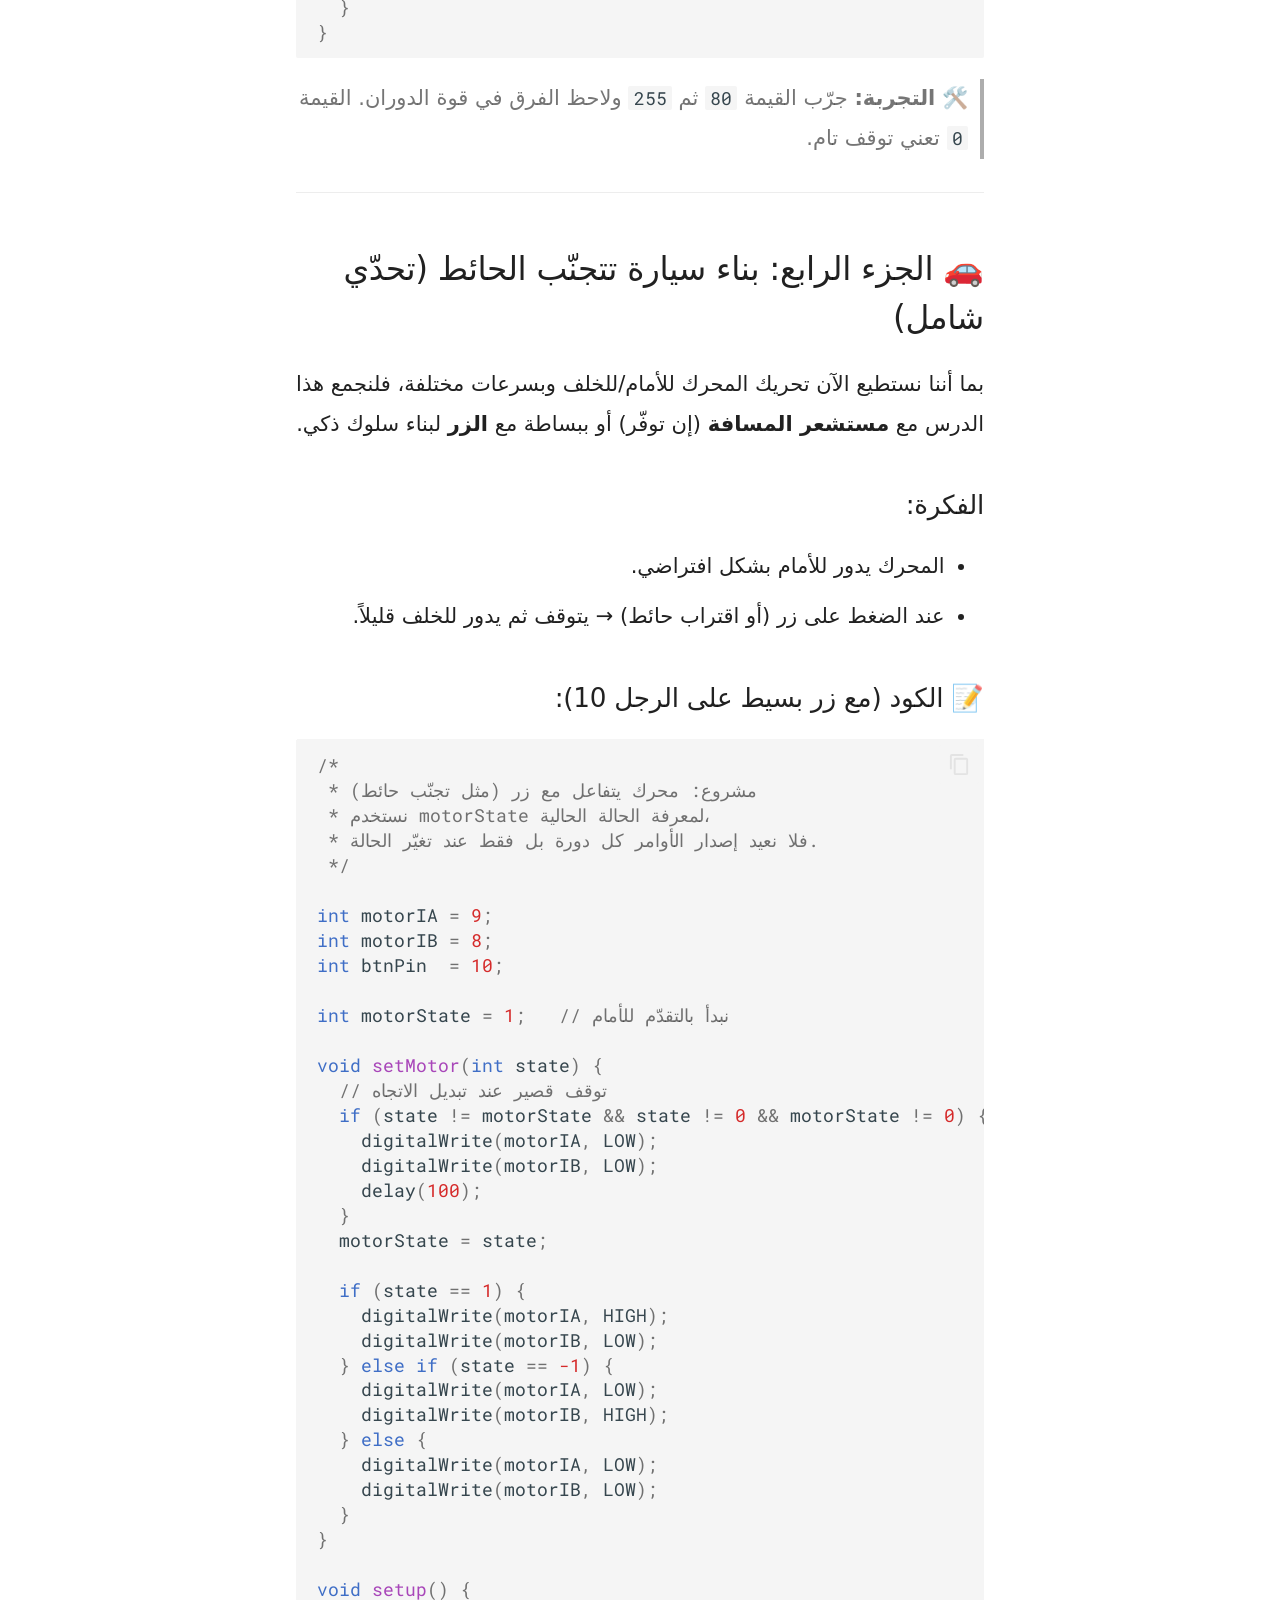
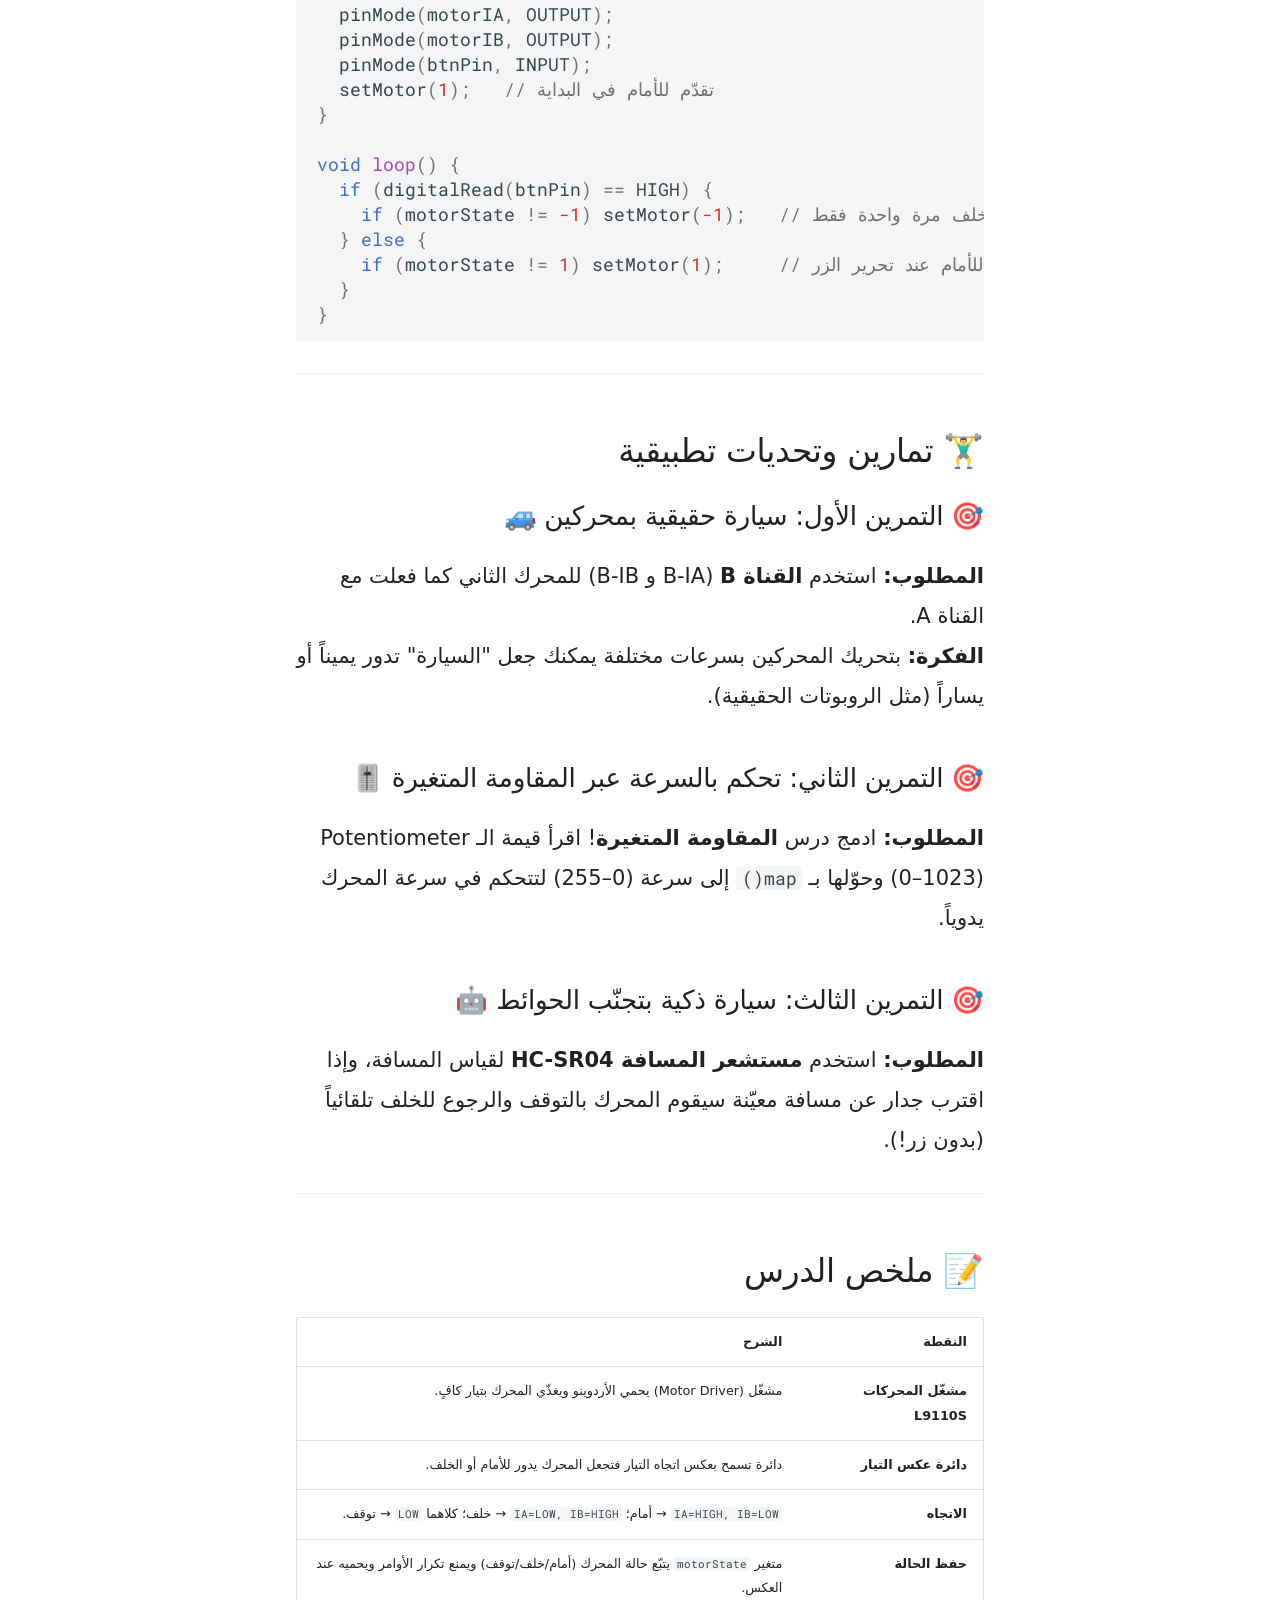
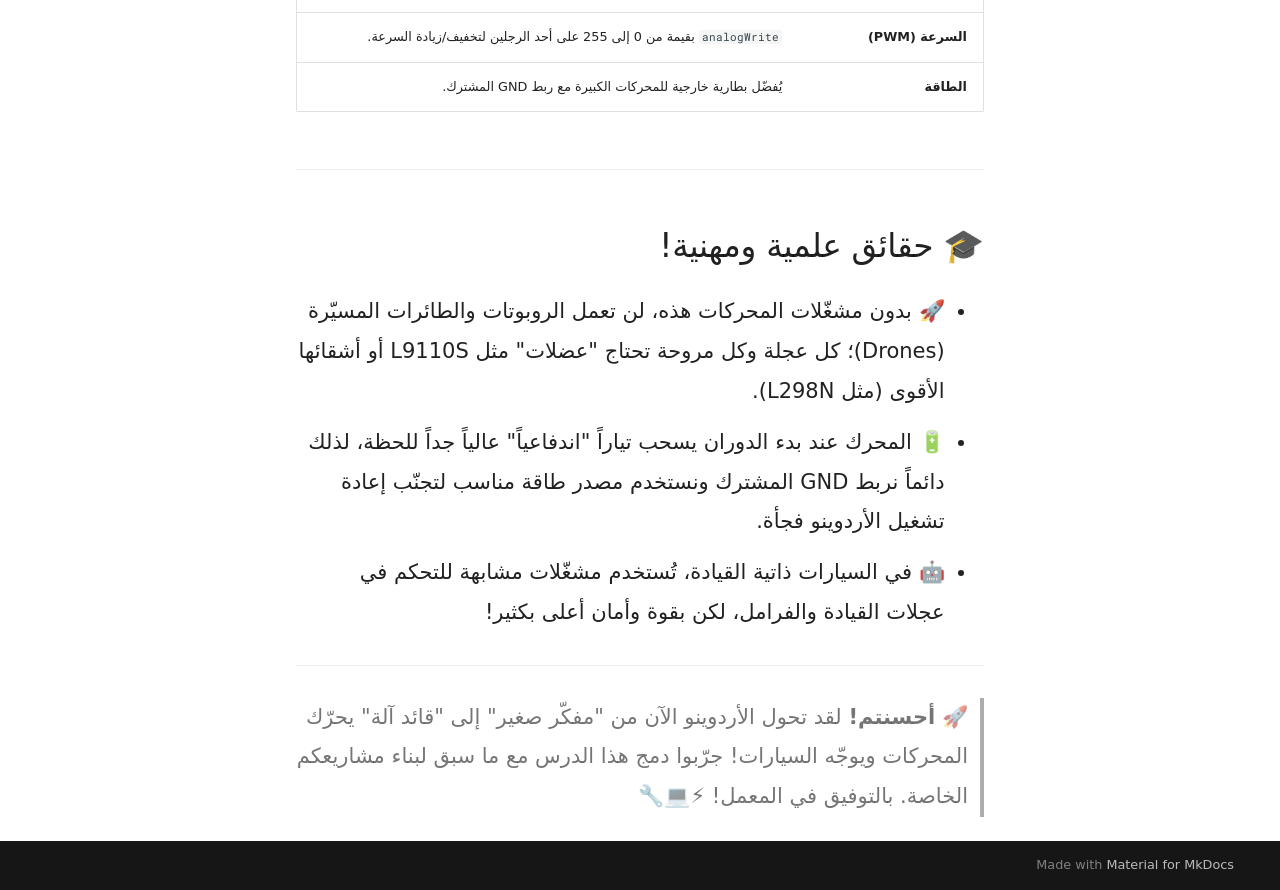
==== commit 0f5032df: "Deployed ffb7a23 with MkDocs version: 1.6.1" ====
--- a/L9110S_motor_driver/index.html
+++ b/L9110S_motor_driver/index.html
@@ -1070,7 +1070,8 @@
 <hr />
 <h2 id="l9110s_1">🧠 الجزء الأول: ما هي مشغّل المحركات L9110S؟</h2>
 <p>تخيل الأردوينو كعقل صغير يفكّر ويأمر، ومشغّل المحركات L9110S كـ <strong>عضلات قوية</strong> تسمع الأمر وتنفّذه. المشغّل يحتوي على دائرة ذكية اسمها <strong>دائرة عكس التيار</strong> تسمح بتمرير التيار للمحرك في اتجاهين متعاكسين.</p>
-<p><img alt="شكل مشغّل المحركات L9110S" src="../img/parts/l9110.jpg" /></p>
+<p><img alt="شكل مشغّل المحركات L9110S" src="../img/parts/l9110.jpg" />
+<strong>الشكل 1:</strong> شكل مشغّل المحركات L9110S.</p>
 <h3 id="_2">لماذا لا نوصّل المحرك مباشرة؟ 🤔</h3>
 <ul>
 <li>المحرك يسحب تياراً كبيراً قد يحرق الأردوينو.</li>
@@ -1156,7 +1157,8 @@
 <blockquote>
 <p>⚠️ <strong>تنبيه:</strong> إن كان المحرك كبيراً، لا تغذّه من 5V الأردوينو! استخدم بطارية خارجية واربط <strong>GND</strong> المشترك بين البطارية والأردوينو.</p>
 </blockquote>
-<p><img alt="مخطط توصيل مشغّل المحركات L9110S بالأردوينو" src="../img/connections/l9110_connection.png" /></p>
+<p><img alt="مخطط توصيل مشغّل المحركات L9110S بالأردوينو" src="../img/connections/l9110_connection.png" />
+<strong>الشكل 2:</strong> مخطط توصيل مشغّل المحركات L9110S بالأردوينو.</p>
 <h3 id="_4">📝 الكود:</h3>
 <p><div class="highlight"><pre><span></span><code><a id="__codelineno-0-1" name="__codelineno-0-1" href="#__codelineno-0-1"></a><span class="cm">/*</span>
 <a id="__codelineno-0-2" name="__codelineno-0-2" href="#__codelineno-0-2"></a><span class="cm"> * مشروع: التحكم باتجاه محرك DC عبر رسائل نصية</span>
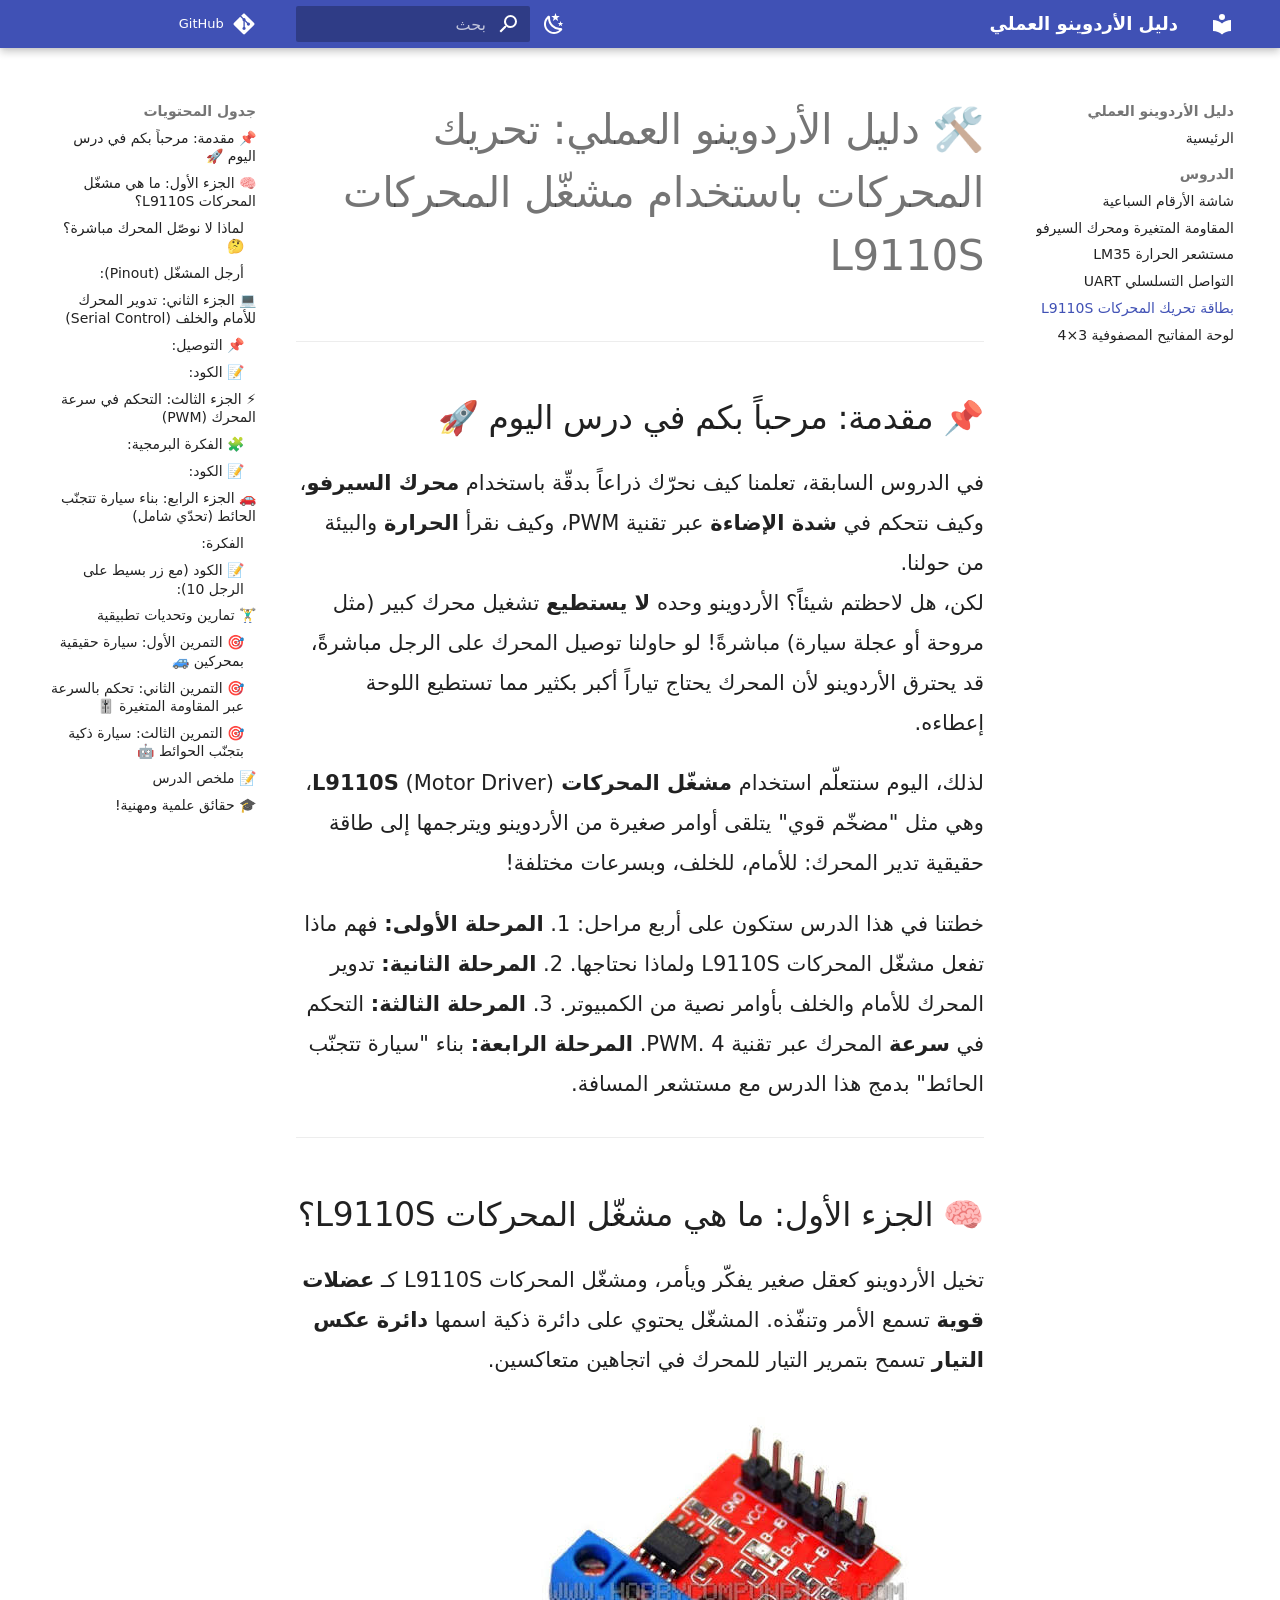
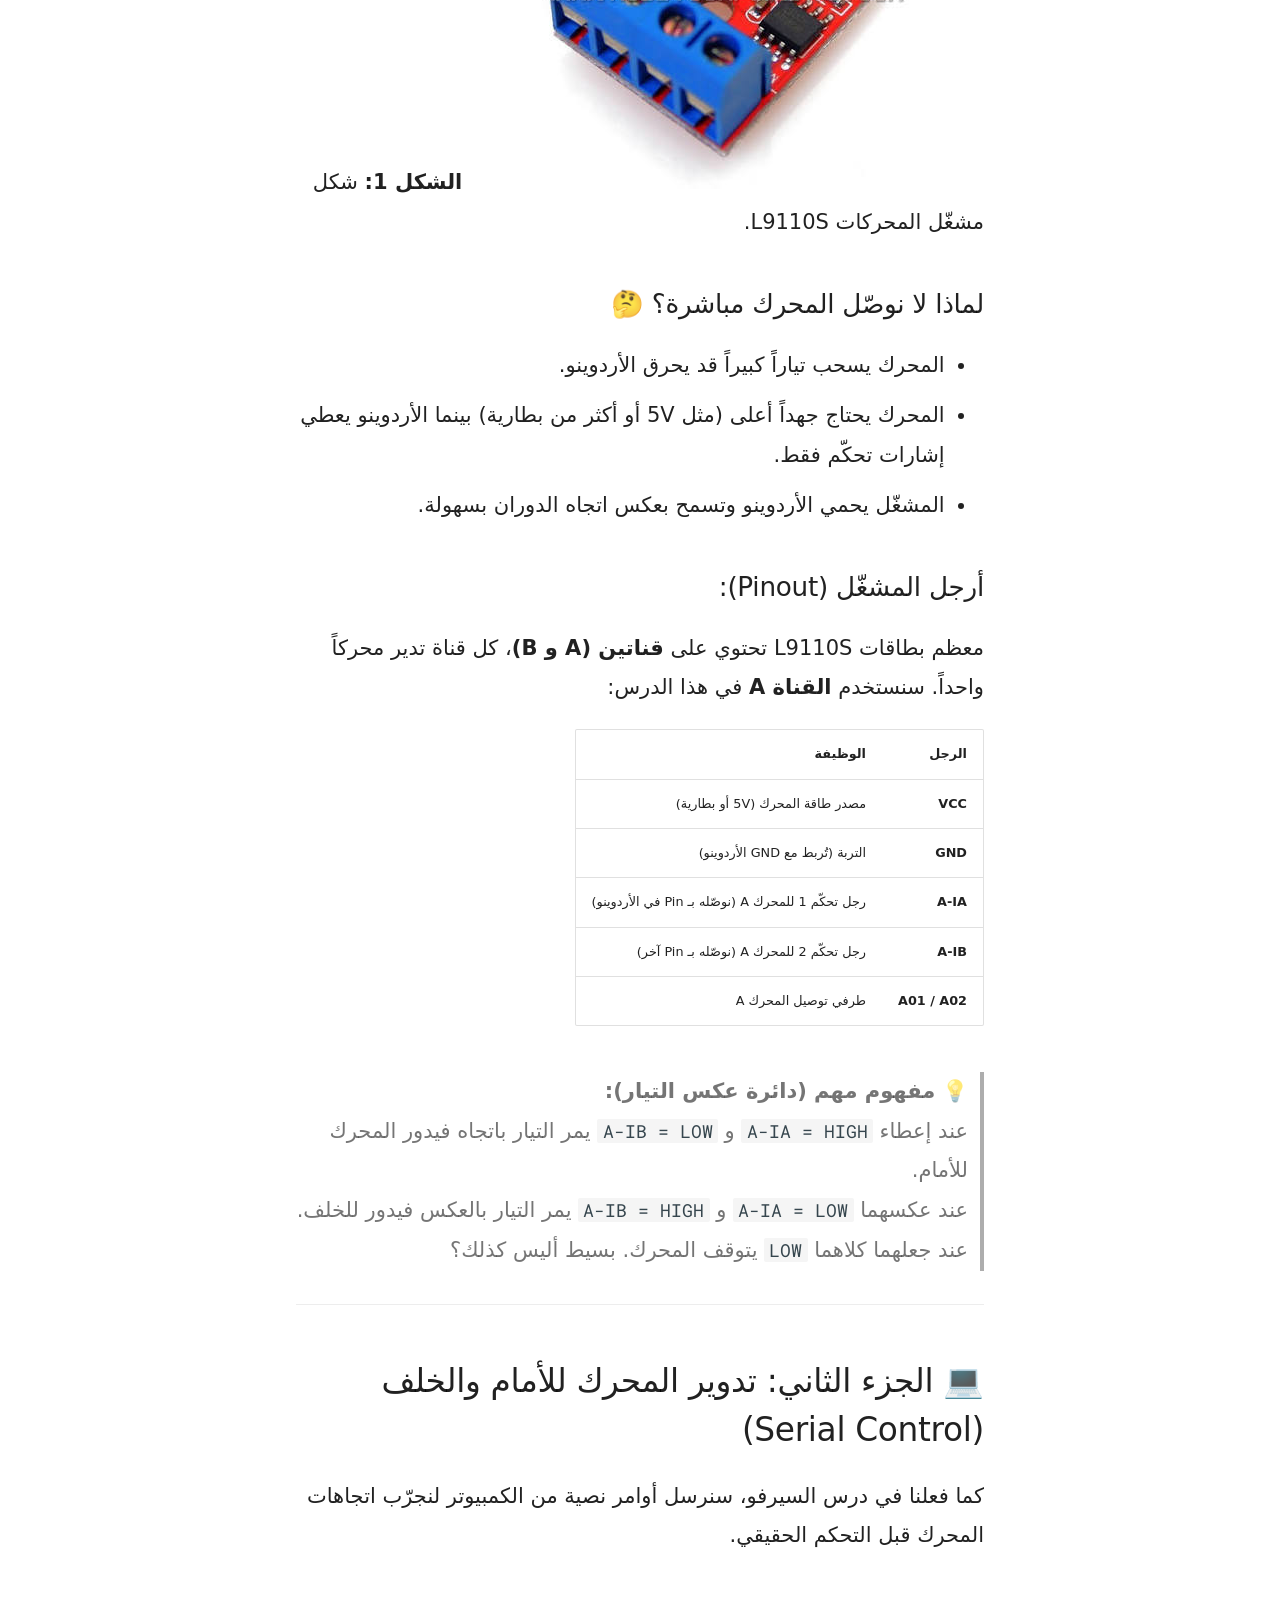
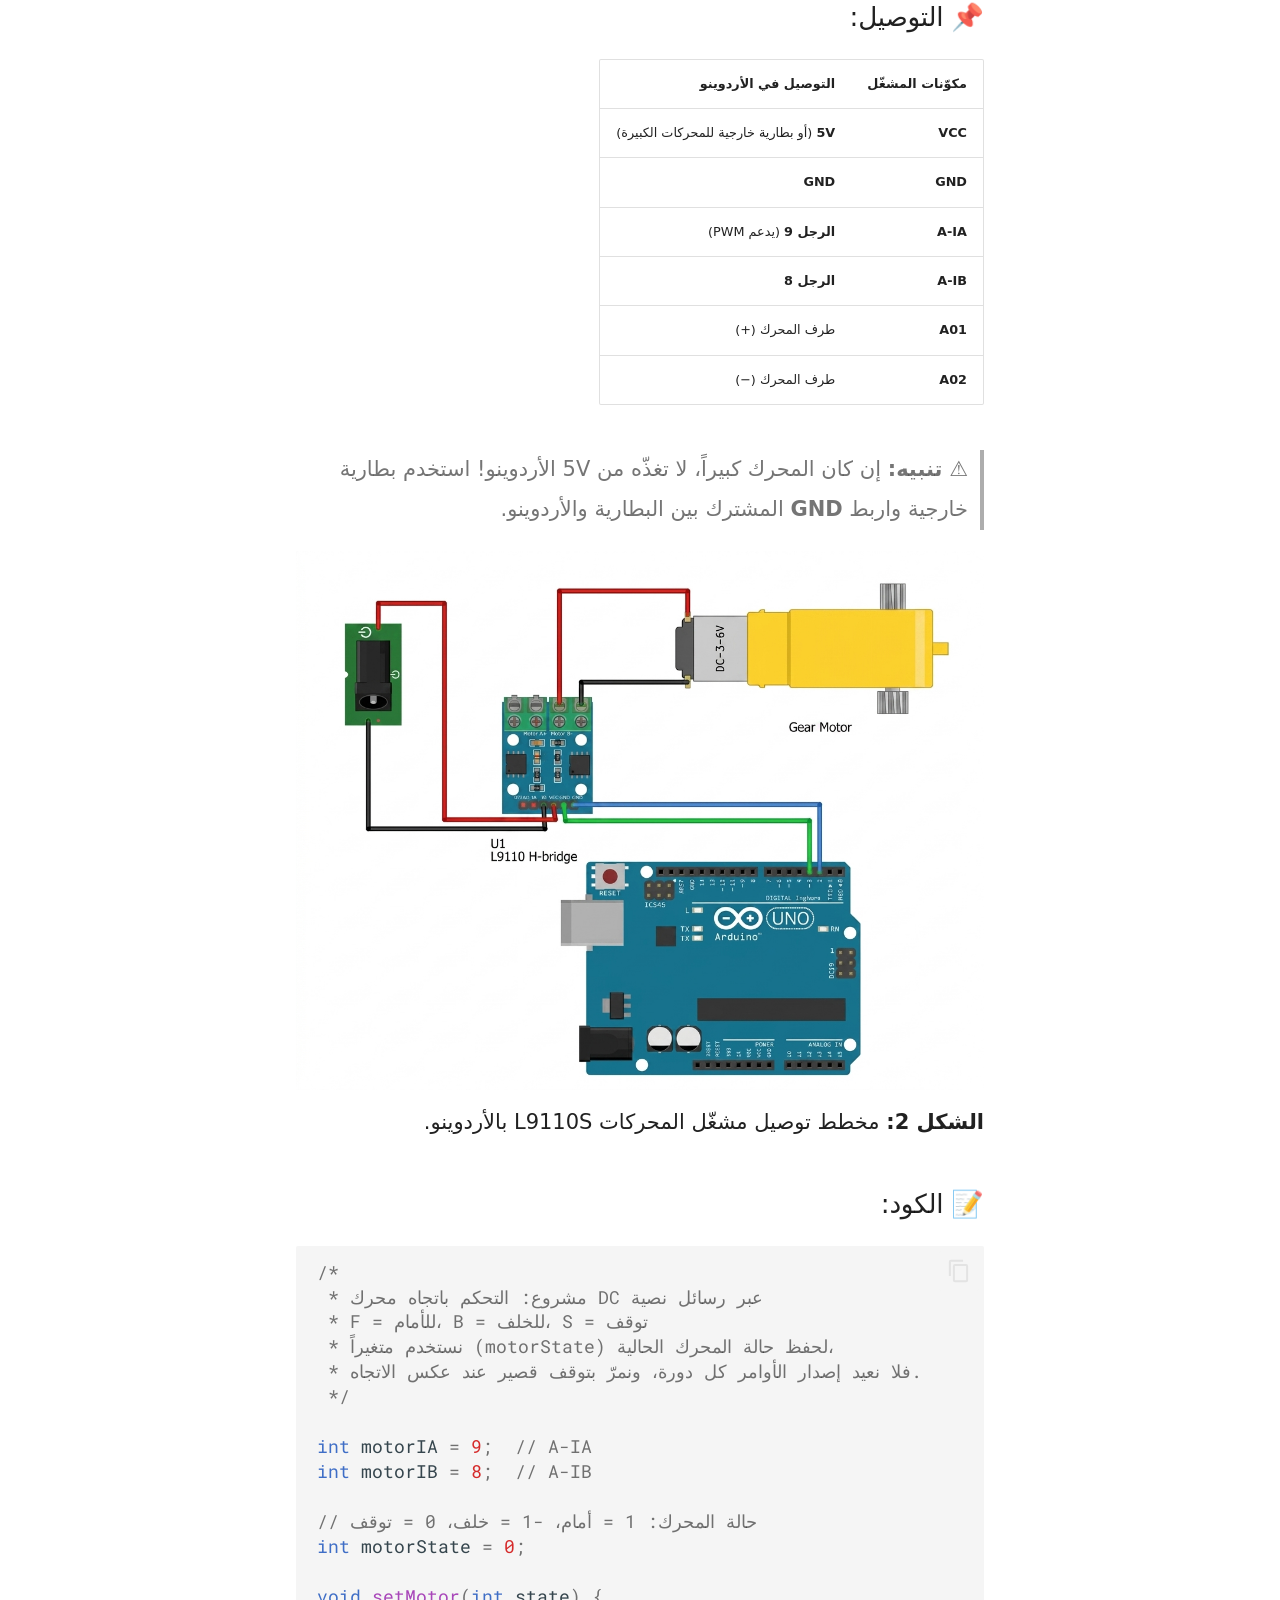
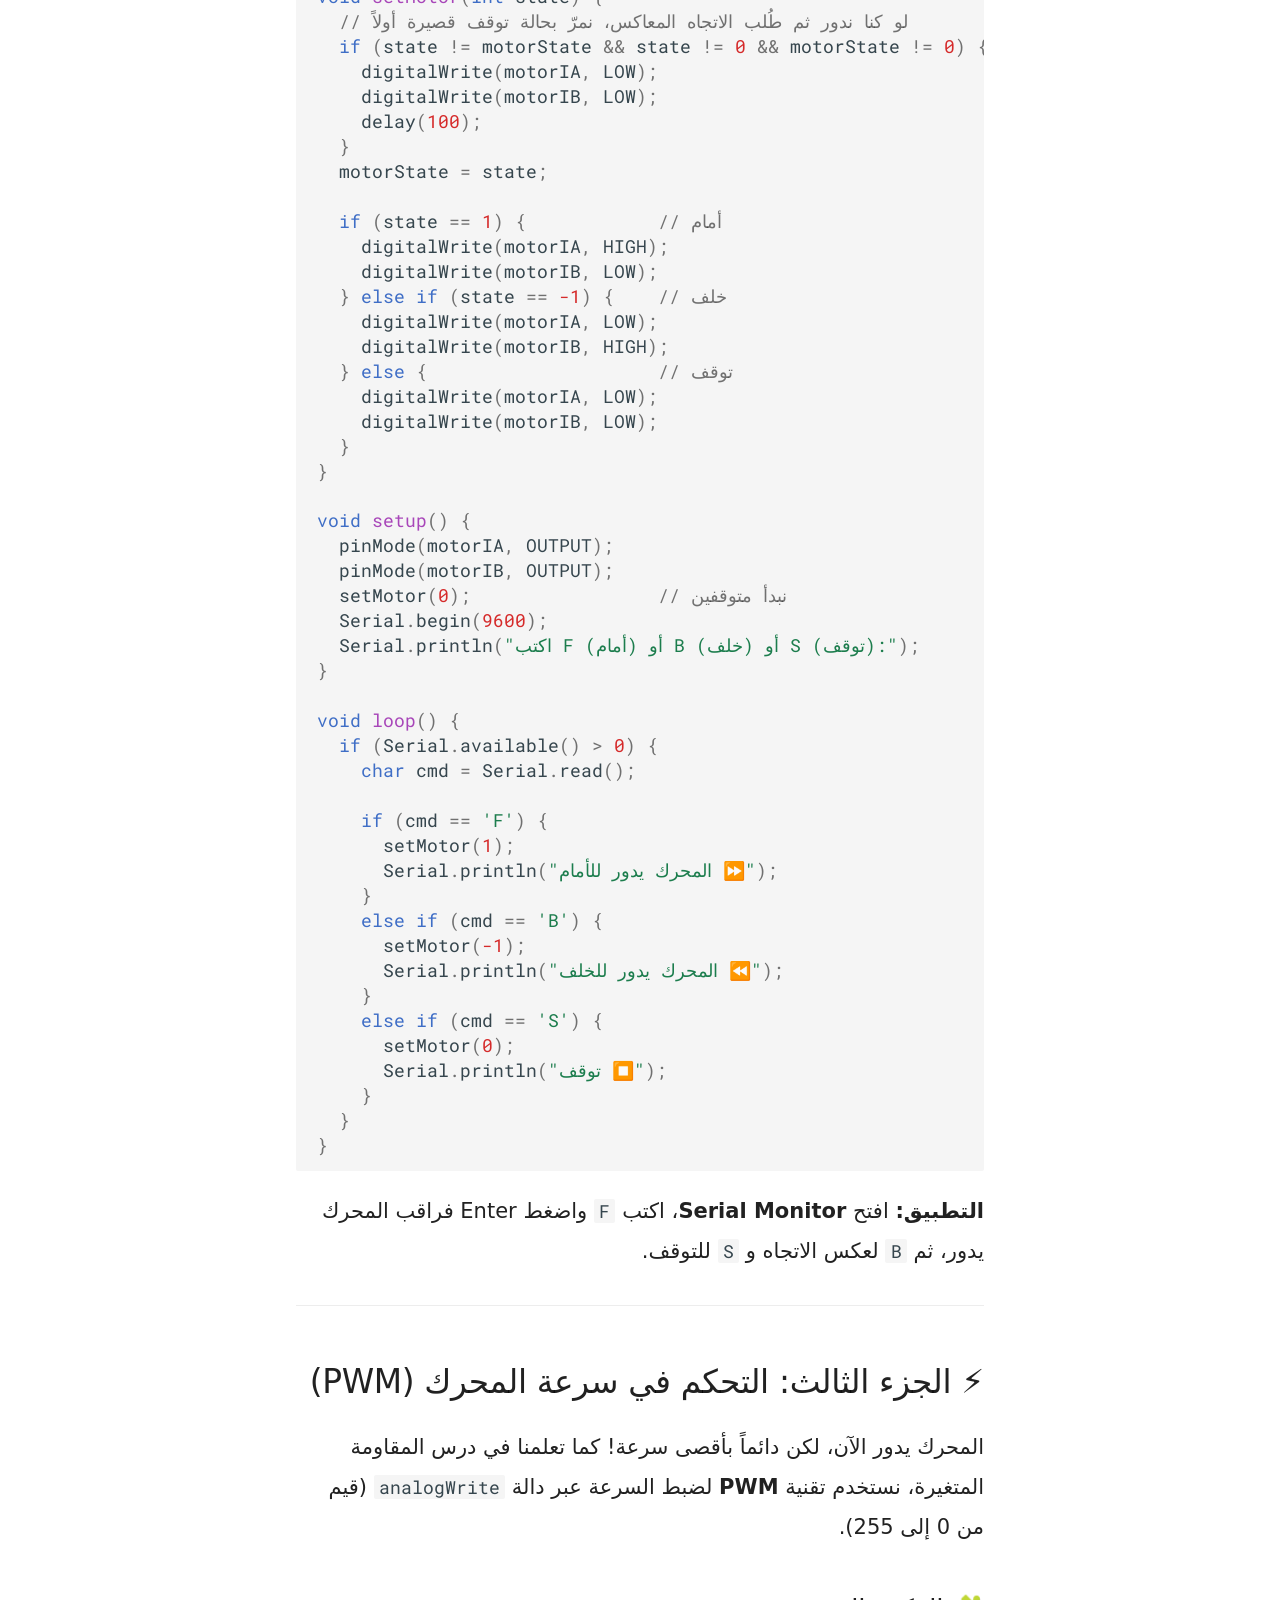
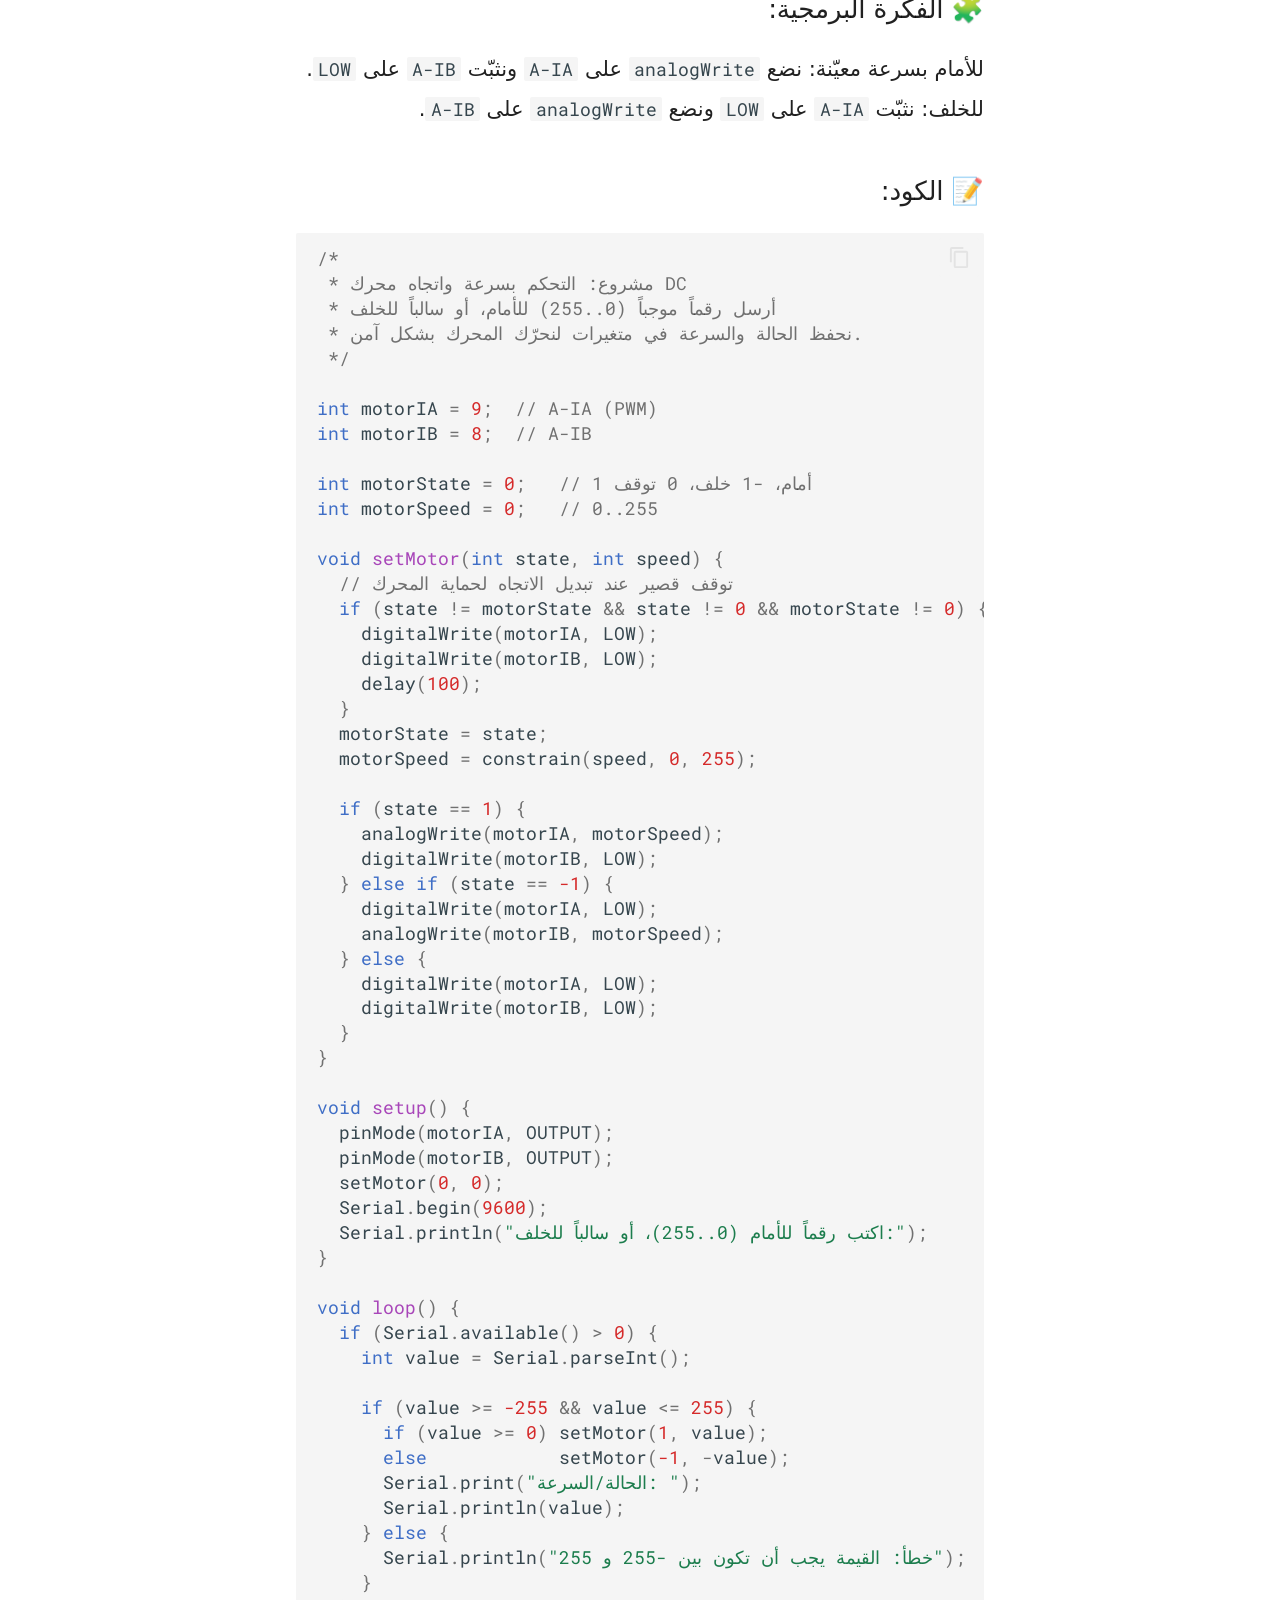
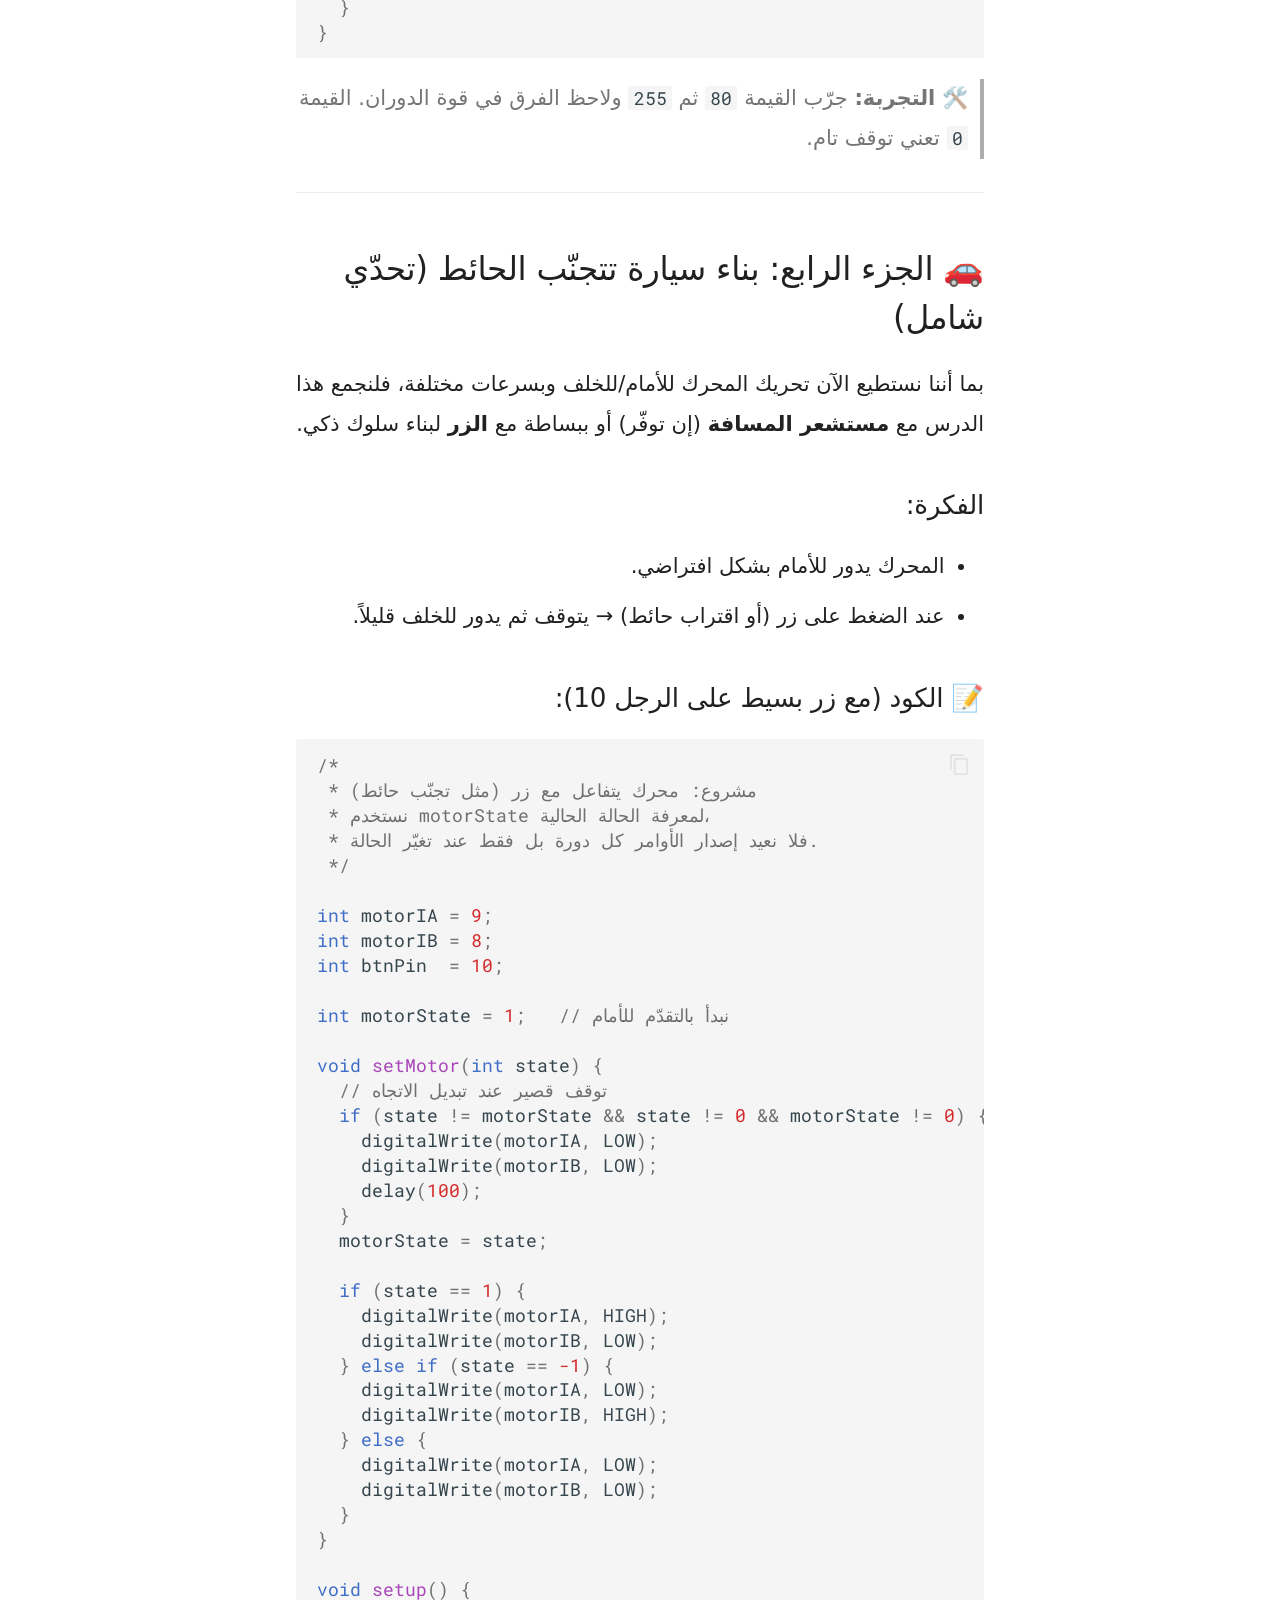
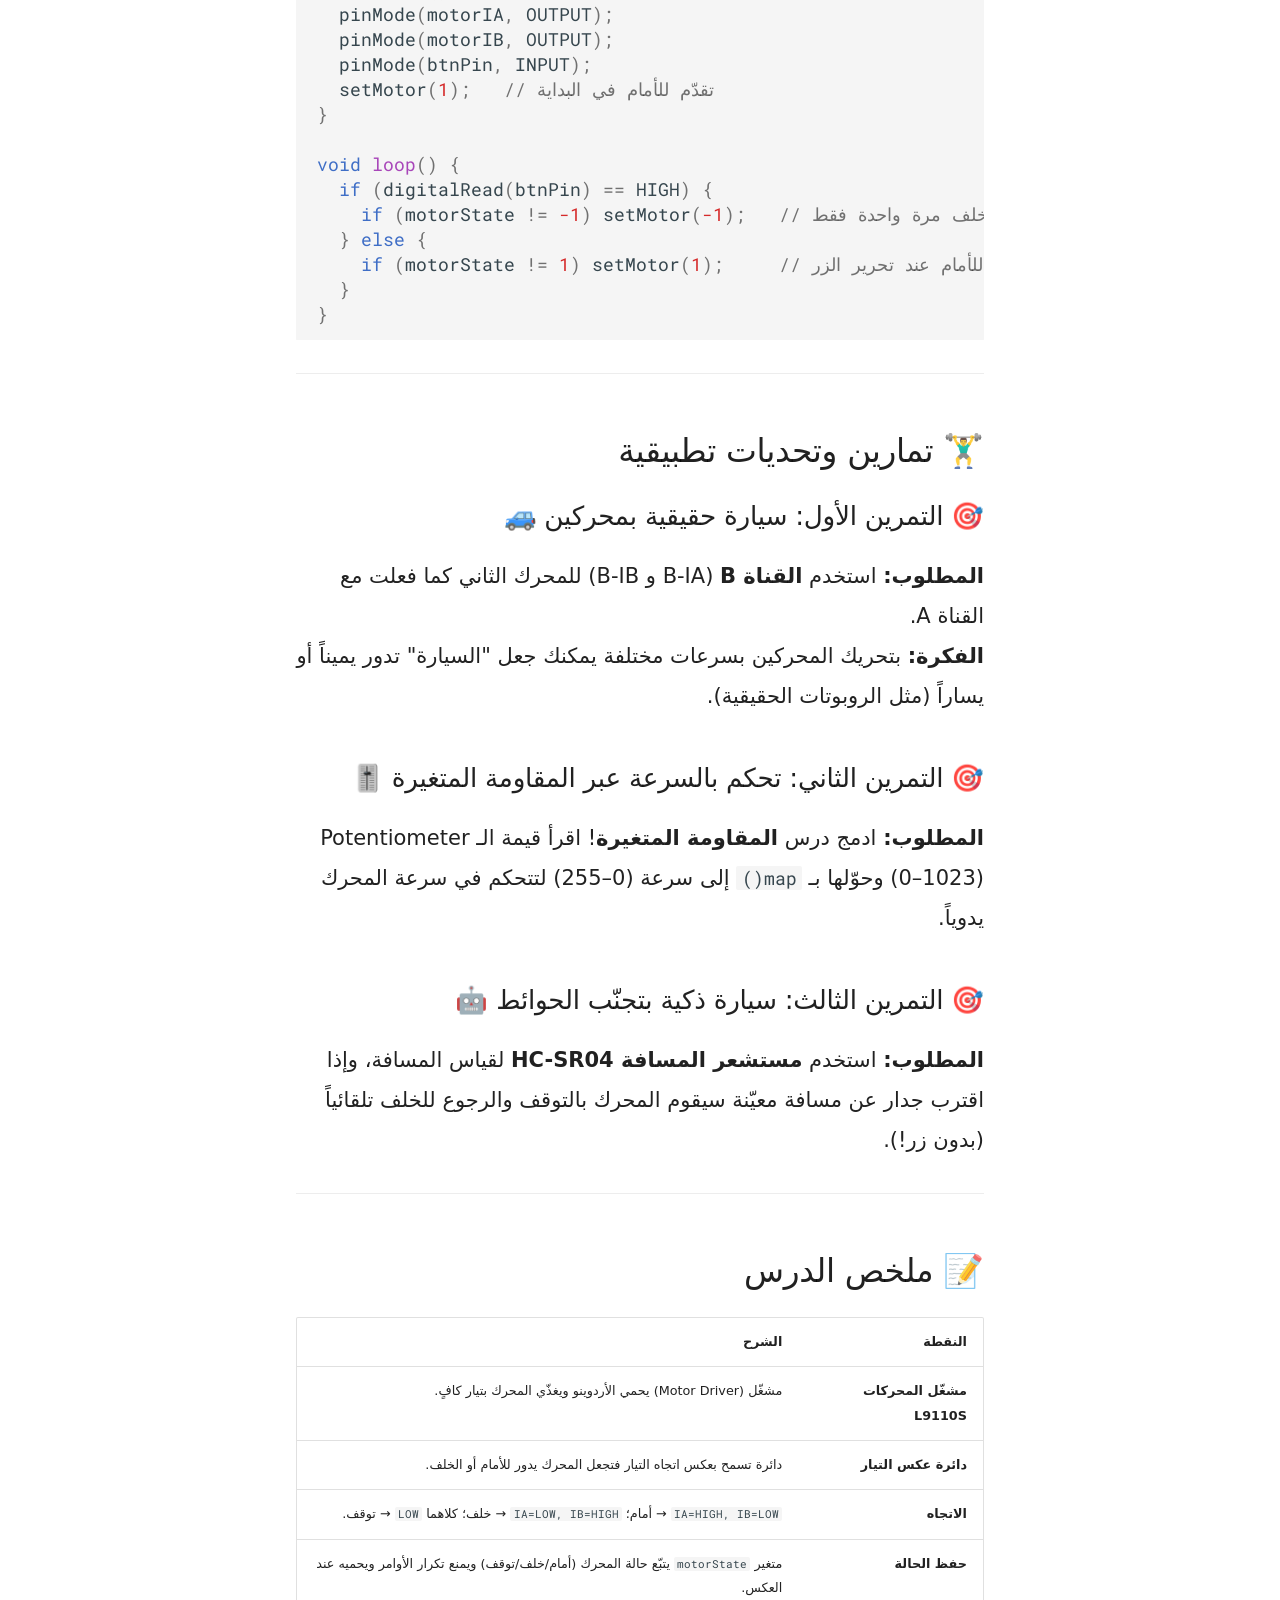
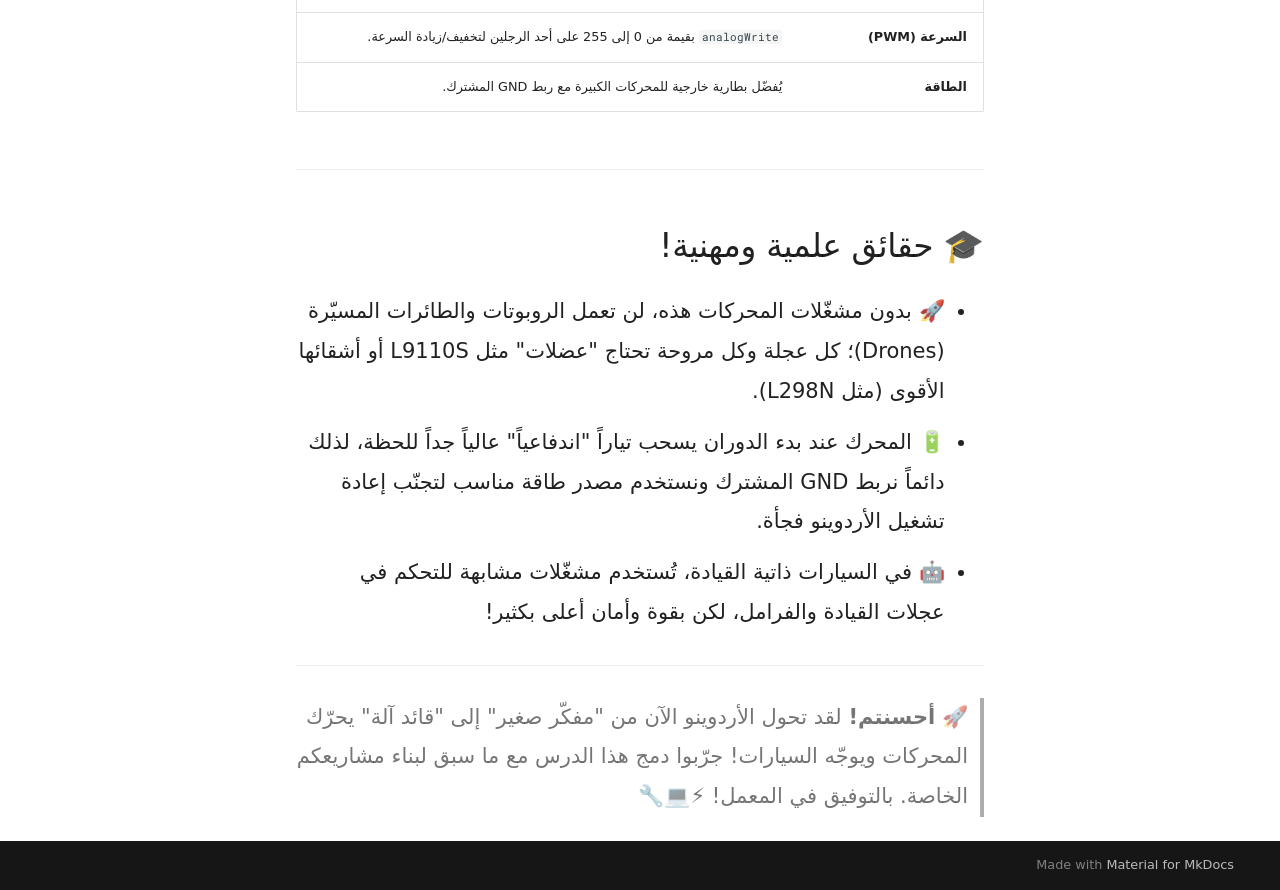
==== commit 558c789a: "Deployed 59947fa with MkDocs version: 1.6.1" ====
--- a/L9110S_motor_driver/index.html
+++ b/L9110S_motor_driver/index.html
@@ -17,6 +17,8 @@
       
         <link rel="prev" href="../UART_Serial_Buttons_Lesson/">
       
+      
+        <link rel="next" href="../matrix_keypad_3x4/">
       
       
         
@@ -759,6 +761,34 @@
   
 </nav>
       
+    </li>
+  
+
+              
+            
+              
+                
+  
+  
+  
+  
+    <li class="md-nav__item">
+      <a href="../matrix_keypad_3x4/" class="md-nav__link">
+        
+  
+  
+  <span class="md-ellipsis">
+    
+  
+    لوحة المفاتيح المصفوفية 3×4
+  
+
+    
+  </span>
+  
+  
+
+      </a>
     </li>
   
 
